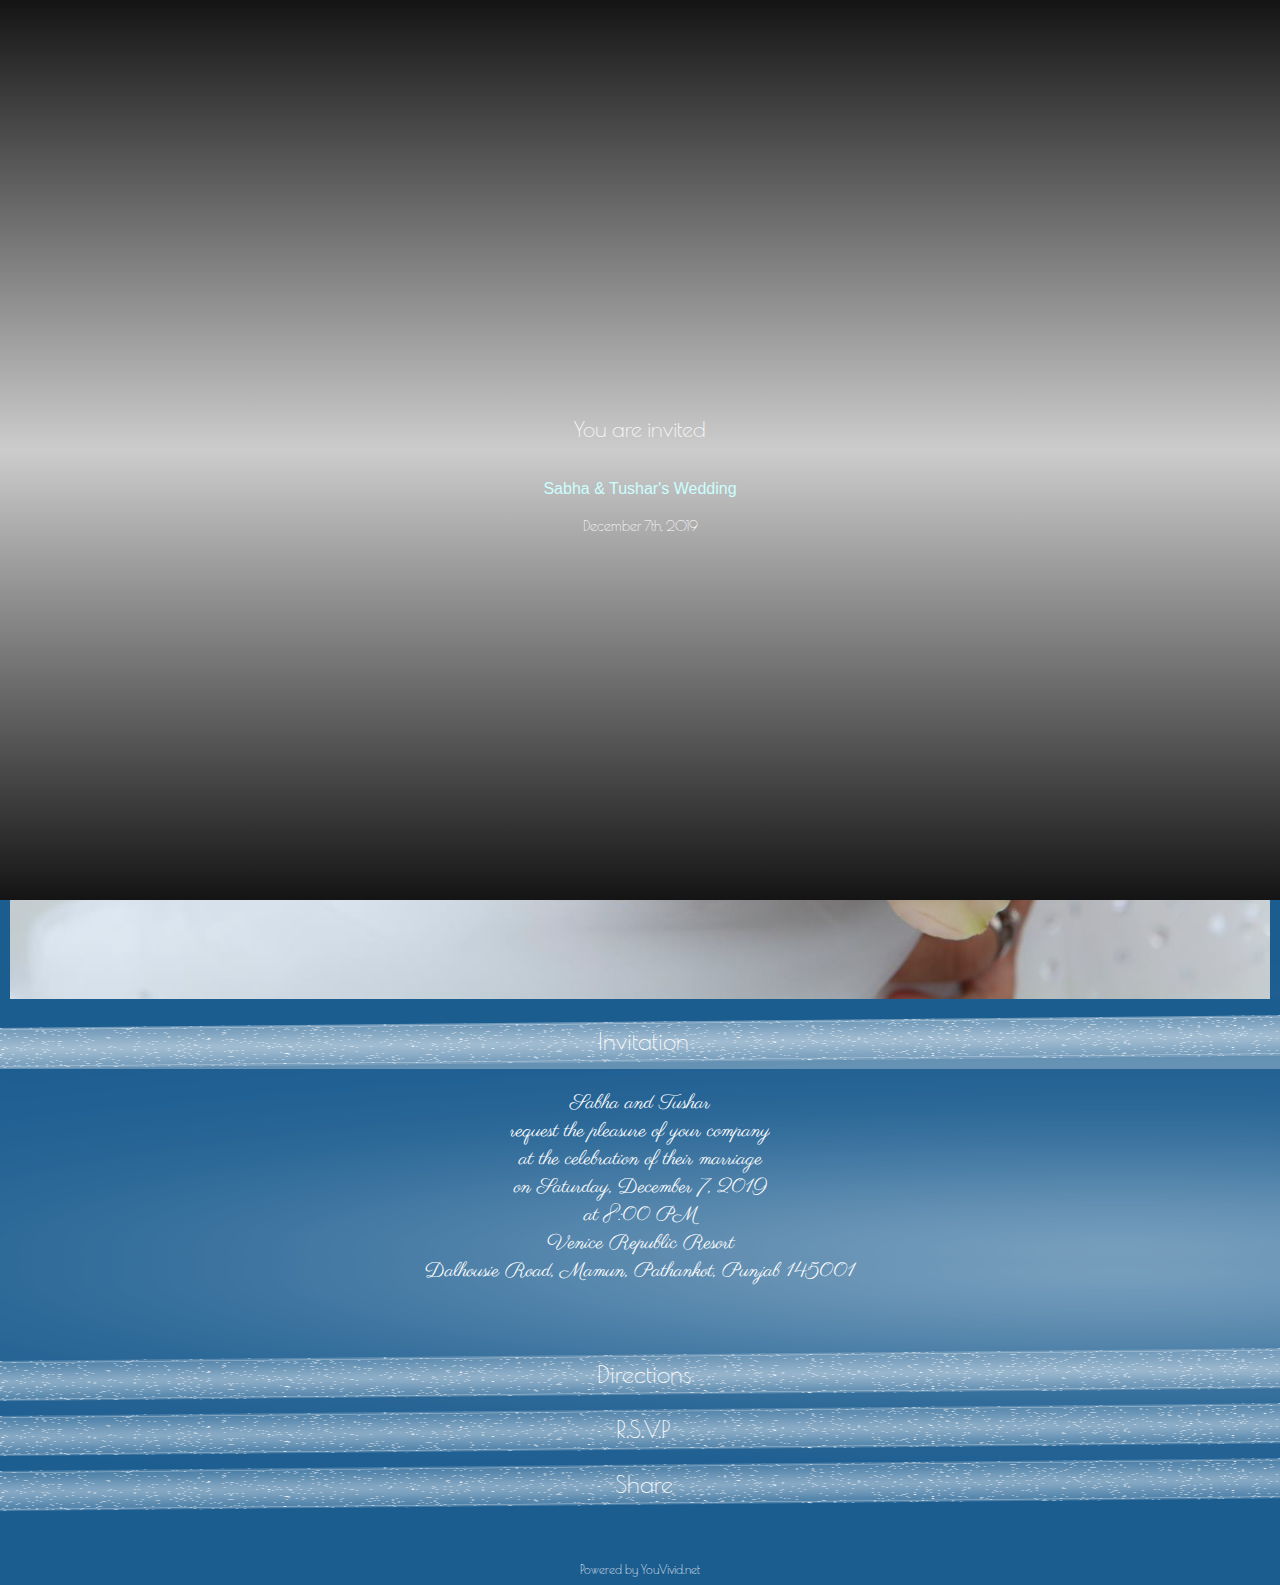
==== index.html @ 998dc178 "initial commit" ====
<!DOCTYPE html PUBLIC "-//WAPFORUM//DTD XHTML Mobile 1.2//EN" "http://www.openmobilealliance.org/tech/DTD/xhtml-mobile12.dtd">
<!-- saved from url=(0032)https://en.youvivid.net/_vD34ES6 -->
<html xmlns="http://www.w3.org/1999/xhtml" class="gr__en_youvivid_net"><head><meta http-equiv="Content-Type" content="text/html; charset=UTF-8">
<meta property="og:image" content="http://youvivid-jp-s3-uploads7cdn.youvivid.com/invite_cimage/b1172484-55FD4BFE28DD8DFB5767482CB80EFE5AD34ES69581.721.jpg">
<meta property="og:image:secure_url" content="https://youvivid-jp-s3-uploads7cdn.youvivid.com/invite_cimage/b1172484-55FD4BFE28DD8DFB5767482CB80EFE5AD34ES69581.721.jpg">
<meta property="og:image:width" content="500">
<meta property="og:image:height" content="500">
<meta property="og:image:type" content="image/jpeg">


	<link href="https://en.youvivid.net/_vD34ES6" rel="canonical">


<meta name="HandheldFriendly" content="true">
<meta name="MobileOptimized" content="317">
<meta name="viewport" content="width=317, minimum-scale=0.5, maximum-scale=2.5, user-scalable=yes">
<title>Sabha &amp; Tushar's Wedding</title>
<meta name="description" content="2019/12/07 8:00 PM Venice Republic Resort">
<meta property="og:type" content="article"> 
<meta property="og:url" content="https://en.youvivid.net/_vD34ES6">
<meta property="og:title" content="Sabha &amp; Tushar&#39;s Wedding">
<meta property="og:description" content="2019/12/07 8:00 PM Venice Republic Resort">
<meta property="og:site_name" content="youvivid.net">
<meta property="fb:app_id" content="113568098684585">
<meta property="fb:admins" content="632874169">

<script type="text/javascript" async="" src="./Sabha &amp; Tushar&#39;s Wedding_files/f.txt"></script><script type="text/javascript" async="" src="./Sabha &amp; Tushar&#39;s Wedding_files/analytics.js.download"></script><script async="" src="./Sabha &amp; Tushar&#39;s Wedding_files/icons.29.svg.js.download"></script><script src="./Sabha &amp; Tushar&#39;s Wedding_files/jquery-latest.js.download"></script>
<script type="text/javascript" src="./Sabha &amp; Tushar&#39;s Wedding_files/jquery-ui-1.8.18.full.min.js.download"></script>

<script type="text/javascript" src="./Sabha &amp; Tushar&#39;s Wedding_files/jquery.jplayer.min.js.download"></script>

<script type="text/javascript">


        function RefreshImage(valImageId) {
            var objImage = document.getElementById(valImageId)
            if (objImage == undefined) {
                return;
            }
            var now = new Date();
            objImage.src = objImage.src.split('?')[0] + '?x=' + now.toUTCString();
        }



var instanceClose;
function addWinOnloadEvent(func) {
  var oldonload = window.onload;
  if (typeof window.onload != 'function') {
    window.onload = func;
  } else {
    window.onload = function() {
      if (oldonload) {
        oldonload();
      }
      func();
    }
  }
}


//?建求XMLHttpRequest?象
function createRequest() {
	try {
		request = new XMLHttpRequest();
	} catch (trymicrosoft) {
		try {
			request = new ActiveXObject("Msxml2.XMLHTTP");
		} catch (othermicrosoft) {
			try {
				request = new ActiveXObject("Microsoft.XMLHTTP");
			} catch (failed) {
				request = false;
			}
		}
	}
	if (!request)
		alert("ERROR XMLHttpRequest!");
}

function filterEmoji(text){
    var ranges = [
            '\ud83c[\udf00-\udfff]', 
            '\ud83d[\udc00-\ude4f]', 
            '\ud83d[\ude80-\udeff]'
        ];
    return text.replace(new RegExp(ranges.join('|'), 'g'), '');
}




function getMinTextInOrder(txt){
	var txt_array_inorder = filterEmoji(txt).split('').sort();
	
	if (txt_array_inorder.length > 0) {
		txt_min = txt_array_inorder[0]; 
		prechr = txt_array_inorder[0];
		for (i=1; i<txt_array_inorder.length; i++){
			if (txt_array_inorder[i] != prechr){
				prechr = txt_array_inorder[i];
				txt_min = txt_min + txt_array_inorder[i];
			}
		}
	} else {
		txt_min = "";
	}

	return txt_min;	
}


</script>


<script type="text/javascript">



if ( window==window.top  ) {
	
	
		//if ( 2 > 2 &&  swfobject.hasFlashPlayerVersion("8.0.0")  ) {
		if ( 2 > 2 ) {
	
	  // has Flash
			
			window.location.href="mobile_invite_view.asp?sn=D34ES6&ts=1573623689";
		}
	
	
}


</script>

	<link rel="stylesheet" href="./Sabha &amp; Tushar&#39;s Wedding_files/animate.min.css">


    <link rel="stylesheet" href="./Sabha &amp; Tushar&#39;s Wedding_files/photoswipe.css"> 
    <link rel="stylesheet" href="./Sabha &amp; Tushar&#39;s Wedding_files/default-skin.leo.css"> 
    <script src="./Sabha &amp; Tushar&#39;s Wedding_files/photoswipe.min.js.download"></script> 
    <script src="./Sabha &amp; Tushar&#39;s Wedding_files/photoswipe-ui-default.leo.js.download"></script> 


<script type="text/javascript">





var invite_styletype = 0; 

function processButtonBackground(){
	
	if (invite_styletype==1){
		$("h3:visible>.button").each(function(index) {
				//$('#detail' + $(this).attr('id').split('button')[1]).attr('id', 'detail' + (index + 1) );			
				$(this).attr('id', 'button' + (index + 1) );
		});

		$("h3:visible+div>.detail").each(function(index) {
				$(this).attr('id', 'detail' + (index + 1) )
		});

	} 
}

function initProcessButtonBackground(){
	
	if (invite_styletype==1){
		$("h3:visible>.button").each(function(index) {
				$(this).attr('id', 'button' + (index + 1) )
		});
		$("h3:visible+div>.detail").each(function(index) {
				$(this).attr('id', 'detail' + (index + 1) )
		});
	} else {
		$("h3>.button").each(function(index) {
				$(this).attr('id', $(this).attr('name') )
		});
		$("h3+div>.detail").each(function(index) {
				$(this).attr('id', $(this).attr('name') )
		});
	}


}


var oldFunc;
var mapCallBackFunc = function () {};




var dragFlag48032227 = false;
var start48032227 = 0, end48032227 = 0;

function thisTouchStart48032227(e)
{
    dragFlag48032227 = true;
    start48032227 = e.touches[0].pageY; 
}

function thisTouchEnd48032227()
{
    dragFlag48032227 = false;
}

function thisTouchMove48032227(e)
{
    if ( !dragFlag48032227 ) return;
    end48032227 = e.touches[0].pageY;
    window.scrollBy( 0,( start48032227 - end48032227 ) );
}





	var map48032227 = null;
	var marker48032227;
	var map48032227_zoom = 17;
	var map48032227_latcenter = 32.2748581;
	var map48032227_lngcenter = 75.68418070000007;
	var map48032227_latmarker = 32.2748581;
	var map48032227_lngmarker = 75.68418070000007;

	  




  

$(document).ready(function() {
	
	
		$("#accordion").accordion({ autoHeight: false },{ collapsible: true,active: 0 } );
	

	//$("#accordion").accordion("activate",0);
	//$("#accordion").accordion("activate","#accordion10");
	  
	$("#accordion").bind('accordionchange', function(event, ui) {
         //   ui.newHeader // jQuery object, activated header
         //   ui.oldHeader // jQuery object, previous header
         //   ui.newContent // jQuery object, activated content
         //   ui.oldContent // jQuery object, previous content
	    //console.log(ui);		
       // console.log($("#accordion").accordion( "option", "active" ));    
			if ($(ui.newHeader).offset() != null){
            	$('html, body').animate({scrollTop: $(ui.newHeader).offset().top} );
			}
		bVideoPlaying = 0;
		
	});



});



var bPlayVideo=1;

function clickObj(o){  
//    alert('clicked');
//	bPlayVideo=0;
    var o = document.getElementById(o);  
    
    if( document.all){  
  		o.click();
        //o.fireEvent("onclick");  
    
    }else{
        
        var e = document.createEvent('MouseEvent');  
        e.initEvent('click', false, false);  
        o.dispatchEvent(e);  
    }
      
  }  


</script>



	<script type="text/javascript">

	function loadScript() {
	  var script = document.createElement('script');
	  script.type = 'text/javascript';
	  script.src = '//maps.googleapis.com/maps/api/js?key=AIzaSyCF5MS1Oeo_dPBEQu9hyzZc5WnBPJaBwkE&callback=mapCallBackFunc';
	  document.body.appendChild(script);
	  //console.log("load script");
	  
	  setSlideshow();
	}

	/////addWinOnloadEvent(loadScript);
    
    
    </script>


        <script type="text/javascript">

			function parseYoutubeVID(url) {
				//urlBuf = url.toLowerCase();
				urlBuf = url;
			
				var youtubeVID = urlBuf.match(/(?:https?:\/{2})?(?:w{3}\.)?youtu(?:be)?\.(?:com|be)(?:\/watch\?v=|\/)([^\s&]+)/);
				if(youtubeVID != null) {
				   return youtubeVID[1];
				} else { 
					return "ERR"; 
				}				
			
			} 
			
			

        </script>




<script language="javascript">
<!--

  function init(){
    

  }
  

	function replaceAll(oldStr,findStr,repStr) {
	
	  var srchNdx = 0;
					  
	  var newStr = "";
	  while (oldStr.indexOf(findStr,srchNdx) != -1)  
	  {
		newStr += oldStr.substring(srchNdx,oldStr.indexOf(findStr,srchNdx));
		newStr += repStr;
		srchNdx = (oldStr.indexOf(findStr,srchNdx) + findStr.length);
	  }
	  newStr += oldStr.substring(srchNdx,oldStr.length);
	
	  return newStr;
	} 

/*
function getGlobalMobile(no) {
	start = String(no.slice(0,1));
	if (start == "+" ) {
		return String(no.slice(1,no.length))
	} else {
		if (start == "0") {
			return  "91" + String(no.slice(1,no.length)) 
		} else {
			return "91" + no 
		}
	} 
}
*/

function getGlobalMobile(no) {
	var tmp_no, inter_no;
	var preset_cc = '91';
	start = String(no.slice(0,1));
	if (start == "+" ) {
		tmp_no = String(no.slice(1,no.length)); //remove leading +
		if ( String(tmp_no.slice(0,preset_cc.length)) == preset_cc && String(tmp_no.slice(preset_cc.length,preset_cc.length+1)) == '0' ) {
			inter_no = preset_cc + String(tmp_no.slice(preset_cc.length + 1, tmp_no.length));
		} else {
			inter_no = tmp_no;
		}
	} else {
		if (start == "0") {
			inter_no = preset_cc + String(no.slice(1,no.length)) 
		} else {
			if ( String(no.slice(0,preset_cc.length)) == preset_cc ) {
				if ( String(no.slice(preset_cc.length,preset_cc.length+1)) == '0'  ) {
					inter_no = preset_cc + String(no.slice(preset_cc.length + 1, no.length));
				} else {
					inter_no =  no; 
				}
			} else {
				inter_no = preset_cc + no; 
			}
		}
	} 
	return inter_no;

}

	
	function checkMobileNumber( mo ) {
	
	
	
		if (String(mo.slice(0,1)) == "+" ) {
			if( isNaN(mo.slice(1,mo.length))) {
				return false;
			}
			if( mo.length < 5) {
				return false;
			}
		} else {
			if( isNaN(mo)) {
				return false;
			}
			if( mo.length < 6) {
				return false;
			}
		}
		return true
	}
	
	
	



-->
</script>



<script language="javascript">
<!--
  

  function addRow(invite_detail_id, parent_node, maxid){
  
   
    
    //取得屬於要應用新增列的區塊
    var obj=document.getElementById( parent_node);
    //取得目前有多少欄位
    //var sIndex=obj.getElementsByTagName('div').length+1;
    var sIndex = maxid;
    
    //依照原表單格式,先建一個div
    var div=document.createElement('div');
    div.id = 's'+sIndex; 
    
    //再建立文字欄位,並指定相關屬性
    var input=document.createElement('input');
    input.type='radio';
    input.name='t'+parent_node.replace('q', '');
    
   
    var txt=document.createElement('span');
    txt.id='o'+maxid;
    txt.innerHTML = ' new option';



    div.appendChild(input);
    div.appendChild(txt);
    
    obj.appendChild(div);

    
  
    var obj2 = eval('document.iform' + invite_detail_id + '.t'+ parent_node.replace('q',''));
    if (typeof(obj2.length) == 'undefined'){
        
        obj2.style.display = 'none';
        
    }else{

        for (var i=0; i<obj2.length; i++){
    
             obj2[i].style.display = '';
        }      
    }      

  }

  function delRow(invite_detail_id, q, t){

    d = document.getElementById(t);

    d.parentNode.removeChild(d);
    
    
  
    var obj2 = eval('document.iform' + invite_detail_id + '.t' + q.replace('q',''));
    if (typeof(obj2.length) == 'undefined'){
        
        obj2.style.display = 'none';
        
    }else{

        for (var i=0; i<obj2.length; i++){
    
             obj2[i].style.display = '';
        }      
    }    
    
  }


  function setQuestionTitle(qq, txt){
    
     document.getElementById('qq'+qq).innerHTML = txt;
    
  }

  function showCheckin(invite_detail_id, bcheckin){

    var obj = eval('document.iform' + invite_detail_id);
    
    if (bcheckin == true){
        $("#qrcode_276D06543C8694BF73248032230").css({"display": ""});     
        obj.bcheckin.value = "1";
    }else{
        $("#qrcode_276D06543C8694BF73248032230").css({"display": "none"});     
        obj.bcheckin.value = "0";
    }  
      
      
    
       
  }


  function setOptionTitle(invite_detail_id, o, txt){

    var range_array, inputstr, qid;
    var leftstr, rightstr, midstr, leftpos, rightpos;
    var txtlength;
    var option_title, option_title_left, option_title_right;

    option_title = txt;
    option_title_right = option_title;
    
    leftstr = '';
    rightstr = '';
    midstr = '';
  
    inputstr = '';
  
    qid = document.getElementById('o'+o).parentNode.parentNode.id.replace('q','');
    
    if ( option_title.split('{').length-1 > 1){
         txtlength = 20;  
    }else{
         txtlength = 20;
    }

    if ( option_title.split('{').length-1 > 0){
        
       for (var n=0; n<option_title.split('{').length-1; n++){       
      //if (leftpos >= 0 && rightpos > 0){
    
          //是,{1-10}人 {} 

          option_title_left = option_title_right;
          leftstr = "";
          rightstr = "";
          midstr = "";
          leftpos = parseInt( option_title_left.indexOf('{'));
          rightpos = parseInt( option_title_left.indexOf('}'));

          leftstr = option_title_left.substring(0, leftpos);
          
          midstr = option_title_left.substring( leftpos+1, rightpos);
          
          inputstr += leftstr;
            
          if ( midstr == ''){
  
              inputstr += '&nbsp;<input type="text" id="n' + qid + '" name="n' + qid + '" value="" size="' + txtlength + '" onkeyup="setOptionValue(' + invite_detail_id + ', ' + qid + ', this.value, ' + replaceAll(option_title,"'", "\'") + ', ' + o + ')" onblur="setOptionValue(' + invite_detail_id + ', ' + qid + ', this.value, ' + replaceAll(option_title,"'", "\'") + ', ' + o + ')">&nbsp;';
              
              
               
          }else if ( midstr.toLowerCase().indexOf('br') > 0){
          

              inputstr += '&nbsp;<textarea style="display:inline-block;vertical-align:top;" name="n' + qid + '" cols="' + txtlength + '" rows="' + midstr.toLowerCase().split('br').length + '" onkeyup="setOptionValue( ' + invite_detail_id + ',' + qid + ', this.value, ' + replaceAll(option_title,"'", "\'") + ', ' + o + ')" onblur="setOptionValue( ' + invite_detail_id + ',' + qid + ', this.value, ' + replaceAll(option_title,"'", "\'") + ', ' + o + ')"></textarea>';

          }else{
          
  
        			//inputstr = '';
        			inputstr += '&nbsp;<select id="n' + qid + '" name="n' + qid + '" onchange="setOptionValue(' + invite_detail_id + ', ' + qid + ', this.value, ' + replaceAll(option_title,"'", "\'")  + ', ' + o + ')">';
        			inputstr += '<option value="">Select</option>';
        			option_array = midstr.split('|');
        			//alert(option_array.length);
        			cc = 1;
        			for (i = 0; i<option_array.length; i++){
        			
        			
        				
        				range_array = option_array[i].split('-');
        				
        				
        				if (range_array.length==2) {
        					for (j = parseInt( range_array[0]); j<= parseInt(range_array[1]); j++) {
        						inputstr += '<option value="' + j + '">' + j + '</option>';
        						cc = cc + 1;
        					}      
        				} else {
        					inputstr += '<option value="' + option_array[i] + '">' + option_array[i] + '</option>';
        				}
        				
        				cc = cc + 1;
        			
        			}
                    inputstr += '</select>&nbsp;';
        
        
                	
                
                }  
                
        //alert(leftstr + inputstr + rightstr);
               // inputstr += leftstr;
  
        leftpos = parseInt( option_title_left.indexOf('{'));
        rightpos = parseInt( option_title_left.indexOf('}'));
        option_title_right = option_title_left.substring( rightpos+1, txt.length); 
        
        
     }  
     inputstr += option_title_right;
     
     document.getElementById('o'+o).innerHTML = inputstr; 
              
    }else{
        
        document.getElementById('o'+o).innerHTML = ' ' + txt;
    }
      
    
    
  }

  function updateSelect(parent_node, str){
    
    
   
    var s = document.getElementById( parent_node.replace('q', 't'));
    
    var arr = new Array();  
    arr = parent.document.getElementById( parent_node).getElementsByTagName('input');
        
    
    s.options.length = 0;
    
    s.options[0] = new Option('Select', 0);
    for (var i=0; i<arr.length; i++){
      
        if (arr[i].value.Trim().length != 0){
           
            s.options[i+1] = new Option( arr[i].value, arr[i].value);
           
            if( arr[i].value == str) s.options[i+1].selected = true;
           
        }
    }
    
  }       

  function showMust(invite_detail_id, parent_node, check){

    var iform = eval('document.iform' + invite_detail_id + '.' + parent_node); 


    
    if (check){
      
       iform.value = '1';
       
       document.getElementById( parent_node.replace('b', 'nn')).innerHTML = '(Required)'; 
       
    }else{
      
       iform.value = '0';
       
       document.getElementById( parent_node.replace('b', 'nn')).innerHTML = ''; 
    }   


  }

  function showQuestion( invite_detail_id, parent_node, check){


    
    if (check){
      
       document.getElementById( parent_node.replace('q', 'ta')).style.display = 'block';
       
       
    }else{
      
       document.getElementById( parent_node.replace('q', 'ta')).style.display = 'none';

       document.getElementById( parent_node.replace('q', 'nn')).innerHTML = ''; 
       
    }   

    var n = 0; 
    
    //console.log($("#rsvptable" + invite_detail_id + " tr[style*='display: block']"));
    
    
    
    $("#rsvptable" + invite_detail_id + " tr[style*='block']").each( function(n){            
      n++;
      
      $(this).find("span:eq(0)").html(n);
    });    

  }
  
  
  function setOptionValue( invite_detail_id, id, txt, order, optionid){
    

    var obj, obj2, obj3;
    var val;
    
    obj = eval('document.iform' + invite_detail_id + '.q' + id);
    
    obj3 = document.getElementsByName('n'+ id + '_' + optionid);
    
    //if (typeof(obj3.length) == 'undefined'){
    if (obj3.length == 1){        
        obj.value = txt;
        
    }else{
        
        val = '';
        
        for (var i=0; i<obj3.length; i++){
    
            val += '^' + obj3[i].value + '^';
              
        }
        
        val = replaceAll(val,'^^','|');
        val = replaceAll(val, '^', '');

        obj.value = val;
        
    }    
   
    
    obj2 = eval('document.iform' + invite_detail_id + '.t' + id);

    if (typeof(obj2.length) == 'undefined'){
        
        obj2.checked = true;
        
    }else{
        
        for (var i=0; i<obj2.length; i++){
    
            if (obj2[i].value == order){
              
                obj2[i].checked = true;
            }
        }
    }
  }
  
  function setOptionValue_noValue(invite_detail_id, id, txt, order, optionid){
    

    var obj, obj2, obj3;
    var val;
    
    var obj4;

    obj = eval('document.iform' + invite_detail_id + '.q' + id);
        
    //obj3 = eval('document.iform' + invite_detail_id + '.n' + id + '_' + optionid);
    obj3 = document.getElementsByName('n'+ id + '_' + optionid);
    
    //if (typeof(obj3.length) == 'undefined'){
   
    obj4 = eval('document.iform' + invite_detail_id + '.' + txt);


    if (obj3.length == 1){        
        obj.value = obj4.value;
        
    }else{
        
        val = '';
        
        for (var i=0; i<obj3.length; i++){
    
            val += '^' + obj3[i].value + '^';
              
        }
        
        val = replaceAll(val,'^^','|');
        val = replaceAll(val, '^', '');

        obj.value = val;
        
    }    
   

    
    obj2 = eval('document.iform' + invite_detail_id + '.t' + id);

    if (typeof(obj2.length) == 'undefined'){
        
        obj2.checked = true;
        
    }else{
        
        for (var i=0; i<obj2.length; i++){
    
            if (obj2[i].value == order){
              
                obj2[i].checked = true;
            }
        }
    }
  }
  

String.prototype.Trim = function() { 

  return this.replace(/(^\s*)|(\s*$)/g, ""); 

}                    




var bVideoPlaying = 0;



		
var bMute = 1;



//var audioPlayer; //initialize in $(window).load(function()


function setMusic(mp3Url) {

	
	if (mp3Url.indexOf("musicnotfound.mp3") >= 0) {
		bMute = 1;
		$("#jquery_jplayer_1").jPlayer("option", "loop", false);
	} else {
		bMute = 0;
		$("#jquery_jplayer_1").jPlayer("option", "loop", true);
	}
	//alert(mp3Url);
	
	$("#jquery_jplayer_1").jPlayer("pause");
	 
	$("#jquery_jplayer_1").jPlayer("setMedia", {
		mp3:  mp3Url
	}).jPlayer("play");		
}



-->
</script>

<style type="text/css">

body {
	font-family: 'Poiret One', cursive;
	margin-left: 4px;
	margin-top: 4px;
	margin-right: 4px;
	font-size:90%;
}

/*
html,body {
	font-family:'Poiret One',cursive;
	font-size:90%;
    width: 100%;
    height: 100%;
    margin: 0px;
    padding: 0px;
    overflow-x: hidden;
}
*/


body {
	background-color: #1c5d90;
	
}


.fontcolor-button-title {
	color: inherit;
}


.fontcolor-detail-mm {
	color: inherit;
}


.ui-widget{
	/*font-family:Georgia, "Times New Roman", Times, serif;*/
	font-family:'Poiret One',cursive;
}

.play_video_button{
border: solid 1px #CCC; /* 邊框樣式 */
-moz-box-shadow: 1px 1px 5px #999; /* Firefox */
-webkit-box-shadow: 1px 1px 5px #999; /* Safari 和 Chrome */
box-shadow: 1px 1px 5px #999; /* Opera 10.5 + */
}

/*
.header_style {
	-webkit-box-shadow: rgba(0,0,0,.3) 1px 1px 2px;
	margin-bottom: 8px;
}
*/

/*no use now */
.title {
	-webkit-border-radius: 6px;
	-moz-border-radius: 6px;
	-webkit-box-shadow: rgba(0,0,0,.3) 1px 1px 2px;
	border: 0px solid #E0E0E0;
	background-color: #ff87c3; /* Changes the homepage menu background color */
	text-align: center;
	padding: 3px 0 3px 0;
	margin-bottom: 5px;
	font-size: 120%; color:#999;


	
	background: #ff87c3; /* Old browsers */
	background: -moz-linear-gradient(top,  #fcecfc 0%, #fba6e1 50%, #fd89d7 51%, #ff87c3 100%); /* FF3.6+ */
	background: -webkit-gradient(linear, left top, left bottom, color-stop(0%,#fcecfc), color-stop(50%,#fba6e1), color-stop(51%,#fd89d7), color-stop(100%,#ff87c3)); /* Chrome,Safari4+ */
	background: -webkit-linear-gradient(top,  #fcecfc 0%,#fba6e1 50%,#fd89d7 51%,#ff87c3 100%); /* Chrome10+,Safari5.1+ */
	background: -o-linear-gradient(top,  #fcecfc 0%,#fba6e1 50%,#fd89d7 51%,#ff87c3 100%); /* Opera 11.10+ */
	background: -ms-linear-gradient(top,  #fcecfc 0%,#fba6e1 50%,#fd89d7 51%,#ff87c3 100%); /* IE10+ */
	background: linear-gradient(top,  #fcecfc 0%,#fba6e1 50%,#fd89d7 51%,#ff87c3 100%); /* W3C */
	filter: progid:DXImageTransform.Microsoft.gradient( startColorstr='#fcecfc', endColorstr='#ff87c3',GradientType=0 );  /*IE6-9 */
	


}

/*jquery UI css overwrite*/
.ui-accordion-content, .detail, .pswp__caption {
/*
	filter: alpha(opacity=10);
	opacity:0.4;
*/	
/*	background-image:url(//cdn.youvivid.com/images/index_bg_02.jpg);
	background-repeat: repeat; 
	background-position: center center; 
*/






input { height: 20px; font-size:14px; }
textarea {  font-size:14px; }


</style>



<link class="customcss" href="./Sabha &amp; Tushar&#39;s Wedding_files/custom7.css" rel="stylesheet" type="text/css">
<link class="themecss" href="./Sabha &amp; Tushar&#39;s Wedding_files/common_invite.css" rel="stylesheet" type="text/css">

<link class="fontcss" href="./Sabha &amp; Tushar&#39;s Wedding_files/css" rel="stylesheet" type="text/css">


<style>
  * { -webkit-tap-highlight-color: rgba(0, 0, 0, 0); -webkit-font-smoothing: antialiased }
</style>

<!-- include alertify script -->
<!-- include alertify.css -->
<link rel="stylesheet" href="./Sabha &amp; Tushar&#39;s Wedding_files/alertify.leo.min.css">

<style>
.alertify-notifier, .ajs-message, .ajs-error, .ajs-content{
	font-family:Arial, Helvetica, sans-serif;
}

</style>

<script src="./Sabha &amp; Tushar&#39;s Wedding_files/alertify.min.js.download"></script>

<script type="text/javascript">
// custom OK and Cancel label
// default: OK, Cancel

alertify.defaults = {
        // dialogs defaults
        autoReset:true,
        basic:false,
        closable:false,
        closableByDimmer:true,
        frameless:false,
        maintainFocus:false, // <== global default not per instance, applies to all dialogs
        maximizable:true,
        modal:true,
        movable:true,
        moveBounded:false,
        overflow:true,
        padding: true,
        pinnable:true,
        pinned:true,
        preventBodyShift:false, // <== global default not per instance, applies to all dialogs
        resizable:true,
        startMaximized:false,
        transition:'slide',

        // notifier defaults
        notifier:{
            // auto-dismiss wait time (in seconds)  
            delay:5,
            // default position
            position:'bottom-right',
            // adds a close button to notifier messages
            closeButton: false
        },

        // language resources 
        glossary:{
            // dialogs default title
            title:'',
            // ok button text
            ok: 'OK',
            // cancel button text
            cancel: 'Cancel'            
        },

        // theme settings
        theme:{
            // class name attached to prompt dialog input textbox.
            input:'form-control',
            // class name attached to ok button
            ok:'btn btn-primary',
            // class name attached to cancel button 
            cancel:'btn btn-danger'
        }
    };


/*
alertify.defaults.transition = "slide";
alertify.defaults.theme.ok = "btn btn-primary";
alertify.defaults.theme.cancel = "btn btn-danger";
alertify.defaults.theme.input = "form-control";
alertify.defaults.glossary.title = "";
alertify.defaults.glossary.ok = "OK";
alertify.defaults.glossary.cancel = "Cancel";
*/	
</script>

<script type="text/javascript" src="./Sabha &amp; Tushar&#39;s Wedding_files/math.uuid.js.download"></script>
<script type="text/javascript" src="./Sabha &amp; Tushar&#39;s Wedding_files/plupload.full.min.js.download"></script>
<!-- activate language -->
<script type="text/javascript" src="./Sabha &amp; Tushar&#39;s Wedding_files/en_US.js.download"></script>
<script>

	// run the currently selected effect
	function runEffect(controlID, page) {
	  // get effect type from
	  var selectedEffect = "blind";
	
	  // most effect types need no options passed by default
	  var options = {};
	  
	
		//options = { percent: 0 };
	
		//options = { to: { width: 100%, height: auto } };
	
	
	  // run the effect
	  $( "#page-" + controlID + "-" +page ).toggle( selectedEffect, options, 500 );
	  $( "#more-"+ controlID + "-" +(page-1) ).toggle( "puff", options, 500 );
	};

</script>	







		<script async="" src="./Sabha &amp; Tushar&#39;s Wedding_files/f(1).txt"></script>
	

<link rel="stylesheet" href="./Sabha &amp; Tushar&#39;s Wedding_files/invite_my_button.css">

<style type="text/css">.a2a_menu,.a2a_menu *{-moz-box-sizing:content-box;-webkit-box-sizing:content-box;box-sizing:content-box;float:none;margin:0;padding:0;position:static;height:auto;width:auto}.a2a_menu{border-radius:6px;display:none;direction:ltr;background:#FFF;font:16px sans-serif-light,HelveticaNeue-Light,"Helvetica Neue Light","Helvetica Neue",Arial,Helvetica,"Liberation Sans",sans-serif;color:#000;line-height:12px;border:1px solid #CCC;vertical-align:baseline;outline:0;overflow:hidden}.a2a_mini{min-width:200px;position:absolute;width:300px;z-index:9999997}.a2a_overlay{display:none;background:#616c7d;_height:expression( ((e=document.documentElement.clientHeight)?e:document.body.clientHeight)+"px" );_width:expression( ((e=document.documentElement.clientWidth)?e:document.body.clientWidth)+"px" );filter:alpha(opacity=90);opacity:.92;position:fixed;_position:absolute;top:0;right:0;left:0;bottom:0;z-index:9999998;-webkit-tap-highlight-color:rgba(0,0,0,0);transition:opacity .14s}.a2a_full{background:#FFF;border:1px solid #FFF;height:auto;height:calc(320px);top:15%;_top:expression(40+((e=document.documentElement.scrollTop)?e:document.body.scrollTop)+"px");left:50%;margin-left:-320px;position:fixed;_position:absolute;text-align:center;width:640px;z-index:9999999;transition:transform .14s,opacity .14s}.a2a_full_footer,.a2a_full_header,.a2a_full_services{border:0;margin:0;padding:12px;box-sizing:border-box}.a2a_full_header{padding-bottom:8px}.a2a_full_services{height:280px;overflow-y:scroll;padding:0 12px;-webkit-overflow-scrolling:touch}.a2a_full_services .a2a_i{display:inline-block;float:none;width:181px;width:calc(33.334% - 18px)}div.a2a_full_footer{font-size:12px;text-align:center;padding:8px 14px}div.a2a_full_footer a,div.a2a_full_footer a:visited{display:inline;font-size:12px;line-height:14px;padding:8px 14px}div.a2a_full_footer a:focus,div.a2a_full_footer a:hover{background:0 0;border:0;color:#0166FF}div.a2a_full_footer a span.a2a_s_a2a,div.a2a_full_footer a span.a2a_w_a2a{background-size:14px;border-radius:3px;display:inline-block;height:14px;line-height:14px;margin:0 3px 0 0;vertical-align:top;*vertical-align:middle;width:14px}.a2a_modal{height:0;left:50%;margin-left:-320px;position:fixed;_position:absolute;text-align:center;top:15%;_top:expression(40+((e=document.documentElement.scrollTop)?e:document.body.scrollTop)+"px");width:640px;z-index:9999999;transition:transform .14s,opacity .14s;-webkit-tap-highlight-color:rgba(0,0,0,0)}.a2a_modal_body{background:0 0;border:0;font:24px sans-serif-light,HelveticaNeue-Light,"Helvetica Neue Light","Helvetica Neue",Arial,Helvetica,"Liberation Sans",sans-serif;position:relative;height:auto;width:auto}.a2a_thanks{color:#fff;height:auto;margin-top:20px;width:auto}.a2a_thanks>div:first-child{margin:0 0 40px 0}.a2a_thanks div *{height:inherit}#a2a_copy_link{background:#FFF;border:1px solid #FFF;margin-top:15%}span.a2a_s_link#a2a_copy_link_icon,span.a2a_w_link#a2a_copy_link_icon{background-size:48px;border-radius:0;display:inline-block;height:48px;left:0;line-height:48px;margin:0 3px 0 0;position:absolute;vertical-align:top;*vertical-align:middle;width:48px}#a2a_modal input#a2a_copy_link_text{background-color:transparent;_background-color:#FFF;border:0;color:#2A2A2A;font:inherit;height:48px;left:62px;max-width:initial;padding:0;position:relative;width:564px;width:calc(100% - 76px)}#a2a_copy_link_copied{background-color:#0166ff;color:#fff;display:none;font:inherit;font-size:16px;margin-top:1px;padding:3px 8px}@media print{.a2a_floating_style,.a2a_menu,.a2a_overlay{visibility:hidden}}@keyframes a2aFadeIn{from{opacity:0}to{opacity:1}}.a2a_starting{opacity:0}.a2a_starting.a2a_full,.a2a_starting.a2a_modal{transform:scale(.8)}@media (max-width:639px){.a2a_full{border-radius:0;top:15%;left:0;margin-left:auto;width:100%}.a2a_modal{left:0;margin-left:10px;width:calc(100% - 20px)}}@media (min-width:318px) and (max-width:437px){.a2a_full .a2a_full_services .a2a_i{width:calc(50% - 18px)}}@media (max-width:317px){.a2a_full .a2a_full_services .a2a_i{width:calc(100% - 18px)}}@media (max-height:436px){.a2a_full{bottom:40px;height:auto;top:40px}}@media (max-height:550px){.a2a_modal{top:30px}}@media (max-height:360px){.a2a_modal{top:20px}.a2a_thanks>div:first-child{margin-bottom:20px}}.a2a_menu a{color:#0166FF;text-decoration:none;font:16px sans-serif-light,HelveticaNeue-Light,"Helvetica Neue Light","Helvetica Neue",Arial,Helvetica,"Liberation Sans",sans-serif;line-height:14px;height:auto;width:auto;outline:0;-moz-outline:none}.a2a_menu a.a2a_i:visited,.a2a_menu a.a2a_more{color:#0166FF}.a2a_menu a.a2a_i:active,.a2a_menu a.a2a_i:focus,.a2a_menu a.a2a_i:hover,.a2a_menu a.a2a_more:active,.a2a_menu a.a2a_more:focus,.a2a_menu a.a2a_more:hover{color:#2A2A2A;border-color:#EEE;border-style:solid;background-color:#EEE;text-decoration:none}.a2a_menu span.a2a_s_find{background-size:24px;height:24px;left:8px;position:absolute;top:7px;width:24px}.a2a_menu span.a2a_s_find svg{background-color:#FFF}.a2a_menu span.a2a_s_find svg path{fill:#CCC}#a2a_menu_container{display:inline-block}#a2a_menu_container{_display:inline}.a2a_menu_find_container{border:1px solid #CCC;border-radius:6px;padding:2px 24px 2px 0;position:relative;text-align:left}.a2a_cols_container .a2a_col1{overflow-x:hidden;overflow-y:auto;-webkit-overflow-scrolling:touch}#a2a_modal input,#a2a_modal input[type=text],.a2a_menu input,.a2a_menu input[type=text]{display:block;background-image:none;box-shadow:none;line-height:100%;margin:0;outline:0;overflow:hidden;padding:0;-moz-box-shadow:none;-webkit-box-shadow:none;-webkit-appearance:none}#a2apage_find_container input,#a2apage_find_container input[type=text]{background-color:transparent;_background-color:#FFF;border:0;box-sizing:content-box;color:#2A2A2A;font:inherit;font-size:16px;height:28px;line-height:20px;left:38px;outline:0;margin:0;max-width:initial;padding:2px 0;position:relative;width:99%}.a2a_clear{clear:both} .a2a_svg{background-repeat:no-repeat;display:block;overflow:hidden;height:32px;line-height:32px;padding:0;width:32px}.a2a_svg svg{background-repeat:no-repeat;background-position:50% 50%;border:none;display:block;left:0;margin:0 auto;overflow:hidden;padding:0;position:relative;top:0;width:auto;height:auto}a.a2a_i,i.a2a_i{display:block;float:left;border:1px solid #FFF;line-height:24px;padding:6px 8px;text-align:left;white-space:nowrap;overflow:hidden;text-overflow:ellipsis;width:132px}a.a2a_i span,a.a2a_more span{display:inline-block;overflow:hidden;vertical-align:top;*vertical-align:middle}a.a2a_i .a2a_svg{margin:0 6px 0 0}a.a2a_i .a2a_svg,a.a2a_more .a2a_svg{background-size:24px;height:24px;line-height:24px;width:24px}a.a2a_sss:hover{border-left:1px solid #CCC}a.a2a_menu_show_more_less{border-bottom:1px solid #FFF;border-left:0;border-right:0;line-height:24px;margin:6px 0 0;padding:6px;-webkit-touch-callout:none}a.a2a_menu_show_more_less span{display:inline-block;height:24px;margin:0 6px 0 0}.a2a_kit .a2a_svg{background-repeat:repeat}.a2a_default_style a{float:left;line-height:16px;padding:0 2px}.a2a_default_style a:hover .a2a_svg,.a2a_floating_style a:hover .a2a_svg,.a2a_overlay_style a:hover .a2a_svg svg{opacity:.7}.a2a_overlay_style.a2a_default_style a:hover .a2a_svg{opacity:1}.a2a_default_style .a2a_count,.a2a_default_style .a2a_svg,.a2a_floating_style .a2a_svg,.a2a_menu .a2a_svg,.a2a_vertical_style .a2a_count,.a2a_vertical_style .a2a_svg{border-radius:4px}.a2a_default_style .a2a_counter img,.a2a_default_style .a2a_dd,.a2a_default_style .a2a_svg{float:left}.a2a_default_style .a2a_img_text{margin-right:4px}.a2a_default_style .a2a_divider{border-left:1px solid #000;display:inline;float:left;height:16px;line-height:16px;margin:0 5px}.a2a_kit a{cursor:pointer}.a2a_floating_style{background-color:#fff;border-radius:6px;position:fixed;z-index:9999995}.a2a_overlay_style{z-index:2147483647}.a2a_floating_style,.a2a_overlay_style{animation:a2aFadeIn .2s ease-in;padding:4px}.a2a_vertical_style a{clear:left;display:block;overflow:hidden;padding:4px;text-decoration:none}.a2a_floating_style.a2a_default_style{bottom:0}.a2a_floating_style.a2a_default_style a,.a2a_overlay_style.a2a_default_style a{padding:4px}.a2a_count{background-color:#fff;border:1px solid #ccc;box-sizing:border-box;color:#2a2a2a;display:block;float:left;font:12px Arial,Helvetica,sans-serif;height:16px;margin-left:4px;position:relative;text-align:center;width:50px}.a2a_count:after,.a2a_count:before{border:solid transparent;border-width:4px 4px 4px 0;content:"";height:0;left:0;line-height:0;margin:-4px 0 0 -4px;position:absolute;top:50%;width:0}.a2a_count:before{border-right-color:#ccc}.a2a_count:after{border-right-color:#fff;margin-left:-3px}.a2a_count span{animation:a2aFadeIn .14s ease-in}.a2a_vertical_style .a2a_counter img{display:block}.a2a_vertical_style .a2a_count{float:none;margin-left:0;margin-top:6px}.a2a_vertical_style .a2a_count:after,.a2a_vertical_style .a2a_count:before{border:solid transparent;border-width:0 4px 4px 4px;content:"";height:0;left:50%;line-height:0;margin:-4px 0 0 -4px;position:absolute;top:0;width:0}.a2a_vertical_style .a2a_count:before{border-bottom-color:#ccc}.a2a_vertical_style .a2a_count:after{border-bottom-color:#fff;margin-top:-3px}.a2a_nowrap{white-space:nowrap}.a2a_note{margin:0 auto;padding:9px;font-size:12px;text-align:center}.a2a_note .a2a_note_note{margin:0;color:#2A2A2A}.a2a_wide a{display:block;margin-top:3px;border-top:1px solid #EEE;text-align:center}.a2a_label{position:absolute!important;clip:rect(1px 1px 1px 1px);clip:rect(1px,1px,1px,1px);clip-path:polygon(0 0,0 0,0 0);-webkit-clip-path:polygon(0 0,0 0,0 0);overflow:hidden;height:1px;width:1px}.a2a_kit,.a2a_menu,.a2a_modal,.a2a_overlay{-ms-touch-action:manipulation;touch-action:manipulation}.a2a_dd img{border:0}.a2a_button_facebook_like iframe{max-width:none}</style><link class="fontcss_detail48032224" id="Martel" rel="stylesheet" type="text/css" href="https://en.youvivid.net/_vD34ES6"><link class="fontcss_detail48032224" id="Caudex" rel="stylesheet" type="text/css" href="https://en.youvivid.net/_vD34ES6"><link class="fontcss_detail48032224" id="Lora" rel="stylesheet" type="text/css" href="https://en.youvivid.net/_vD34ES6"><link class="fontcss_detail48032224" id="Bree Serif" rel="stylesheet" type="text/css" href="https://en.youvivid.net/_vD34ES6"><link class="fontcss_detail48032224" id="Raleway" rel="stylesheet" type="text/css" href="https://en.youvivid.net/_vD34ES6"><link class="fontcss_detail48032224" id="Allerta" rel="stylesheet" type="text/css" href="https://en.youvivid.net/_vD34ES6"><link class="fontcss_detail48032224" id="Roboto" rel="stylesheet" type="text/css" href="https://en.youvivid.net/_vD34ES6"><link class="fontcss_detail48032224" id="Ubuntu" rel="stylesheet" type="text/css" href="https://en.youvivid.net/_vD34ES6"><link class="fontcss_detail48032224" id="Rubik One" rel="stylesheet" type="text/css" href="https://en.youvivid.net/_vD34ES6"><link class="fontcss_detail48032224" id="Lobster Two" rel="stylesheet" type="text/css" href="https://en.youvivid.net/_vD34ES6"><link class="fontcss_detail48032224" id="Oleo Script" rel="stylesheet" type="text/css" href="https://en.youvivid.net/_vD34ES6"><link class="fontcss_detail48032224" id="Abril Fatface" rel="stylesheet" type="text/css" href="https://en.youvivid.net/_vD34ES6"><link class="fontcss_detail48032224" id="Poiret One" rel="stylesheet" type="text/css" href="https://en.youvivid.net/_vD34ES6"><link class="fontcss_detail48032224" id="Mystery Quest" rel="stylesheet" type="text/css" href="https://en.youvivid.net/_vD34ES6"><link class="fontcss_detail48032224" id="Leckerli One" rel="stylesheet" type="text/css" href="https://en.youvivid.net/_vD34ES6"><link class="fontcss_detail48032224" id="Parisienne" rel="stylesheet" type="text/css" href="./Sabha &amp; Tushar&#39;s Wedding_files/css(1)"><link class="fontcss_detail48032224" id="Alex Brush" rel="stylesheet" type="text/css" href="https://en.youvivid.net/_vD34ES6"><link class="fontcss_detail48032224" id="Arizonia" rel="stylesheet" type="text/css" href="https://en.youvivid.net/_vD34ES6"><link class="fontcss_detail48032224" id="Handlee" rel="stylesheet" type="text/css" href="https://en.youvivid.net/_vD34ES6"><link class="fontcss_detail48032224" id="Dancing Script" rel="stylesheet" type="text/css" href="https://en.youvivid.net/_vD34ES6"><link class="fontcss_detail48032224" id="Merienda One" rel="stylesheet" type="text/css" href="https://en.youvivid.net/_vD34ES6"><link class="fontcss_detail48032224" id="Inconsolata" rel="stylesheet" type="text/css" href="https://en.youvivid.net/_vD34ES6"><link class="fontcss_detail48032224" id="Cousine" rel="stylesheet" type="text/css" href="https://en.youvivid.net/_vD34ES6"><link class="fontcss_detail48032224" id="PT Mono" rel="stylesheet" type="text/css" href="https://en.youvivid.net/_vD34ES6"><link class="fontcss_detail48032224" id="Nova Mono" rel="stylesheet" type="text/css" href="https://en.youvivid.net/_vD34ES6"><script src="./Sabha &amp; Tushar&#39;s Wedding_files/f(2).txt"></script><script type="text/javascript" charset="UTF-8" src="./Sabha &amp; Tushar&#39;s Wedding_files/common.js.download"></script><script type="text/javascript" charset="UTF-8" src="./Sabha &amp; Tushar&#39;s Wedding_files/util.js.download"></script><script type="text/javascript" charset="UTF-8" src="./Sabha &amp; Tushar&#39;s Wedding_files/AuthenticationService(1).Authenticate"></script></head>
<link href="https://fonts.googleapis.com/css?family=Poiret+One&display=swap" rel="stylesheet">
<link href="https://fonts.googleapis.com/css?family=Parisienne&display=swap" rel="stylesheet">
<body data-gr-c-s-loaded="true">



    
    <style>
    
    
    
      #Loading{
          position:fixed;
          top:0;
          left:0;
    	
          width:100%;
          height:100%;
    	
          background:#CCCCCC;
          margin:0px 0px 0px 0px; 
          z-index:1001;
          -webkit-animation-duration: 2s;
          -moz-animation-duration: 2s;
          -ms-animation-duration: 2s;
          animation-duration: 2s;
      }
      #loading_bg {
    
    	
          width:100%;
          height:100%;
    
          background: center center url('https://youvivid-jp-s3-uploads7cdn.youvivid.com/images/2018/26/f180629ps5TO3j4FvjRv.jpg'),linear-gradient(rgba(0,0,0,0.9), rgba(0,0,0,0), rgba(0,0,0,0.9)),center center url('https://youvivid-jp-s3-uploads7cdn.youvivid.com/images/2018/26/f180629ps5TO3j4FvjRv.jpg');
		  background-repeat:no-repeat,no-repeat,repeat;
          background-size:contain,cover,contain;
	
          margin: auto; 
          z-index:300;
        -webkit-animation-duration: 1.6s;
        -moz-animation-duration: 1.6s;
        -ms-animation-duration: 1.6s;
        animation-duration: 1.6s;
      }
    
      
      
      #loading_bg2{
          width:100%;
          height:100%;
          background: center center url(//cdn.youvivid.com/css/cover/msk.png);
          margin:0px 0px 0px 0px; 
        -webkit-animation-duration: 1.6s;
        -moz-animation-duration: 1.6s;
        -ms-animation-duration: 1.6s;
        animation-duration: 1.6s;
         z-index:300;
      }
    
    
    
    
     #loading_circle_outer {
          position:absolute;
          width:100%;
          /*height:150px; */
            top:0; bottom:0; left:0; right:0; 
            margin:0 auto;

		 
        display: table;
        height:100%;
         z-index:300;
     }
     
     
          
     #loading_circle {
        display: table-cell;
        vertical-align:middle;	  
            
     }

          
          
          
     #loading_circle_1 {
        background: center top url(//cdn.youvivid.com/css/cover/p1.png) no-repeat;
        background-size: 180px 42px;
        height:55px;
        width:100%;
        -webkit-animation-duration: 1.6s;
        -moz-animation-duration: 1.6s;
        -ms-animation-duration: 1.6s;
        animation-duration: 1.6s;
    
         
     }
    
     #loading_circle_2 {
        background: center bottom url(//cdn.youvivid.com/css/cover/p2.png) no-repeat;
        background-size: 255px 15px;
        height:15px;
        width:100%;
        
        -webkit-animation-duration: 0.5s;
        -moz-animation-duration: 0.5s;
        -ms-animation-duration: 0.5s;
        animation-duration: 0.5s;
        
     }
     #loading_circle_3 {
         text-align:center;

         color:#FFF;
         font-size:22px;
		 line-height:1.1;
         font-weight: normal;
         padding: 14px;
        -webkit-animation-duration: 1s;
        -moz-animation-duration: 1s;
        -ms-animation-duration: 1s;
        animation-duration: 1s;
     }
     #loading_circle_4 {
        background: center bottom url(//cdn.youvivid.com/css/cover/p3.png) no-repeat;
        background-size: 255px 15px;
        height:15px;
        width:100%;
        -webkit-animation-duration: 0.5s;
        -moz-animation-duration: 0.5s;
        -ms-animation-duration: 0.5s;
        animation-duration: 0.5s;
     }
     #loading_circle_5 {
         font-family:verdana, tahoma, arial, serif;
         text-align:center;
         color: #CFF;
         font-size:16px;
		 line-height:1.1;
         font-weight: normal;
         padding: 10px;
        -webkit-animation-duration: 0.6s;
        -moz-animation-duration: 0.6s;
        -ms-animation-duration: 0.6s;
        animation-duration: 0.6s;
     }
    
    
     #loading_circle_6 {
        background: center bottom url(//cdn.youvivid.com/css/cover/p4.png) no-repeat;
        background-size: 150px 8px;
        height:8px;
        width:100%;
        -webkit-animation-duration: 1.6s;
        -moz-animation-duration: 1.6s;
        -ms-animation-duration: 1.6s;
        animation-duration: 1.6s;
     }
     #loading_circle_7 {
         text-align:center;
         color:#FFF;
         font-size:14px;
		 line-height:1.1;
         padding:3px;
        -webkit-animation-duration: 1.6s;
        -moz-animation-duration: 1.6s;
        -ms-animation-duration: 1.6s;
        animation-duration: 1.6s;
     }
     #loading_circle_8 {
        background: center bottom url(//cdn.youvivid.com/css/cover/p5.png) no-repeat;
        background-size: 180px 40px;
        height:50px;
        width:100%;
        margin-top:-20px;
        -webkit-animation-duration: 1.6s;
        -moz-animation-duration: 1.6s;
        -ms-animation-duration: 1.6s;
        animation-duration: 1.6s;
     }
          
     #click_open {
		right: 40px;
		bottom: 0;
		color:#FFFFFF;
		font-size:16px;
		font-style:italic;
		position: absolute;      
        font-family:verdana, tahoma, arial, serif;
		-webkit-animation-iteration-count: infinite;		
		-moz-animation-iteration-count: infinite;		
		-ms-animation-iteration-count: infinite;		
		animation-iteration-count: infinite;		
	 }
          
     .hide-div {
         /*display:none;*/
         visibility:hidden;
     }	 
     
     .hide-div-display {
         display:none;
     }	  
    
    </style>
    
    <script language="javascript">
    <!--
    $(document).ready(function() {
    /*	
        if (window.self != window.top) {
            $(document.body).addClass("in-iframe");
        }
    */	
    
    
    
    
        if(/Android|webOS|iPhone|iPad|iPod|BlackBerry|IEMobile|Opera Mini/i.test(navigator.userAgent)){
            $('#Loading').on('touchstart', function (e) {
                //stopLoading();
                if (bWinOnLoadFired==0){
                    winOnloadFunc();		
                }
            });
        } else {
            $('#Loading').on('click', function (e) {
                //stopLoading();
                if (bWinOnLoadFired==0){
                    winOnloadFunc();		
                }
            });
    
        }
        
        $('#loading_bg').removeClass('hide-div');
        $('#loading_bg').addClass('animated fadeIn');
        
        $('#loading_bg2').removeClass('hide-div');
        $('#loading_bg2').addClass('animated fadeIn');
    
        $('#loading_bg2').one('webkitAnimationEnd mozAnimationEnd MSAnimationEnd oanimationend animationend',function(){
             $('#loading_circle_2').removeClass('hide-div');
             $('#loading_circle_2').addClass('animated fadeInUp');
             $('#loading_circle_4').removeClass('hide-div');
             $('#loading_circle_4').addClass('animated fadeInDown');
        });
        
    
        $('#loading_circle_2').one('webkitAnimationEnd mozAnimationEnd MSAnimationEnd oanimationend animationend',function(){
             $('#loading_circle_3').removeClass('hide-div');
             $('#loading_circle_3').addClass('animated zoomIn');
             $('#loading_circle_1').removeClass('hide-div');
             $('#loading_circle_1').addClass('animated bounceInDown');
             $('#loading_circle_6').removeClass('hide-div');
             $('#loading_circle_6').addClass('animated bounceInUp');
             $('#loading_circle_7').removeClass('hide-div');
             $('#loading_circle_7').addClass('animated bounceInUp');
             $('#loading_circle_8').removeClass('hide-div');
             $('#loading_circle_8').addClass('animated bounceInUp');
        });
    
        $('#loading_circle_1').one('webkitAnimationEnd mozAnimationEnd MSAnimationEnd oanimationend animationend',function(){
             $('#loading_circle_5').removeClass('hide-div');
             $('#loading_circle_5').addClass('animated lightSpeedIn');
        });
    
        $('#loading_circle_5').one('webkitAnimationEnd mozAnimationEnd MSAnimationEnd oanimationend animationend',function(){
            setTimeout(function() {
                //alert("bWinOnLoadFired");
                if (bWinOnLoadFired==0){
                    //winOnloadFunc();		
					$('#click_open').removeClass('hide-div');
					$('#click_open').addClass('animated pulse');

                }
          // Do something after 20 seconds
    }, 2000);	
    
        });
    
    
    });
    
        function stopLoading(){
            if($.browser.msie && parseInt($.browser.version, 10) <= 9) {
                $("#Loading").fadeOut();
            } else {
                    
                $("#Loading").addClass('animated fadeOut');
        
                $('#Loading').one('webkitAnimationEnd mozAnimationEnd MSAnimationEnd oanimationend animationend',function(){
                     $('#Loading').addClass('hide-div');
                     $('#Loading').addClass('hide-div-display');
                });
            }
            
    
            //audioPlayer = $("#xaudio")[0];
            
            
        }
    
        
        function winOnloadFunc () {
            bWinOnLoadFired=1;
            stopLoading();	
            loadScript();	
        }
        
        
        var bWinOnLoadFired=0;
            
        $(window).load(function() {
            if($.browser.msie && parseInt($.browser.version, 10) <= 9 ) {
                if (bWinOnLoadFired==0){
                    winOnloadFunc();		
                }
            }
            
            
            
        });
    
        $(function() {
            setTimeout(function() {
                //alert("bWinOnLoadFired");
                if (bWinOnLoadFired==0){
                    winOnloadFunc();		
                }
          // Do something after 20 seconds
    }, 30000);	
        });
    
    
    
    -->
    </script>
    
    
    <!-- <div class="ui-accordion-header ui-helper-reset ui-state-default ui-corner-all" > -->
    <div id="Loading">
        <div id="loading_bg" class="animated fadeIn">
            <div id="loading_bg2" class="animated fadeIn">
            </div>    
        </div>    
     
        <div id="loading_circle_outer">
            <div id="loading_circle">
                <div id="loading_circle_1" class="animated bounceInDown"></div>
                <div id="loading_circle_2" class="animated fadeInUp"></div>
                <div id="loading_circle_3" class="animated zoomIn">You are invited</div>
                <div id="loading_circle_4" class="animated fadeInDown"></div>
                <div id="loading_circle_5" class="animated lightSpeedIn">Sabha &amp; Tushar's Wedding</div>
                <div id="loading_circle_6" class="animated bounceInUp"></div>
                <div id="loading_circle_7" class="animated bounceInUp">December 7th, 2019</div>
                <div id="loading_circle_8" class="animated bounceInUp"></div>
        
            </div>
        </div>
		<div id="click_open" class="hide-div">Tap screen to open</div>
    </div>
    
    


<script language="javascript" type="text/javascript">

$(document).ready(function() {
/*	
	if (window.self != window.top) {
		$(document.body).addClass("in-iframe");
	}
*/	

	if (bMute==0) $("#mbut").addClass('mof');


	function mon() {
		$("#jquery_jplayer_1").jPlayer("play");
		//alert('func mon');
	}

	function mof() {
		$("#jquery_jplayer_1").jPlayer("pause");
		//alert('func mof');
	}





      $("#jquery_jplayer_1").jPlayer({
        ready: function() {
          $(this).jPlayer("setMedia", {
            mp3: "audios_system/musicnotfound.mp3"
          }).jPlayer("play");
          var click = document.ontouchstart === undefined ? 'click' : 'touchstart';
          var kickoff = function () {
			if (bVideoPlaying==1) {
				$("#jquery_jplayer_1").jPlayer("pause");
			} else {
				$("#jquery_jplayer_1").jPlayer("play");
				//alert('play');
			}
			//alert('kickoff');
				
				//$("#MainBody,#Loading").off( "click", kickoff );
				

          };
		  	
			$("#MainBody,#Loading,#mbut").on( "click", kickoff );
 		  	
		  
		  $("#jquery_jplayer_1").bind($.jPlayer.event.play, function(event) {
			  if (bMute==0) {
				  $("#mbut").removeClass('mof');
				  $("#mbut").removeClass('mon');
				  $("#mbut").addClass('mon');
				  $("#mbut").off( "click", mof );
				  $("#mbut").off( "click", mon );
				  $("#mbut").on( "click", mof );
			  } else {
				  $("#mbut").removeClass('mof');
				  $("#mbut").removeClass('mon');
				  $("#mbut").off( "click", mof );
				  $("#mbut").off( "click", mon );
			  }
			  $("#MainBody,#Loading,#mbut").off( "click", kickoff );
			  //alert('event play, bmute = ' + bMute);
			   
		  });
		  $("#jquery_jplayer_1").bind($.jPlayer.event.pause, function(event) {
			  if (bMute==0) {
				  $("#mbut").removeClass('mof');
				  $("#mbut").removeClass('mon');
				  $("#mbut").addClass('mof');
				  $("#mbut").off( "click", mof );
				  $("#mbut").off( "click", mon );
				  $("#mbut").on( "click", mon );
			  } else {
				  $("#mbut").removeClass('mof');
				  $("#mbut").removeClass('mon');
				  $("#mbut").off( "click", mof );
				  $("#mbut").off( "click", mon );
			  }
			  //alert('event pause');
			   
		  });
		  
		  
        },
        swfPath: "/js",
		
		
        loop: false
      });
});

</script>


<style>
.mon {
    position: fixed;
	width:42px;
	height:42px;
    right: 10px;
    top: 5px;
    z-index: 300;
	background: url(//cdn.youvivid.com/images_funssage/m_play2.png) no-repeat;
}
.mof {
    position: fixed;
	width:42px;
	height:42px;
    right: 10px;
    top: 5px;
    z-index: 300;
	background: url(//cdn.youvivid.com/images_funssage/m_stop2.png) no-repeat;
}


#preload-19 { background: url(//cdn.youvivid.com/images_funssage/m_play2.png) no-repeat -9999px -9999px; }
#preload-20 { background: url(//cdn.youvivid.com/images_funssage/m_stop2.png) no-repeat -9999px -9999px; }

</style>
<div id="mbut"></div>


<div id="MainBody">
<div id="coverpage"></div>
<div id="MainContent">

        <div id="freeAD" style="background-color: rgb(255, 255, 255); position: fixed; left: 0px; z-index: 1000; width: 100%; height: 90px; display: none;">
            <div style="margin: auto; width:320px; height:90px">
      
                <div style="height:20px; line-height: 20px; color: #00C; font-family:Arial, Helvetica, sans-serif; text-align:center">
                    		
                      <a href="https://en.youvivid.net/m_invite_send.asp?invite_id=1172484" style="color:inherit;">[ The invitation will be expired in 3 day ]</a>
                    		
                </div>
                
                
                
		 
                    <div align="center" style="padding:5px 0px 5px 0px;">
                        <a class="myButton" href="https://en.youvivid.net/m_invite_send.asp?invite_id=1172484">Pay online to upgrade</a>
                    
					</div>            
				
                <div style="height:20px; line-height: 20px; cursor:pointer; color:#666; font-family:verdana, tahoma, arial, serif" align="center" onclick="document.getElementById(&#39;freeAD&#39;).style.display = &#39;none&#39;;document.getElementById(&#39;freeADPlaceHolder&#39;).style.display = &#39;none&#39;;">Tap here to hide prompt</div>

			


                
            </div>
        </div>
        <div id="freeADPlaceHolder" style="background-color: rgb(255, 255, 255); width: 100%; height: 90px; display: none;">
        </div>
		
<div id="outter">
	<div class="outter-main-tr"><div class="outter-main-tl"><div class="outter-main-tm"></div></div></div>
    <div class="outter-main-mr"><div class="outter-main-ml">

        <div class="ui-widget-header ui-corner-all">
            <div id="inner">
                <div class="inner-main-tr"><div class="inner-main-tl"><div class="inner-main-tm">
                    <div id="main-title">
                        <div class="main-title-tr"><div class="main-title-tl"><div class="main-title-tm">
                        </div></div></div>
                        <div class="main-title-mr"><div class="main-title-ml">
                    
                            <div class="main-title-mm">
                                <div id="maintitlehtml"><span style="text-decoration: none; font-style: normal; font-size: 24px; font-weight: normal;">Sabha &amp; Tushar's<br>Wedding</span></div>
			                	<div id="maintitle_decoration1"></div>

                            </div>
                    
                        </div>
                        </div>
                        <div class="main-title-br"><div class="main-title-bl"><div class="main-title-bm">
                        </div></div></div>
                    </div>
                </div></div></div>
                <div class="inner-main-mr">
                	<div id="img_decoration1"></div>
                    <div id="img_decoration2"></div>
                    <div id="img_decoration4"></div>
                    <div class="inner-main-ml">
                        <div id="frame1_1"><div id="frame1_2"><div id="frame1_3"></div></div></div>
                        <div id="frame2_1"><div id="frame2_2"><div id="frame2_3"></div></div></div>
                        <div id="frame3_1"><div id="frame3_2"><div id="frame3_3"></div></div></div>
                        <div class="inner-main-mm">
<!-- 大圖 -->  
							<div id="main_image_container">

						 
                                <div class="invite_webimg_album" id="invite_webimg_album_mainimage" style=" display:none; background:url(&#39;https://youvivid-jp-s3-uploads7cdn.youvivid.com/images/2018/26/f180629ps5TO3j4FvjRv.jpg&#39;) no-repeat center center; background-size: cover; min-width:100%; min-height:100%"></div>
                                                    
                                <img id="invite_webimg" style=" display:block" src="./Sabha &amp; Tushar&#39;s Wedding_files/f180629ps5TO3j4FvjRv.jpg" width="100%" alt="Mobile Wedding Invitations">
                        	</div>
    
                            <div id="img_videobutton_placeholder" style="position:relative;"> 
                                <div id="img_videobutton" style="display:none;"></div>
                            </div>

<style type="text/css">
#main_image_container{position: relative;overflow: hidden; width:100%; height:100% }
.invite_webimg_album{float: left;position: absolute;top:0;left: 0; transform: scale(1.09,1.09); -webkit-transform: scale(1.09,1.09);}
/*.invite_webimg_album:last-child{display: block; -webkit-transform: scale(1.2,1.2);}*/

.auto{animation: imgScale 4s ease-out; -webkit-animation: imgScale 4s ease-out;}

@keyframes imgScale{
	0%{transform:scale(1,1);}
100%{transform:scale(1.09,1.09);}}


@-webkit-keyframes imgScale{
	0%{-webkit-transform:scale(1,1);}
100%{-webkit-transform:scale(1.09,1.09);}}
</style>

<script type="text/javascript">

$(function() {
/*	
	$('#invite_webimg').on('load', function () {
		$("#main_image_container").width($(this).width()).height($(this).height());
		//alert('#invite_webimg onload, w=' + $(this).width() + ', h=' + $(this).height() );
	}).each(function() {
		if(this.complete) $(this).load();
	});	
	
	
*/

});


var now_img=0,img_count=0;
var slideshowTimer

function setSlideshow() {
//alert('setSlideshow');
	//alert('#invite_webimg , w=' + $('#invite_webimg').width() + ', h=' + $('#invite_webimg').height() );

	//$("#main_image_container").width($('#invite_webimg').width()).height($('#invite_webimg').height());
	if (slideshowTimer) {
		clearInterval(slideshowTimer);
	}
	img_count = $('.invite_webimg_album').length;
	if(img_count>1){
		
		now_img = img_count-1;
		slideshowTimer = setInterval(function(){
				if(now_img == 0){
					next_img = img_count-1;
				}else{
					next_img  = now_img -1;
				}
			  $(".invite_webimg_album").eq(next_img).fadeIn(1000).addClass('auto');
			  $(".invite_webimg_album").eq(now_img).fadeOut(2000).removeClass('auto');
			
			  now_img = next_img;
		},4000);
	} else {
		
		
	}

}


function addSlideshowItem(fileurl){


	$( "#main_image_container" ).prepend( "<div class='invite_webimg_album' style='background:url(\"" + fileurl + "\") no-repeat center center; background-size: cover; min-width:100%; min-height:100%' ></div>" );				

}

function addSlideshowItem_pos(fileurl, pos){

	if (pos.length == 0 )
		pos = "50% 50%";
	$( "#main_image_container" ).prepend( "<div class='invite_webimg_album' style='background:url(\"" + fileurl + "\") no-repeat; background-position: " + pos + "; background-size: cover; min-width:100%; min-height:100%' ></div>" );				

}

</script>



<script>

  var startX, startY

// detect if touch event supported or not
if ('ontouchstart' in document.documentElement) {
  document.getElementById("invite_webimg").addEventListener("touchmove", handleMove, false);	
  document.getElementById("invite_webimg").addEventListener("touchend", handleEnd, false);	
  document.getElementById("invite_webimg").addEventListener("touchstart", handleStart, false);
}
  
  function handleStart(event){
    //event.preventDefault();
    var touch = event.touches[0];
    startX = parseInt( touch.pageX);
    startY = parseInt( touch.pageY);
    
    //alert(startX + ' ' + startY);
  }
  
  function handleEnd(event){



  }
  
  function handleMove(event){

    //event.preventDefault();          
    var x, y;
         
        
         var touch = event.touches[0];
         x = parseInt( touch.pageX) - startX;
         y = parseInt( touch.pageY) - startY;        
        
    if ($("#Gallery0 li").size() > 0){
         
        if ((Math.abs(x) > Math.abs(y)) && (Math.abs(x) > 150) ){		          
		     
		        instance0.show(0);
		    }    
		}    
		
  }
	
	// default mv parameter 
  var invite_mediatype = 0;
	var invite_preview_objurl;
	var invite_preview_usrdata;

	
	
/*	
	$(document).ready(function() {
			//init
			if (invite_mediatype == 1) {
				$( "#img_videobutton").show();
				$( "#img_videobutton_placeholder").show();
			} else {
				$( "#img_videobutton").hide();
				$( "#img_videobutton_placeholder").hide();
			}

	});
*/


	$(function() {
			//if (invite_mediatype == 1) {
			//	$( "#img_decoration1,#img_decoration2,#img_decoration3").css('cursor', 'pointer');	
			//} else {
			//	$( "#img_decoration1,#img_decoration2,#img_decoration3").css('cursor', 'default');	
			//}
		



			
			$( "#img_videobutton" ).click(function() {
				//alert("playVideo");

				if (invite_mediatype == 1) {
				
						window.location = 'https://jp-streaming.youvivid.com/IVT20170428/EEcJVkGN5ECqB0XKMV5NYQ.mp4';


					
				}


				return false;
			});
			

						

			
	});

</script>
                        </div>
                	</div>
                </div>
                <div class="inner-main-br">
                <div id="img_decoration3"></div>
                <div class="inner-main-bl"><div class="inner-main-bm">

                    <div id="sub-title">
                        <div class="sub-title-tr"><div class="sub-title-tl"><div class="sub-title-tm">
                        </div></div></div>
                        <div class="sub-title-mr"><div class="sub-title-ml">
                    
                            <div class="sub-title-mm">
			                    <div id="subtitlehtml"><span style="font-weight: normal; font-size: 16px;">December 7th, 2019</span></div>

                            </div>
                    
                        </div>
                        </div>
                        <div class="sub-title-br"><div class="sub-title-bl"><div class="sub-title-bm">
                        </div></div></div>
                    </div>


                </div></div></div>
            </div>
        
        </div>

    </div></div>
	<div class="outter-main-br"><div class="outter-main-bl"><div class="outter-main-bm"></div></div></div>
</div>

<!-- preload placeholder for custom.css assets-->
<div id="preload-01"></div> 
<div id="preload-02"></div> 
<div id="preload-03"></div> 
<div id="preload-04"></div> 
<div id="preload-05"></div> 
<div id="preload-06"></div> 
<div id="preload-07"></div> 
<div id="preload-08"></div> 
<div id="preload-09"></div> 
<div id="preload-10"></div> 
<div id="preload-11"></div> 
<div id="preload-12"></div> 
<div id="preload-13"></div> 
<div id="preload-14"></div> 
<div id="preload-15"></div> 
<div id="preload-16"></div> 
<div id="preload-17"></div> 
<div id="preload-18"></div> 
<div id="preload-19"></div> 
<div id="preload-20"></div> 

  
<div id="accordion" class="ui-accordion ui-widget ui-helper-reset ui-accordion-icons" role="tablist">




	<h3 class="detail-compact ui-accordion-header ui-helper-reset ui-state-default ui-state-active ui-corner-top" style="display:" id="invite_detail_title48032224" role="tab" aria-expanded="true" aria-selected="true" tabindex="0"><span class="ui-icon ui-icon-triangle-1-s"></span>
    
 		<div name="button1" id="button1" class="button button_detail_id_48032224">




            <div class="button-tr"><div class="button-tl"><div class="button-tm"></div></div></div>
            <div class="button-mr">
            <div class="button-ml">
			<div class="button-mm">
    			<a href="javaScript:void(0);"><img class="iconimage" alt="1.png" src="./Sabha &amp; Tushar&#39;s Wedding_files/1.png" border="0" align="absmiddle">&nbsp;<span id="invite_detail_name48032224" class="button-title"><span class="fontcolor-button-title">Invitation</span></span>&nbsp;</a>
            </div>
            </div>
            </div>
            <div class="button-br"><div class="button-bl"><div class="button-bm"></div></div></div>
            
		</div>
	</h3>

	<div class="accordion ui-accordion-content ui-helper-reset ui-widget-content ui-corner-bottom ui-accordion-content-active" id="invite_detail_content48032224" role="tabpanel">

    <div name="detail1" id="detail1" class="detail">


        <div class="detail-tr"><div class="detail-tl"><div class="detail-tm"></div></div></div>
        <div class="detail-mr">
        <div class="detail-ml">
        <div class="detail-mm">
        <div class="fontcolor-detail-mm">



		

	<div class="invite_detail_editor" id="invite_detail_editor48032224">
    	<div style="text-align: center; "><span style="font-size:20px;"><span style="font-family:parisienne,cursive;">Sabha and Tushar</span></span></div>

<div style="text-align: center; "><span style="font-size:20px;"><span style="font-family:parisienne,cursive;">request the pleasure of your company</span></span></div>

<div style="text-align: center; "><span style="font-size:20px;"><span style="font-family:parisienne,cursive;">at the celebration of their marriage</span></span></div>

<div style="text-align: center; "><span style="font-size:20px;"><span style="font-family:parisienne,cursive;">on Saturday, December 7, 2019</span></span></div>

<div style="text-align: center; "><span style="font-size:20px;"><span style="font-family:parisienne,cursive;">at 8:00 PM</span></span></div>

<div style="text-align: center; "><span style="font-size:20px;"><span style="font-family:parisienne,cursive;">Venice Republic Resort</span></span></div>

<div style="text-align: center; "><span style="font-size:20px;"><span style="font-family:parisienne,cursive;">Dalhousie Road, Mamun, Pathankot, Punjab 145001</span></span></div>

<div style="text-align: center; ">&nbsp;</div>

	</div>
<script type="text/javascript">




	function reloadWebFont48032224(){
		
		
		$("link.fontcss_detail48032224").remove();
		
		var webfontinfo_array = ['Martel|Martel|//fonts.googleapis.com/css?family=Martel|3','Caudex|Caudex|//fonts.googleapis.com/css?family=Caudex|3','Lora|Lora|//fonts.googleapis.com/css?family=Lora|3','Bree Serif|Bree Serif|//fonts.googleapis.com/css?family=Bree+Serif|3','Raleway|Raleway|//fonts.googleapis.com/css?family=Raleway|3','Allerta|Allerta|//fonts.googleapis.com/css?family=Allerta|3','Roboto|Roboto|//fonts.googleapis.com/css?family=Roboto|3','Ubuntu|Ubuntu|//fonts.googleapis.com/css?family=Ubuntu|3','Rubik One|Rubik One|//fonts.googleapis.com/css?family=Rubik+One|3','Lobster Two|Lobster Two|//fonts.googleapis.com/css?family=Lobster+Two|3','Oleo Script|Oleo Script|//fonts.googleapis.com/css?family=Oleo+Script|3','Abril Fatface|Abril Fatface|//fonts.googleapis.com/css?family=Abril+Fatface|3','Poiret One|Poiret One|//fonts.googleapis.com/css?family=Poiret+One|3','Mystery Quest|Mystery Quest|//fonts.googleapis.com/css?family=Mystery+Quest|3','Leckerli One|Leckerli One|//fonts.googleapis.com/css?family=Leckerli+One|3','Parisienne|Parisienne|//fonts.googleapis.com/css?family=Parisienne|3','Alex Brush|Alex Brush|//fonts.googleapis.com/css?family=Alex+Brush&subset=latin,latin-ext|3','Arizonia|Arizonia|//fonts.googleapis.com/css?family=Arizonia|3','Handlee|Handlee|//fonts.googleapis.com/css?family=Handlee|3','Dancing Script|Dancing Script|//fonts.googleapis.com/css?family=Dancing+Script:400,700|3','Merienda One|Merienda One|//fonts.googleapis.com/css?family=Merienda+One|3','Inconsolata|Inconsolata|//fonts.googleapis.com/css?family=Inconsolata:700|3','Cousine|Cousine|//fonts.googleapis.com/css?family=Cousine|3','PT Mono|PT Mono|//fonts.googleapis.com/css?family=PT+Mono|3','Nova Mono|Nova Mono|//fonts.googleapis.com/css?family=Nova+Mono|3'];
		var htmltext = $("#invite_detail_editor48032224").html();
		plaintext = htmltext.replace( /(<[^<|>]+?>|\r\n|\n|\r|^\s*|\s*$|\s+|&nbsp;)/gim,'' );
		
		plaintext_min = getMinTextInOrder(plaintext)
		
		contentcss_list = "";
		//alert(webfontinfo_array);	

		for ( cc=0; cc < webfontinfo_array.length ; cc++) {
			
			tmp_webfontname = webfontinfo_array[cc].split('|')[0];
		//	alert(tmp_webfontname);	
			tmp_webfont = webfontinfo_array[cc].split('|')[1];
			tmp_webfonturl = webfontinfo_array[cc].split('|')[2];
			tmp_webfonttype = webfontinfo_array[cc].split('|')[3];
			
			if (  htmltext.toUpperCase().indexOf(tmp_webfont.toUpperCase()) >= 0 ) {
				var_text = plaintext_min;
				if (tmp_webfonttype==1 ) {
					$(document).find('head').append('<link class="fontcss_detail48032224" id="' + tmp_webfont + '" rel="stylesheet" type="text/css" href="'+ tmp_webfonturl + "&text=" + encodeURIComponent(var_text) +'">');
				} else if (tmp_webfonttype==3 ) { //google webfont pure english,  no text parameter
					$(document).find('head').append('<link class="fontcss_detail48032224" id="' + tmp_webfont + '" rel="stylesheet" type="text/css" href="'+ tmp_webfonturl +'">');
				} else {
					post_url = tmp_webfonturl.split('?')[0];
					post_vars = tmp_webfonturl.split('?')[1] + "&text=" + encodeURIComponent(var_text);
					createRequest();
					//post_url = "http://cn.youvivid.com/test_test.asp";
					//alert(parseInt($.browser.version, 10));
					
						if($.browser.msie && parseInt($.browser.version, 10) <= 7) {
							post_url = "//en.youvivid.net/mobile_invite_getcontentcssurl.asp";
						} else {
							
							serverUrl = '//en.youvivid.net/';
							post_url = "//awsfont.youvivid.net/Fonts/csslink";
						}
					
					
					
					//alert(post_url);
					request.open("POST", post_url, false);
					
					request.setRequestHeader("Content-type","application/x-www-form-urlencoded");
					//alert(post_url+"," + post_vars);
					request.send(post_vars);
					post_response = request.responseText; //?取服?器返回的JSON字串
	
				//	alert("post_response=" + post_response);
					// this is for testing 
					//$(document).find('head').append('<link class="fontcss_detail" id="' + tmp_webfont + '" rel="stylesheet" type="text/css" href="'+ tmp_webfonturl + "&text=" + encodeURIComponent(var_text) +'">');
					$(document).find('head').append('<link class="fontcss_detail48032224" id="' + tmp_webfont + '" rel="stylesheet" type="text/css" href="'+ post_response +'">');
					
				}
			}else{
				var_text = tmp_webfontname ;
				if (tmp_webfonttype==1 ) {
					$(document).find('head').append('<link class="fontcss_detail48032224" id="' + tmp_webfont + '" rel="stylesheet" type="text/css" href="'+ tmp_webfonturl + "&text=" + encodeURIComponent(var_text) +'">');
					
					

				}else{
					$(document).find('head').append('<link class="fontcss_detail48032224" id="' + tmp_webfont + '" rel="stylesheet" type="text/css" href="">');
					
				}
			}//if (  htmltext.toUpperCase().indexOf(tmp_webfont.toUpperCase()) >= 0 ) {
		} 
	} //end	function reloadWebFont48032224(){



	$(document).ready(function() { 
		
		try { // prevent from load alifont error cause rsvp submit stop
			// reloadWebFont48032224();
		}
		catch(err) {
		}		
		
		bReloadWebFontOnce48032224 = 0;

	
	});



</script>    
    
    




		</div>
		</div>
    
        </div>
        </div>
        <div class="detail-br"><div class="detail-bl"><div class="detail-bm"></div></div></div>
        </div>
    </div>
    




	<h3 class="detail-compact ui-accordion-header ui-helper-reset ui-state-default ui-corner-all" style="display:" id="invite_detail_title48032227" role="tab" aria-expanded="false" aria-selected="false" tabindex="-1"><span class="ui-icon ui-icon-triangle-1-e"></span>
    
 		<div name="button4" id="button4" class="button button_detail_id_48032227">




            <div class="button-tr"><div class="button-tl"><div class="button-tm"></div></div></div>
            <div class="button-mr">
            <div class="button-ml">
			<div class="button-mm">
    			<a href="javaScript:void(0);"><img class="iconimage" alt="4.png" src="./Sabha &amp; Tushar&#39;s Wedding_files/4.png" border="0" align="absmiddle">&nbsp;<span id="invite_detail_name48032227" class="button-title"><span class="fontcolor-button-title">Directions</span></span>&nbsp;</a>
            </div>
            </div>
            </div>
            <div class="button-br"><div class="button-bl"><div class="button-bm"></div></div></div>
            
		</div>
	</h3>

	<div class="accordion ui-accordion-content ui-helper-reset ui-widget-content ui-corner-bottom" id="invite_detail_content48032227" role="tabpanel" style="display: none;">

    <div name="detail4" id="detail4" class="detail">


        <div class="detail-tr"><div class="detail-tl"><div class="detail-tm"></div></div></div>
        <div class="detail-mr">
        <div class="detail-ml">
        <div class="detail-mm">
        <div class="fontcolor-detail-mm">



		
		
    <input type="hidden" name="invite_detail_mapimgurl48032227" id="invite_detail_mapimgurl48032227" value="">
	
    <img class="mapimg" id="invite_detail_mapimg48032227" style="width: 100%; border: thin solid rgb(153, 153, 153); display: none;" src="https://en.youvivid.net/_vD34ES6" width="100%">    

 

    <iframe id="map_canvas48032227" width="100%" height="300" frameborder="0" style="border: thin solid" src="./Sabha &amp; Tushar&#39;s Wedding_files/place.html" allowfullscreen="">
    </iframe>
 


	<div id="map_direction48032227" style="width:100%" align="right">
    				
    	<input id="map_direction_button48032227" name="map_direction_button48032227" onclick="google_map_direction48032227();" type="button" value=" Navigate ">
	<script language="javascript">
		function google_map_direction48032227(){
			
			//url_buf = "https://maps.google.com/maps?q=" + map48032227_latmarker+","+map48032227_lngmarker+"&z="+ map48032227_zoom ;
			url_buf = "//maps.apple.com/?q=" + map48032227_latmarker+","+map48032227_lngmarker+"&z="+ map48032227_zoom ;

			//alert(url_buf);
			$("#jquery_jplayer_1").jPlayer("pause");
					
			window.open(url_buf, "_self" );
					
		}
	</script>    
    
    
    </div>

 

	<div id="map_desc48032227">Venice Republic Resort<br>Dalhousie Road, Mamun, Pathankot, Punjab 145001<br>9876543210</div>


    
	 <script language="javascript">
    $(document).ready(function() { 
		//init
		if ($("#invite_detail_mapimgurl48032227").val() == '') {
			$("#invite_detail_mapimg48032227").hide();
			$("#map_canvas48032227").show();
			$("#map_direction48032227").show();
		} else {
			$("#invite_detail_mapimg48032227").show();
			$("#map_canvas48032227").hide();
			$("#map_direction48032227").hide();
		}

		
    });		
    </script>		

    
    
    




		</div>
		</div>
    
        </div>
        </div>
        <div class="detail-br"><div class="detail-bl"><div class="detail-bm"></div></div></div>
        </div>
    </div>
    




	<h3 class="detail-compact ui-accordion-header ui-helper-reset ui-state-default ui-corner-all" style="display:" id="invite_detail_title48032228" role="tab" aria-expanded="false" aria-selected="false" tabindex="-1"><span class="ui-icon ui-icon-triangle-1-e"></span>
    
 		<div name="button3" id="button3" class="button button_detail_id_48032228">




            <div class="button-tr"><div class="button-tl"><div class="button-tm"></div></div></div>
            <div class="button-mr">
            <div class="button-ml">
			<div class="button-mm">
    			<a href="javaScript:void(0);"><img class="iconimage" alt="3.png" src="./Sabha &amp; Tushar&#39;s Wedding_files/3.png" border="0" align="absmiddle">&nbsp;<span id="invite_detail_name48032228" class="button-title"><span class="fontcolor-button-title">R.S.V.P</span></span>&nbsp;</a>
            </div>
            </div>
            </div>
            <div class="button-br"><div class="button-bl"><div class="button-bm"></div></div></div>
            
		</div>
	</h3>

	<div class="accordion ui-accordion-content ui-helper-reset ui-widget-content ui-corner-bottom" id="invite_detail_content48032228" role="tabpanel" style="display: none;">

    <div name="detail3" id="detail3" class="detail">


        <div class="detail-tr"><div class="detail-tl"><div class="detail-tm"></div></div></div>
        <div class="detail-mr">
        <div class="detail-ml">
        <div class="detail-mm">
        <div class="fontcolor-detail-mm">



		
 

<script>
$(document).ready(function(){

    //$("#iform").submit(function(e)
     $("#rsvp_btn48032228").on('click', function(){
         

        var btn='';
        var confirmMsg='';
        
        if (document.iform48032228.sum.value == '0'){
          
            btn = ' Submit ';  
            confirmMsg = 'Are you sure to submit?';
        }else{
           
            btn = ' Update ';  
            confirmMsg = 'Are you sure to modify?';
        
        }
        

		alertify.confirm(confirmMsg, function () {

				//var postData = $(this).serialize();
				//var formURL = $(this).attr("action");
				var postData = $("#iform48032228").serialize();
				var formURL = $("#iform48032228").attr("action");
				
				$.ajax(
				{
					
					url : formURL,
					type: "POST",
					data : postData,
					success:function(data, textStatus, jqXHR) 
					{
				
				        $("#rsvptable48032228 tr").removeClass('taborder');

                        if (jqXHR.responseText == 'CAPTCHA'){
                            
                            alertify.alert('Sent fail. Please write correct safe code!');

                        }else if (jqXHR.responseText == 'OK'){

								//data: return data from server
								alertify.alert('Received with thanks');
								//alert('Received with thanks\n\n' + jqXHR.status + ' ' + jqXHR.responseText);
				
							  if ( $("form[name='iform48032228'] input[name='bcheckin']").val() == "1"){  
								
								$("#qrcode_"+ $("form[name='iform48032228'] input[name='invite_usrcookies']").val() + "48032228").css({"display": ""});
							  
							  }else{
								
								$("#qrcode_"+ $("form[name='iform48032228'] input[name='invite_usrcookies']").val()+ "48032228").css({"display": "none"});
							  }
						  	 
							 	$("#rsvp_btn48032228").val(" Update ");  
							 

                        
                        }else{
                             
                             var rtn = jqXHR.responseText.split('|');

                             alertify.alert( rtn[1]);

                             var bquestionid = rtn[0].split(',');
                             
                             var color = $(".detail-mm").css('color')
                             
                             for (var i=0; i<bquestionid.length;i++){
                                 $("#ta" + bquestionid[i]).addClass('taborder');
                                 $("#ta" + bquestionid[i]).css('border-color', color);
                             }   

                        }				
					},
					error: function(jqXHR, textStatus, errorThrown) 
					{
						//if fails    
		
						alertify.alert('Submit fail.\n\n' + jqXHR.status + ' ' + jqXHR.responseText);
		
					}
				});
				
				//return false;
				//e.preventDefault(); //STOP default action
	
		});



     });
    


});


    
    
</script>

<style>
 .taborder{

 	border: 1px dashed #000000;
  -webkit-animation: blink-answer-required 1s infinite; 
  -moz-animation: blink-answer-required 1s infinite; 
  -o-animation: blink-answer-required 1s infinite; 
  animation: blink-answer-required 1s infinite;
 
 }
</style>


<style type="text/css">
	@-webkit-keyframes blink-answer-required {
		0%, 49% {
			border-color: #FCF;
		}
		50%, 100% {
			border-color: inherit;
		}
	}            
</style>


      
    <!--  RSVP START -->
    <div id="rsvpdiv">

    
    <!--onsubmit="javascript: return isIns();"--> 
    <form id="iform48032228" name="iform48032228" action="https://en.youvivid.net/mobile_invite_act.asp" method="post" style="display:block;">

        <input type="hidden" name="bcheckin" value="0">
        <input type="hidden" name="invite_usrcookies" value="276D06543C8694BF732">
         

         <input type="hidden" name="invite_covertitle" value="">
        
        <input type="hidden" name="sum" value="0">
        <input type="hidden" name="bsubmit" value="1">

       <!-- <input type="hidden" name="sn" value="D34ES6"> -->

        <input type="hidden" name="rsvp_invite_detail_id" value="J3FSHR6">
        
	<div id="qaprompt48032228"><span>
We look forward to celebrating with you. Please kindly reply here.</span></div>
    
    
    <table id="rsvptable48032228" width="100%" cellpadding="3" cellspacing="1" border="0" class="n4" style="line-height: 20px;">

    



         
         <tbody><tr id="ta41833733" style=" padding: 3px; margin-top:10px; display: block">
          <td width="100%" height="50" align="left">

           <input type="hidden" name="questionid" value="41833733">
           <input type="hidden" name="answertype" value="1"> 
           <input type="hidden" name="q41833733" value="">  
           <input type="hidden" name="b41833733" value="1">  


          <span class="seq">1</span>.<span id="qq41833733">Your name:&nbsp;<span id="nn41833733">(Required)</span></span>&nbsp;<br>
          
<div style="margin-left:10px">


         
         

          
          
          <div id="q41833733"> 
          

           <div id="s72292315" style="padding: 3px;"> 
           <!-- <input type="radio" name="t41833733"  style='display: none;' value="{}"   onClick="setOptionValue('48032228', '41833733', '', '{}', '72292315');"> -->
           <input type="radio" name="t41833733" style="display: none;" value="{}" onclick="setOptionValue_noValue(&#39;48032228&#39;, &#39;41833733&#39;, &#39;n41833733_72292315&#39;, &#39;{}&#39;, &#39;72292315&#39;);"> 
            
            <span id="o72292315">
<span onclick="setOptionValue_noValue(&#39;48032228&#39;, &#39;41833733&#39;, &#39;n41833733_72292315&#39;, &#39;{}&#39;, &#39;72292315&#39;);"></span>
          <input type="text" name="n41833733_72292315" value="" size="20" onkeyup="setOptionValue(&#39;48032228&#39;, &#39;41833733&#39;, this.value, &#39;{}&#39;, &#39;72292315&#39;);" onblur="setOptionValue(&#39;48032228&#39;, &#39;41833733&#39;, this.value, &#39;{}&#39;, &#39;72292315&#39;);">
<span onclick="setOptionValue_noValue(&#39;48032228&#39;, &#39;41833733&#39;, &#39;n41833733_72292315&#39;, &#39;{}&#39;, &#39;72292315&#39;);"></span>
             </span>               
           </div> 

          </div>
        


</div>
     </td></tr>   

         
         <tr id="ta41833734" style=" padding: 3px; margin-top:10px; display: block">
          <td width="100%" height="50" align="left">

           <input type="hidden" name="questionid" value="41833734">
           <input type="hidden" name="answertype" value="1"> 
           <input type="hidden" name="q41833734" value="">  
           <input type="hidden" name="b41833734" value="1">  


          <span class="seq">2</span>.<span id="qq41833734">Will you attend our wedding?&nbsp;<span id="nn41833734">(Required)</span></span>&nbsp;<br>
          
<div style="margin-left:10px">


         
         

          
          
          <div id="q41833734"> 
          

           <div id="s72292316" style="padding: 3px;"> 
           <!-- <input type="radio" name="t41833734" style='display:inline-block; vertical-align:top;' value="{1-10} accept with pleasure"   onClick="setOptionValue('48032228', '41833734', '', '{1-10} accept with pleasure', '72292316');"> -->
           <input type="radio" name="t41833734" style="display:inline-block; vertical-align:top;" value="{1-10} accept with pleasure" onclick="setOptionValue_noValue(&#39;48032228&#39;, &#39;41833734&#39;, &#39;n41833734_72292316&#39;, &#39;{1-10} accept with pleasure&#39;, &#39;72292316&#39;);"> 
            
            <span id="o72292316">
<span onclick="setOptionValue_noValue(&#39;48032228&#39;, &#39;41833734&#39;, &#39;n41833734_72292316&#39;, &#39;{1-10} accept with pleasure&#39;, &#39;72292316&#39;);"></span>

            <select name="n41833734_72292316" onchange="setOptionValue(&#39;48032228&#39;, &#39;41833734&#39;, this.value, &#39;{1-10} accept with pleasure&#39;, &#39;72292316&#39;);">
             <option value="">Select</option>
					
                 <option value="1">1</option>
					
                 <option value="2">2</option>
					
                 <option value="3">3</option>
					
                 <option value="4">4</option>
					
                 <option value="5">5</option>
					
                 <option value="6">6</option>
					
                 <option value="7">7</option>
					
                 <option value="8">8</option>
					
                 <option value="9">9</option>
					
                 <option value="10">10</option>

            </select>
<span onclick="setOptionValue_noValue(&#39;48032228&#39;, &#39;41833734&#39;, &#39;n41833734_72292316&#39;, &#39;{1-10} accept with pleasure&#39;, &#39;72292316&#39;);">accept with pleasure</span>
             </span>               
           </div> 

           <div id="s72292317" style="padding: 3px;"> 
           <!-- <input type="radio" name="t41833734" style='display:inline-block; vertical-align:top;' value="Declines with regrets"   onClick="setOptionValue('48032228', '41833734', '', 'Declines with regrets', '72292317');"> -->
           <input type="radio" name="t41833734" style="display:inline-block; vertical-align:top;" value="Declines with regrets" onclick="setOptionValue_noValue(&#39;48032228&#39;, &#39;41833734&#39;, &#39;n41833734_72292317&#39;, &#39;Declines with regrets&#39;, &#39;72292317&#39;);"> 
            
            <span id="o72292317">
<span onclick="setOptionValue_noValue(&#39;48032228&#39;, &#39;41833734&#39;, &#39;n41833734_72292317&#39;, &#39;Declines with regrets&#39;, &#39;72292317&#39;);">Declines with regrets</span>
             </span>               
           </div> 

           <div id="s72292318" style="padding: 3px;"> 
           <!-- <input type="radio" name="t41833734" style='display:inline-block; vertical-align:top;' value="Else {}"   onClick="setOptionValue('48032228', '41833734', '', 'Else {}', '72292318');"> -->
           <input type="radio" name="t41833734" style="display:inline-block; vertical-align:top;" value="Else {}" onclick="setOptionValue_noValue(&#39;48032228&#39;, &#39;41833734&#39;, &#39;n41833734_72292318&#39;, &#39;Else {}&#39;, &#39;72292318&#39;);"> 
            
            <span id="o72292318">
<span onclick="setOptionValue_noValue(&#39;48032228&#39;, &#39;41833734&#39;, &#39;n41833734_72292318&#39;, &#39;Else {}&#39;, &#39;72292318&#39;);">Else </span>
          <input type="text" name="n41833734_72292318" value="" size="20" onkeyup="setOptionValue(&#39;48032228&#39;, &#39;41833734&#39;, this.value, &#39;Else {}&#39;, &#39;72292318&#39;);" onblur="setOptionValue(&#39;48032228&#39;, &#39;41833734&#39;, this.value, &#39;Else {}&#39;, &#39;72292318&#39;);">
<span onclick="setOptionValue_noValue(&#39;48032228&#39;, &#39;41833734&#39;, &#39;n41833734_72292318&#39;, &#39;Else {}&#39;, &#39;72292318&#39;);"></span>
             </span>               
           </div> 

          </div>
        


</div>
     </td></tr>   

         
         <tr id="ta41833735" style=" padding: 3px; margin-top:10px; display: none">
          <td width="100%" height="50" align="left">

           <input type="hidden" name="questionid" value="41833735">
           <input type="hidden" name="answertype" value="1"> 
           <input type="hidden" name="q41833735" value="">  
           <input type="hidden" name="b41833735" value="0">  


          <span class="seq">2</span>.<span id="qq41833735">Attendee guest names(one name per line):&nbsp;<span id="nn41833735"></span></span>&nbsp;<br>
          
<div style="margin-left:10px">


         
         

          
          
          <div id="q41833735"> 
          

           <div id="s72292319" style="padding: 3px;"> 
           <!-- <input type="radio" name="t41833735"  style='display: none;' value="{<BR><BR><BR>}"   onClick="setOptionValue('48032228', '41833735', '', '{<BR><BR><BR>}', '72292319');"> -->
           <input type="radio" name="t41833735" style="display: none;" value="{&lt;BR&gt;&lt;BR&gt;&lt;BR&gt;}" onclick="setOptionValue_noValue(&#39;48032228&#39;, &#39;41833735&#39;, &#39;n41833735_72292319&#39;, &#39;{&lt;BR&gt;&lt;BR&gt;&lt;BR&gt;}&#39;, &#39;72292319&#39;);"> 
            
            <span id="o72292319">
<span onclick="setOptionValue_noValue(&#39;48032228&#39;, &#39;41833735&#39;, &#39;n41833735_72292319&#39;, &#39;{&lt;BR&gt;&lt;BR&gt;&lt;BR&gt;}&#39;, &#39;72292319&#39;);"></span>
          <textarea style="display:inline-block;vertical-align:top;" name="n41833735_72292319" cols="20" rows="3" onkeyup="setOptionValue(&#39;48032228&#39;, &#39;41833735&#39;, this.value, &#39;{&lt;BR&gt;&lt;BR&gt;&lt;BR&gt;}&#39;, &#39;72292319&#39;);" onblur="setOptionValue(&#39;48032228&#39;, &#39;41833735&#39;, this.value, &#39;{&lt;BR&gt;&lt;BR&gt;&lt;BR&gt;}&#39;, &#39;72292319&#39;);"></textarea> 
<span onclick="setOptionValue_noValue(&#39;48032228&#39;, &#39;41833735&#39;, &#39;n41833735_72292319&#39;, &#39;{&lt;BR&gt;&lt;BR&gt;&lt;BR&gt;}&#39;, &#39;72292319&#39;);"></span>
             </span>               
           </div> 

          </div>
        


</div>
     </td></tr>   

         
         <tr id="ta41833736" style=" padding: 3px; margin-top:10px; display: none">
          <td width="100%" height="50" align="left">

           <input type="hidden" name="questionid" value="41833736">
           <input type="hidden" name="answertype" value="1"> 
           <input type="hidden" name="q41833736" value="">  
           <input type="hidden" name="b41833736" value="0">  


          <span class="seq">2</span>.<span id="qq41833736">Will you attend our ceremony?&nbsp;<span id="nn41833736"></span></span>&nbsp;<br>
          
<div style="margin-left:10px">


         
         

          
          
          <div id="q41833736"> 
          

           <div id="s72292320" style="padding: 3px;"> 
           <!-- <input type="radio" name="t41833736"  style='display: none;' value="{0-10} will attend"   onClick="setOptionValue('48032228', '41833736', '', '{0-10} will attend', '72292320');"> -->
           <input type="radio" name="t41833736" style="display: none;" value="{0-10} will attend" onclick="setOptionValue_noValue(&#39;48032228&#39;, &#39;41833736&#39;, &#39;n41833736_72292320&#39;, &#39;{0-10} will attend&#39;, &#39;72292320&#39;);"> 
            
            <span id="o72292320">
<span onclick="setOptionValue_noValue(&#39;48032228&#39;, &#39;41833736&#39;, &#39;n41833736_72292320&#39;, &#39;{0-10} will attend&#39;, &#39;72292320&#39;);"></span>

            <select name="n41833736_72292320" onchange="setOptionValue(&#39;48032228&#39;, &#39;41833736&#39;, this.value, &#39;{0-10} will attend&#39;, &#39;72292320&#39;);">
             <option value="">Select</option>
					
                 <option value="0">0</option>
					
                 <option value="1">1</option>
					
                 <option value="2">2</option>
					
                 <option value="3">3</option>
					
                 <option value="4">4</option>
					
                 <option value="5">5</option>
					
                 <option value="6">6</option>
					
                 <option value="7">7</option>
					
                 <option value="8">8</option>
					
                 <option value="9">9</option>
					
                 <option value="10">10</option>

            </select>
<span onclick="setOptionValue_noValue(&#39;48032228&#39;, &#39;41833736&#39;, &#39;n41833736_72292320&#39;, &#39;{0-10} will attend&#39;, &#39;72292320&#39;);">will attend</span>
             </span>               
           </div> 

          </div>
        


</div>
     </td></tr>   

         
         <tr id="ta41833737" style=" padding: 3px; margin-top:10px; display: none">
          <td width="100%" height="50" align="left">

           <input type="hidden" name="questionid" value="41833737">
           <input type="hidden" name="answertype" value="1"> 
           <input type="hidden" name="q41833737" value="">  
           <input type="hidden" name="b41833737" value="0">  


          <span class="seq">2</span>.<span id="qq41833737">Will you attend our reception?&nbsp;<span id="nn41833737"></span></span>&nbsp;<br>
          
<div style="margin-left:10px">


         
         

          
          
          <div id="q41833737"> 
          

           <div id="s72292321" style="padding: 3px;"> 
           <!-- <input type="radio" name="t41833737"  style='display: none;' value="{0-10} will attend"   onClick="setOptionValue('48032228', '41833737', '', '{0-10} will attend', '72292321');"> -->
           <input type="radio" name="t41833737" style="display: none;" value="{0-10} will attend" onclick="setOptionValue_noValue(&#39;48032228&#39;, &#39;41833737&#39;, &#39;n41833737_72292321&#39;, &#39;{0-10} will attend&#39;, &#39;72292321&#39;);"> 
            
            <span id="o72292321">
<span onclick="setOptionValue_noValue(&#39;48032228&#39;, &#39;41833737&#39;, &#39;n41833737_72292321&#39;, &#39;{0-10} will attend&#39;, &#39;72292321&#39;);"></span>

            <select name="n41833737_72292321" onchange="setOptionValue(&#39;48032228&#39;, &#39;41833737&#39;, this.value, &#39;{0-10} will attend&#39;, &#39;72292321&#39;);">
             <option value="">Select</option>
					
                 <option value="0">0</option>
					
                 <option value="1">1</option>
					
                 <option value="2">2</option>
					
                 <option value="3">3</option>
					
                 <option value="4">4</option>
					
                 <option value="5">5</option>
					
                 <option value="6">6</option>
					
                 <option value="7">7</option>
					
                 <option value="8">8</option>
					
                 <option value="9">9</option>
					
                 <option value="10">10</option>

            </select>
<span onclick="setOptionValue_noValue(&#39;48032228&#39;, &#39;41833737&#39;, &#39;n41833737_72292321&#39;, &#39;{0-10} will attend&#39;, &#39;72292321&#39;);">will attend</span>
             </span>               
           </div> 

          </div>
        


</div>
     </td></tr>   

         
         <tr id="ta41833738" style=" padding: 3px; margin-top:10px; display: none">
          <td width="100%" height="50" align="left">

           <input type="hidden" name="questionid" value="41833738">
           <input type="hidden" name="answertype" value="1"> 
           <input type="hidden" name="q41833738" value="">  
           <input type="hidden" name="b41833738" value="0">  


          <span class="seq">2</span>.<span id="qq41833738">Will you attend the Sunday brunch?&nbsp;<span id="nn41833738"></span></span>&nbsp;<br>
          
<div style="margin-left:10px">


         
         

          
          
          <div id="q41833738"> 
          

           <div id="s72292322" style="padding: 3px;"> 
           <!-- <input type="radio" name="t41833738"  style='display: none;' value="{0-10} will attend"   onClick="setOptionValue('48032228', '41833738', '', '{0-10} will attend', '72292322');"> -->
           <input type="radio" name="t41833738" style="display: none;" value="{0-10} will attend" onclick="setOptionValue_noValue(&#39;48032228&#39;, &#39;41833738&#39;, &#39;n41833738_72292322&#39;, &#39;{0-10} will attend&#39;, &#39;72292322&#39;);"> 
            
            <span id="o72292322">
<span onclick="setOptionValue_noValue(&#39;48032228&#39;, &#39;41833738&#39;, &#39;n41833738_72292322&#39;, &#39;{0-10} will attend&#39;, &#39;72292322&#39;);"></span>

            <select name="n41833738_72292322" onchange="setOptionValue(&#39;48032228&#39;, &#39;41833738&#39;, this.value, &#39;{0-10} will attend&#39;, &#39;72292322&#39;);">
             <option value="">Select</option>
					
                 <option value="0">0</option>
					
                 <option value="1">1</option>
					
                 <option value="2">2</option>
					
                 <option value="3">3</option>
					
                 <option value="4">4</option>
					
                 <option value="5">5</option>
					
                 <option value="6">6</option>
					
                 <option value="7">7</option>
					
                 <option value="8">8</option>
					
                 <option value="9">9</option>
					
                 <option value="10">10</option>

            </select>
<span onclick="setOptionValue_noValue(&#39;48032228&#39;, &#39;41833738&#39;, &#39;n41833738_72292322&#39;, &#39;{0-10} will attend&#39;, &#39;72292322&#39;);">will attend</span>
             </span>               
           </div> 

          </div>
        


</div>
     </td></tr>   

         
         <tr id="ta41833739" style=" padding: 3px; margin-top:10px; display: none">
          <td width="100%" height="50" align="left">

           <input type="hidden" name="questionid" value="41833739">
           <input type="hidden" name="answertype" value="1"> 
           <input type="hidden" name="q41833739" value="">  
           <input type="hidden" name="b41833739" value="0">  


          <span class="seq">2</span>.<span id="qq41833739">Wanna receive a postal invitation?&nbsp;<span id="nn41833739"></span></span>&nbsp;<br>
          
<div style="margin-left:10px">


         
         

          
          
          <div id="q41833739"> 
          

           <div id="s72292323" style="padding: 3px;"> 
           <!-- <input type="radio" name="t41833739" style='display:inline-block; vertical-align:top;' value="Yes, mail to:{}"   onClick="setOptionValue('48032228', '41833739', '', 'Yes, mail to:{}', '72292323');"> -->
           <input type="radio" name="t41833739" style="display:inline-block; vertical-align:top;" value="Yes, mail to:{}" onclick="setOptionValue_noValue(&#39;48032228&#39;, &#39;41833739&#39;, &#39;n41833739_72292323&#39;, &#39;Yes, mail to:{}&#39;, &#39;72292323&#39;);"> 
            
            <span id="o72292323">
<span onclick="setOptionValue_noValue(&#39;48032228&#39;, &#39;41833739&#39;, &#39;n41833739_72292323&#39;, &#39;Yes, mail to:{}&#39;, &#39;72292323&#39;);">Yes, mail to:</span>
          <input type="text" name="n41833739_72292323" value="" size="20" onkeyup="setOptionValue(&#39;48032228&#39;, &#39;41833739&#39;, this.value, &#39;Yes, mail to:{}&#39;, &#39;72292323&#39;);" onblur="setOptionValue(&#39;48032228&#39;, &#39;41833739&#39;, this.value, &#39;Yes, mail to:{}&#39;, &#39;72292323&#39;);">
<span onclick="setOptionValue_noValue(&#39;48032228&#39;, &#39;41833739&#39;, &#39;n41833739_72292323&#39;, &#39;Yes, mail to:{}&#39;, &#39;72292323&#39;);"></span>
             </span>               
           </div> 

           <div id="s72292324" style="padding: 3px;"> 
           <!-- <input type="radio" name="t41833739" style='display:inline-block; vertical-align:top;' value="No, for the sake of saving trees."   onClick="setOptionValue('48032228', '41833739', '', 'No, for the sake of saving trees.', '72292324');"> -->
           <input type="radio" name="t41833739" style="display:inline-block; vertical-align:top;" value="No, for the sake of saving trees." onclick="setOptionValue_noValue(&#39;48032228&#39;, &#39;41833739&#39;, &#39;n41833739_72292324&#39;, &#39;No, for the sake of saving trees.&#39;, &#39;72292324&#39;);"> 
            
            <span id="o72292324">
<span onclick="setOptionValue_noValue(&#39;48032228&#39;, &#39;41833739&#39;, &#39;n41833739_72292324&#39;, &#39;No, for the sake of saving trees.&#39;, &#39;72292324&#39;);">No, for the sake of saving trees.</span>
             </span>               
           </div> 

          </div>
        


</div>
     </td></tr>   

         
         <tr id="ta41833740" style=" padding: 3px; margin-top:10px; display: none">
          <td width="100%" height="50" align="left">

           <input type="hidden" name="questionid" value="41833740">
           <input type="hidden" name="answertype" value="1"> 
           <input type="hidden" name="q41833740" value="">  
           <input type="hidden" name="b41833740" value="0">  


          <span class="seq">2</span>.<span id="qq41833740">Wanna dance? Please list your song request?&nbsp;<span id="nn41833740"></span></span>&nbsp;<br>
          
<div style="margin-left:10px">


         
         

          
          
          <div id="q41833740"> 
          

           <div id="s72292325" style="padding: 3px;"> 
           <!-- <input type="radio" name="t41833740"  style='display: none;' value="{}"   onClick="setOptionValue('48032228', '41833740', '', '{}', '72292325');"> -->
           <input type="radio" name="t41833740" style="display: none;" value="{}" onclick="setOptionValue_noValue(&#39;48032228&#39;, &#39;41833740&#39;, &#39;n41833740_72292325&#39;, &#39;{}&#39;, &#39;72292325&#39;);"> 
            
            <span id="o72292325">
<span onclick="setOptionValue_noValue(&#39;48032228&#39;, &#39;41833740&#39;, &#39;n41833740_72292325&#39;, &#39;{}&#39;, &#39;72292325&#39;);"></span>
          <input type="text" name="n41833740_72292325" value="" size="20" onkeyup="setOptionValue(&#39;48032228&#39;, &#39;41833740&#39;, this.value, &#39;{}&#39;, &#39;72292325&#39;);" onblur="setOptionValue(&#39;48032228&#39;, &#39;41833740&#39;, this.value, &#39;{}&#39;, &#39;72292325&#39;);">
<span onclick="setOptionValue_noValue(&#39;48032228&#39;, &#39;41833740&#39;, &#39;n41833740_72292325&#39;, &#39;{}&#39;, &#39;72292325&#39;);"></span>
             </span>               
           </div> 

          </div>
        


</div>
     </td></tr>   

         
         <tr id="ta41833741" style=" padding: 3px; margin-top:10px; display: none">
          <td width="100%" height="50" align="left">

           <input type="hidden" name="questionid" value="41833741">
           <input type="hidden" name="answertype" value="1"> 
           <input type="hidden" name="q41833741" value="">  
           <input type="hidden" name="b41833741" value="0">  


          <span class="seq">2</span>.<span id="qq41833741">Your contact phone please?&nbsp;<span id="nn41833741"></span></span>&nbsp;<br>
          
<div style="margin-left:10px">


         
         

          
          
          <div id="q41833741"> 
          

           <div id="s72292326" style="padding: 3px;"> 
           <!-- <input type="radio" name="t41833741"  style='display: none;' value="{}"   onClick="setOptionValue('48032228', '41833741', '', '{}', '72292326');"> -->
           <input type="radio" name="t41833741" style="display: none;" value="{}" onclick="setOptionValue_noValue(&#39;48032228&#39;, &#39;41833741&#39;, &#39;n41833741_72292326&#39;, &#39;{}&#39;, &#39;72292326&#39;);"> 
            
            <span id="o72292326">
<span onclick="setOptionValue_noValue(&#39;48032228&#39;, &#39;41833741&#39;, &#39;n41833741_72292326&#39;, &#39;{}&#39;, &#39;72292326&#39;);"></span>
          <input type="text" name="n41833741_72292326" value="" size="20" onkeyup="setOptionValue(&#39;48032228&#39;, &#39;41833741&#39;, this.value, &#39;{}&#39;, &#39;72292326&#39;);" onblur="setOptionValue(&#39;48032228&#39;, &#39;41833741&#39;, this.value, &#39;{}&#39;, &#39;72292326&#39;);">
<span onclick="setOptionValue_noValue(&#39;48032228&#39;, &#39;41833741&#39;, &#39;n41833741_72292326&#39;, &#39;{}&#39;, &#39;72292326&#39;);"></span>
             </span>               
           </div> 

          </div>
        


</div>
     </td></tr>   

         
         <tr id="ta41833742" style=" padding: 3px; margin-top:10px; display: none">
          <td width="100%" height="50" align="left">

           <input type="hidden" name="questionid" value="41833742">
           <input type="hidden" name="answertype" value="1"> 
           <input type="hidden" name="q41833742" value="">  
           <input type="hidden" name="b41833742" value="0">  


          <span class="seq">2</span>.<span id="qq41833742">Your email please?&nbsp;<span id="nn41833742"></span></span>&nbsp;<br>
          
<div style="margin-left:10px">


         
         

          
          
          <div id="q41833742"> 
          

           <div id="s72292327" style="padding: 3px;"> 
           <!-- <input type="radio" name="t41833742"  style='display: none;' value="{}"   onClick="setOptionValue('48032228', '41833742', '', '{}', '72292327');"> -->
           <input type="radio" name="t41833742" style="display: none;" value="{}" onclick="setOptionValue_noValue(&#39;48032228&#39;, &#39;41833742&#39;, &#39;n41833742_72292327&#39;, &#39;{}&#39;, &#39;72292327&#39;);"> 
            
            <span id="o72292327">
<span onclick="setOptionValue_noValue(&#39;48032228&#39;, &#39;41833742&#39;, &#39;n41833742_72292327&#39;, &#39;{}&#39;, &#39;72292327&#39;);"></span>
          <input type="text" name="n41833742_72292327" value="" size="20" onkeyup="setOptionValue(&#39;48032228&#39;, &#39;41833742&#39;, this.value, &#39;{}&#39;, &#39;72292327&#39;);" onblur="setOptionValue(&#39;48032228&#39;, &#39;41833742&#39;, this.value, &#39;{}&#39;, &#39;72292327&#39;);">
<span onclick="setOptionValue_noValue(&#39;48032228&#39;, &#39;41833742&#39;, &#39;n41833742_72292327&#39;, &#39;{}&#39;, &#39;72292327&#39;);"></span>
             </span>               
           </div> 

          </div>
        


</div>
     </td></tr>   

         
         <tr id="ta41833743" style=" padding: 3px; margin-top:10px; display: none">
          <td width="100%" height="50" align="left">

           <input type="hidden" name="questionid" value="41833743">
           <input type="hidden" name="answertype" value="1"> 
           <input type="hidden" name="q41833743" value="">  
           <input type="hidden" name="b41833743" value="0">  


          <span class="seq">2</span>.<span id="qq41833743">Please indicate guest number for entree choice:&nbsp;<span id="nn41833743"></span></span>&nbsp;<br>
          
<div style="margin-left:10px">


         
         

          
          
          <div id="q41833743"> 
          

           <div id="s72292328" style="padding: 3px;"> 
           <!-- <input type="radio" name="t41833743"  style='display: none;' value="{0-10}pork<BR>{0-10}chicken<BR>{0-10}fish<BR>{0-10}vegetarian"   onClick="setOptionValue('48032228', '41833743', '', '{0-10}pork<BR>{0-10}chicken<BR>{0-10}fish<BR>{0-10}vegetarian', '72292328');"> -->
           <input type="radio" name="t41833743" style="display: none;" value="{0-10}pork&lt;BR&gt;{0-10}chicken&lt;BR&gt;{0-10}fish&lt;BR&gt;{0-10}vegetarian" onclick="setOptionValue_noValue(&#39;48032228&#39;, &#39;41833743&#39;, &#39;n41833743_72292328&#39;, &#39;{0-10}pork&lt;BR&gt;{0-10}chicken&lt;BR&gt;{0-10}fish&lt;BR&gt;{0-10}vegetarian&#39;, &#39;72292328&#39;);"> 
            
            <span id="o72292328">
<span onclick="setOptionValue_noValue(&#39;48032228&#39;, &#39;41833743&#39;, &#39;n41833743_72292328&#39;, &#39;{0-10}pork&lt;BR&gt;{0-10}chicken&lt;BR&gt;{0-10}fish&lt;BR&gt;{0-10}vegetarian&#39;, &#39;72292328&#39;);"></span>

            <select name="n41833743_72292328" onchange="setOptionValue(&#39;48032228&#39;, &#39;41833743&#39;, this.value, &#39;{0-10}pork&lt;BR&gt;{0-10}chicken&lt;BR&gt;{0-10}fish&lt;BR&gt;{0-10}vegetarian&#39;, &#39;72292328&#39;);">
             <option value="">Select</option>
					
                 <option value="0">0</option>
					
                 <option value="1">1</option>
					
                 <option value="2">2</option>
					
                 <option value="3">3</option>
					
                 <option value="4">4</option>
					
                 <option value="5">5</option>
					
                 <option value="6">6</option>
					
                 <option value="7">7</option>
					
                 <option value="8">8</option>
					
                 <option value="9">9</option>
					
                 <option value="10">10</option>

            </select>
<span onclick="setOptionValue_noValue(&#39;48032228&#39;, &#39;41833743&#39;, &#39;n41833743_72292328&#39;, &#39;{0-10}pork&lt;BR&gt;{0-10}chicken&lt;BR&gt;{0-10}fish&lt;BR&gt;{0-10}vegetarian&#39;, &#39;72292328&#39;);">pork<br></span>

            <select name="n41833743_72292328" onchange="setOptionValue(&#39;48032228&#39;, &#39;41833743&#39;, this.value, &#39;{0-10}pork&lt;BR&gt;{0-10}chicken&lt;BR&gt;{0-10}fish&lt;BR&gt;{0-10}vegetarian&#39;, &#39;72292328&#39;);">
             <option value="">Select</option>
					
                 <option value="0">0</option>
					
                 <option value="1">1</option>
					
                 <option value="2">2</option>
					
                 <option value="3">3</option>
					
                 <option value="4">4</option>
					
                 <option value="5">5</option>
					
                 <option value="6">6</option>
					
                 <option value="7">7</option>
					
                 <option value="8">8</option>
					
                 <option value="9">9</option>
					
                 <option value="10">10</option>

            </select>
<span onclick="setOptionValue_noValue(&#39;48032228&#39;, &#39;41833743&#39;, &#39;n41833743_72292328&#39;, &#39;{0-10}pork&lt;BR&gt;{0-10}chicken&lt;BR&gt;{0-10}fish&lt;BR&gt;{0-10}vegetarian&#39;, &#39;72292328&#39;);">chicken<br></span>

            <select name="n41833743_72292328" onchange="setOptionValue(&#39;48032228&#39;, &#39;41833743&#39;, this.value, &#39;{0-10}pork&lt;BR&gt;{0-10}chicken&lt;BR&gt;{0-10}fish&lt;BR&gt;{0-10}vegetarian&#39;, &#39;72292328&#39;);">
             <option value="">Select</option>
					
                 <option value="0">0</option>
					
                 <option value="1">1</option>
					
                 <option value="2">2</option>
					
                 <option value="3">3</option>
					
                 <option value="4">4</option>
					
                 <option value="5">5</option>
					
                 <option value="6">6</option>
					
                 <option value="7">7</option>
					
                 <option value="8">8</option>
					
                 <option value="9">9</option>
					
                 <option value="10">10</option>

            </select>
<span onclick="setOptionValue_noValue(&#39;48032228&#39;, &#39;41833743&#39;, &#39;n41833743_72292328&#39;, &#39;{0-10}pork&lt;BR&gt;{0-10}chicken&lt;BR&gt;{0-10}fish&lt;BR&gt;{0-10}vegetarian&#39;, &#39;72292328&#39;);">fish<br></span>

            <select name="n41833743_72292328" onchange="setOptionValue(&#39;48032228&#39;, &#39;41833743&#39;, this.value, &#39;{0-10}pork&lt;BR&gt;{0-10}chicken&lt;BR&gt;{0-10}fish&lt;BR&gt;{0-10}vegetarian&#39;, &#39;72292328&#39;);">
             <option value="">Select</option>
					
                 <option value="0">0</option>
					
                 <option value="1">1</option>
					
                 <option value="2">2</option>
					
                 <option value="3">3</option>
					
                 <option value="4">4</option>
					
                 <option value="5">5</option>
					
                 <option value="6">6</option>
					
                 <option value="7">7</option>
					
                 <option value="8">8</option>
					
                 <option value="9">9</option>
					
                 <option value="10">10</option>

            </select>
<span onclick="setOptionValue_noValue(&#39;48032228&#39;, &#39;41833743&#39;, &#39;n41833743_72292328&#39;, &#39;{0-10}pork&lt;BR&gt;{0-10}chicken&lt;BR&gt;{0-10}fish&lt;BR&gt;{0-10}vegetarian&#39;, &#39;72292328&#39;);">vegetarian</span>
             </span>               
           </div> 

          </div>
        


</div>
     </td></tr>   

         
         <tr id="ta41833744" style=" padding: 3px; margin-top:10px; display: block">
          <td width="100%" height="50" align="left">

           <input type="hidden" name="questionid" value="41833744">
           <input type="hidden" name="answertype" value="1"> 
           <input type="hidden" name="q41833744" value="">  
           <input type="hidden" name="b41833744" value="0">  


          <span class="seq">3</span>.<span id="qq41833744">A message for the couple:&nbsp;<span id="nn41833744"></span></span>&nbsp;<br>
          
<div style="margin-left:10px">


         
         

          
          
          <div id="q41833744"> 
          

           <div id="s72292329" style="padding: 3px;"> 
           <!-- <input type="radio" name="t41833744"  style='display: none;' value="{<BR><BR><BR>}"   onClick="setOptionValue('48032228', '41833744', '', '{<BR><BR><BR>}', '72292329');"> -->
           <input type="radio" name="t41833744" style="display: none;" value="{&lt;BR&gt;&lt;BR&gt;&lt;BR&gt;}" onclick="setOptionValue_noValue(&#39;48032228&#39;, &#39;41833744&#39;, &#39;n41833744_72292329&#39;, &#39;{&lt;BR&gt;&lt;BR&gt;&lt;BR&gt;}&#39;, &#39;72292329&#39;);"> 
            
            <span id="o72292329">
<span onclick="setOptionValue_noValue(&#39;48032228&#39;, &#39;41833744&#39;, &#39;n41833744_72292329&#39;, &#39;{&lt;BR&gt;&lt;BR&gt;&lt;BR&gt;}&#39;, &#39;72292329&#39;);"></span>
          <textarea style="display:inline-block;vertical-align:top;" name="n41833744_72292329" cols="20" rows="3" onkeyup="setOptionValue(&#39;48032228&#39;, &#39;41833744&#39;, this.value, &#39;{&lt;BR&gt;&lt;BR&gt;&lt;BR&gt;}&#39;, &#39;72292329&#39;);" onblur="setOptionValue(&#39;48032228&#39;, &#39;41833744&#39;, this.value, &#39;{&lt;BR&gt;&lt;BR&gt;&lt;BR&gt;}&#39;, &#39;72292329&#39;);"></textarea> 
<span onclick="setOptionValue_noValue(&#39;48032228&#39;, &#39;41833744&#39;, &#39;n41833744_72292329&#39;, &#39;{&lt;BR&gt;&lt;BR&gt;&lt;BR&gt;}&#39;, &#39;72292329&#39;);"></span>
             </span>               
           </div> 

          </div>
        


</div>
     </td></tr>   

         
         <tr id="ta41833745" style=" padding: 3px; margin-top:10px; display: none">
          <td width="100%" height="50" align="left">

           <input type="hidden" name="questionid" value="41833745">
           <input type="hidden" name="answertype" value="1"> 
           <input type="hidden" name="q41833745" value="">  
           <input type="hidden" name="b41833745" value="0">  


          <span class="seq">3</span>.<span id="qq41833745">Spare question (Single selection)&nbsp;<span id="nn41833745"></span></span>&nbsp;<br>
          
<div style="margin-left:10px">


         
         

          
          
          <div id="q41833745"> 
          

           <div id="s72292330" style="padding: 3px;"> 
           <!-- <input type="radio" name="t41833745" style='display:inline-block; vertical-align:top;' value="Yes"   onClick="setOptionValue('48032228', '41833745', '', 'Yes', '72292330');"> -->
           <input type="radio" name="t41833745" style="display:inline-block; vertical-align:top;" value="Yes" onclick="setOptionValue_noValue(&#39;48032228&#39;, &#39;41833745&#39;, &#39;n41833745_72292330&#39;, &#39;Yes&#39;, &#39;72292330&#39;);"> 
            
            <span id="o72292330">
<span onclick="setOptionValue_noValue(&#39;48032228&#39;, &#39;41833745&#39;, &#39;n41833745_72292330&#39;, &#39;Yes&#39;, &#39;72292330&#39;);">Yes</span>
             </span>               
           </div> 

           <div id="s72292331" style="padding: 3px;"> 
           <!-- <input type="radio" name="t41833745" style='display:inline-block; vertical-align:top;' value="No"   onClick="setOptionValue('48032228', '41833745', '', 'No', '72292331');"> -->
           <input type="radio" name="t41833745" style="display:inline-block; vertical-align:top;" value="No" onclick="setOptionValue_noValue(&#39;48032228&#39;, &#39;41833745&#39;, &#39;n41833745_72292331&#39;, &#39;No&#39;, &#39;72292331&#39;);"> 
            
            <span id="o72292331">
<span onclick="setOptionValue_noValue(&#39;48032228&#39;, &#39;41833745&#39;, &#39;n41833745_72292331&#39;, &#39;No&#39;, &#39;72292331&#39;);">No</span>
             </span>               
           </div> 

           <div id="s72292332" style="padding: 3px;"> 
           <!-- <input type="radio" name="t41833745" style='display:inline-block; vertical-align:top;' value="Else: {}"   onClick="setOptionValue('48032228', '41833745', '', 'Else: {}', '72292332');"> -->
           <input type="radio" name="t41833745" style="display:inline-block; vertical-align:top;" value="Else: {}" onclick="setOptionValue_noValue(&#39;48032228&#39;, &#39;41833745&#39;, &#39;n41833745_72292332&#39;, &#39;Else: {}&#39;, &#39;72292332&#39;);"> 
            
            <span id="o72292332">
<span onclick="setOptionValue_noValue(&#39;48032228&#39;, &#39;41833745&#39;, &#39;n41833745_72292332&#39;, &#39;Else: {}&#39;, &#39;72292332&#39;);">Else: </span>
          <input type="text" name="n41833745_72292332" value="" size="20" onkeyup="setOptionValue(&#39;48032228&#39;, &#39;41833745&#39;, this.value, &#39;Else: {}&#39;, &#39;72292332&#39;);" onblur="setOptionValue(&#39;48032228&#39;, &#39;41833745&#39;, this.value, &#39;Else: {}&#39;, &#39;72292332&#39;);">
<span onclick="setOptionValue_noValue(&#39;48032228&#39;, &#39;41833745&#39;, &#39;n41833745_72292332&#39;, &#39;Else: {}&#39;, &#39;72292332&#39;);"></span>
             </span>               
           </div> 

          </div>
        


</div>
     </td></tr>   

         
         <tr id="ta41833746" style=" padding: 3px; margin-top:10px; display: none">
          <td width="100%" height="50" align="left">

           <input type="hidden" name="questionid" value="41833746">
           <input type="hidden" name="answertype" value="1"> 
           <input type="hidden" name="q41833746" value="">  
           <input type="hidden" name="b41833746" value="0">  


          <span class="seq">3</span>.<span id="qq41833746">Spare question (Single line text)&nbsp;<span id="nn41833746"></span></span>&nbsp;<br>
          
<div style="margin-left:10px">


         
         

          
          
          <div id="q41833746"> 
          

           <div id="s72292333" style="padding: 3px;"> 
           <!-- <input type="radio" name="t41833746"  style='display: none;' value="{}"   onClick="setOptionValue('48032228', '41833746', '', '{}', '72292333');"> -->
           <input type="radio" name="t41833746" style="display: none;" value="{}" onclick="setOptionValue_noValue(&#39;48032228&#39;, &#39;41833746&#39;, &#39;n41833746_72292333&#39;, &#39;{}&#39;, &#39;72292333&#39;);"> 
            
            <span id="o72292333">
<span onclick="setOptionValue_noValue(&#39;48032228&#39;, &#39;41833746&#39;, &#39;n41833746_72292333&#39;, &#39;{}&#39;, &#39;72292333&#39;);"></span>
          <input type="text" name="n41833746_72292333" value="" size="20" onkeyup="setOptionValue(&#39;48032228&#39;, &#39;41833746&#39;, this.value, &#39;{}&#39;, &#39;72292333&#39;);" onblur="setOptionValue(&#39;48032228&#39;, &#39;41833746&#39;, this.value, &#39;{}&#39;, &#39;72292333&#39;);">
<span onclick="setOptionValue_noValue(&#39;48032228&#39;, &#39;41833746&#39;, &#39;n41833746_72292333&#39;, &#39;{}&#39;, &#39;72292333&#39;);"></span>
             </span>               
           </div> 

          </div>
        


</div>
     </td></tr>   

         
         <tr id="ta41833747" style=" padding: 3px; margin-top:10px; display: none">
          <td width="100%" height="50" align="left">

           <input type="hidden" name="questionid" value="41833747">
           <input type="hidden" name="answertype" value="1"> 
           <input type="hidden" name="q41833747" value="">  
           <input type="hidden" name="b41833747" value="0">  


          <span class="seq">3</span>.<span id="qq41833747">Spare question (Multiple line text)&nbsp;<span id="nn41833747"></span></span>&nbsp;<br>
          
<div style="margin-left:10px">


         
         

          
          
          <div id="q41833747"> 
          

           <div id="s72292334" style="padding: 3px;"> 
           <!-- <input type="radio" name="t41833747"  style='display: none;' value="{<BR><BR><BR>}"   onClick="setOptionValue('48032228', '41833747', '', '{<BR><BR><BR>}', '72292334');"> -->
           <input type="radio" name="t41833747" style="display: none;" value="{&lt;BR&gt;&lt;BR&gt;&lt;BR&gt;}" onclick="setOptionValue_noValue(&#39;48032228&#39;, &#39;41833747&#39;, &#39;n41833747_72292334&#39;, &#39;{&lt;BR&gt;&lt;BR&gt;&lt;BR&gt;}&#39;, &#39;72292334&#39;);"> 
            
            <span id="o72292334">
<span onclick="setOptionValue_noValue(&#39;48032228&#39;, &#39;41833747&#39;, &#39;n41833747_72292334&#39;, &#39;{&lt;BR&gt;&lt;BR&gt;&lt;BR&gt;}&#39;, &#39;72292334&#39;);"></span>
          <textarea style="display:inline-block;vertical-align:top;" name="n41833747_72292334" cols="20" rows="3" onkeyup="setOptionValue(&#39;48032228&#39;, &#39;41833747&#39;, this.value, &#39;{&lt;BR&gt;&lt;BR&gt;&lt;BR&gt;}&#39;, &#39;72292334&#39;);" onblur="setOptionValue(&#39;48032228&#39;, &#39;41833747&#39;, this.value, &#39;{&lt;BR&gt;&lt;BR&gt;&lt;BR&gt;}&#39;, &#39;72292334&#39;);"></textarea> 
<span onclick="setOptionValue_noValue(&#39;48032228&#39;, &#39;41833747&#39;, &#39;n41833747_72292334&#39;, &#39;{&lt;BR&gt;&lt;BR&gt;&lt;BR&gt;}&#39;, &#39;72292334&#39;);"></span>
             </span>               
           </div> 

          </div>
        


</div>
     </td></tr>   

<!-- captcha 安全碼 -->   
<!--
     <tr><td width="100%" height="30" align="center" valign="middle">

  
<br>
		<img src="/captcha/captcha.asp" align="absmiddle" id="imgCaptcha" />&nbsp;
		<a href="javascript:void(0);" onClick="RefreshImage('imgCaptcha');">Refresh</a><br />
		  Write Safe Code <input type="text" name="txtCaptcha" id="txtCaptcha" value="" size="6"/>   
     
 
     </td></tr>
-->
<tr><td width="100%" height="25" align="center" valign="middle">       
    <input type="hidden" name="bshowbless" value="">
    <!--<br><input type="checkbox" name="bshowbless" value="1" style="vertical-align:middle">&nbsp;Private Reply-->

  </td></tr>

     
     <tr><td width="100%" height="30" align="center" valign="middle">
     
   
     <!--<input type="submit" value=" Submit 2">-->
     <!--onclick="isIns(); return false;"-->
	   
     <input id="rsvp_btn48032228" type="button" value=" Submit ">
     


<br><br>
     <div id="qrcode_276D06543C8694BF73248032228" style="display: none;">

	

      

    
     </div>


 
     </td></tr>


    </tbody></table>

    </form>

<style style="display: none;">/* Gradient transparent - color - transparent */
		
hr.style-two {

    clear:left; 
    border: 0;
    height: 1px;

/***
    background-image: -webkit-linear-gradient(left, rgba(0,0,0,0), rgba(0,0,0,0.75), rgba(0,0,0,0)); 
    background-image:    -moz-linear-gradient(left, rgba(0,0,0,0), rgba(0,0,0,0.75), rgba(0,0,0,0)); 
    background-image:     -ms-linear-gradient(left, rgba(0,0,0,0), rgba(0,0,0,0.75), rgba(0,0,0,0)); 
    background-image:      -o-linear-gradient(left, rgba(0,0,0,0), rgba(0,0,0,0.75), rgba(0,0,0,0)); 
***/

    border: 0;
    height: 0;
    border-top: 1px solid rgba(0, 0, 0, 0.1);
    border-bottom: 1px solid rgba(255, 255, 255, 0.3);    
    
}

span.two{

  font-size: 8pt;
}

  .bless_sortable {
     display: block;
     width: 100%;  
     list-style-type: none; 
     margin: 0; 
     padding: 0;
  }
  .bless_sortable li { float: left;}
  .bless_sortable li:first-child { text-align: left;width: 50%;}
  .bless_sortable li:last-child { text-align: right;width: 50%;}


  .bless_first {
     width: 100%;  
     list-style-type: none; 
     margin: 0; 
     padding: 0;
     text-align: right;
  }


  .bless_other {
  	 display: block;
     width: 100%;  
     list-style-type: none; 
     margin: 0; 
     padding: 0;
  }

  .bless_other li { width: 100%; float: left;}
  
</style>
            


	</div>
	
	<!--RSVP END-->




		</div>
		</div>
    
        </div>
        </div>
        <div class="detail-br"><div class="detail-bl"><div class="detail-bm"></div></div></div>
        </div>
    </div>
    




	<h3 class="detail-compact ui-accordion-header ui-helper-reset ui-state-default ui-corner-all" style="display:" id="invite_detail_title48032230" role="tab" aria-expanded="false" aria-selected="false" tabindex="-1"><span class="ui-icon ui-icon-triangle-1-e"></span>
    
 		<div name="button5" id="button5" class="button button_detail_id_48032230">




            <div class="button-tr"><div class="button-tl"><div class="button-tm"></div></div></div>
            <div class="button-mr">
            <div class="button-ml">
			<div class="button-mm">
    			<a href="javaScript:void(0);"><img class="iconimage" alt="5.png" src="./Sabha &amp; Tushar&#39;s Wedding_files/5.png" border="0" align="absmiddle">&nbsp;<span id="invite_detail_name48032230" class="button-title"><span class="fontcolor-button-title">Share</span></span>&nbsp;</a>
            </div>
            </div>
            </div>
            <div class="button-br"><div class="button-bl"><div class="button-bm"></div></div></div>
            
		</div>
	</h3>

	<div class="accordion ui-accordion-content ui-helper-reset ui-widget-content ui-corner-bottom" id="invite_detail_content48032230" role="tabpanel" style="display: none;">

    <div name="detail5" id="detail5" class="detail">


        <div class="detail-tr"><div class="detail-tl"><div class="detail-tm"></div></div></div>
        <div class="detail-mr">
        <div class="detail-ml">
        <div class="detail-mm">
        <div class="fontcolor-detail-mm">



		
		
<!--

            <div style="margin-top:5px; margin-bottom:15px">
                <div style="font-size:14px; margin-bottom:5px">Forward to friend's mobile:</div>
                <div style="width:100%" align="center">
                    <textarea  name="invitesms" cols="20" rows="5" id="invitesms" style="border:1px solid #777; background-color:#FFC; font-size:20px; color:#777;" title="Click right mouse button to copy code" alt="Click right mouse button to copy code" >Not yet published</textarea>
                    
                    <div style="font-size:12px; margin-top:5px">Copy/paste above to send via mobile SMS, WhatsAPP, or other IM.</div>
                </div>
            </div>
<script>
	$(function() {
		$('#invitesms').click(function(){
				if($.browser.msie) this.createTextRange().select();
				else {
					this.selectionStart = 0;
					this.selectionEnd = this.value.length;
				}
		});
	})
</script>
-->

                <div style="font-size:14px; margin-bottom:15px; -webkit-user-select: none;">Share URL:</div>
                <div style="width:100%; margin-bottom:15px;" align="center">
                    <div style="width:100%; padding-top:4px;padding-bottom:4px; border-radius:4px; border:1px solid #777; background-color:#FFF; font-size:14px; letter-spacing:-1px; color:#777; font-family:verdana, tahoma, arial, serif">
                         https://en.youvivid.net/_vD34ES6
                    </div>
                </div>
            
<script>
	$(function() {
		$('#inviteurl').click(function(){
				if($.browser.msie) this.createTextRange().select();
				else {
					this.selectionStart = 0;
					this.selectionEnd = this.value.length;
				}
		});
	})
</script>

		 
                <!-- AddToAny BEGIN -->
                <div class="a2a_kit a2a_kit_size_32 a2a_default_style" data-a2a-url="https://en.youvivid.net/_vD34ES6" data-a2a-title="Sabha ＆ Tushar\&#39;s Wedding" style="margin: 0px auto; width: 100%; display: flex; justify-content: center; line-height: 32px;" id="share_buttons">
			 
            
            
                <a class="a2a_button_whatsapp" target="_blank" href="https://en.youvivid.net/#whatsapp" rel="nofollow noopener"><span class="a2a_svg a2a_s__default a2a_s_whatsapp" style="background-color: rgb(18, 175, 10);"><svg focusable="false" xmlns="http://www.w3.org/2000/svg" viewBox="0 0 32 32"><path fill-rule="evenodd" clip-rule="evenodd" fill="#FFF" d="M16.21 4.41C9.973 4.41 4.917 9.465 4.917 15.7c0 2.134.592 4.13 1.62 5.832L4.5 27.59l6.25-2.002a11.241 11.241 0 0 0 5.46 1.404c6.234 0 11.29-5.055 11.29-11.29 0-6.237-5.056-11.292-11.29-11.292zm0 20.69c-1.91 0-3.69-.57-5.173-1.553l-3.61 1.156 1.173-3.49a9.345 9.345 0 0 1-1.79-5.512c0-5.18 4.217-9.4 9.4-9.4 5.183 0 9.397 4.22 9.397 9.4 0 5.188-4.214 9.4-9.398 9.4zm5.293-6.832c-.284-.155-1.673-.906-1.934-1.012-.265-.106-.455-.16-.658.12s-.78.91-.954 1.096c-.176.186-.345.203-.628.048-.282-.154-1.2-.494-2.264-1.517-.83-.795-1.373-1.76-1.53-2.055-.158-.295 0-.445.15-.584.134-.124.3-.326.45-.488.15-.163.203-.28.306-.47.104-.19.06-.36-.005-.506-.066-.147-.59-1.587-.81-2.173-.218-.586-.46-.498-.63-.505-.168-.007-.358-.038-.55-.045-.19-.007-.51.054-.78.332-.277.274-1.05.943-1.1 2.362-.055 1.418.926 2.826 1.064 3.023.137.2 1.874 3.272 4.76 4.537 2.888 1.264 2.9.878 3.43.85.53-.027 1.734-.633 2-1.297.266-.664.287-1.24.22-1.363-.07-.123-.26-.203-.54-.357z"></path></svg></span><span class="a2a_label">WhatsApp</span></a>
                <a class="a2a_button_facebook_messenger" target="_blank" href="https://en.youvivid.net/#facebook_messenger" rel="nofollow noopener"><span class="a2a_svg a2a_s__default a2a_s_facebook_messenger" style="background-color: rgb(0, 132, 255);"><svg focusable="false" xmlns="http://www.w3.org/2000/svg" viewBox="0 0 32 32"><path fill="#FFF" d="M16 5C9.986 5 5.11 9.56 5.11 15.182c0 3.2 1.58 6.054 4.046 7.92V27l3.716-2.06c.99.276 2.04.425 3.128.425 6.014 0 10.89-4.56 10.89-10.183S22.013 5 16 5zm1.147 13.655L14.33 15.73l-5.423 3 5.946-6.31 2.816 2.925 5.42-3-5.946 6.31z"></path></svg></span><span class="a2a_label">Facebook Messenger</span></a>
                <a class="a2a_button_facebook" target="_blank" href="https://en.youvivid.net/#facebook" rel="nofollow noopener"><span class="a2a_svg a2a_s__default a2a_s_facebook" style="background-color: rgb(59, 89, 152);"><svg focusable="false" xmlns="http://www.w3.org/2000/svg" viewBox="0 0 32 32"><path fill="#FFF" d="M17.78 27.5V17.008h3.522l.527-4.09h-4.05v-2.61c0-1.182.33-1.99 2.023-1.99h2.166V4.66c-.375-.05-1.66-.16-3.155-.16-3.123 0-5.26 1.905-5.26 5.405v3.016h-3.53v4.09h3.53V27.5h4.223z"></path></svg></span><span class="a2a_label">Facebook</span></a>
                <a class="a2a_button_line" target="_blank" href="https://en.youvivid.net/#line" rel="nofollow noopener"><span class="a2a_svg a2a_s__default a2a_s_line" style="background-color: rgb(0, 195, 0);"><svg focusable="false" xmlns="http://www.w3.org/2000/svg" viewBox="0 0 32 32"><path fill="#FFF" d="M28 14.304c0-5.37-5.384-9.738-12-9.738S4 8.936 4 14.304c0 4.814 4.27 8.846 10.035 9.608.39.084.923.258 1.058.592.122.303.08.778.04 1.084l-.172 1.028c-.05.303-.24 1.187 1.04.647s6.91-4.07 9.43-6.968c1.74-1.905 2.57-3.842 2.57-5.99zM11.302 17.5H8.918a.631.631 0 0 1-.63-.63V12.1a.63.63 0 0 1 1.26.002v4.14h1.754c.35 0 .63.28.63.628a.63.63 0 0 1-.63.63zm2.467-.63a.631.631 0 0 1-.63.628.629.629 0 0 1-.63-.63V12.1a.63.63 0 1 1 1.26 0v4.77zm5.74 0a.632.632 0 0 1-1.137.378l-2.443-3.33v2.95a.631.631 0 0 1-1.26 0V12.1a.634.634 0 0 1 .63-.63.63.63 0 0 1 .504.252l2.444 3.328V12.1a.63.63 0 0 1 1.26 0v4.77zm3.853-3.014a.63.63 0 1 1 0 1.258H21.61v1.126h1.755a.63.63 0 1 1 0 1.258H20.98a.63.63 0 0 1-.628-.63V12.1a.63.63 0 0 1 .63-.628h2.384a.63.63 0 0 1 0 1.258h-1.754v1.126h1.754z"></path></svg></span><span class="a2a_label">Line</span></a>
                <a class="a2a_button_sms" target="_blank" href="https://en.youvivid.net/#sms" rel="nofollow noopener"><span class="a2a_svg a2a_s__default a2a_s_sms" style="background-color: rgb(108, 190, 69);"><svg focusable="false" xmlns="http://www.w3.org/2000/svg" viewBox="0 0 32 32"><path fill="#FFF" d="M16 3.543c-7.177 0-13 4.612-13 10.294 0 3.35 2.027 6.33 5.16 8.21 1.71 1.565 1.542 4.08-.827 6.41 2.874 0 7.445-1.698 8.462-4.34H16c7.176 0 13-4.605 13-10.285s-5.824-10.29-13-10.29zM9.045 17.376c-.73 0-1.45-.19-1.81-.388l.294-1.194c.384.2.98.398 1.6.398.66 0 1.01-.275 1.01-.692 0-.398-.302-.625-1.07-.9-1.06-.37-1.753-.957-1.753-1.886 0-1.09.91-1.924 2.415-1.924.72 0 1.25.152 1.63.322l-.322 1.166a3.037 3.037 0 0 0-1.336-.303c-.625 0-.93.284-.93.616 0 .41.36.59 1.186.9 1.127.42 1.658 1.01 1.658 1.91.003 1.07-.822 1.98-2.575 1.98zm9.053-.095l-.095-2.44a72.993 72.993 0 0 1-.057-2.626h-.028a35.41 35.41 0 0 1-.71 2.475l-.778 2.49h-1.128l-.682-2.473a29.602 29.602 0 0 1-.578-2.493h-.02c-.037.863-.065 1.85-.112 2.645l-.114 2.425H12.46l.407-6.386h1.924l.63 2.13c.2.74.397 1.536.54 2.285h.027a52.9 52.9 0 0 1 .607-2.293l.683-2.12h1.886l.35 6.386H18.1zm4.09.1c-.73 0-1.45-.19-1.81-.39l.293-1.194c.39.2.99.398 1.605.398.663 0 1.014-.275 1.014-.692 0-.396-.305-.623-1.07-.9-1.064-.37-1.755-.955-1.755-1.884 0-1.09.91-1.924 2.416-1.924.72 0 1.25.153 1.63.323l-.322 1.166a3.038 3.038 0 0 0-1.337-.303c-.625 0-.93.284-.93.616 0 .408.36.588 1.186.9 1.127.42 1.658 1.006 1.658 1.906.002 1.07-.823 1.98-2.576 1.98z"></path></svg></span><span class="a2a_label">SMS</span></a>
                <a class="a2a_button_email" target="_blank" href="https://en.youvivid.net/#email" rel="nofollow noopener"><span class="a2a_svg a2a_s__default a2a_s_email" style="background-color: rgb(1, 102, 255);"><svg focusable="false" xmlns="http://www.w3.org/2000/svg" viewBox="0 0 32 32"><path fill="#FFF" d="M26 21.25v-9s-9.1 6.35-9.984 6.68C15.144 18.616 6 12.25 6 12.25v9c0 1.25.266 1.5 1.5 1.5h17c1.266 0 1.5-.22 1.5-1.5zm-.015-10.765c0-.91-.265-1.235-1.485-1.235h-17c-1.255 0-1.5.39-1.5 1.3l.015.14s9.035 6.22 10 6.56c1.02-.395 9.985-6.7 9.985-6.7l-.015-.065z"></path></svg></span><span class="a2a_label">Email</span></a>
                <a class="a2a_button_copy_link" target="_blank" href="https://en.youvivid.net/#copy_link" rel="nofollow noopener"><span class="a2a_svg a2a_s__default a2a_s_link" style="background-color: rgb(1, 102, 255);"><svg focusable="false" xmlns="http://www.w3.org/2000/svg" viewBox="0 0 32 32"><path fill="#FFF" d="M24.412 21.177c0-.36-.126-.665-.377-.917l-2.804-2.804a1.235 1.235 0 0 0-.913-.378c-.377 0-.7.144-.97.43.026.028.11.11.255.25.144.14.24.236.29.29s.117.14.2.256c.087.117.146.232.177.344.03.112.046.236.046.37 0 .36-.126.666-.377.918a1.25 1.25 0 0 1-.918.377 1.4 1.4 0 0 1-.373-.047 1.062 1.062 0 0 1-.345-.175 2.268 2.268 0 0 1-.256-.2 6.815 6.815 0 0 1-.29-.29c-.14-.142-.223-.23-.25-.254-.297.28-.445.607-.445.984 0 .36.126.664.377.916l2.778 2.79c.243.243.548.364.917.364.36 0 .665-.118.917-.35l1.982-1.97c.252-.25.378-.55.378-.9zm-9.477-9.504c0-.36-.126-.665-.377-.917l-2.777-2.79a1.235 1.235 0 0 0-.913-.378c-.35 0-.656.12-.917.364L7.967 9.92c-.254.252-.38.553-.38.903 0 .36.126.665.38.917l2.802 2.804c.242.243.547.364.916.364.377 0 .7-.14.97-.418-.026-.027-.11-.11-.255-.25s-.24-.235-.29-.29a2.675 2.675 0 0 1-.2-.255 1.052 1.052 0 0 1-.176-.344 1.396 1.396 0 0 1-.047-.37c0-.36.126-.662.377-.914.252-.252.557-.377.917-.377.136 0 .26.015.37.046.114.03.23.09.346.175.117.085.202.153.256.2.054.05.15.148.29.29.14.146.222.23.25.258.294-.278.442-.606.442-.983zM27 21.177c0 1.078-.382 1.99-1.146 2.736l-1.982 1.968c-.745.75-1.658 1.12-2.736 1.12-1.087 0-2.004-.38-2.75-1.143l-2.777-2.79c-.75-.747-1.12-1.66-1.12-2.737 0-1.106.392-2.046 1.183-2.818l-1.186-1.185c-.774.79-1.708 1.186-2.805 1.186-1.078 0-1.995-.376-2.75-1.13l-2.803-2.81C5.377 12.82 5 11.903 5 10.826c0-1.08.382-1.993 1.146-2.738L8.128 6.12C8.873 5.372 9.785 5 10.864 5c1.087 0 2.004.382 2.75 1.146l2.777 2.79c.75.747 1.12 1.66 1.12 2.737 0 1.105-.392 2.045-1.183 2.817l1.186 1.186c.774-.79 1.708-1.186 2.805-1.186 1.078 0 1.995.377 2.75 1.132l2.804 2.804c.754.755 1.13 1.672 1.13 2.75z"></path></svg></span><span class="a2a_label">Copy Link</span></a>
               <!-- <a class="a2a_dd" href="https://www.addtoany.com/share_save?linkurl=https%3A%2F%2Fen%2Eyouvivid%2Enet%2F%5FvD34ES6&amp;linkname=Sabha+%26+Tushar%27s+Wedding"  title="More sharing options"></a> -->
			

                <div style="clear: both;"></div></div>


            

                <script type="text/javascript" src="./Sabha &amp; Tushar&#39;s Wedding_files/page.js.download"></script>
                <!-- AddToAny END -->
                   
                



		</div>
		</div>
    
        </div>
        </div>
        <div class="detail-br"><div class="detail-bl"><div class="detail-bm"></div></div></div>
        </div>
    </div>
    


   <div id="accordion_bottom" class="ui-accordion-header ui-helper-reset ui-state-default ui-corner-all" role="tab" aria-expanded="false" aria-selected="false" tabindex="-1"><span class="ui-icon ui-icon-triangle-1-e"></span></div>
</div>

<!--<div id="PhotoSwipeTarget"></div>-->

<div id="footer"><div id="copyright"><div id="copyright-text"><div id="copyright-text-content">
	<span class="fontcolor-button-title">
		Powered by YouVivid.net
    </span>
</div></div></div></div>

<a id="autoMobileVideo" href="https://en.youvivid.net/mobile_invite_autovideo.asp?sn=D34ES6&amp;autovideourl=&amp;ts=1573652489"></a>

</div>
</div><div style="position: static;"><div class="a2a_overlay" id="a2a_overlay"></div><div id="a2a_modal" class="a2a_modal" role="dialog" tabindex="-1" aria-label="" style="display:none"><div class="a2a_modal_body a2a_menu" id="a2a_copy_link" style="display:none"><span id="a2a_copy_link_icon" class="a2a_svg a2a_s_link" style="background-color:#0166ff"><svg focusable="false" xmlns="http://www.w3.org/2000/svg" viewBox="0 0 32 32"><path fill="#FFF" d="M24.4 21.18c0-.36-.1-.67-.36-.92l-2.8-2.8a1.24 1.24 0 0 0-.92-.38c-.38 0-.7.14-.97.43.02.04.1.12.25.26l.3.3.2.24c.08.12.14.24.17.35.03.1.05.23.05.37 0 .36-.13.66-.38.92a1.25 1.25 0 0 1-.92.37 1.4 1.4 0 0 1-.37-.03 1.06 1.06 0 0 1-.35-.18 2.27 2.27 0 0 1-.25-.2 6.82 6.82 0 0 1-.3-.3l-.24-.25c-.3.28-.44.6-.44.98 0 .36.13.66.38.92l2.78 2.8c.24.23.54.35.9.35.37 0 .68-.12.93-.35l1.98-1.97c.26-.25.38-.55.38-.9zm-9.46-9.5c0-.37-.13-.67-.38-.92l-2.78-2.8a1.24 1.24 0 0 0-.9-.37c-.36 0-.67.1-.93.35L7.97 9.92c-.26.25-.38.55-.38.9 0 .36.1.67.37.92l2.8 2.8c.24.25.55.37.92.37.36 0 .7-.13.96-.4-.03-.04-.1-.12-.26-.26s-.24-.23-.3-.3a2.67 2.67 0 0 1-.2-.24 1.05 1.05 0 0 1-.17-.35 1.4 1.4 0 0 1-.04-.37c0-.36.1-.66.36-.9.26-.26.56-.4.92-.4.14 0 .26.03.37.06.12.03.23.1.35.17.1.1.2.16.25.2l.3.3.24.26c.3-.28.44-.6.44-.98zM27 21.17c0 1.07-.38 2-1.15 2.73l-1.98 1.98c-.74.75-1.66 1.12-2.73 1.12-1.1 0-2-.38-2.75-1.14l-2.8-2.8c-.74-.74-1.1-1.65-1.1-2.73 0-1.1.38-2.04 1.17-2.82l-1.18-1.17c-.8.8-1.72 1.18-2.82 1.18-1.08 0-2-.36-2.75-1.12l-2.8-2.8C5.38 12.8 5 11.9 5 10.82c0-1.08.38-2 1.15-2.74L8.13 6.1C8.87 5.37 9.78 5 10.86 5c1.1 0 2 .38 2.75 1.15l2.8 2.8c.74.73 1.1 1.65 1.1 2.72 0 1.1-.38 2.05-1.17 2.82l1.18 1.18c.8-.8 1.72-1.2 2.82-1.2 1.08 0 2 .4 2.75 1.14l2.8 2.8c.76.76 1.13 1.68 1.13 2.76z"></path></svg></span><input id="a2a_copy_link_text" type="text" title="Copy link" readonly=""><div id="a2a_copy_link_copied">✓</div></div><div class="a2a_modal_body a2a_menu a2a_thanks" id="a2a_thanks" style="display:none"><div class="a2a_localize" data-a2a-localize="inner,ThanksForSharing">Thanks for sharing!</div></div></div><div class="a2a_menu a2a_full a2a_localize" id="a2apage_full" role="dialog" tabindex="-1" aria-label="Share" data-a2a-localize="title,Share"><div class="a2a_full_header"><div id="a2apage_find_container" class="a2a_menu_find_container"><input id="a2apage_find" class="a2a_menu_find a2a_localize" type="text" autocomplete="off" title="Find any service" data-a2a-localize="title,FindAnyServiceToAddTo"><span id="a2apage_find_icon" class="a2a_svg a2a_s_find"><svg focusable="false" xmlns="http://www.w3.org/2000/svg" viewBox="0 0 24 24"><path fill="#CCC" d="M19.7 18.2l-4.5-4.5c.7-1.1 1.2-2.3 1.2-3.6 0-3.5-2.8-6.3-6.3-6.3s-6.3 2.8-6.3 6.3 2.8 6.3 6.3 6.3c1.4 0 2.6-.4 3.6-1.2l4.5 4.5c.6.6 1.3.7 1.7.2.5-.4.4-1.1-.2-1.7zm-9.6-3.6c-2.5 0-4.5-2.1-4.5-4.5 0-2.5 2.1-4.5 4.5-4.5 2.5 0 4.5 2.1 4.5 4.5s-2 4.5-4.5 4.5z"></path></svg></span></div></div><div class="a2a_full_services" id="a2apage_full_services" role="presentation"><a rel="nofollow noopener" class="a2a_i" href="https://en.youvivid.net/#facebook" target="_blank"><span class="a2a_svg a2a_s__default a2a_s_facebook" style="background-color: rgb(59, 89, 152);"><svg focusable="false" xmlns="http://www.w3.org/2000/svg" viewBox="0 0 32 32"><path fill="#FFF" d="M17.78 27.5V17.008h3.522l.527-4.09h-4.05v-2.61c0-1.182.33-1.99 2.023-1.99h2.166V4.66c-.375-.05-1.66-.16-3.155-.16-3.123 0-5.26 1.905-5.26 5.405v3.016h-3.53v4.09h3.53V27.5h4.223z"></path></svg></span>Facebook </a><a rel="nofollow noopener" class="a2a_i" href="https://en.youvivid.net/#twitter" target="_blank"><span class="a2a_svg a2a_s__default a2a_s_twitter" style="background-color: rgb(85, 172, 238);"><svg focusable="false" xmlns="http://www.w3.org/2000/svg" viewBox="0 0 32 32"><path fill="#FFF" d="M28 8.557a9.913 9.913 0 0 1-2.828.775 4.93 4.93 0 0 0 2.166-2.725 9.738 9.738 0 0 1-3.13 1.194 4.92 4.92 0 0 0-3.593-1.55 4.924 4.924 0 0 0-4.794 6.049c-4.09-.21-7.72-2.17-10.15-5.15a4.942 4.942 0 0 0-.665 2.477c0 1.71.87 3.214 2.19 4.1a4.968 4.968 0 0 1-2.23-.616v.06c0 2.39 1.7 4.38 3.952 4.83-.414.115-.85.174-1.297.174-.318 0-.626-.03-.928-.086a4.935 4.935 0 0 0 4.6 3.42 9.893 9.893 0 0 1-6.114 2.107c-.398 0-.79-.023-1.175-.068a13.953 13.953 0 0 0 7.55 2.213c9.056 0 14.01-7.507 14.01-14.013 0-.213-.005-.426-.015-.637.96-.695 1.795-1.56 2.455-2.55z"></path></svg></span>Twitter </a><a rel="nofollow noopener" class="a2a_i" href="https://en.youvivid.net/#email" target="_blank"><span class="a2a_svg a2a_s__default a2a_s_email" style="background-color: rgb(1, 102, 255);"><svg focusable="false" xmlns="http://www.w3.org/2000/svg" viewBox="0 0 32 32"><path fill="#FFF" d="M26 21.25v-9s-9.1 6.35-9.984 6.68C15.144 18.616 6 12.25 6 12.25v9c0 1.25.266 1.5 1.5 1.5h17c1.266 0 1.5-.22 1.5-1.5zm-.015-10.765c0-.91-.265-1.235-1.485-1.235h-17c-1.255 0-1.5.39-1.5 1.3l.015.14s9.035 6.22 10 6.56c1.02-.395 9.985-6.7 9.985-6.7l-.015-.065z"></path></svg></span>Email </a><a rel="nofollow noopener" class="a2a_i" href="https://en.youvivid.net/#pinterest" target="_blank"><span class="a2a_svg a2a_s__default a2a_s_pinterest" style="background-color: rgb(189, 8, 28);"><svg focusable="false" xmlns="http://www.w3.org/2000/svg" viewBox="0 0 32 32"><path fill="#FFF" d="M16.539 4.5c-6.277 0-9.442 4.5-9.442 8.253 0 2.272.86 4.293 2.705 5.046.303.125.574.005.662-.33.061-.231.205-.816.27-1.06.088-.331.053-.447-.191-.736-.532-.627-.873-1.439-.873-2.591 0-3.338 2.498-6.327 6.505-6.327 3.548 0 5.497 2.168 5.497 5.062 0 3.81-1.686 7.025-4.188 7.025-1.382 0-2.416-1.142-2.085-2.545.397-1.674 1.166-3.48 1.166-4.689 0-1.081-.581-1.983-1.782-1.983-1.413 0-2.548 1.462-2.548 3.419 0 1.247.421 2.091.421 2.091l-1.699 7.199c-.505 2.137-.076 4.755-.039 5.019.021.158.223.196.314.077.13-.17 1.813-2.247 2.384-4.324.162-.587.929-3.631.929-3.631.46.876 1.801 1.646 3.227 1.646 4.247 0 7.128-3.871 7.128-9.053.003-3.918-3.317-7.568-8.361-7.568z"></path></svg></span>Pinterest </a><a rel="nofollow noopener" class="a2a_i" href="https://en.youvivid.net/#linkedin" target="_blank"><span class="a2a_svg a2a_s__default a2a_s_linkedin" style="background-color: rgb(0, 123, 181);"><svg focusable="false" xmlns="http://www.w3.org/2000/svg" viewBox="0 0 32 32"><path d="M6.227 12.61h4.19v13.48h-4.19V12.61zm2.095-6.7a2.43 2.43 0 0 1 0 4.86c-1.344 0-2.428-1.09-2.428-2.43s1.084-2.43 2.428-2.43m4.72 6.7h4.02v1.84h.058c.56-1.058 1.927-2.176 3.965-2.176 4.238 0 5.02 2.792 5.02 6.42v7.395h-4.183v-6.56c0-1.564-.03-3.574-2.178-3.574-2.18 0-2.514 1.7-2.514 3.46v6.668h-4.187V12.61z" fill="#FFF"></path></svg></span>LinkedIn </a><a rel="nofollow noopener" class="a2a_i" href="https://en.youvivid.net/#reddit" target="_blank"><span class="a2a_svg a2a_s__default a2a_s_reddit" style="background-color: rgb(255, 69, 0);"><svg focusable="false" xmlns="http://www.w3.org/2000/svg" viewBox="0 0 32 32"><path d="M28.543 15.774a2.953 2.953 0 0 0-2.951-2.949 2.882 2.882 0 0 0-1.9.713 14.075 14.075 0 0 0-6.85-2.044l1.38-4.349 3.768.884a2.452 2.452 0 1 0 .24-1.176l-4.274-1a.6.6 0 0 0-.709.4l-1.659 5.224a14.314 14.314 0 0 0-7.316 2.029 2.908 2.908 0 0 0-1.872-.681 2.942 2.942 0 0 0-1.618 5.4 5.109 5.109 0 0 0-.062.765c0 4.158 5.037 7.541 11.229 7.541s11.22-3.383 11.22-7.541a5.2 5.2 0 0 0-.053-.706 2.963 2.963 0 0 0 1.427-2.51zm-18.008 1.88a1.753 1.753 0 0 1 1.73-1.74 1.73 1.73 0 0 1 1.709 1.74 1.709 1.709 0 0 1-1.709 1.711 1.733 1.733 0 0 1-1.73-1.711zm9.565 4.968a5.573 5.573 0 0 1-4.081 1.272h-.032a5.576 5.576 0 0 1-4.087-1.272.6.6 0 0 1 .844-.854 4.5 4.5 0 0 0 3.238.927h.032a4.5 4.5 0 0 0 3.237-.927.6.6 0 1 1 .844.854zm-.331-3.256a1.726 1.726 0 1 1 1.709-1.712 1.717 1.717 0 0 1-1.712 1.712z" fill="#fff"></path></svg></span>Reddit </a><a rel="nofollow noopener" class="a2a_i" href="https://en.youvivid.net/#whatsapp" target="_blank"><span class="a2a_svg a2a_s__default a2a_s_whatsapp" style="background-color: rgb(18, 175, 10);"><svg focusable="false" xmlns="http://www.w3.org/2000/svg" viewBox="0 0 32 32"><path fill-rule="evenodd" clip-rule="evenodd" fill="#FFF" d="M16.21 4.41C9.973 4.41 4.917 9.465 4.917 15.7c0 2.134.592 4.13 1.62 5.832L4.5 27.59l6.25-2.002a11.241 11.241 0 0 0 5.46 1.404c6.234 0 11.29-5.055 11.29-11.29 0-6.237-5.056-11.292-11.29-11.292zm0 20.69c-1.91 0-3.69-.57-5.173-1.553l-3.61 1.156 1.173-3.49a9.345 9.345 0 0 1-1.79-5.512c0-5.18 4.217-9.4 9.4-9.4 5.183 0 9.397 4.22 9.397 9.4 0 5.188-4.214 9.4-9.398 9.4zm5.293-6.832c-.284-.155-1.673-.906-1.934-1.012-.265-.106-.455-.16-.658.12s-.78.91-.954 1.096c-.176.186-.345.203-.628.048-.282-.154-1.2-.494-2.264-1.517-.83-.795-1.373-1.76-1.53-2.055-.158-.295 0-.445.15-.584.134-.124.3-.326.45-.488.15-.163.203-.28.306-.47.104-.19.06-.36-.005-.506-.066-.147-.59-1.587-.81-2.173-.218-.586-.46-.498-.63-.505-.168-.007-.358-.038-.55-.045-.19-.007-.51.054-.78.332-.277.274-1.05.943-1.1 2.362-.055 1.418.926 2.826 1.064 3.023.137.2 1.874 3.272 4.76 4.537 2.888 1.264 2.9.878 3.43.85.53-.027 1.734-.633 2-1.297.266-.664.287-1.24.22-1.363-.07-.123-.26-.203-.54-.357z"></path></svg></span>WhatsApp </a><a rel="nofollow noopener" class="a2a_i" href="https://en.youvivid.net/#google_gmail" target="_blank"><span class="a2a_svg a2a_s__default a2a_s_gmail" style="background-color: rgb(221, 83, 71);"><svg focusable="false" xmlns="http://www.w3.org/2000/svg" viewBox="0 0 32 32"><path fill="#fff" opacity=".25" d="M4.958 6.569h22.338V25.43H4.958z"></path><path d="M28.709 7.321a1.7 1.7 0 0 0-1.409-.752h-.077l-1.1.8-.082.06-9.952 7.271L5.961 7.3l-1-.733H4.7A1.7 1.7 0 0 0 3 8.273v15.454a1.676 1.676 0 0 0 .069.481A1.7 1.7 0 0 0 4.7 25.431h1.261V11.36l7.35 5.368 2.416 1.764.445.326 2.778-2.029 7.088-5.177v13.819H27.3a1.7 1.7 0 0 0 1.634-1.223 1.675 1.675 0 0 0 .066-.481V8.273a1.7 1.7 0 0 0-.291-.952z" fill="#fff"></path></svg></span>Gmail </a><a rel="nofollow noopener" class="a2a_i" href="https://en.youvivid.net/#telegram" target="_blank"><span class="a2a_svg a2a_s__default a2a_s_telegram" style="background-color: rgb(44, 165, 224);"><svg focusable="false" xmlns="http://www.w3.org/2000/svg" viewBox="0 0 32 32"><path fill="#FFF" d="M25.515 6.896L6.027 14.41c-1.33.534-1.322 1.276-.243 1.606l5 1.56 1.72 5.66c.226.625.115.873.77.873.506 0 .73-.235 1.012-.51l2.43-2.363 5.056 3.734c.93.514 1.602.25 1.834-.863l3.32-15.638c.338-1.363-.52-1.98-1.41-1.577z"></path></svg></span>Telegram </a><a rel="nofollow noopener" class="a2a_i" href="https://en.youvivid.net/#pocket" target="_blank"><span class="a2a_svg a2a_s__default a2a_s_pocket" style="background-color: rgb(238, 64, 86);"><svg focusable="false" xmlns="http://www.w3.org/2000/svg" viewBox="0 0 32 32"><path fill="#FFF" d="M16.005 6.244c2.927 0 5.854-.002 8.782 0 1.396.002 2.195.78 2.188 2.165-.015 2.483.116 4.985-.11 7.454-.75 8.204-10.027 12.607-16.91 8.064-3.086-2.037-4.82-4.926-4.917-8.673-.06-2.34-.034-4.684-.018-7.025.008-1.214.812-1.98 2.056-1.983 2.975-.01 5.952-.005 8.93-.007zm-5.037 5.483c-.867.093-1.365.396-1.62 1.025-.27.67-.078 1.256.417 1.732a529.74 529.74 0 0 0 5.09 4.838c.745.695 1.537.687 2.278-.01a473.74 473.74 0 0 0 4.93-4.686c.827-.797.91-1.714.252-2.38-.694-.704-1.583-.647-2.447.17-1.097 1.04-2.215 2.06-3.266 3.143-.485.492-.77.432-1.227-.027a87.392 87.392 0 0 0-3.39-3.225c-.325-.29-.77-.448-1.017-.584z"></path></svg></span>Pocket </a><a rel="nofollow noopener" class="a2a_i" href="https://en.youvivid.net/#mix" target="_blank"><span class="a2a_svg a2a_s__default a2a_s_mix" style="background-color: rgb(255, 130, 38);"><svg focusable="false" xmlns="http://www.w3.org/2000/svg" viewBox="0 0 32 32"><g fill="#FFF"><path opacity=".8" d="M27.87 4.125c-5.224 0-9.467 4.159-9.467 9.291v2.89c0-1.306 1.074-2.362 2.399-2.362s2.399 1.056 2.399 2.362v1.204c0 1.306 1.074 2.362 2.399 2.362s2.399-1.056 2.399-2.362V4.134c-.036-.009-.082-.009-.129-.009"></path><path d="M4 4.125v12.94c2.566 0 4.668-1.973 4.807-4.465v-2.214c0-.065 0-.12.009-.176.093-1.213 1.13-2.177 2.39-2.177 1.325 0 2.399 1.056 2.399 2.362v9.226c0 1.306 1.074 2.353 2.399 2.353s2.399-1.056 2.399-2.353v-6.206c0-5.132 4.233-9.291 9.467-9.291H4z"></path><path opacity=".8" d="M4 17.074v8.438c0 1.306 1.074 2.362 2.399 2.362s2.399-1.056 2.399-2.362V12.61C8.659 15.102 6.566 17.074 4 17.074"></path></g></svg></span>Mix </a><a rel="nofollow noopener" class="a2a_i" href="https://en.youvivid.net/#tumblr" target="_blank"><span class="a2a_svg a2a_s__default a2a_s_tumblr" style="background-color: rgb(53, 70, 92);"><svg focusable="false" xmlns="http://www.w3.org/2000/svg" viewBox="0 0 32 32"><path fill="#FFF" d="M20.775 21.962c-.37.177-1.08.33-1.61.345-1.598.043-1.907-1.122-1.92-1.968v-6.217h4.007V11.1H17.26V6.02h-2.925s-.132.044-.144.15c-.17 1.556-.895 4.287-3.923 5.378v2.578h2.02v6.522c0 2.232 1.647 5.404 5.994 5.33 1.467-.025 3.096-.64 3.456-1.17l-.96-2.846z"></path></svg></span>Tumblr </a><a rel="nofollow noopener" class="a2a_i" href="https://en.youvivid.net/#amazon_wish_list" target="_blank"><span class="a2a_svg a2a_s__default a2a_s_amazon" style="background-color: rgb(255, 153, 0);"><svg focusable="false" xmlns="http://www.w3.org/2000/svg" viewBox="0 0 32 32"><path d="M24.998 23.842a.901.901 0 0 0-.377.086l-.4.172-.193.08-.25.1v.005c-2.72 1.102-5.573 1.748-8.215 1.805-.097.004-.193.004-.29.004-4.153.003-7.544-1.926-10.964-3.823a.803.803 0 0 0-.36-.093.646.646 0 0 0-.43.164.591.591 0 0 0-.182.427c0 .207.112.395.267.52 3.21 2.786 6.73 5.376 11.46 5.378.094 0 .188-.002.28-.004 3.01-.07 6.415-1.084 9.058-2.744l.017-.01a9.07 9.07 0 0 0 1.018-.703c.205-.15.346-.385.344-.63-.01-.435-.378-.73-.776-.73zm3.666-1.54c-.012-.265-.068-.466-.178-.632l-.01-.016-.015-.02a.863.863 0 0 0-.332-.218c-.347-.133-.853-.205-1.46-.207-.437 0-.92.04-1.4.142l-.002-.03-.486.16-.01.006-.276.09v.012a4.617 4.617 0 0 0-.89.498c-.167.13-.31.297-.317.556a.51.51 0 0 0 .185.395.6.6 0 0 0 .378.13c.027 0 .055 0 .078-.006l.023-.002.02-.003c.237-.054.585-.086.99-.145a10.3 10.3 0 0 1 1.04-.066c.226 0 .43.013.57.044a.558.558 0 0 1 .17.06c.007.02.017.067.015.14.004.268-.11.767-.266 1.25-.153.487-.34.974-.46 1.298a.66.66 0 0 0-.05.247.55.55 0 0 0 .16.392c.11.104.256.145.375.145h.006a.738.738 0 0 0 .464-.176c1.236-1.11 1.666-2.887 1.684-3.887l-.003-.16zm-11.31-11.918c-.727.055-1.564.11-2.403.222-1.28.17-2.57.39-3.63.896-2.07.838-3.466 2.627-3.466 5.254 0 3.3 2.124 4.98 4.81 4.98.894 0 1.622-.114 2.29-.28 1.064-.336 1.958-.95 3.02-2.07.614.838.782 1.23 1.844 2.125.278.115.558.115.78-.05.673-.56 1.85-1.57 2.462-2.126.28-.224.224-.56.056-.837-.613-.783-1.23-1.455-1.23-2.965V10.5c0-2.125.167-4.082-1.397-5.534-1.286-1.173-3.3-1.62-4.865-1.62h-.672c-2.85.164-5.868 1.395-6.54 4.918-.11.447.226.613.45.67l3.13.39c.336-.055.502-.336.56-.613.278-1.23 1.284-1.844 2.4-1.96h.227c.67 0 1.397.28 1.79.84.447.67.39 1.57.39 2.35v.447zm-.612 6.65c-.393.782-1.063 1.286-1.79 1.456-.112 0-.28.055-.448.055-1.228 0-1.956-.95-1.956-2.35 0-1.788 1.06-2.627 2.402-3.018.727-.167 1.567-.225 2.405-.225v.672c0 1.287.057 2.292-.613 3.41z" fill="#FFF"></path></svg></span>Amazon Wish List </a><a rel="nofollow noopener" class="a2a_i" href="https://en.youvivid.net/#aol_mail" target="_blank"><span class="a2a_svg a2a_s__default a2a_s_aol" style="background-color: rgb(42, 42, 42);"><svg focusable="false" xmlns="http://www.w3.org/2000/svg" viewBox="0 0 32 32"><path d="M17.334 13.26c-2.315 0-4.067 1.8-4.067 4.027 0 2.35 1.824 4.03 4.067 4.03 2.243 0 4.062-1.68 4.062-4.03 0-2.228-1.744-4.027-4.062-4.027zm0 2.127c1-.007 1.82.847 1.82 1.9 0 1.048-.82 1.9-1.82 1.9s-1.818-.853-1.818-1.9c0-1.053.817-1.9 1.818-1.9zm11.59 4.518c0 .778-.63 1.412-1.41 1.412a1.41 1.41 0 1 1 1.41-1.412zm-4.104 1.418h-2.216v-10.28h2.216v10.28zM9.33 11.04s2.585 6.79 3.862 10.13c.015.037.028.078.047.132-.06.006-.106.01-.15.01-.83.002-1.665-.003-2.498.004-.12.002-.17-.04-.204-.156-.116-.385-.247-.766-.365-1.147-.032-.11-.074-.153-.193-.153-1.066.006-2.132.006-3.2 0-.1 0-.142.03-.173.13-.127.405-.26.81-.39 1.21-.02.076-.05.117-.136.117-.873-.006-1.75-.004-2.623-.004-.016 0-.036-.005-.07-.012.023-.06.04-.115.064-.17 1.287-3.306 3.91-10.085 3.91-10.085h2.12zm-.023 6.674c-.343-1.147-.68-2.274-1.02-3.4h-.03l-1.017 3.4h2.067z" fill="#FFF"></path></svg></span>AOL Mail </a><a rel="nofollow noopener" class="a2a_i" href="https://en.youvivid.net/#balatarin" target="_blank"><span class="a2a_svg a2a_s__default a2a_s_balatarin" style="background-color: rgb(7, 153, 72);"><svg focusable="false" xmlns="http://www.w3.org/2000/svg" viewBox="0 0 32 32"><path d="M4 16.923v9.231A1.852 1.852 0 0 0 5.846 28h20.308A1.852 1.852 0 0 0 28 26.154v-9.231zm15.692 6.462h-7.384v-1.847h7.385zM26.154 4H5.846A1.852 1.852 0 0 0 4 5.846v9.231h24V5.846A1.852 1.852 0 0 0 26.154 4zm-6.462 6.462h-2.769v2.769h-1.846v-2.769h-2.769V8.615h2.769V5.846h1.846v2.769h2.769z" fill="#fff"></path></svg></span>Balatarin </a><a rel="nofollow noopener" class="a2a_i" href="https://en.youvivid.net/#bibsonomy" target="_blank"><span class="a2a_svg a2a_s__default a2a_s_bibsonomy" style="background-color: rgb(42, 42, 42);"><svg focusable="false" xmlns="http://www.w3.org/2000/svg" viewBox="0 0 32 32"><path fill="#FFF" d="M25.058 25.892c-.25 0-.484.065-.694.17l-5.907-8.2a1.548 1.548 0 0 0 .344-1.68l4.28-2.573c.288.333.71.552 1.187.552.862 0 1.56-.7 1.56-1.56 0-.776-.567-1.415-1.31-1.535V6.11a1.556 1.556 0 0 0-.25-3.095c-.862 0-1.56.7-1.56 1.56 0 .196.04.383.106.556l-4.256 2.477a1.548 1.548 0 0 0-1.2-.574c-.862 0-1.56.7-1.56 1.56 0 .778.567 1.417 1.31 1.537v5.1c-.218.035-.42.112-.598.23L9.93 8.204c.213-.268.345-.6.345-.97a1.56 1.56 0 1 0-.712 1.309l6.575 7.25c-.213.267-.345.6-.345.968 0 .23.054.45.144.647L8.08 22.66a1.547 1.547 0 0 0-1.138-.5 1.56 1.56 0 1 0 1.56 1.56c0-.23-.053-.45-.144-.646l7.857-5.25c.07.076.147.144.23.204l-1.95 3.927a1.536 1.536 0 0 0-.457-.076c-.862 0-1.56.695-1.56 1.56a1.56 1.56 0 1 0 2.468-1.27l1.95-3.926c.146.045.297.076.458.076.25 0 .484-.064.694-.17l5.907 8.2a1.56 1.56 0 1 0 1.103-.459zM18.914 8.59c0-.197-.04-.383-.106-.556l4.257-2.473c.236.29.567.49.95.55v4.96a1.558 1.558 0 0 0-1.197 2.115l-4.278 2.573a1.542 1.542 0 0 0-.935-.53v-5.102a1.555 1.555 0 0 0 1.31-1.534z"></path></svg></span>BibSonomy </a><a rel="nofollow noopener" class="a2a_i" href="https://en.youvivid.net/#bitty_browser" target="_blank"><span class="a2a_svg a2a_s__default a2a_s_bitty" style="background-color: rgb(153, 153, 153);"><svg focusable="false" xmlns="http://www.w3.org/2000/svg" viewBox="0 0 32 32"><g fill="#FFF"><path d="M4 4h12v12H4z"></path><path d="M20 4v16H4v8h24V4"></path></g></svg></span>Bitty Browser </a><a rel="nofollow noopener" class="a2a_i" href="https://en.youvivid.net/#blinklist" target="_blank"><span class="a2a_svg a2a_s__default a2a_s_blinklist" style="background-color: rgb(61, 60, 59);"><svg focusable="false" xmlns="http://www.w3.org/2000/svg" viewBox="0 0 32 32"><g fill="#FFF"><path d="M3 10.35v11.3l8.977-5.418"></path><path d="M17.55 27.454c-4.397 0-8.314-2.39-10.205-6.36l1.675-1.04a9.49 9.49 0 0 0 8.53 5.388c5.204 0 9.438-4.235 9.438-9.44 0-5.208-4.233-9.443-9.44-9.443a9.424 9.424 0 0 0-8.7 5.762l-1.733-1.057c1.798-4.25 5.82-6.72 10.434-6.72 6.31 0 11.45 5.138 11.45 11.45 0 6.318-5.136 11.458-11.45 11.458z"></path><path d="M11.425 18.623a6.708 6.708 0 0 0 6.18 4.09 6.713 6.713 0 0 0 6.715-6.712c0-3.71-3.005-6.71-6.714-6.71a6.71 6.71 0 0 0-6.295 4.38l3.96 2.565-3.84 2.39z"></path></g></svg></span>Blinklist </a><a rel="nofollow noopener" class="a2a_i" href="https://en.youvivid.net/#blogger" target="_blank"><span class="a2a_svg a2a_s__default a2a_s_blogger" style="background-color: rgb(253, 163, 82);"><svg focusable="false" xmlns="http://www.w3.org/2000/svg" viewBox="0 0 32 32"><path fill="#FFF" d="M25.793 14.325l-.166-.344-.277-.214c-.363-.284-2.2.02-2.695-.43-.352-.324-.404-.905-.51-1.69-.197-1.527-.322-1.606-.56-2.122-.866-1.836-3.214-3.217-4.825-3.408h-4.367c-3.436 0-6.244 2.814-6.242 6.248v7.29c0 3.428 2.81 6.238 6.248 6.238h7.174c3.436 0 6.225-2.81 6.244-6.237l.04-5.048-.06-.277zM12.47 11.22h3.464c.66 0 1.195.534 1.195 1.188 0 .653-.54 1.195-1.2 1.195h-3.46c-.66 0-1.194-.542-1.194-1.195 0-.654.535-1.19 1.195-1.19zm7.038 9.526H12.47c-.66 0-1.194-.54-1.194-1.188 0-.654.535-1.19 1.195-1.19h7.04c.655 0 1.19.536 1.19 1.19 0 .646-.535 1.188-1.19 1.188z"></path></svg></span>Blogger </a><a rel="nofollow noopener" class="a2a_i" href="https://en.youvivid.net/#blogmarks" target="_blank"><span class="a2a_svg a2a_s__default a2a_s_blogmarks" style="background-color: rgb(83, 83, 83);"><svg focusable="false" xmlns="http://www.w3.org/2000/svg" viewBox="0 0 32 32"><path d="M22.762 18.917L17.646 16l-8.408-4.795V29l13.524-7.71m0-10.58L9.238 3v8.204l8.408 4.794 5.116-2.915" fill="#FFF"></path></svg></span>BlogMarks </a><a rel="nofollow noopener" class="a2a_i" href="https://en.youvivid.net/#bookmarks_fr" target="_blank"><span class="a2a_svg a2a_s__default a2a_s_bookmarks_fr" style="background-color: rgb(150, 192, 68);"><svg focusable="false" xmlns="http://www.w3.org/2000/svg" viewBox="0 0 32 32"><path d="M27.256 9.5c-2.188-3.79-6.36-.54-7.83 2.205a5.533 5.533 0 0 1 2.006 3.475c3.103.094 8.023-1.873 5.824-5.68-.7-1.212.515.894 0 0zM15.998 3c-4.368 0-3.664 5.23-2.013 7.886a5.53 5.53 0 0 1 4.023 0C19.66 8.23 20.366 3 15.998 3zM9.255 8.294c-1.108-.64-2.42-.918-3.49-.053-.96.78-1.79 2.27-1.617 3.54.352 2.563 4.32 3.467 6.416 3.404a5.527 5.527 0 0 1 2.01-3.477c-.67-1.256-1.898-2.59-3.32-3.41-.71-.41 1.422.82 0 0zm2.17 10.756a5.476 5.476 0 0 1-.86-2.23c-2.786-.084-7.77 1.608-6.057 5.24 2.023 4.292 6.448 1.248 8.063-1.765a5.427 5.427 0 0 1-1.14-1.246c-.133-.2.313.47 0 0zm6.777 2.408a6.145 6.145 0 0 0-.198-.342 5.543 5.543 0 0 1-4.02 0C12.338 23.766 11.624 29 16 29c4.218 0 3.67-4.848 2.204-7.542-.064-.12.678 1.243 0 0zm9.628-1.37c-.478-2.46-4.326-3.33-6.398-3.27a5.527 5.527 0 0 1-2.007 3.476c.934 1.744 2.858 3.73 4.913 4.006 2.043.276 3.853-2.332 3.49-4.212-.153-.8.137.706 0 0z" fill="#FFF"></path></svg></span>Bookmarks.fr </a><a rel="nofollow noopener" class="a2a_i" href="https://en.youvivid.net/#box_net" target="_blank"><span class="a2a_svg a2a_s__default a2a_s_box" style="background-color: rgb(26, 116, 176);"><svg focusable="false" xmlns="http://www.w3.org/2000/svg" viewBox="0 0 32 32"><path fill="#FFF" d="M16.49 11.36c-1.653 0-3.18.524-4.434 1.41V6.543a1.617 1.617 0 0 0-3.235 0v11.903c-.017.2.002 1.37.055 1.7.53 3.73 3.73 6.604 7.61 6.604a7.693 7.693 0 0 0 7.692-7.696 7.694 7.694 0 0 0-7.695-7.695zm0 12.126a4.432 4.432 0 0 1-4.434-4.432 4.432 4.432 0 1 1 8.863 0 4.433 4.433 0 0 1-4.434 4.432z"></path></svg></span>Box.net </a><a rel="nofollow noopener" class="a2a_i" href="https://en.youvivid.net/#buffer" target="_blank"><span class="a2a_svg a2a_s__default a2a_s_buffer" style="background-color: rgb(42, 42, 42);"><svg focusable="false" xmlns="http://www.w3.org/2000/svg" viewBox="0 0 32 32"><path fill="#FFF" d="M5.985 10.736l9.378 4.142c.36.122.84.107 1.157 0l9.54-4.142c.568-.2.568-.916 0-1.157L16.52 5.6c-.318-.13-.88-.135-1.157 0L5.985 9.58c-.628.265-.628.818 0 1.156zm20.076 4.57l-2.1-.877-7.44 3.23c-.395.15-.77.14-1.154 0L8.05 14.43l-2.064.875c-.628.267-.628.865 0 1.157l9.378 4.142c.364.122.753.143 1.157 0l9.545-4.142c.566-.312.566-.818 0-1.157zm0 5.796l-2.1-.876-7.44 3.23a1.55 1.55 0 0 1-1.154 0l-7.313-3.23-2.064.876c-.63.266-.63.865 0 1.156l9.377 4.142c.364.122.753.143 1.157 0l9.54-4.142c.57-.31.57-.818 0-1.156z"></path></svg></span>Buffer </a><a rel="nofollow noopener" class="a2a_i" href="https://en.youvivid.net/#care2_news" target="_blank"><span class="a2a_svg a2a_s__default a2a_s_care2" style="background-color: rgb(110, 180, 63);"><svg focusable="false" xmlns="http://www.w3.org/2000/svg" viewBox="0 0 32 32"><path fill="#FFF" d="M20.56 21.21a20.225 20.225 0 0 0 4.95 2.122c.746.207 1.255.03 1.596-.673.102-.21.25-.405.4-.587 2.322-2.812 1.91-6.988-1.06-7.983.66-.517.662-1.2.47-1.92-.156-.59-.265-1.204-.492-1.767-.514-1.278-.694-2.603-.77-3.964-.047-.815-.1-1.768-1-2.07-.875-.29-1.54.358-2.09.978-1.85 2.082-2.9 4.576-3.644 7.22-.372 1.33-.7 2.676-1.077 4.12-.332-.34-.57-.837-.925-.897-.14-.375-.74-2.2.177-3.78a.11.11 0 0 0 .047-.036l.174-.22a.142.142 0 0 0-.024-.2.138.138 0 0 0-.196.025l-.174.222a.143.143 0 0 0-.02.138c-.84 1.48-.432 3.147-.23 3.76-.422-.616-1.416-1.792-2.95-2.06a.136.136 0 0 0-.116-.067h-.28a.141.141 0 1 0-.001.282h.28a.13.13 0 0 0 .062-.017c1.54.254 2.51 1.48 2.884 2.046-.38.265.128.786.08 1.276-1.985-1.483-4.07-2.605-6.243-3.572-1.956-.87-3.89-1.798-6.008-2.233-.47-.097-.978-.107-1.25.41-.25.474-.094.936.19 1.34.152.222.346.434.565.585 2.44 1.678 4.303 3.93 6.212 6.145.446.517.896 1.027 1.665 1.065.25.012.455.132.445.446v.123c.047.826.25 1.5.774 2.28 1.366 1.67 3.08 2.88 5.055 3.7.4.166.73.25 1.01.25.685 0 1.018-.518 1.116-1.58.027-1.45-.42-2.82-.862-4.153.352-.27.517.24.788.065.237-.33-.216-.68.018-1.08.172.097.316.173.456.256z"></path></svg></span>Care2 News </a><a rel="nofollow noopener" class="a2a_i" href="https://en.youvivid.net/#citeulike" target="_blank"><span class="a2a_svg a2a_s__default a2a_s_citeulike" style="background-color: rgb(39, 129, 205);"><svg focusable="false" xmlns="http://www.w3.org/2000/svg" viewBox="0 0 32 32"><path d="M8 24h16v2H8zm0-6h16v2H8zm0-6h16v2H8zm0-6h16v2H8z" fill="#FFF"></path></svg></span>CiteULike </a><a rel="nofollow noopener" class="a2a_i" href="https://en.youvivid.net/#copy_link" target="_blank"><span class="a2a_svg a2a_s__default a2a_s_link" style="background-color: rgb(1, 102, 255);"><svg focusable="false" xmlns="http://www.w3.org/2000/svg" viewBox="0 0 32 32"><path fill="#FFF" d="M24.412 21.177c0-.36-.126-.665-.377-.917l-2.804-2.804a1.235 1.235 0 0 0-.913-.378c-.377 0-.7.144-.97.43.026.028.11.11.255.25.144.14.24.236.29.29s.117.14.2.256c.087.117.146.232.177.344.03.112.046.236.046.37 0 .36-.126.666-.377.918a1.25 1.25 0 0 1-.918.377 1.4 1.4 0 0 1-.373-.047 1.062 1.062 0 0 1-.345-.175 2.268 2.268 0 0 1-.256-.2 6.815 6.815 0 0 1-.29-.29c-.14-.142-.223-.23-.25-.254-.297.28-.445.607-.445.984 0 .36.126.664.377.916l2.778 2.79c.243.243.548.364.917.364.36 0 .665-.118.917-.35l1.982-1.97c.252-.25.378-.55.378-.9zm-9.477-9.504c0-.36-.126-.665-.377-.917l-2.777-2.79a1.235 1.235 0 0 0-.913-.378c-.35 0-.656.12-.917.364L7.967 9.92c-.254.252-.38.553-.38.903 0 .36.126.665.38.917l2.802 2.804c.242.243.547.364.916.364.377 0 .7-.14.97-.418-.026-.027-.11-.11-.255-.25s-.24-.235-.29-.29a2.675 2.675 0 0 1-.2-.255 1.052 1.052 0 0 1-.176-.344 1.396 1.396 0 0 1-.047-.37c0-.36.126-.662.377-.914.252-.252.557-.377.917-.377.136 0 .26.015.37.046.114.03.23.09.346.175.117.085.202.153.256.2.054.05.15.148.29.29.14.146.222.23.25.258.294-.278.442-.606.442-.983zM27 21.177c0 1.078-.382 1.99-1.146 2.736l-1.982 1.968c-.745.75-1.658 1.12-2.736 1.12-1.087 0-2.004-.38-2.75-1.143l-2.777-2.79c-.75-.747-1.12-1.66-1.12-2.737 0-1.106.392-2.046 1.183-2.818l-1.186-1.185c-.774.79-1.708 1.186-2.805 1.186-1.078 0-1.995-.376-2.75-1.13l-2.803-2.81C5.377 12.82 5 11.903 5 10.826c0-1.08.382-1.993 1.146-2.738L8.128 6.12C8.873 5.372 9.785 5 10.864 5c1.087 0 2.004.382 2.75 1.146l2.777 2.79c.75.747 1.12 1.66 1.12 2.737 0 1.105-.392 2.045-1.183 2.817l1.186 1.186c.774-.79 1.708-1.186 2.805-1.186 1.078 0 1.995.377 2.75 1.132l2.804 2.804c.754.755 1.13 1.672 1.13 2.75z"></path></svg></span>Copy Link </a><a rel="nofollow noopener" class="a2a_i" href="https://en.youvivid.net/#design_float" target="_blank"><span class="a2a_svg a2a_s__default a2a_s_designfloat" style="background-color: rgb(138, 200, 255);"><svg focusable="false" xmlns="http://www.w3.org/2000/svg" viewBox="0 0 32 32"><g fill="#FFF"><path d="M16 3C8.814 3 3 8.814 3 16s5.814 13 13 13 13-5.814 13-13S23.187 3 16 3zm0 25.152c-6.712 0-12.153-5.44-12.153-12.152C3.847 9.288 9.287 3.848 16 3.848S28.152 9.288 28.152 16c0 6.712-5.44 12.152-12.152 12.152z"></path><path d="M22.406 16A6.402 6.402 0 0 0 16 9.593 6.402 6.402 0 0 0 9.593 16 6.4 6.4 0 0 0 16 22.406 6.4 6.4 0 0 0 22.406 16zM16 21.39A5.392 5.392 0 0 1 10.61 16 5.403 5.403 0 0 1 16 10.61 5.393 5.393 0 0 1 21.39 16 5.382 5.382 0 0 1 16 21.39z"></path><path d="M13.763 9.187V4.864c-4.475.9-8 4.424-8.898 8.898h4.322a7.226 7.226 0 0 1 4.576-4.575zm9.05 4.576h4.32c-.896-4.475-4.422-8-8.896-8.898v4.322a7.224 7.224 0 0 1 4.575 4.576zm-4.576 9.052v4.322c4.475-.9 8-4.424 8.897-8.9h-4.322a7.232 7.232 0 0 1-4.575 4.578zm-9.05-4.578H4.863c.898 4.475 4.424 8 8.898 8.9v-4.323a7.233 7.233 0 0 1-4.574-4.577z"></path></g></svg></span>Design Float </a><a rel="nofollow noopener" class="a2a_i" href="https://en.youvivid.net/#diary_ru" target="_blank"><span class="a2a_svg a2a_s__default a2a_s_diary_ru" style="background-color: rgb(145, 45, 49);"><svg focusable="false" xmlns="http://www.w3.org/2000/svg" viewBox="0 0 32 32"><path fill="#FFF" d="M16 3C8.82 3 3 8.82 3 16s5.82 13 13 13 13-5.82 13-13S23.18 3 16 3zm0 24.807C9.48 27.807 4.192 22.522 4.192 16 4.192 9.48 9.48 4.193 16 4.193c3.92 0 7.392 1.91 9.54 4.85h-8.308s-2.863.397-3.18 2.544c-.34 2.293-1.988 2.465-1.988 2.465h-4.69v1.51h9.74a2.343 2.343 0 1 1 4.605.001h1.633v.874H21.72a2.348 2.348 0 0 1-2.304 1.91c-1.147 0-2.1-.823-2.306-1.91H7.37v1.59h4.69s1.67 0 1.988 2.464c.304 2.357 3.18 2.55 3.18 2.55h8.25a11.786 11.786 0 0 1-9.48 4.77z"></path></svg></span>Diary.Ru </a><a rel="nofollow noopener" class="a2a_i" href="https://en.youvivid.net/#diaspora" target="_blank"><span class="a2a_svg a2a_s__default a2a_s_diaspora" style="background-color: rgb(46, 52, 54);"><svg focusable="false" xmlns="http://www.w3.org/2000/svg" viewBox="0 0 32 32"><path fill="#FFF" d="M13.498 6.49v6.258l-5.953-1.933L6 15.57l5.95 1.934-3.677 5.063 4.046 2.942L16 20.44l3.68 5.064 4.047-2.943L20.05 17.5 26 15.57l-1.545-4.755-5.953 1.933V6.49h-5.004z"></path></svg></span>Diaspora </a><a rel="nofollow noopener" class="a2a_i" href="https://en.youvivid.net/#digg" target="_blank"><span class="a2a_svg a2a_s__default a2a_s_digg" style="background-color: rgb(42, 42, 42);"><svg focusable="false" xmlns="http://www.w3.org/2000/svg" viewBox="0 0 32 32"><path d="M7.07 8.122V11.8h-4.2v8.927h6.828V8.122H7.07zm0 10.504H5.497V13.9H7.07v4.726zm3.678-6.826h2.626v8.927h-2.626zm0-3.678h2.626v2.626h-2.626zm3.677 3.678v8.927h4.2v1.05h-4.2v2.102h6.827V11.8h-6.827zm4.2 6.826H17.05V13.9h1.577v4.726zm3.677-6.826v8.927h4.202v1.05h-4.202v2.102h6.828V11.8h-6.828zm4.202 6.826H24.93V13.9h1.574v4.726z" fill="#FFF"></path></svg></span>Digg </a><a rel="nofollow noopener" class="a2a_i" href="https://en.youvivid.net/#diigo" target="_blank"><span class="a2a_svg a2a_s__default a2a_s_diigo" style="background-color: rgb(74, 139, 202);"><svg focusable="false" xmlns="http://www.w3.org/2000/svg" viewBox="0 0 32 32"><path fill-rule="evenodd" clip-rule="evenodd" fill="#FFF" d="M23.81 4.5c.012.198.035.396.035.593 0 4.807.026 9.615-.01 14.422-.02 3.248-1.5 5.678-4.393 7.158-4.66 2.385-10.495-.64-11.212-5.836-.76-5.517 3.747-9.56 8.682-9.018 1.114.12 2.16.5 3.134 1.07.517.3.527.294.53-.29.007-2.7.01-5.4.014-8.104h3.22zm-7.914 19.97c2.608.068 4.82-2.025 4.954-4.552.138-2.626-1.89-5.074-4.727-5.145-2.7-.067-4.867 2-4.973 4.71-.107 2.72 2.13 5.008 4.746 4.988z"></path></svg></span>Diigo </a><a rel="nofollow noopener" class="a2a_i" href="https://en.youvivid.net/#douban" target="_blank"><span class="a2a_svg a2a_s__default a2a_s_douban" style="background-color: rgb(0, 119, 17);"><svg focusable="false" xmlns="http://www.w3.org/2000/svg" viewBox="0 0 32 32"><path fill="#FFF" d="M5.755 5.505h20.55v2.59H5.755v-2.59zm14.99 18.47l1.93-4.29h2.21v-9.97h-18v9.98h2.04l1.93 4.29h-5.78v2.51h21.85v-2.51l-6.18-.01zm-10.74-6.95v-4.88h11.68v4.88h-11.68zm7.99 6.95h-4.37l-1.93-4.29h8.24l-1.94 4.29z"></path></svg></span>Douban </a><a rel="nofollow noopener" class="a2a_i" href="https://en.youvivid.net/#draugiem" target="_blank"><span class="a2a_svg a2a_s__default a2a_s_draugiem" style="background-color: rgb(255, 102, 0);"><svg focusable="false" xmlns="http://www.w3.org/2000/svg" viewBox="0 0 32 32"><path fill="#FFF" d="M21.55 11.33c4.656.062 7.374 2.92 4.294 6.828-1.415 1.798-3.812 3.575-7.003 4.725-.15.056-.303.105-.46.16-.3.098-.595.188-.89.28a24.866 24.866 0 0 1-4.05.814c-.464.043-.91.078-1.35.085-2.97.077-5.205-.74-5.93-2.474-.88-2.077.9-4.976 4.454-7.178-2.627 1.06-7.408 3.546-7.61 7.12v.454c.02.362.09.725.21 1.108.76 2.41 4.333 3.533 8.884 3.13.446-.036.892-.092 1.352-.16.66-.1 1.337-.23 2.027-.39a35.76 35.76 0 0 0 2.02-.558c.154-.056.3-.098.454-.153.31-.094.608-.2.9-.31 3.945-1.436 6.87-3.34 8.58-5.526.975-1.253 1.476-2.424 1.574-3.448v-.787c-.28-2.61-3.317-4.135-7.45-3.717zm-3.024-1.29c.11 0 .21-.014.307-.035.662-.167.983-.87 1.01-1.7.028-.885-.286-1.624-1.01-1.728-.063-.014-.125-.014-.195-.014-.578 0-.955.348-1.157.857-.094.265-.16.564-.163.885-.014.383.034.745.167 1.038.196.418.53.697 1.046.697zm-.014.292c-.293 0-.544.028-.76.084l.063.084.11.202.092.21.077.215.056.223.035.223.02.23.008.223v.237l-.014.23-.018.23-.028.23-.028.23-.043.23-.042.23-.04.223-.056.223-.042.212-.056.21-.057.2-.057.196-.042.19-.04.18-.02.11-.03.125-.028.132-.02.14-.03.152-.02.124v.03l-.028.166-.056.21-.02.172-.03.18-.02.182-.03.18-.02.19-.03.18-.02.188-.02.188-.02.19v.007c.04.537.082.997.103 1.26.02.3.085.517.18.663.14.215.378.292.706.32.28-.028.487-.084.647-.23.153-.14.237-.376.3-.753.118-.774.467-3.31.767-4.397.425-1.568 1.456-4.418-1.066-4.634-.122-.024-.226-.024-.338-.024zm-3.06-.8h.015c.976-.008 1.436-.9 1.436-1.994s-.46-1.993-1.436-2h-.014c-.99 0-1.45.9-1.45 2s.46 1.993 1.45 1.993zm-2.013 4.626c.09.383.18.732.254 1.052.307 1.254.606 4.16.718 5.038.105.885.418 1.073 1.052 1.136.62-.063.94-.25 1.045-1.136.105-.878.41-3.79.71-5.038.08-.314.175-.67.266-1.052.28-1.15.502-2.495 0-3.366-.32-.557-.94-.92-2.02-.92-1.088 0-1.708.37-2.03.92-.5.864-.27 2.216 0 3.366zm-1.35-4.153c.1.02.196.035.308.035.516 0 .857-.28 1.045-.704.118-.293.174-.655.167-1.038a2.96 2.96 0 0 0-.167-.885c-.202-.51-.585-.857-1.157-.857-.07 0-.134 0-.197.014-.725.105-1.045.843-1.01 1.728.02.836.35 1.54 1.01 1.707zm-.3 9.373c.057.376.154.606.3.753.16.157.37.206.65.23.33-.024.557-.1.704-.32.09-.14.153-.36.18-.66.022-.264.064-.72.106-1.253v-.014l-.02-.187-.02-.188-.03-.188-.02-.18-.02-.19-.03-.18-.02-.18-.03-.183-.025-.174-.02-.166-.03-.167v-.02l-.02-.133-.028-.153-.028-.14-.024-.13-.028-.125-.03-.11-.034-.184-.056-.188-.04-.196-.058-.203-.056-.21-.056-.215-.04-.223-.057-.225-.04-.23-.033-.23-.028-.23-.03-.23-.02-.23-.008-.237v-.23l.007-.223.02-.23.034-.223.056-.222.07-.216.1-.21.11-.2.065-.085a3.128 3.128 0 0 0-.76-.083c-.11 0-.216 0-.32.014-2.524.216-1.492 3.066-1.067 4.634.262 1.054.603 3.59.728 4.364z"></path></svg></span>Draugiem </a><a rel="nofollow noopener" class="a2a_i" href="https://en.youvivid.net/#dzone" target="_blank"><span class="a2a_svg a2a_s__default a2a_s_dzone" style="background-color: rgb(130, 194, 81);"><svg focusable="false" xmlns="http://www.w3.org/2000/svg" viewBox="0 0 32 32"><path d="M16.957 21.422l8.6-10.75h-7.972V9.008H28v1.628l-8.65 10.69H28v1.667H16.957v-1.57zM4 9.007h5.59c1.898 0 3.37.683 4.416 2.047.933 1.23 1.4 2.81 1.4 4.73 0 1.486-.277 2.83-.828 4.028-.97 2.12-2.64 3.18-5.007 3.18H4V9.007zm5.22 12.367c.626 0 1.14-.066 1.544-.2.72-.247 1.31-.724 1.768-1.428.367-.565.63-1.29.792-2.17.094-.527.14-1.016.14-1.466 0-1.732-.336-3.078-1.01-4.037-.674-.958-1.758-1.438-3.254-1.438H5.913v10.74H9.22z" fill="#FFF"></path></svg></span>DZone </a><a rel="nofollow noopener" class="a2a_i" href="https://en.youvivid.net/#evernote" target="_blank"><span class="a2a_svg a2a_s__default a2a_s_evernote" style="background-color: rgb(0, 168, 45);"><svg focusable="false" xmlns="http://www.w3.org/2000/svg" viewBox="0 0 32 32"><path fill="#FFF" d="M7.884 8.573h2.276c.13 0 .236-.106.236-.235 0 0-.027-1.95-.027-2.494v-.006c0-.445.09-.833.252-1.16l.078-.145c-.007 0-.017.005-.025.014l-4.42 4.385a.044.044 0 0 0-.017.026c.09-.046.215-.107.233-.115.387-.175.85-.27 1.41-.27zm17.704-.477c-.18-.968-.755-1.444-1.275-1.632-.56-.203-1.698-.413-3.127-.58-1.15-.137-2.504-.126-3.318-.1-.1-.672-.568-1.285-1.096-1.498-1.404-.564-3.573-.428-4.13-.272-.442.125-.932.378-1.205.768-.183.262-.302.595-.302 1.062 0 .265.007.886.015 1.44l.014 1.054c0 .494-.4.896-.896.897H7.99c-.485 0-.856.082-1.14.21a1.572 1.572 0 0 0-.636.508c-.304.408-.357.912-.355 1.426 0 0 0 .415.1 1.23.085.63.768 5.02 1.415 6.355.25.522.42.736.912.966 1.1.47 3.61.995 4.787 1.147 1.174.15 1.912.466 2.35-.457.002 0 .088-.227.208-.56.382-1.156.435-2.18.435-2.924 0-.076.11-.078.11 0 0 .524-.1 2.38 1.303 2.875.554.198 1.7.374 2.864.51 1.055.12 1.82.538 1.82 3.24 0 1.646-.346 1.87-2.152 1.87-1.464 0-2.02.04-2.02-1.124 0-.938.93-.842 1.616-.842.31 0 .086-.23.086-.81 0-.576.36-.91.02-.918-2.384-.065-3.786-.004-3.786 2.978 0 2.706 1.036 3.208 4.418 3.208 2.65 0 3.588-.086 4.682-3.483.22-.67.742-2.72 1.06-6.155.197-2.173-.194-8.732-.502-10.388zm-4.622 7.25a4.915 4.915 0 0 0-.937.056c.08-.667.352-1.488 1.33-1.453 1.08.032 1.23 1.055 1.238 1.75a4.402 4.402 0 0 0-1.635-.358z"></path></svg></span>Evernote </a><a rel="nofollow noopener" class="a2a_i" href="https://en.youvivid.net/#facebook_messenger" target="_blank"><span class="a2a_svg a2a_s__default a2a_s_facebook_messenger" style="background-color: rgb(0, 132, 255);"><svg focusable="false" xmlns="http://www.w3.org/2000/svg" viewBox="0 0 32 32"><path fill="#FFF" d="M16 5C9.986 5 5.11 9.56 5.11 15.182c0 3.2 1.58 6.054 4.046 7.92V27l3.716-2.06c.99.276 2.04.425 3.128.425 6.014 0 10.89-4.56 10.89-10.183S22.013 5 16 5zm1.147 13.655L14.33 15.73l-5.423 3 5.946-6.31 2.816 2.925 5.42-3-5.946 6.31z"></path></svg></span>Facebook Messenger </a><a rel="nofollow noopener" class="a2a_i" href="https://en.youvivid.net/#fark" target="_blank"><span class="a2a_svg a2a_s__default a2a_s_fark" style="background-color: rgb(85, 85, 85);"><svg focusable="false" xmlns="http://www.w3.org/2000/svg" viewBox="0 0 32 32"><path fill="#FFF" d="M22.925 9.77V5.613H9.075v20.772h5.54v-8.31h8.31v-4.153h-8.31V9.77"></path></svg></span>Fark </a><a rel="nofollow noopener" class="a2a_i" href="https://en.youvivid.net/#flipboard" target="_blank"><span class="a2a_svg a2a_s__default a2a_s_flipboard" style="background-color: rgb(204, 0, 0);"><svg focusable="false" xmlns="http://www.w3.org/2000/svg" viewBox="0 0 32 32"><g fill="#FFF"><path d="M19 19H7V7h12v12z"></path><path d="M25 13H7V7h18v6z"></path><path d="M13 25H7V7h6v18z"></path></g></svg></span>Flipboard </a><a rel="nofollow noopener" class="a2a_i" href="https://en.youvivid.net/#folkd" target="_blank"><span class="a2a_svg a2a_s__default a2a_s_folkd" style="background-color: rgb(15, 112, 178);"><svg focusable="false" xmlns="http://www.w3.org/2000/svg" viewBox="0 0 32 32"><path fill="#FFF" d="M19.956 10.21c-.183.192-.613.138-.99.14-.102.317-.126.71-.283.974.626.496 1.85.406 2.405.972 1.197-.444.245-1.354.99-2.085 1.134-.14 1.386.59 1.697 1.255-.267.247-.936.102-1.415.14-.26.208-.333.6-.565.833.258.58.96.724 1.133 1.39a52.822 52.822 0 0 1 4.526-.973c.41-.43.317-1.356.99-1.53 1.104.213 1.46 1.16 1.556 2.363-.586 1.043-2.1.605-2.546-.277-1.465.227-2.867.52-4.245.833-.11.325.1 1.263-.145 1.81.926.625 1.29-.49 2.122-.42.48.503.495 2.374-.566 2.224-.603-.053-.673-.634-.707-1.25-.432.1-.515-.143-.85-.14-.646.383-.97 1.083-1.695 1.39.094 1.236 1.462.38 2.12.974-.057 1.01-.8 1.346-1.838 1.39-.066-.835.216-1.502-.707-1.944-.94.142-1.37.782-2.264.973-.014.43.174.663.283.97.248.17 1.165-.21 1.415.28-.01 1.074-1.473 1.827-2.264 1.25-.063-.617.382-.735.565-1.11-.268-.294-.406-.714-.565-1.113-.878.342-1.665.773-2.83.834.004.328-.243.41-.14.834-.056.518.68.26.706.696.24 1.26-1.776 1.455-2.12.555-.03-.86 1.034-.65.707-1.808-.713-.274-1.917-.063-2.55-.417-.374.14-.382.644-.706.835.066.4.5.436.426.974-.925.36-2.313.07-2.12-1.115.533-.615 1.49-.076 1.835-.973-.556-.656-1.165-1.263-1.412-2.223-2.124.463-3.843 1.322-5.8 1.946-.187.467-.196 1.107-.566 1.39-.59.148-.625.036-1.273 0-.56-.854-.258-2.7.85-2.78.61-.135.41.523.85.557 2.015-.472 3.78-1.195 5.8-1.667-.434-2.485 3.205-4.233-.85-3.893-.397-1.225.372-2.164 1.13-2.085 1.272.132.284 1.725 1.272 2.224.908-.498 1.543-1.263 2.69-1.53.08-.45-.097-.646-.143-.972-.09-.33-.87.02-.99-.28v-.97c.46-.426 1.662-.355 1.98.138.113.623-.25.773-.707.834.037.427.308.626.424.972.9-.37 2.268-.273 3.538-.277.2-.17.266-.48.28-.836.108-.52-.75-.094-.564-.693.157-1.48 2.126-.633 2.12.416zm1.132 6.256c.652-.378.368-1.677.424-2.64-1.742-1.426-2.885 2.7-.424 2.64zm-6.224 1.53c1.3.173 3.114-1.23 2.97-2.502-.14-1.227-2.55-2.332-3.96-1.67-1.815.858-.44 3.98.99 4.17z"></path></svg></span>Folkd </a><a rel="nofollow noopener" class="a2a_i" href="https://en.youvivid.net/#google_bookmarks" target="_blank"><span class="a2a_svg a2a_s__default a2a_s_google" style="background-color: rgb(66, 133, 244);"><svg focusable="false" xmlns="http://www.w3.org/2000/svg" viewBox="0 0 32 32"><path fill="#FFF" d="M16.194 17.94v-3.796h9.55c.144.643.256 1.244.256 2.09 0 5.827-3.91 9.97-9.796 9.97C10.572 26.204 6 21.632 6 16S10.572 5.796 16.204 5.796c2.755 0 5.06 1.01 6.827 2.663l-2.894 2.812c-.734-.694-2.02-1.51-3.93-1.51-3.376 0-6.13 2.805-6.13 6.243s2.754 6.244 6.13 6.244c3.91 0 5.348-2.704 5.613-4.306h-5.623v-.007z"></path></svg></span>Google Bookmarks </a><a rel="nofollow noopener" class="a2a_i" href="https://en.youvivid.net/#google_classroom" target="_blank"><span class="a2a_svg a2a_s__default a2a_s_google_classroom" style="background-color: rgb(255, 193, 18);"><svg focusable="false" xmlns="http://www.w3.org/2000/svg" viewBox="0 0 32 32"><g fill="#FFF"><path d="M22.667 16.667a1.667 1.667 0 1 0 0-3.334 1.667 1.667 0 0 0 0 3.334zM22.333 18c-1.928 0-4 .946-4 2.117v1.217h8v-1.217c0-1.17-2.072-2.117-4-2.117zm-13-1.333a1.668 1.668 0 1 0-.002-3.336 1.668 1.668 0 0 0 .002 3.336zM9.667 18c-1.928 0-4 .946-4 2.117v1.217h8v-1.217c0-1.17-2.072-2.117-4-2.117z"></path><path d="M15.335 15.333A2.332 2.332 0 1 0 13 13a2.333 2.333 0 0 0 2.335 2.333zm.332 1.334c-2.572 0-5.333 1.392-5.333 3.11v1.557H21v-1.556c0-1.72-2.762-3.11-5.333-3.11zm3 10.666h8v2h-8v-2z"></path></g></svg></span>Google Classroom </a><a rel="nofollow noopener" class="a2a_i" href="https://en.youvivid.net/#hacker_news" target="_blank"><span class="a2a_svg a2a_s__default a2a_s_y18" style="background-color: rgb(255, 102, 0);"><svg focusable="false" xmlns="http://www.w3.org/2000/svg" viewBox="0 0 32 32"><path fill="#FFF" d="M17.275 17.834v7.13h-2.602v-7.182L9 7.035h3.07l2.967 6.115c.365.755.702 1.51.988 2.316.312-.728.65-1.483 1.042-2.29l3.018-6.142H23l-5.725 10.8z"></path></svg></span>Hacker News </a><a rel="nofollow noopener" class="a2a_i" href="https://en.youvivid.net/#hatena" target="_blank"><span class="a2a_svg a2a_s__default a2a_s_hatena" style="background-color: rgb(0, 166, 219);"><svg focusable="false" xmlns="http://www.w3.org/2000/svg" viewBox="0 0 32 32"><g fill="#FFF"><path d="M6.96 8.33h7.328c1.247 0 2.206.366 2.875 1.098.666.733 1.002 1.64 1.002 2.72 0 .91-.24 1.688-.715 2.336-.318.433-.784.773-1.396 1.023.928.266 1.614.72 2.05 1.367.44.645.66 1.457.66 2.432 0 .795-.157 1.512-.468 2.146-.314.635-.74 1.14-1.28 1.508-.337.23-.842.396-1.52.502-.9.14-1.498.21-1.79.21H6.958V8.328zm3.877 6.017h1.74c.623 0 1.058-.13 1.302-.382.24-.255.362-.623.362-1.104 0-.44-.123-.79-.366-1.043-.245-.25-.67-.377-1.276-.377h-1.766v2.91zm0 6.027h2.038c.69 0 1.176-.145 1.458-.434.282-.29.425-.68.425-1.168 0-.453-.142-.818-.42-1.092-.28-.277-.77-.414-1.47-.414h-2.03v3.108zM21.213 8.52h3.584v9.58h-3.584z"></path><circle cx="23.005" cy="21.635" r="2.036"></circle></g></svg></span>Hatena </a><a rel="nofollow noopener" class="a2a_i" href="https://en.youvivid.net/#houzz" target="_blank"><span class="a2a_svg a2a_s__default a2a_s_houzz" style="background-color: rgb(122, 193, 67);"><svg focusable="false" xmlns="http://www.w3.org/2000/svg" viewBox="0 0 32 32"><path fill="#FFF" d="M16 4L9.072 7.999v8.002L16 12V4"></path><path fill="#FFF" d="M9.072 16v8L16 19.999 9.072 16M16 19.999V28l6.928-4v-8L16 19.999m0-7.998L22.928 16V7.999L16 12.001"></path><path opacity=".5" fill="#FFF" d="M9.072 16L16 19.999v-7.998L9.072 16"></path></svg></span>Houzz </a><a rel="nofollow noopener" class="a2a_i" href="https://en.youvivid.net/#instapaper" target="_blank"><span class="a2a_svg a2a_s__default a2a_s_instapaper" style="background-color: rgb(42, 42, 42);"><svg focusable="false" xmlns="http://www.w3.org/2000/svg" viewBox="0 0 32 32"><path fill="#FFF" d="M11.98 5.5h8.04v1.265h-.62c-.582 0-1.004.08-1.264.242-.262.162-.453.39-.572.69-.12.297-.182.874-.182 1.732v13.53c0 .68.064 1.165.195 1.45.13.287.313.495.55.626.234.13.658.196 1.27.196h.618V26.5H11.98v-1.265h.662c.592 0 1.012-.067 1.258-.203.246-.135.424-.33.533-.587.11-.256.166-.75.166-1.483V9.112c0-.776-.06-1.3-.17-1.567a1.108 1.108 0 0 0-.533-.59c-.247-.128-.667-.19-1.26-.19h-.66V5.5z"></path></svg></span>Instapaper </a><a rel="nofollow noopener" class="a2a_i" href="https://en.youvivid.net/#kakao" target="_blank"><span class="a2a_svg a2a_s__default a2a_s_kakao" style="background-color: rgb(252, 183, 0);"><svg focusable="false" xmlns="http://www.w3.org/2000/svg" viewBox="0 0 32 32"><path fill="#FFF" d="M20.345 6h-8.688c-.583 0-1.06.45-1.06 1.005v8.814c0 .55.477 1 1.06 1h4.007c-.03.98-.445 2.057-1.077 2.997-.612.904-1.613 1.796-2.156 2.223l-.04.033c-.115.107-.2.23-.202.405-.003.13.07.232.15.34l.018.022 2.774 2.975s.136.137.246.163c.126.03.27.032.368-.042 4.84-3.56 5.537-8.023 5.66-10.44V7.004C21.404 6.45 20.93 6 20.346 6"></path></svg></span>Kakao </a><a rel="nofollow noopener" class="a2a_i" href="https://en.youvivid.net/#kik" target="_blank"><span class="a2a_svg a2a_s__default a2a_s_kik" style="background-color: rgb(42, 42, 42);"><svg focusable="false" xmlns="http://www.w3.org/2000/svg" viewBox="0 0 32 32"><path d="M23.436 20.74a2.511 2.511 0 0 0 .109-5.019h-.11a2.516 2.516 0 0 0-2.507 2.515 2.509 2.509 0 0 0 2.508 2.508zm-7.946-3.09l2.89-2.89c.93-.93.93-2.434 0-3.363a2.374 2.374 0 0 0-3.362 0l-4.262 4.263V7.267A2.378 2.378 0 0 0 6 7.263V24.7a2.378 2.378 0 0 0 4.756.002v-2.316l1.335-1.335 3.76 5.07a2.378 2.378 0 0 0 3.866-2.771c-.016-.02-.03-.04-.047-.06l-4.177-5.638v-.002z" fill="#FFF"></path></svg></span>Kik </a><a rel="nofollow noopener" class="a2a_i" href="https://en.youvivid.net/#kindle_it" target="_blank"><span class="a2a_svg a2a_s__default a2a_s_kindle" style="background-color: rgb(42, 42, 42);"><svg focusable="false" xmlns="http://www.w3.org/2000/svg" viewBox="0 0 32 32"><path fill="#FFF" d="M12.927 27H10V5h2.927v11.754l5.15-5.47h3.683l-5.814 6.067L22 27h-3.407l-4.704-7.763-.966 1.037V27z"></path></svg></span>Kindle It </a><a rel="nofollow noopener" class="a2a_i" href="https://en.youvivid.net/#known" target="_blank"><span class="a2a_svg a2a_s__default a2a_s_known" style="background-color: rgb(42, 42, 42);"><svg focusable="false" xmlns="http://www.w3.org/2000/svg" viewBox="0 0 32 32"><g fill="#FFF"><path d="M16.38 2.65c-7.45 0-13.5 6.048-13.5 13.5s6.05 13.5 13.5 13.5 13.5-6.048 13.5-13.5-6.04-13.5-13.5-13.5zm.078 25.203c-6.387 0-11.57-5.184-11.57-11.57 0-6.388 5.183-11.572 11.57-11.572S28.03 9.898 28.03 16.28c0 6.39-5.176 11.573-11.572 11.573z"></path><path d="M23.856 21.758c-.393 0-.694-.07-.903-.2-.154-.094-.4-.402-.74-.91l-3.934-5.964 3.3-3.2c.252-.248.46-.433.623-.54.162-.11.293-.178.41-.217.107-.03.307-.046.593-.046h.207v-.01l.555-.01V8.55h-.65v.01h-6.086v2.12h.548c.31 0 .494.023.57.077.078.054.117.13.117.23 0 .055-.024.11-.063.178-.04.07-.154.2-.34.4l-4.257 4.437v-4.08c0-.402.03-.68.1-.826a.698.698 0 0 1 .34-.34c.1-.053.363-.076.78-.076h.44V8.56H8.8v2.113h.563c.34 0 .58.04.71.116.132.073.225.19.286.343.06.154.082.455.082.91v8.37c0 .478-.022.78-.076.903a.615.615 0 0 1-.285.33c-.13.07-.394.108-.78.108h-.5v2.12h6.666v-2.12h-.556c-.363 0-.61-.03-.733-.093a.566.566 0 0 1-.278-.31c-.065-.144-.1-.407-.1-.785V19.02l2.065-2.012 2.4 3.84c.2.333.3.54.3.626 0 .077-.054.147-.162.2-.108.055-.417.078-.918.078h-.278v2.12h6.89v-2.12h-.24z"></path></g></svg></span>Known </a><a rel="nofollow noopener" class="a2a_i" href="https://en.youvivid.net/#line" target="_blank"><span class="a2a_svg a2a_s__default a2a_s_line" style="background-color: rgb(0, 195, 0);"><svg focusable="false" xmlns="http://www.w3.org/2000/svg" viewBox="0 0 32 32"><path fill="#FFF" d="M28 14.304c0-5.37-5.384-9.738-12-9.738S4 8.936 4 14.304c0 4.814 4.27 8.846 10.035 9.608.39.084.923.258 1.058.592.122.303.08.778.04 1.084l-.172 1.028c-.05.303-.24 1.187 1.04.647s6.91-4.07 9.43-6.968c1.74-1.905 2.57-3.842 2.57-5.99zM11.302 17.5H8.918a.631.631 0 0 1-.63-.63V12.1a.63.63 0 0 1 1.26.002v4.14h1.754c.35 0 .63.28.63.628a.63.63 0 0 1-.63.63zm2.467-.63a.631.631 0 0 1-.63.628.629.629 0 0 1-.63-.63V12.1a.63.63 0 1 1 1.26 0v4.77zm5.74 0a.632.632 0 0 1-1.137.378l-2.443-3.33v2.95a.631.631 0 0 1-1.26 0V12.1a.634.634 0 0 1 .63-.63.63.63 0 0 1 .504.252l2.444 3.328V12.1a.63.63 0 0 1 1.26 0v4.77zm3.853-3.014a.63.63 0 1 1 0 1.258H21.61v1.126h1.755a.63.63 0 1 1 0 1.258H20.98a.63.63 0 0 1-.628-.63V12.1a.63.63 0 0 1 .63-.628h2.384a.63.63 0 0 1 0 1.258h-1.754v1.126h1.754z"></path></svg></span>Line </a><a rel="nofollow noopener" class="a2a_i" href="https://en.youvivid.net/#livejournal" target="_blank"><span class="a2a_svg a2a_s__default a2a_s_livejournal" style="background-color: rgb(17, 49, 64);"><svg focusable="false" xmlns="http://www.w3.org/2000/svg" viewBox="0 0 32 32"><g fill="#FFF"><path d="M16.76 5.53c-1.586 0-3.094.33-4.462.922l-2.47-2.465h-.005A11.268 11.268 0 0 0 4 9.843l2.472 2.47a11.283 11.283 0 0 1 5.823-5.86h.004l9.14 9.128h-.006a11.304 11.304 0 0 0-5.823 5.86l-9.14-9.13c-.597 1.372-.952 2.865-.952 4.457 0 6.21 5.03 11.24 11.24 11.24S28 22.98 28 16.77c0-6.206-5.033-11.24-11.24-11.24zm1.95 16.573a6.561 6.561 0 0 1 3.38-3.403l.887 4.285-4.268-.882z"></path><path d="M22.092 18.702l-.653-3.118h-.007a11.288 11.288 0 0 0-5.822 5.858l3.097.66a6.58 6.58 0 0 1 3.38-3.4"></path></g></svg></span>LiveJournal </a><a rel="nofollow noopener" class="a2a_i" href="https://en.youvivid.net/#mail_ru" target="_blank"><span class="a2a_svg a2a_s__default a2a_s_mail_ru" style="background-color: rgb(53, 111, 172);"><svg focusable="false" xmlns="http://www.w3.org/2000/svg" viewBox="0 0 32 32"><path fill="#FFF" d="M19.975 15.894c-.134-2.542-2.02-4.07-4.3-4.07h-.086c-2.63 0-4.09 2.068-4.09 4.417 0 2.635 1.763 4.298 4.075 4.298 2.58 0 4.275-1.89 4.4-4.127l-.003-.514zm-4.372-6.346c1.756 0 3.408.776 4.62 1.993v.008c0-.584.396-1.024.94-1.024h.14c.852 0 1.026.808 1.026 1.063v9.08c-.06.595.614.9.99.52 1.457-1.497 3.203-7.702-.907-11.295-3.83-3.35-8.967-2.8-11.7-.915-2.904 2-4.764 6.436-2.957 10.6 1.968 4.544 7.6 5.897 10.947 4.547 1.696-.683 2.48 1.608.72 2.356-2.66 1.132-10.065 1.02-13.524-4.972-2.34-4.046-2.214-11.163 3.986-14.85 4.74-2.822 10.99-2.042 14.762 1.895 3.936 4.116 3.704 11.82-.138 14.817-1.742 1.36-4.326.035-4.312-1.947l-.02-.65a6.456 6.456 0 0 1-4.58 1.906c-3.475 0-6.53-3.057-6.53-6.53 0-3.507 3.057-6.6 6.53-6.6"></path></svg></span>Mail.Ru </a><a rel="nofollow noopener" class="a2a_i" href="https://en.youvivid.net/#mastodon" target="_blank"><span class="a2a_svg a2a_s__default a2a_s_mastodon" style="background-color: rgb(43, 144, 217);"><svg focusable="false" xmlns="http://www.w3.org/2000/svg" viewBox="0 0 32 32"><path d="M27 12c0-5.12-3.35-6.62-3.35-6.62C22 4.56 19.05 4.23 16 4.21c-3 0-5.92.35-7.61 1.12C8.36 5.33 5 6.83 5 12v4c.12 5 .92 9.93 5.54 11.16a17.67 17.67 0 0 0 5.44.6 10.88 10.88 0 0 0 4.18-.95l-.09-1.95a13.36 13.36 0 0 1-4.07.54c-2.12-.07-4.37-.23-4.71-2.84a5.58 5.58 0 0 1-.05-.73 27.46 27.46 0 0 0 4.73.63 26.76 26.76 0 0 0 4.68-.28c3-.35 5.53-2.17 5.85-3.83A39.25 39.25 0 0 0 27 12zm-3.95 6.59h-2.46v-6c0-1.27-.53-1.91-1.6-1.91s-1.77.76-1.77 2.27v3.29h-2.44v-3.35c0-1.51-.59-2.27-1.77-2.27s-1.6.64-1.6 1.91v6H9v-6.18a4.49 4.49 0 0 1 1-3 3.39 3.39 0 0 1 2.63-1.12 3.17 3.17 0 0 1 2.84 1.44l.61 1 .61-1a3.17 3.17 0 0 1 2.84-1.44 3.39 3.39 0 0 1 2.63 1.12 4.49 4.49 0 0 1 1 3z" fill="#fff"></path></svg></span>Mastodon </a><a rel="nofollow noopener" class="a2a_i" href="https://en.youvivid.net/#mendeley" target="_blank"><span class="a2a_svg a2a_s__default a2a_s_mendeley" style="background-color: rgb(167, 8, 5);"><svg focusable="false" xmlns="http://www.w3.org/2000/svg" viewBox="0 0 32 32"><path fill="#FFF" d="M26.596 18.11c-1.466-.087-2.02-.834-1.93-2.164.076-1.113.274-2.22.418-3.327-.023-1.745-.942-3.13-2.488-3.59-1.583-.47-2.97-.14-4.102 1.15-2.322 2.644-2.616 2.632-5.023-.047-1.15-1.28-2.85-1.66-4.39-.98-1.5.667-2.37 2.237-2.15 3.954.08.625.28 1.235.38 1.863.337 2.123-.107 2.7-2.227 3.148-1.066.228-1.913.786-2.05 1.99-.137 1.22.17 2.39 1.404 2.75.77.226 1.854.084 2.55-.32.96-.553 1.064-1.64.733-2.74-.62-2.05-.028-3.04 2.114-3.34a5.973 5.973 0 0 1 2.568.235c1.302.41 1.692 1.373 1.175 2.65-.45 1.1-.443 2.09.39 2.984.84.9 2.417 1.08 3.518.435 1.12-.657 1.497-1.807 1.042-3.164-.608-1.814-.085-2.783 1.807-3.123a5.94 5.94 0 0 1 2.16.025c1.834.367 2.377 1.377 1.84 3.188-.504 1.698.196 3.09 1.72 3.43 1.332.295 2.624-.607 2.89-2.022.308-1.633-.593-2.882-2.344-2.988zm-10.71-.085a2.556 2.556 0 0 1-2.445-2.57c.01-1.46 1.15-2.567 2.61-2.54 1.47.026 2.57 1.177 2.52 2.627a2.568 2.568 0 0 1-2.682 2.483z"></path></svg></span>Mendeley </a><a rel="nofollow noopener" class="a2a_i" href="https://en.youvivid.net/#meneame" target="_blank"><span class="a2a_svg a2a_s__default a2a_s_meneame" style="background-color: rgb(255, 125, 18);"><svg focusable="false" xmlns="http://www.w3.org/2000/svg" viewBox="0 0 32 32"><g fill="#FFF"><path d="M27.03 7.804c-.012-.44-.617-1.916-.893-1.916l-.067.01-.03.04c-.043.055-.07.157.083.714.23 1.14.413 2.764-.68 3.712-.658.667-1.562 1.052-2.437 1.425-1.208.51-2.456 1.042-3.09 2.334-.76 2.156.583 5.37 1.563 7.716.203.496.4.963.56 1.38.044.09.05.184.01.28-.224.58-1.725 1.16-2.82 1.584-.977.378-1.316.52-1.32.704 0 .037.01.11.112.155l.02.01h.023c2.303-.027 3.968-.564 4.688-1.514.372-.49.48-1.08.312-1.708-.144-.536-.448-1.233-.8-2.04-.7-1.61-1.575-3.616-1.575-5.315.045-1.5 1.388-2.156 2.687-2.787.313-.15.61-.295.874-.445 1.64-.734 3.208-2.413 2.78-4.344z"></path><path d="M15.32 25.348c-.423-.03-.82-.057-1.108-.1-.32-.035-.646-.067-.974-.1-1.927-.19-3.92-.387-5.528-1.5-1.79-1.34-1.916-3.96-1.124-5.748.644-1.635 1.616-3.337 2.89-5.06l.066-.09c.07.21.15.42.247.622.812 1.687 1.77 2.585 2.92 2.745.31.046.62.07.925.07 1.04 0 1.977-.267 2.716-.77l.38-.26-.452.08c-.168.028-.34.06-.51.094-.535.106-1.086.21-1.617.21-.617 0-1.12-.15-1.54-.46-1.882-1.203-2.623-3.85-1.582-5.67.743-1.402 2.184-2.104 4.536-2.21 2.03-.092 3.998.83 5.16 1.37.292.136.545.253.74.326.482.152 1.04.314 1.577.314.62 0 1.083-.226 1.374-.66.27-.32.3-1.006.176-1.484-.046-.178-.135-.402-.295-.462l-.15-.056.016.16c.048.444-.11.938-.397 1.256a.96.96 0 0 1-.714.34c-.09 0-.187-.014-.29-.043-.53-.124-1.044-.35-1.54-.57-.18-.08-.363-.16-.54-.232-1.76-.91-3.38-1.352-4.944-1.352-.61 0-1.22.07-1.805.207-1.19.22-2.786.9-3.693 2.137-.9 1.074-1.16 2.65-.738 4.122l-.16.132-.467.38c-.704.563-1.367 1.096-2.01 2.02-1.097 1.726-2.3 4.013-1.868 6.39.404 2.53 2.847 4.146 5.05 4.434 1.068.125 2.18.185 3.4.185h.002c1.088 0 2.25-.045 3.66-.147l.037-.002.026-.024c.09-.09.08-.17.065-.212-.082-.224-.645-.286-1.91-.375z"></path><path d="M18.398 21.133c-.044-.124-.178-.502-2.283-.502-1.357 0-3.012.17-3.363.3l-.427.16.454.034c.313.025.68.037 1.063.05 1.257.04 2.82.088 3.634.644.18.316.053 1.464-.05 2.39-.11 1.004-.17 1.582-.044 1.77l.02.03.034.01a.279.279 0 0 0 .063.008c.095 0 .184-.06.267-.177.515-.734.933-3.86.627-4.713z"></path></g></svg></span>Meneame </a><a rel="nofollow noopener" class="a2a_i" href="https://en.youvivid.net/#mewe" target="_blank"><span class="a2a_svg a2a_s__default a2a_s_mewe" style="background-color: rgb(0, 125, 161);"><svg focusable="false" xmlns="http://www.w3.org/2000/svg" viewBox="0 0 32 32"><g fill="#FFF"><path d="M9.636 10.427a1.22 1.22 0 1 1-2.44 0 1.22 1.22 0 1 1 2.44 0zM15.574 10.431a1.22 1.22 0 0 1-2.438 0 1.22 1.22 0 1 1 2.438 0zM22.592 10.431a1.221 1.221 0 1 1-2.443 0 1.221 1.221 0 0 1 2.443 0zM29.605 10.431a1.221 1.221 0 1 1-2.442 0 1.221 1.221 0 0 1 2.442 0zM3.605 13.772c0-.471.374-.859.859-.859h.18c.374 0 .624.194.789.457l2.935 4.597 2.95-4.611c.18-.291.43-.443.774-.443h.18c.485 0 .859.387.859.859v8.113a.843.843 0 0 1-.859.845.857.857 0 0 1-.845-.845V16.07l-2.366 3.559c-.18.276-.402.443-.72.443-.304 0-.526-.167-.706-.443l-2.354-3.53V21.9c0 .471-.374.83-.845.83a.815.815 0 0 1-.83-.83v-8.128h-.001zM14.396 14.055a.9.9 0 0 1-.069-.333c0-.471.402-.83.872-.83.415 0 .735.263.845.624l2.23 6.66 2.187-6.632c.139-.402.428-.678.859-.678h.124c.428 0 .735.278.859.678l2.187 6.632 2.23-6.675c.126-.346.415-.609.83-.609.457 0 .845.361.845.817a.96.96 0 0 1-.083.346l-2.867 8.032c-.152.43-.471.706-.887.706h-.165c-.415 0-.721-.263-.872-.706l-2.161-6.328-2.16 6.328c-.152.443-.47.706-.887.706h-.165c-.415 0-.72-.263-.887-.706l-2.865-8.032z"></path></g></svg></span>MeWe </a><a rel="nofollow noopener" class="a2a_i" href="https://en.youvivid.net/#mixi" target="_blank"><span class="a2a_svg a2a_s__default a2a_s_mixi" style="background-color: rgb(209, 173, 90);"><svg focusable="false" xmlns="http://www.w3.org/2000/svg" viewBox="0 0 32 32"><path fill="#FFF" d="M16.09 5.246C9.617 5.246 4 9.216 4 16.63c0 6.93 7.707 10.193 12.758 9.01v2.374S28 25.054 28 15.034c0-6.11-4.505-9.788-11.91-9.788zm6.83 14.778h-1.657v-5.688s-.505-1.586-1.585-1.586c-.9 0-2.525.374-2.525 2.08v5.193h-1.657V14.77c0-1.586-.787-2.09-1.506-2.09-1.15 0-2.727.807-2.727 2.403v4.94H9.606v-9.01h1.657v1.03c.656-.546 1.564-1.03 2.727-1.03 1.224 0 2.092.434 2.606 1.282a4.484 4.484 0 0 1 3.082-1.202c1.97 0 3.24 1.788 3.24 3.202v5.73z"></path></svg></span>Mixi </a><a rel="nofollow noopener" class="a2a_i" href="https://en.youvivid.net/#myspace" target="_blank"><span class="a2a_svg a2a_s__default a2a_s_myspace" style="background-color: rgb(42, 42, 42);"><svg focusable="false" xmlns="http://www.w3.org/2000/svg" viewBox="0 0 32 32"><g fill="#FFF"><path d="M24 17.716c-2.21 0-4 1.79-4 4v1.712h8v-1.713c0-2.21-1.79-4-4-4z"></path><circle cx="24" cy="12.572" r="4"></circle><path d="M15.148 18.31a3.715 3.715 0 0 0-3.72 3.71v1.408h7.437c.002-.615.002-1.148.002-1.408 0-2.05-1.665-3.71-3.72-3.71z"></path><ellipse cx="15.147" cy="13.447" rx="3.719" ry="3.71"></ellipse><path d="M7.148 18.875A3.14 3.14 0 0 0 4 22.008v1.42h6.295c.002-.636.002-1.178.002-1.42 0-1.73-1.41-3.133-3.15-3.133z"></path><ellipse cx="7.148" cy="14.58" rx="3.148" ry="3.133"></ellipse></g></svg></span>MySpace </a><a rel="nofollow noopener" class="a2a_i" href="https://en.youvivid.net/#netvouz" target="_blank"><span class="a2a_svg a2a_s__default a2a_s_netvouz" style="background-color: rgb(102, 204, 51);"><svg focusable="false" xmlns="http://www.w3.org/2000/svg" viewBox="0 0 32 32"><g fill="#FFF"><path d="M10.25 8.72v17.184H5.5V6.096h8.396l5.605 5.77v6.43"></path><path d="M21.75 23.28V6.095h4.75v19.808h-8.396L12.5 20.13v-6.427"></path></g></svg></span>Netvouz </a><a rel="nofollow noopener" class="a2a_i" href="https://en.youvivid.net/#odnoklassniki" target="_blank"><span class="a2a_svg a2a_s__default a2a_s_odnoklassniki" style="background-color: rgb(242, 114, 12);"><svg focusable="false" xmlns="http://www.w3.org/2000/svg" viewBox="0 0 32 32"><path fill="#FFF" d="M16 16.16a6.579 6.579 0 0 1-6.58-6.58A6.578 6.578 0 0 1 16 3a6.58 6.58 0 1 1 .002 13.16zm0-9.817a3.235 3.235 0 0 0-3.236 3.237 3.234 3.234 0 0 0 3.237 3.236 3.236 3.236 0 1 0 .004-6.473zm7.586 10.62c.647 1.3-.084 1.93-1.735 2.99-1.395.9-3.313 1.238-4.564 1.368l1.048 1.05 3.877 3.88c.59.59.59 1.543 0 2.133l-.177.18c-.59.59-1.544.59-2.134 0l-3.88-3.88-3.877 3.88c-.59.59-1.543.59-2.135 0l-.176-.18a1.505 1.505 0 0 1 0-2.132l3.88-3.877 1.042-1.046c-1.25-.127-3.19-.465-4.6-1.37-1.65-1.062-2.38-1.69-1.733-2.99.37-.747 1.4-1.367 2.768-.29C13.035 18.13 16 18.13 16 18.13s2.968 0 4.818-1.456c1.368-1.077 2.4-.457 2.768.29z"></path></svg></span>Odnoklassniki </a><a rel="nofollow noopener" class="a2a_i" href="https://en.youvivid.net/#outlook_com" target="_blank"><span class="a2a_svg a2a_s__default a2a_s_outlook_com" style="background-color: rgb(0, 114, 198);"><svg focusable="false" xmlns="http://www.w3.org/2000/svg" viewBox="0 0 32 32"><g fill="#FFF"><path d="M19.52 8.29v5.5l1.92 1.208a.474.474 0 0 0 .212 0l8.27-5.574c0-.66-.613-1.134-.962-1.134h-9.44z"></path><path d="M19.52 15.84l1.755 1.204c.246.183.543 0 .543 0-.297.183 8.104-5.397 8.104-5.397V21.75c0 1.102-.704 1.562-1.496 1.562H19.52V15.84zm-9.075-2.535c-.6 0-1.073.282-1.426.842-.357.56-.53 1.305-.53 2.23 0 .936.173 1.677.53 2.22.345.546.81.82 1.38.82.59 0 1.053-.266 1.4-.795.342-.53.515-1.266.515-2.206 0-.984-.17-1.744-.502-2.288-.333-.55-.79-.823-1.37-.823z"></path><path d="M2.123 5.5v21.51l16.362 3.428V2.33L2.123 5.5zm10.95 14.387c-.693.91-1.594 1.367-2.706 1.367-1.082 0-1.967-.442-2.65-1.324-.68-.88-1.02-2.03-1.02-3.448 0-1.496.343-2.707 1.037-3.63.693-.926 1.614-1.388 2.754-1.388 1.08 0 1.955.438 2.62 1.324.667.885 1 2.05 1 3.495.004 1.496-.345 2.695-1.034 3.604z"></path></g></svg></span>Outlook.com </a><a rel="nofollow noopener" class="a2a_i" href="https://en.youvivid.net/#papaly" target="_blank"><span class="a2a_svg a2a_s__default a2a_s_papaly" style="background-color: rgb(58, 192, 246);"><svg focusable="false" xmlns="http://www.w3.org/2000/svg" viewBox="0 0 32 32"><path fill="#FFF" d="M20.744 8.217c1.112 0 2.296.519 3.106 1.329l.185.185c1.361 1.361 1.402 4.432.042 5.792l-3.103 2.787L16 22.777l-4.974-4.467-3.103-2.787c-1.361-1.361-1.319-4.432.042-5.792l.185-.185c.81-.81 1.994-1.329 3.106-1.329.756 0 1.48.24 2.03.79L16 12.291l2.714-3.284c.55-.55 1.274-.79 2.03-.79m0-2.921c-1.58 0-3.035.585-4.096 1.646l-.098.098-.088.107-.462.558-.462-.559-.088-.106-.098-.098c-1.061-1.061-2.516-1.646-4.096-1.646-1.871 0-3.804.816-5.172 2.184l-.185.185c-2.515 2.515-2.535 7.43-.042 9.924l.055.055.058.052 3.103 2.787 4.974 4.467L16 26.704l1.952-1.753 4.974-4.467 3.103-2.787.058-.052.055-.055c2.494-2.494 2.473-7.409-.042-9.924l-.184-.186c-1.368-1.368-3.301-2.184-5.172-2.184z"></path></svg></span>Papaly </a><a rel="nofollow noopener" class="a2a_i" href="https://en.youvivid.net/#pinboard" target="_blank"><span class="a2a_svg a2a_s__default a2a_s_pinboard" style="background-color: rgb(19, 65, 222);"><svg focusable="false" xmlns="http://www.w3.org/2000/svg" viewBox="0 0 32 32"><path fill="#FFF" d="M17.357 18.913l-5.01 5.014.88-4.5-6.588-8.075-3.48.044 4.314-4.313 4.035-4.04V6.85l7.795 6.403 4.502-.786-4.876 4.87 9.908 11.62"></path></svg></span>Pinboard </a><a rel="nofollow noopener" class="a2a_i" href="https://en.youvivid.net/#plurk" target="_blank"><span class="a2a_svg a2a_s__default a2a_s_plurk" style="background-color: rgb(207, 104, 47);"><svg focusable="false" xmlns="http://www.w3.org/2000/svg" viewBox="0 0 32 32"><path fill="#FFF" d="M20.215 16.016h-8.43V9.7h8.43v6.316zm4.2 4.2V5.5H7.585v21h4.2v-6.285h12.63z"></path></svg></span>Plurk </a><a rel="nofollow noopener" class="a2a_i" href="https://en.youvivid.net/#print" target="_blank"><span class="a2a_svg a2a_s__default a2a_s_print" style="background-color: rgb(1, 102, 255);"><svg focusable="false" xmlns="http://www.w3.org/2000/svg" viewBox="0 0 32 32"><path d="M22.5 19.59V24h-13v-4.41z" fill="#fff" stroke="#fff" stroke-linecap="round" stroke-miterlimit="10" stroke-width="1.4"></path><path d="M9.44 21.12H6.38a.8.8 0 0 1-.87-.7v-7.35a.8.8 0 0 1 .88-.7h19.23a.8.8 0 0 1 .88.7v7.35a.8.8 0 0 1-.88.7h-3.06" fill="none" stroke="#fff" stroke-linecap="round" stroke-miterlimit="10" stroke-width="1.4"></path><path d="M22.5 12.32V8h-13v4.28" fill="#fff" stroke="#fff" stroke-linecap="round" stroke-miterlimit="10" stroke-width="1.4"></path></svg></span>Print </a><a rel="nofollow noopener" class="a2a_i" href="https://en.youvivid.net/#printfriendly" target="_blank"><span class="a2a_svg a2a_s__default a2a_s_printfriendly" style="background-color: rgb(109, 159, 0);"><svg focusable="false" xmlns="http://www.w3.org/2000/svg" viewBox="0 0 32 32"><g stroke="#FFF" stroke-width="1.5" stroke-linecap="round" stroke-miterlimit="10"><path fill="none" d="M22.562 19.588v4.373H9.438v-4.37h13.124zm-13.124 1.53H6.375c-.483 0-.875-.313-.875-.7v-7.35c0-.387.392-.7.875-.7h19.25c.482 0 .875.313.875.7v7.35c0 .387-.393.7-.876.7h-3.062"></path><path fill="#FFF" d="M22.562 12.32V8.04H9.436v4.28"></path></g></svg></span>PrintFriendly </a><a rel="nofollow noopener" class="a2a_i" href="https://en.youvivid.net/#protopage_bookmarks" target="_blank"><span class="a2a_svg a2a_s__default a2a_s_protopage" style="background-color: rgb(65, 63, 255);"><svg focusable="false" xmlns="http://www.w3.org/2000/svg" viewBox="0 0 32 32"><path fill="#FFF" stroke="#FFF" stroke-miterlimit="10" d="M17.866 14.47l7.626-1.048.574 3.078-7.68 1.038 3.54 7.058-2.804 1.418-3.614-7.23-5.873 5.557-2.144-2.29 5.74-5.42-6.86-3.6 1.595-2.697 6.808 3.595 1.3-7.375 3.1.546-1.303 7.373z"></path></svg></span>Protopage Bookmarks </a><a rel="nofollow noopener" class="a2a_i" href="https://en.youvivid.net/#pusha" target="_blank"><span class="a2a_svg a2a_s__default a2a_s_pusha" style="background-color: rgb(0, 114, 184);"><svg focusable="false" xmlns="http://www.w3.org/2000/svg" viewBox="0 0 32 32"><path fill="#FFF" d="M29.27 22.188V8.068L17.207 14.92l3.838 2.33C15.715 24.144 5.898 29.306 0 31.964V32h19.635c3.682-4.865 7.03-11.46 7.03-11.46l2.604 1.648z"></path></svg></span>Pusha </a><a rel="nofollow noopener" class="a2a_i" href="https://en.youvivid.net/#qzone" target="_blank"><span class="a2a_svg a2a_s__default a2a_s_qzone" style="background-color: rgb(43, 130, 217);"><svg focusable="false" xmlns="http://www.w3.org/2000/svg" viewBox="0 0 32 32"><path fill="#FFF" d="M27.996 12.83l-7.423-.737c-.566-.053-.694-.142-.87-.604l-3.175-7.045c-.29-.598-.765-.598-1.055 0l-3.384 7.04c-.23.393-.34.48-.898.534l-7.187.807c-.66.064-.808.493-.327.952l5.64 5.184c.266.25.27.355.195.697l-1.447 7.61c-.124.65.247.915.82.58l6.44-3.715c.45-.284.87-.293 1.31-.018l6.47 3.734c.575.334.948.07.826-.58L22.83 21.2c.66-.226 1.305-.5 1.69-.81l-.156.03c-2.29.547-5.438.872-8.355.872-1.08 0-2.128-.038-3.13-.11l-.006.005a39.39 39.39 0 0 1-2.53-.26c-.3-.05.026-.242.026-.242l7.76-5.513s.202-.126.002-.153c-3.188-.5-6.723-.627-10.042-.627h-.23c2.246-.51 5.07-.815 8.14-.815 1.81 0 3.54.105 5.11.296-.002.003.888.124 1.31.193.33.05.024.24.024.24l-7.77 5.384s-.18.107.015.136c2.39.337 5.332.457 7.98.49l-.118-.65c-.06-.38 0-.51.284-.78l5.478-5.12c.485-.455.34-.88-.318-.945z"></path></svg></span>Qzone </a><a rel="nofollow noopener" class="a2a_i" href="https://en.youvivid.net/#rediff" target="_blank"><span class="a2a_svg a2a_s__default a2a_s_rediff" style="background-color: rgb(210, 0, 0);"><svg focusable="false" xmlns="http://www.w3.org/2000/svg" viewBox="0 0 32 32"><path fill="#FFF" d="M22.506 6.004c-.336 0-.64 0-.92-.002L20.926 6c-1.742 0-2.418.07-3.738.923-.744.457-1.38 1.034-1.85 1.517V6.188a.182.182 0 0 0-.182-.184h-5.71c-.1 0-.183.082-.183.184v19.62c0 .115.115.23.232.18h5.71c.1 0 .18-.08.18-.18V14.933c0-2.584 1.85-2.916 3.464-2.916h3.7c.1 0 .183-.08.183-.182V6.188c-.05-.147-.172-.147-.287-.184h.056z"></path></svg></span>Rediff MyPage </a><a rel="nofollow noopener" class="a2a_i" href="https://en.youvivid.net/#refind" target="_blank"><span class="a2a_svg a2a_s__default a2a_s_refind" style="background-color: rgb(20, 146, 239);"><svg focusable="false" xmlns="http://www.w3.org/2000/svg" viewBox="0 0 32 32"><g fill="#FFF"><path d="M16 21.256c-2.891 0-5.256-2.365-5.256-5.255 0-2.891 2.365-5.255 5.255-5.255 2.891 0 5.255 2.365 5.255 5.255.002 2.89-2.363 5.255-5.254 5.255z"></path><path d="M20.664 23.676A8.91 8.91 0 0 1 16 25c-4.95 0-9-4.05-9-9s4.05-9 9-9 9 4.05 9 9a8.912 8.912 0 0 1-1.302 4.628l2.293 1.991A11.908 11.908 0 0 0 28 16c0-6.6-5.4-12-12-12S4 9.4 4 16s5.4 12 12 12c2.456 0 4.745-.75 6.652-2.029l-1.988-2.295z"></path></g></svg></span>Refind </a><a rel="nofollow noopener" class="a2a_i" href="https://en.youvivid.net/#renren" target="_blank"><span class="a2a_svg a2a_s__default a2a_s_renren" style="background-color: rgb(0, 94, 172);"><svg focusable="false" xmlns="http://www.w3.org/2000/svg" viewBox="0 0 32 32"><path fill="#FFF" d="M18.74 3.266a14.24 14.24 0 0 0-5.48 0c0 8.96-.07 16.176-9.26 21.662A14.406 14.406 0 0 0 8.322 29c3.595-2.168 5.688-4.736 7.69-8.275 2 3.54 4.07 6.107 7.69 8.275A14.07 14.07 0 0 0 28 24.928c-9.19-5.487-9.26-12.7-9.26-21.662z"></path></svg></span>Renren </a><a rel="nofollow noopener" class="a2a_i" href="https://en.youvivid.net/#sina_weibo" target="_blank"><span class="a2a_svg a2a_s__default a2a_s_sina_weibo" style="background-color: rgb(230, 22, 45);"><svg focusable="false" xmlns="http://www.w3.org/2000/svg" viewBox="0 0 32 32"><g fill="#FFF"><path d="M13.92 24.99c-4.303.424-8.02-1.52-8.3-4.346-.278-2.827 2.987-5.463 7.292-5.888 4.304-.426 8.018 1.52 8.297 4.345.274 2.83-2.987 5.468-7.29 5.89m8.61-9.38c-.367-.11-.62-.184-.428-.663.416-1.046.458-1.946.01-2.59-.846-1.204-3.155-1.14-5.8-.03 0-.004-.834.362-.62-.297.406-1.31.345-2.407-.29-3.04-1.435-1.437-5.255.055-8.53 3.33C4.422 14.77 3 17.37 3 19.617c0 4.3 5.513 6.913 10.907 6.913 7.07 0 11.776-4.105 11.776-7.37 0-1.97-1.66-3.09-3.15-3.55m4.693-7.87a6.89 6.89 0 0 0-6.55-2.12h-.002a.997.997 0 0 0-.765 1.182.99.99 0 0 0 1.18.765 4.91 4.91 0 0 1 4.66 1.508 4.899 4.899 0 0 1 1.02 4.787.995.995 0 1 0 1.894.615v-.004a6.883 6.883 0 0 0-1.44-6.732m-2.622 2.37a3.343 3.343 0 0 0-3.192-1.03.852.852 0 0 0-.655 1.016.854.854 0 0 0 1.016.657v.003a1.655 1.655 0 0 1 1.564.502c.406.453.514 1.066.338 1.606h.005a.858.858 0 1 0 1.63.528 3.345 3.345 0 0 0-.7-3.28"></path><path d="M14.16 19.87c-.15.26-.484.383-.746.275-.256-.104-.335-.393-.19-.646.15-.255.47-.378.725-.276.26.094.35.386.21.644m-1.375 1.76c-.417.666-1.308.957-1.98.65-.66-.302-.855-1.072-.44-1.72.413-.645 1.274-.933 1.94-.653.673.287.888 1.054.48 1.724m1.564-4.7c-2.047-.533-4.364.49-5.254 2.293-.904 1.84-.028 3.884 2.04 4.552 2.144.69 4.67-.368 5.55-2.354.865-1.943-.216-3.943-2.336-4.49"></path></g></svg></span>Sina Weibo </a><a rel="nofollow noopener" class="a2a_i" href="https://en.youvivid.net/#sitejot" target="_blank"><span class="a2a_svg a2a_s__default a2a_s_sitejot" style="background-color: rgb(255, 200, 8);"><svg focusable="false" xmlns="http://www.w3.org/2000/svg" viewBox="0 0 32 32"><path d="M23.506 8.08c.645 0 1.3.073 1.967.225.547.12.937.285 1.173.495.236.21.354.5.354.868 0 .232-.043.414-.13.547-.086.13-.272.29-.56.48-.333.224-.524.49-.573.794-.05.3-.094 1.48-.134 3.54-.018 1.99-.033 3.183-.048 3.58-.015.4-.05.786-.107 1.16-.167 1.1-.504 1.96-1.01 2.583-.414.51-.946.912-1.596 1.205-.65.293-1.335.44-2.054.44-.64 0-1.278-.11-1.92-.326a5.407 5.407 0 0 1-1.67-.902c-.39-.315-.7-.74-.93-1.278a4.326 4.326 0 0 1-.347-1.72c0-.75.186-1.37.548-1.863.362-.49.816-.738 1.363-.738.535 0 .99.207 1.363.62.375.42.56.938.56 1.555 0 .155-.033.42-.102.787-.01.075-.017.157-.017.247 0 .24.066.437.2.587.13.15.307.227.524.227.386 0 .696-.226.933-.677.233-.45.35-1.043.35-1.78l-.01-1.024-.016-2.76c-.052-1.676-.09-2.662-.116-2.96-.027-.296-.09-.538-.195-.725-.086-.15-.162-.247-.23-.29-.065-.047-.245-.118-.538-.216-.138-.038-.256-.144-.353-.315a1.114 1.114 0 0 1-.147-.555c0-.405.122-.73.366-.975.247-.242.646-.44 1.198-.59.62-.17 1.254-.25 1.91-.25zM10.202 8c.593 0 1.37.19 2.33.574a.785.785 0 0 0 .275.068c.058 0 .23-.068.518-.203.093-.05.19-.07.294-.07.38 0 .79.4 1.22 1.193.43.797.64 1.555.64 2.275 0 .42-.097.775-.29 1.065-.19.288-.426.434-.7.434-.23 0-.418-.06-.56-.18-.146-.12-.46-.48-.95-1.07-.69-.843-1.37-1.264-2.037-1.264-.322 0-.58.102-.772.305-.19.204-.29.47-.29.8 0 .654.44 1.147 1.32 1.477 1.193.46 1.955.793 2.288 1.003 1.466.934 2.2 2.305 2.2 4.114 0 1.6-.5 2.907-1.5 3.922C13.162 23.48 11.825 24 10.175 24a8.64 8.64 0 0 1-2.33-.344c-.816-.23-1.406-.497-1.77-.805-.274-.24-.523-.762-.745-1.57a8.972 8.972 0 0 1-.33-2.36c0-.368.06-.647.174-.834.143-.24.324-.36.543-.36.22 0 .43.146.63.438.12.165.405.695.855 1.59.215.42.553.768 1.016 1.048.463.28.94.418 1.437.418.426 0 .77-.104 1.035-.31a.964.964 0 0 0 .396-.794c0-.3-.103-.56-.31-.777-.208-.22-.544-.423-1.01-.61-.823-.338-1.45-.65-1.88-.93a5.844 5.844 0 0 1-1.21-1.064c-.908-1.053-1.362-2.246-1.362-3.583 0-.66.12-1.305.355-1.932s.57-1.17 1-1.627C7.63 8.53 8.81 8 10.2 8z" fill="#FFF"></path></svg></span>SiteJot </a><a rel="nofollow noopener" class="a2a_i" href="https://en.youvivid.net/#skype" target="_blank"><span class="a2a_svg a2a_s__default a2a_s_skype" style="background-color: rgb(0, 175, 240);"><svg focusable="false" xmlns="http://www.w3.org/2000/svg" viewBox="0 0 32 32"><path fill="#FFF" d="M27.15 18c-.007.04-.012.084-.02.126l-.04-.24.06.113c.124-.678.19-1.37.19-2.06 0-1.53-.3-3.013-.892-4.41a11.273 11.273 0 0 0-2.43-3.602 11.288 11.288 0 0 0-8.012-3.32c-.72 0-1.443.068-2.146.203h-.005c.04.023.08.04.118.063l-.238-.037c.04-.01.08-.018.12-.026a6.717 6.717 0 0 0-3.146-.787 6.67 6.67 0 0 0-4.748 1.965A6.7 6.7 0 0 0 4 10.738c0 1.14.293 2.262.844 3.253.007-.04.012-.08.02-.12l.04.238-.06-.114c-.112.643-.17 1.3-.17 1.954a11.285 11.285 0 0 0 3.32 8.012c1.04 1.04 2.25 1.86 3.602 2.43 1.397.592 2.882.89 4.412.89.666 0 1.334-.06 1.985-.175-.038-.02-.077-.04-.116-.063l.242.04c-.046.01-.088.015-.13.02a6.68 6.68 0 0 0 3.3.87 6.661 6.661 0 0 0 4.743-1.963A6.666 6.666 0 0 0 28 21.26c0-1.145-.295-2.27-.85-3.264zm-11.098 4.885c-4.027 0-5.828-1.98-5.828-3.463 0-.76.562-1.294 1.336-1.294 1.723 0 1.277 2.474 4.49 2.474 1.647 0 2.556-.893 2.556-1.808 0-.55-.27-1.16-1.355-1.426l-3.58-.895c-2.88-.723-3.405-2.282-3.405-3.748 0-3.043 2.865-4.186 5.556-4.186 2.478 0 5.4 1.37 5.4 3.192 0 .783-.677 1.237-1.45 1.237-1.472 0-1.2-2.035-4.163-2.035-1.47 0-2.285.666-2.285 1.618 0 .95 1.16 1.254 2.17 1.484l2.65.587c2.905.647 3.64 2.342 3.64 3.94 0 2.47-1.895 4.318-5.726 4.318z"></path></svg></span>Skype </a><a rel="nofollow noopener" class="a2a_i" href="https://en.youvivid.net/#slashdot" target="_blank"><span class="a2a_svg a2a_s__default a2a_s_slashdot" style="background-color: rgb(0, 66, 66);"><svg focusable="false" xmlns="http://www.w3.org/2000/svg" viewBox="0 0 32 32"><g fill="#FFF"><path d="M20.89 6h-5L8.61 26h5"></path><circle cx="20.89" cy="23.5" r="2.5"></circle></g></svg></span>Slashdot </a><a rel="nofollow noopener" class="a2a_i" href="https://en.youvivid.net/#sms" target="_blank"><span class="a2a_svg a2a_s__default a2a_s_sms" style="background-color: rgb(108, 190, 69);"><svg focusable="false" xmlns="http://www.w3.org/2000/svg" viewBox="0 0 32 32"><path fill="#FFF" d="M16 3.543c-7.177 0-13 4.612-13 10.294 0 3.35 2.027 6.33 5.16 8.21 1.71 1.565 1.542 4.08-.827 6.41 2.874 0 7.445-1.698 8.462-4.34H16c7.176 0 13-4.605 13-10.285s-5.824-10.29-13-10.29zM9.045 17.376c-.73 0-1.45-.19-1.81-.388l.294-1.194c.384.2.98.398 1.6.398.66 0 1.01-.275 1.01-.692 0-.398-.302-.625-1.07-.9-1.06-.37-1.753-.957-1.753-1.886 0-1.09.91-1.924 2.415-1.924.72 0 1.25.152 1.63.322l-.322 1.166a3.037 3.037 0 0 0-1.336-.303c-.625 0-.93.284-.93.616 0 .41.36.59 1.186.9 1.127.42 1.658 1.01 1.658 1.91.003 1.07-.822 1.98-2.575 1.98zm9.053-.095l-.095-2.44a72.993 72.993 0 0 1-.057-2.626h-.028a35.41 35.41 0 0 1-.71 2.475l-.778 2.49h-1.128l-.682-2.473a29.602 29.602 0 0 1-.578-2.493h-.02c-.037.863-.065 1.85-.112 2.645l-.114 2.425H12.46l.407-6.386h1.924l.63 2.13c.2.74.397 1.536.54 2.285h.027a52.9 52.9 0 0 1 .607-2.293l.683-2.12h1.886l.35 6.386H18.1zm4.09.1c-.73 0-1.45-.19-1.81-.39l.293-1.194c.39.2.99.398 1.605.398.663 0 1.014-.275 1.014-.692 0-.396-.305-.623-1.07-.9-1.064-.37-1.755-.955-1.755-1.884 0-1.09.91-1.924 2.416-1.924.72 0 1.25.153 1.63.323l-.322 1.166a3.038 3.038 0 0 0-1.337-.303c-.625 0-.93.284-.93.616 0 .408.36.588 1.186.9 1.127.42 1.658 1.006 1.658 1.906.002 1.07-.823 1.98-2.576 1.98z"></path></svg></span>SMS </a><a rel="nofollow noopener" class="a2a_i" href="https://en.youvivid.net/#stocktwits" target="_blank"><span class="a2a_svg a2a_s__default a2a_s_stocktwits" style="background-color: rgb(64, 87, 111);"><svg focusable="false" xmlns="http://www.w3.org/2000/svg" viewBox="0 0 32 32"><path d="M11.328 14.309l-1.793-.736c-1.303-.536-1.955-1.244-1.955-2.123 0-.637.249-1.166.746-1.587.498-.427 1.123-.642 1.878-.642.614 0 1.115.125 1.504.373.373.218.766.684 1.178 1.399l2.204-1.306c-1.166-2.024-2.788-3.037-4.863-3.037-1.539 0-2.828.459-3.866 1.376-1.039.909-1.559 2.039-1.559 3.391 0 2.005 1.232 3.528 3.698 4.569l1.738.722c.451.194.84.399 1.167.612.326.214.593.443.799.687.206.245.358.513.455.805.097.291.146.612.146.961 0 .871-.28 1.59-.84 2.156-.56.568-1.263.851-2.111.851-1.073 0-1.889-.389-2.449-1.166-.311-.405-.529-1.135-.653-2.193L4 20.028c.249 1.679.875 2.986 1.878 3.92 1.018.936 2.309 1.403 3.872 1.403 1.648 0 3.028-.544 4.139-1.634 1.102-1.082 1.653-2.451 1.653-4.109 0-1.237-.338-2.281-1.012-3.134-.676-.852-1.743-1.573-3.202-2.165zM28 7.023H17.037v2.571h4.14v15.425h2.695V9.594H28z" fill="#FFF"></path></svg></span>StockTwits </a><a rel="nofollow noopener" class="a2a_i" href="https://en.youvivid.net/#svejo" target="_blank"><span class="a2a_svg a2a_s__default a2a_s_svejo" style="background-color: rgb(91, 212, 40);"><svg focusable="false" xmlns="http://www.w3.org/2000/svg" viewBox="0 0 32 32"><g fill="#FFF"><path d="M19.865 10.524c.31.16.48.29.48.29l.04-.02c.2-4.96-2.933-7.41-2.933-7.41-.688.87-1.147 2.21-1.387 3.04.26.11.51.24.76.38 2.13 1.19 2.83 2.92 3.04 3.72zm0 0c-.22-.8-.91-2.53-3.04-3.73-.25-.14-.5-.26-.76-.38-2.27-.99-4.73-.96-4.73-.96s0 2.92 3.08 4.95c.48-.17 1-.31 1.57-.42 1.81-.32 3.19.19 3.88.54zm-9.07 2.72c-.93 1.82 2.15 6.7 4.75 9.37 1.29 1.33 1.93 2.48 2.19 3.052 2.1.5 3.28-.29 3.42-.4l.07-.12c.93-1.94-1.46-4.818-3.19-7.068-2.14-2.78-2.7-4.832-2.7-4.832l-.01-.01c-3.5-1.582-4.53.008-4.53.008z"></path><path d="M21.176 25.274c-.15.11-1.32.9-3.42.4-1.1-.26-2.47-.88-4.07-2.15-2.31-1.818-4.03-3.43-5.2-5.53-.3-.528-.98-.568-1.37.2-.6 1.19-.67 4.5.7 6.44 0 0-.38 1.28.62 2.37.67.73 2.22 1.06 3.06.76l.17-.07s1.73 1.302 4.37.813c2.64-.49 4.33-1.73 5.18-3.24l-.04.007zm3.01-11.4s.38-1.28-.62-2.37c-.67-.73-2.22-1.06-3.06-.76l-.12.05-.04.02s-.17-.13-.48-.28c-.69-.36-2.07-.87-3.89-.53-.57.102-1.09.25-1.57.42-1.68.59-2.83 1.542-3.51 2.66l-.1.17s1.02-1.59 4.53-.01c.84.382 1.83.94 2.978 1.75 2.41 1.692 4.03 3.432 5.2 5.53.3.53.98.57 1.37-.198.612-1.2.682-4.512-.69-6.45z"></path></g></svg></span>Svejo </a><a rel="nofollow noopener" class="a2a_i" href="https://en.youvivid.net/#symbaloo_bookmarks" target="_blank"><span class="a2a_svg a2a_s__default a2a_s_symbaloo" style="background-color: rgb(109, 168, 247);"><svg focusable="false" xmlns="http://www.w3.org/2000/svg" viewBox="0 0 32 32"><path d="M7 7h4.5v4.5H7zm6.75 0h4.5v4.5h-4.5zm6.75 0H25v4.5h-4.5zM7 13.75h4.5v4.5H7zm6.75 0h4.5v4.5h-4.5zm6.75 0H25v4.5h-4.5zM7 20.5h4.5V25H7zm6.75 0h4.5V25h-4.5zm6.75 0H25V25h-4.5z" fill="#FFF"></path></svg></span>Symbaloo Bookmarks </a><a rel="nofollow noopener" class="a2a_i" href="https://en.youvivid.net/#threema" target="_blank"><span class="a2a_svg a2a_s__default a2a_s_threema" style="background-color: rgb(42, 42, 42);"><svg focusable="false" xmlns="http://www.w3.org/2000/svg" viewBox="0 0 32 32"><g fill="#FFF"><path d="M11.4 25.941a1.734 1.734 0 1 1-3.467 0 1.734 1.734 0 0 1 3.467 0m12.667 0a1.734 1.734 0 1 1-3.467 0 1.734 1.734 0 0 1 3.467 0m-6.334 0a1.734 1.734 0 1 1-3.467 0 1.734 1.734 0 0 1 3.467 0M16.082 8.716h-.262c-.886 0-1.507.682-1.507 1.568v2.015h3.372v-2.015c.001-.886-.718-1.568-1.603-1.568z"></path><path d="M16 4.325c-6.075 0-11 3.752-11 8.381 0 1.924.851 3.697 2.283 5.111.49.484.607 1.231.283 1.839l-1.479 2.776 4.39-1.384a6.183 6.183 0 0 1 1.863-.284c.383 0 .766.034 1.145.102.807.144 1.649.22 2.514.22 6.075 0 11-3.752 11-8.381S22.075 4.325 16 4.325zm3.793 12.432c0 .368-.409.6-.777.6H12.85c-.368 0-.643-.231-.643-.6v-3.733c0-.368.275-.725.643-.725h.2v-2.015c0-1.585 1.187-2.832 2.771-2.832h.262c1.583 0 2.868 1.247 2.868 2.832v2.015h.066c.368 0 .777.357.777.725v3.733z"></path></g></svg></span>Threema </a><a rel="nofollow noopener" class="a2a_i" href="https://en.youvivid.net/#trello" target="_blank"><span class="a2a_svg a2a_s__default a2a_s_trello" style="background-color: rgb(0, 121, 191);"><svg focusable="false" xmlns="http://www.w3.org/2000/svg" viewBox="0 0 32 32"><path fill="#FFF" d="M26.5 4h-21A1.5 1.5 0 0 0 4 5.5v21A1.5 1.5 0 0 0 5.5 28h21a1.5 1.5 0 0 0 1.5-1.5v-21A1.5 1.5 0 0 0 26.5 4zM14.44 22.12c0 .825-.675 1.5-1.5 1.5H8.62c-.825 0-1.5-.675-1.5-1.5V8.62c0-.825.675-1.5 1.5-1.5h4.32c.825 0 1.5.675 1.5 1.5v13.5zm10.44-6c0 .825-.675 1.5-1.5 1.5h-4.32c-.825 0-1.5-.675-1.5-1.5v-7.5c0-.825.675-1.5 1.5-1.5h4.32c.825 0 1.5.675 1.5 1.5v7.5z"></path></svg></span>Trello </a><a rel="nofollow noopener" class="a2a_i" href="https://en.youvivid.net/#tuenti" target="_blank"><span class="a2a_svg a2a_s__default a2a_s_tuenti" style="background-color: rgb(0, 117, 201);"><svg focusable="false" xmlns="http://www.w3.org/2000/svg" viewBox="0 0 32 32"><path d="M13.907 19.803l-2.463 5.062a1.836 1.836 0 0 1-2.463.847 1.844 1.844 0 0 1-.844-2.465l2.46-5.062a1.844 1.844 0 0 1 3.314 1.618zm-.053-7.497a2.394 2.394 0 0 1-1.682.698 2.383 2.383 0 0 1-2.378-2.378c0-.626.255-1.236.7-1.68.885-.888 2.48-.888 3.36 0 .442.444.696 1.054.696 1.68 0 .626-.254 1.235-.696 1.68zm9.834 7.17a16.055 16.055 0 0 1-2.445 5.73 1.81 1.81 0 0 1-2.522.478 1.815 1.815 0 0 1-.473-2.52 12.532 12.532 0 0 0 1.896-4.448c.38-1.775.38-3.654 0-5.432a12.506 12.506 0 0 0-1.895-4.445 1.82 1.82 0 0 1 .48-2.527 1.815 1.815 0 0 1 2.522.48c1.177 1.727 2 3.655 2.442 5.73a16.68 16.68 0 0 1-.002 6.95z" fill="#FFF"></path></svg></span>Tuenti </a><a rel="nofollow noopener" class="a2a_i" href="https://en.youvivid.net/#twiddla" target="_blank"><span class="a2a_svg a2a_s__default a2a_s_twiddla" style="background-color: rgb(42, 42, 42);"><svg focusable="false" xmlns="http://www.w3.org/2000/svg" viewBox="0 0 32 32"><path fill="#FFF" d="M10.5 5.688l1.375 1.375-4.812 4.812L5.688 10.5A3.438 3.438 0 0 1 10.5 5.688zm2.406 2.406l-4.812 4.812 12.72 12.72L27 27l-1.375-6.188-12.72-12.718zm-.095 3.533l9.63 9.625-1.187 1.183-9.624-9.625 1.185-1.183z"></path></svg></span>Twiddla </a><a rel="nofollow noopener" class="a2a_i" href="https://en.youvivid.net/#typepad_post" target="_blank"><span class="a2a_svg a2a_s__default a2a_s_typepad" style="background-color: rgb(210, 222, 97);"><svg focusable="false" xmlns="http://www.w3.org/2000/svg" viewBox="0 0 32 32"><path fill="#FFF" d="M16 8.875c-6.627 0-12 3.225-12 7.202 0 .844.342 2.21.787 2.407.447.196 1.67.683 12.523-3.836 0 0-9.096 4.09-9.83 5.85-.253.605 2.154 2.627 8.52 2.627 6.626 0 12-3.148 12-7.125s-5.374-7.125-12-7.125z"></path></svg></span>TypePad Post </a><a rel="nofollow noopener" class="a2a_i" href="https://en.youvivid.net/#viadeo" target="_blank"><span class="a2a_svg a2a_s__default a2a_s_viadeo" style="background-color: rgb(42, 42, 42);"><svg focusable="false" xmlns="http://www.w3.org/2000/svg" viewBox="0 0 32 32"><g fill="#FFF"><path d="M15.107 4s2.838 1.88 3.326 7.05c0 0 .957 12.423-5.47 14.858 0 0 .577.106 1.224.076 0 0 7.947-5.012 4.3-14.742 0 0-1.09-3.396-3.38-7.242zm4.15 8.483s-1.48-2.29.397-4.18c0 0 .658-.725 2.537-1.202 0 0 1.88-.4 2.897-2.553 0 0 2.105 2.94.81 6.807 0 0-.64 1.742-1.976 2.538-1.01.6-2.535.788-4.133-.776 0 0 4.83-2.644 5.01-4.884 0 0-1.483 3.334-5.54 4.256z"></path><path d="M19.256 12.483s-1.48-2.29.398-4.18c0 0 .658-.725 2.537-1.202 0 0 1.88-.4 2.897-2.553 0 0 2.105 2.94.81 6.807 0 0-.64 1.742-1.976 2.538-1.01.6-2.535.788-4.133-.776 0 0 4.83-2.644 5.01-4.884 0 0-1.483 3.334-5.54 4.256zm1.23 6.95c0 1.19-.283 2.3-.85 3.33-.57 1.03-1.34 1.825-2.306 2.384-.967.56-2.03.84-3.186.84-1.156 0-2.22-.28-3.186-.84-.97-.56-1.736-1.354-2.305-2.383a6.787 6.787 0 0 1-.853-3.33c0-1.847.625-3.42 1.87-4.723 1.247-1.3 2.74-1.95 4.474-1.95.824 0 1.596.15 2.313.45.072-.754.336-1.456.63-2.03a8.578 8.578 0 0 0-2.936-.49c-2.504 0-4.58.92-6.22 2.77-1.495 1.675-2.24 3.65-2.24 5.933 0 2.3.79 4.31 2.366 6.03C9.63 27.14 11.666 28 14.15 28c2.48 0 4.508-.86 6.086-2.58 1.578-1.72 2.367-3.73 2.367-6.03 0-1.233-.22-2.374-.65-3.427a6.21 6.21 0 0 1-1.982.797c.347.816.52 1.707.52 2.674z"></path></g></svg></span>Viadeo </a><a rel="nofollow noopener" class="a2a_i" href="https://en.youvivid.net/#viber" target="_blank"><span class="a2a_svg a2a_s__default a2a_s_viber" style="background-color: rgb(124, 82, 158);"><svg focusable="false" xmlns="http://www.w3.org/2000/svg" viewBox="0 0 32 32"><path d="M22.57 27.22a7.39 7.39 0 0 1-1.14-.32 29 29 0 0 1-16-16.12c-1-2.55 0-4.7 2.66-5.58a2 2 0 0 1 1.39 0c1.12.41 3.94 4.3 4 5.46a2 2 0 0 1-1.16 1.78 2 2 0 0 0-.66 2.84A10.3 10.3 0 0 0 17 20.55a1.67 1.67 0 0 0 2.35-.55c1.07-1.62 2.38-1.54 3.82-.54.72.51 1.45 1 2.14 1.55.93.75 2.1 1.37 1.55 2.94a5.21 5.21 0 0 1-4.29 3.27zM17.06 4.79A10.42 10.42 0 0 1 26.79 15c0 .51.18 1.27-.58 1.25s-.54-.78-.6-1.29c-.7-5.52-3.23-8.13-8.71-9-.45-.07-1.15 0-1.11-.57.05-.87.87-.54 1.27-.6z" fill="#fff" fill-rule="evenodd"></path><path d="M24.09 14.06c-.05.38.17 1-.45 1.13-.83.13-.67-.64-.75-1.13-.56-3.36-1.74-4.59-5.12-5.35-.5-.11-1.27 0-1.15-.8s.82-.48 1.35-.42a6.9 6.9 0 0 1 6.12 6.57z" fill="#fff" fill-rule="evenodd"></path><path d="M21.52 13.45c0 .43 0 .87-.53.93s-.6-.26-.64-.64a2.47 2.47 0 0 0-2.26-2.43c-.42-.07-.82-.2-.63-.76.13-.38.47-.41.83-.42a3.66 3.66 0 0 1 3.23 3.32z" fill="#fff" fill-rule="evenodd"></path></svg></span>Viber </a><a rel="nofollow noopener" class="a2a_i" href="https://en.youvivid.net/#vk" target="_blank"><span class="a2a_svg a2a_s__default a2a_s_vk" style="background-color: rgb(88, 126, 163);"><svg focusable="false" xmlns="http://www.w3.org/2000/svg" viewBox="0 0 32 32"><path fill-rule="evenodd" clip-rule="evenodd" fill="#FFF" d="M15.764 22.223h1.315s.394-.044.6-.262c.184-.2.18-.574.18-.574s-.03-1.764.79-2.023c.81-.255 1.844 1.705 2.942 2.46.832.57 1.464.445 1.464.445l2.936-.04s1.538-.097.81-1.304c-.06-.1-.426-.894-2.186-2.526-1.843-1.71-1.594-1.434.624-4.39 1.353-1.804 1.893-2.902 1.724-3.374-.16-.45-1.153-.33-1.153-.33l-3.306.02s-.247-.034-.428.074c-.178.108-.293.356-.293.356s-.522 1.394-1.223 2.58c-1.47 2.5-2.06 2.633-2.3 2.476-.563-.36-.42-1.454-.42-2.23 0-2.423.365-3.435-.72-3.696-.357-.085-.623-.143-1.544-.15-1.182-.014-2.18.003-2.743.28-.378.185-.667.595-.49.62.218.027.713.13.975.49.34.46.33 1.496.33 1.496s.193 2.852-.46 3.206c-.442.245-1.056-.252-2.37-2.52-.67-1.163-1.18-2.446-1.18-2.446s-.1-.24-.273-.37c-.212-.155-.506-.204-.506-.204l-3.145.02s-.473.015-.647.22c-.154.183-.01.56-.01.56s2.46 5.757 5.245 8.657c2.553 2.66 5.454 2.485 5.454 2.485z"></path></svg></span>VK </a><a rel="nofollow noopener" class="a2a_i" href="https://en.youvivid.net/#wanelo" target="_blank"><span class="a2a_svg a2a_s__default a2a_s_wanelo" style="background-color: rgb(156, 176, 146);"><svg focusable="false" xmlns="http://www.w3.org/2000/svg" viewBox="0 0 32 32"><path fill="#fff" d="M4 4h7.5v7.5H4zm16.5 0H28v7.5h-7.5zm-8.25 0h7.5v7.5h-7.5zM4 20.5h7.5V28H4zm8.25-8.25h7.5v7.5h-7.5zm0 8.25h7.5V28h-7.5zM4 12.25h7.5v7.5H4zm16.5 0H28v7.5h-7.5z"></path></svg></span>Wanelo </a><a rel="nofollow noopener" class="a2a_i" href="https://en.youvivid.net/#wechat" target="_blank"><span class="a2a_svg a2a_s__default a2a_s_wechat" style="background-color: rgb(123, 179, 46);"><svg focusable="false" xmlns="http://www.w3.org/2000/svg" viewBox="0 0 32 32"><g fill="#FFF"><path d="M20.674 12.458c-2.228.116-4.165.792-5.738 2.318-1.59 1.542-2.315 3.43-2.116 5.772-.87-.108-1.664-.227-2.462-.294-.276-.023-.602.01-.836.14-.774.438-1.517.932-2.397 1.482.16-.73.266-1.37.45-1.985.137-.45.074-.7-.342-.994-2.673-1.89-3.803-4.714-2.958-7.624.78-2.69 2.697-4.323 5.302-5.173 3.555-1.16 7.55.022 9.712 2.845a6.632 6.632 0 0 1 1.38 3.516zm-10.253-.906c.025-.532-.44-1.01-.984-1.027a.997.997 0 0 0-1.038.964.984.984 0 0 0 .977 1.02 1.017 1.017 0 0 0 1.05-.96zm5.35-1.028c-.55.01-1.01.478-1 1.012.01.554.466.987 1.03.98a.982.982 0 0 0 .99-1.01.992.992 0 0 0-1.02-.982z"></path><path d="M25.68 26.347c-.705-.314-1.352-.785-2.042-.857-.686-.072-1.408.324-2.126.398-2.187.224-4.147-.386-5.762-1.88-3.073-2.842-2.634-7.2.92-9.53 3.16-2.07 7.795-1.38 10.022 1.493 1.944 2.51 1.716 5.837-.658 7.94-.687.61-.934 1.11-.493 1.917.086.148.095.336.14.523zm-8.03-7.775c.448 0 .818-.35.835-.795a.835.835 0 0 0-.83-.865.845.845 0 0 0-.84.86c.016.442.388.8.834.8zm5.176-1.658a.83.83 0 0 0-.824.794c-.02.47.347.858.813.86.45 0 .807-.34.823-.79a.825.825 0 0 0-.812-.864z"></path></g></svg></span>WeChat </a><a rel="nofollow noopener" class="a2a_i" href="https://en.youvivid.net/#wordpress" target="_blank"><span class="a2a_svg a2a_s__default a2a_s_wordpress" style="background-color: rgb(70, 70, 70);"><svg focusable="false" xmlns="http://www.w3.org/2000/svg" viewBox="0 0 32 32"><g fill="#FFF"><path d="M3.176 16c0 5.076 2.95 9.462 7.226 11.54L4.287 10.78A12.77 12.77 0 0 0 3.177 16zm21.48-.646c0-1.586-.57-2.684-1.06-3.537-.647-1.058-1.26-1.95-1.26-3.008 0-1.18.897-2.28 2.156-2.28.057 0 .11.01.166.01A12.772 12.772 0 0 0 16 3.172c-4.48 0-8.422 2.3-10.715 5.78.302.01.585.017.826.017 1.345 0 3.42-.163 3.42-.163.69-.042.774.974.084 1.056 0 0-.694.08-1.466.12l4.668 13.892 2.808-8.417-1.998-5.476c-.69-.04-1.345-.12-1.345-.12-.69-.04-.61-1.1.08-1.058 0 0 2.117.164 3.38.164 1.34 0 3.417-.163 3.417-.163.69-.04.77.976.08 1.058 0 0-.694.08-1.467.12l4.633 13.785 1.28-4.272c.552-1.773.975-3.048.975-4.144zm-8.43 1.766l-3.85 11.18c1.15.34 2.365.523 3.624.523 1.492 0 2.925-.26 4.26-.728a1.235 1.235 0 0 1-.093-.177L16.225 17.12zM27.25 9.848c.055.408.086.848.086 1.318 0 1.3-.242 2.764-.975 4.594l-3.914 11.324C26.26 24.86 28.822 20.73 28.822 16c0-2.23-.568-4.326-1.57-6.152z"></path><path d="M16 1.052C7.757 1.052 1.052 7.757 1.052 16c0 8.242 6.705 14.948 14.948 14.948 8.242 0 14.948-6.706 14.948-14.95 0-8.24-6.706-14.946-14.948-14.946zm0 29.212c-7.865 0-14.264-6.4-14.264-14.265S8.136 1.732 16 1.732c7.863 0 14.264 6.398 14.264 14.263 0 7.863-6.4 14.264-14.264 14.264z"></path></g></svg></span>WordPress </a><a rel="nofollow noopener" class="a2a_i" href="https://en.youvivid.net/#wykop" target="_blank"><span class="a2a_svg a2a_s__default a2a_s_wykop" style="background-color: rgb(54, 125, 169);"><svg focusable="false" xmlns="http://www.w3.org/2000/svg" viewBox="0 0 32 32"><path fill="#FFF" d="M23.54 3.5H8.46A4.96 4.96 0 0 0 3.5 8.46v15.08a4.96 4.96 0 0 0 4.96 4.96h15.08a4.96 4.96 0 0 0 4.96-4.96V8.46a4.96 4.96 0 0 0-4.96-4.96zM10.93 25.98L5 13.927l4.018-1.977 4.94 10.044 2.01-.988-4.94-10.043 4.016-1.977 4.942 10.043 2.01-.99L17.05 7.994l4.02-1.977L27 18.07l-16.07 7.91z"></path></svg></span>Wykop </a><a rel="nofollow noopener" class="a2a_i" href="https://en.youvivid.net/#xing" target="_blank"><span class="a2a_svg a2a_s__default a2a_s_xing" style="background-color: rgb(22, 91, 102);"><svg focusable="false" xmlns="http://www.w3.org/2000/svg" viewBox="0 0 32 32"><path d="M7.647 8.74c-.208 0-.384.072-.473.216-.09.147-.075.338.02.53l2.342 4.053c.003.004.003.01 0 .02l-3.68 6.49c-.095.19-.09.38 0 .53.09.14.245.23.454.23h3.46c.52 0 .768-.347.945-.667l3.736-6.607-2.38-4.15c-.17-.308-.43-.65-.96-.65H7.65zM22.187 4c-.516 0-.74.325-.926.66l-7.7 13.657 4.92 9.023c.17.307.437.66.967.66h3.458c.208 0 .37-.08.46-.222.092-.148.09-.344-.008-.535l-4.88-8.915c-.005-.007-.005-.017 0-.023l7.665-13.55c.096-.19.097-.387.006-.535-.088-.142-.25-.22-.46-.22H22.19z" fill="#FFF"></path></svg></span>XING </a><a rel="nofollow noopener" class="a2a_i" href="https://en.youvivid.net/#yahoo_mail" target="_blank"><span class="a2a_svg a2a_s__default a2a_s_yahoo" style="background-color: rgb(64, 0, 144);"><svg focusable="false" xmlns="http://www.w3.org/2000/svg" viewBox="0 0 32 32"><path fill="#FFF" d="M21.495 6.097c1.09.31 2.213.28 3.304 0l-7.42 12.09v9.91a4.366 4.366 0 0 0-1.37-.22c-.47 0-.937.065-1.404.22v-9.91L7.19 6.097c1.09.28 2.213.31 3.304 0l5.516 8.788 5.483-8.787z"></path></svg></span>Yahoo Mail </a><a rel="nofollow noopener" class="a2a_i" href="https://en.youvivid.net/#yoolink" target="_blank"><span class="a2a_svg a2a_s__default a2a_s_yoolink" style="background-color: rgb(162, 197, 56);"><svg focusable="false" xmlns="http://www.w3.org/2000/svg" viewBox="0 0 32 32"><path fill="#FFF" d="M16 4C9.37 4 4 9.373 4 16c0 6.628 5.372 12 12 12 6.626 0 12-5.372 12-12 0-6.627-5.374-12-12-12zm5.81 7.1c-.128.275-.346.655-.655 1.14l-3.694 5.942v4.908c0 .64-.14 1.118-.42 1.436a1.38 1.38 0 0 1-1.08.474c-.44 0-.8-.157-1.075-.47-.274-.313-.412-.794-.412-1.44v-4.91l-3.603-5.855c-.316-.528-.54-.94-.67-1.235-.13-.295-.197-.553-.197-.77 0-.36.133-.67.398-.93s.59-.39.98-.39c.41 0 .72.12.93.364.213.243.53.727.953 1.45l2.758 4.697 2.79-4.693c.17-.287.31-.53.423-.727.114-.198.24-.384.378-.556.14-.172.29-.305.46-.396.166-.09.37-.136.613-.136.376 0 .688.13.94.386.252.258.378.554.378.892 0 .275-.064.55-.19.823z"></path></svg></span>Yoolink </a><a rel="nofollow noopener" class="a2a_i" href="https://en.youvivid.net/#yummly" target="_blank"><span class="a2a_svg a2a_s__default a2a_s_yummly" style="background-color: rgb(225, 97, 32);"><svg focusable="false" xmlns="http://www.w3.org/2000/svg" viewBox="0 0 32 32"><path fill="#FFF" d="M27.127 21.682c-.015-.137-.132-.213-.216-.236-.21-.06-.43-.01-1.06-.29-.51-.23-2.875-1.37-6.13-1.746l2.357-13.426c.105-.602.1-1.087-.09-1.394-.277-.45-.886-.573-1.586-.514-.545.05-.98.25-1.07.312a.325.325 0 0 0-.145.288c.023.253.22.45.057 1.425-.032.21-.802 4.505-1.453 8.14-1.724 1.038-4.018 1.527-4.488.905-.228-.31-.177-.89.04-1.757.05-.193 1.06-4.03 1.347-5.135.54-2.105.13-4.035-2.05-4.23-1.88-.17-3.676.935-4.216 1.51-.39.415-.26.916.09 1.52.275.473.642.78.735.836.115.07.263.07.32.01.63-.71 1.775-1.243 2.173-.915.35.29.216.83.08 1.35 0 0-1.227 4.606-1.723 6.526-.366 1.417-.007 2.705 1.027 3.32.77.473 1.914.435 2.816.32 1.96-.24 3.11-1.066 3.296-1.208l-.363 2.02s-2.214.2-4.027 1.286c-2.383 1.428-3.345 4.673-1.82 6.347 1.526 1.674 4.193 1.04 5.277.308 1.045-.7 2.407-2.18 3.023-5.535 3.596.184 4.53 2.046 6.063 2.113 1.1.048 1.876-1.014 1.737-2.142zm-12.23 3.214c-.51.297-1.03.337-1.35-.03-.337-.388-.435-2.5 2.914-3.13.005 0-.523 2.56-1.56 3.16z"></path></svg></span>Yummly </a><i class="a2a_i"></i><i class="a2a_i"></i></div><div class="a2a_full_footer"><a href="https://www.addtoany.com/" title="Share Buttons" rel="noopener" target="_blank"><span class="a2a_svg a2a_s__default a2a_s_a2a" style="background-color:#0166ff"><svg focusable="false" xmlns="http://www.w3.org/2000/svg" viewBox="0 0 32 32"><g fill="#FFF"><path d="M14 7h4v18h-4z"></path><path d="M7 14h18v4H7z"></path></g></svg></span>AddToAny</a></div></div><div id="a2apage_dropdown" class="a2a_menu a2a_mini a2a_localize" tabindex="-1" aria-label="Share" data-a2a-localize="label,Share" style="display:none"><div id="a2apage_title_container" class="a2a_menu_title_container" style="display:none"><div id="a2apage_title" class="a2a_menu_title"></div></div><div class="a2a_mini_services" id="a2apage_mini_services"><a rel="nofollow noopener" class="a2a_i" href="https://en.youvivid.net/#facebook" target="_blank"><span class="a2a_svg a2a_s__default a2a_s_facebook" style="background-color: rgb(59, 89, 152);"><svg focusable="false" xmlns="http://www.w3.org/2000/svg" viewBox="0 0 32 32"><path fill="#FFF" d="M17.78 27.5V17.008h3.522l.527-4.09h-4.05v-2.61c0-1.182.33-1.99 2.023-1.99h2.166V4.66c-.375-.05-1.66-.16-3.155-.16-3.123 0-5.26 1.905-5.26 5.405v3.016h-3.53v4.09h3.53V27.5h4.223z"></path></svg></span>Facebook </a><a rel="nofollow noopener" class="a2a_i" href="https://en.youvivid.net/#twitter" target="_blank"><span class="a2a_svg a2a_s__default a2a_s_twitter" style="background-color: rgb(85, 172, 238);"><svg focusable="false" xmlns="http://www.w3.org/2000/svg" viewBox="0 0 32 32"><path fill="#FFF" d="M28 8.557a9.913 9.913 0 0 1-2.828.775 4.93 4.93 0 0 0 2.166-2.725 9.738 9.738 0 0 1-3.13 1.194 4.92 4.92 0 0 0-3.593-1.55 4.924 4.924 0 0 0-4.794 6.049c-4.09-.21-7.72-2.17-10.15-5.15a4.942 4.942 0 0 0-.665 2.477c0 1.71.87 3.214 2.19 4.1a4.968 4.968 0 0 1-2.23-.616v.06c0 2.39 1.7 4.38 3.952 4.83-.414.115-.85.174-1.297.174-.318 0-.626-.03-.928-.086a4.935 4.935 0 0 0 4.6 3.42 9.893 9.893 0 0 1-6.114 2.107c-.398 0-.79-.023-1.175-.068a13.953 13.953 0 0 0 7.55 2.213c9.056 0 14.01-7.507 14.01-14.013 0-.213-.005-.426-.015-.637.96-.695 1.795-1.56 2.455-2.55z"></path></svg></span>Twitter </a><a rel="nofollow noopener" class="a2a_i" href="https://en.youvivid.net/#email" target="_blank"><span class="a2a_svg a2a_s__default a2a_s_email" style="background-color: rgb(1, 102, 255);"><svg focusable="false" xmlns="http://www.w3.org/2000/svg" viewBox="0 0 32 32"><path fill="#FFF" d="M26 21.25v-9s-9.1 6.35-9.984 6.68C15.144 18.616 6 12.25 6 12.25v9c0 1.25.266 1.5 1.5 1.5h17c1.266 0 1.5-.22 1.5-1.5zm-.015-10.765c0-.91-.265-1.235-1.485-1.235h-17c-1.255 0-1.5.39-1.5 1.3l.015.14s9.035 6.22 10 6.56c1.02-.395 9.985-6.7 9.985-6.7l-.015-.065z"></path></svg></span>Email </a><a rel="nofollow noopener" class="a2a_i" href="https://en.youvivid.net/#pinterest" target="_blank"><span class="a2a_svg a2a_s__default a2a_s_pinterest" style="background-color: rgb(189, 8, 28);"><svg focusable="false" xmlns="http://www.w3.org/2000/svg" viewBox="0 0 32 32"><path fill="#FFF" d="M16.539 4.5c-6.277 0-9.442 4.5-9.442 8.253 0 2.272.86 4.293 2.705 5.046.303.125.574.005.662-.33.061-.231.205-.816.27-1.06.088-.331.053-.447-.191-.736-.532-.627-.873-1.439-.873-2.591 0-3.338 2.498-6.327 6.505-6.327 3.548 0 5.497 2.168 5.497 5.062 0 3.81-1.686 7.025-4.188 7.025-1.382 0-2.416-1.142-2.085-2.545.397-1.674 1.166-3.48 1.166-4.689 0-1.081-.581-1.983-1.782-1.983-1.413 0-2.548 1.462-2.548 3.419 0 1.247.421 2.091.421 2.091l-1.699 7.199c-.505 2.137-.076 4.755-.039 5.019.021.158.223.196.314.077.13-.17 1.813-2.247 2.384-4.324.162-.587.929-3.631.929-3.631.46.876 1.801 1.646 3.227 1.646 4.247 0 7.128-3.871 7.128-9.053.003-3.918-3.317-7.568-8.361-7.568z"></path></svg></span>Pinterest </a><a rel="nofollow noopener" class="a2a_i" href="https://en.youvivid.net/#linkedin" target="_blank"><span class="a2a_svg a2a_s__default a2a_s_linkedin" style="background-color: rgb(0, 123, 181);"><svg focusable="false" xmlns="http://www.w3.org/2000/svg" viewBox="0 0 32 32"><path d="M6.227 12.61h4.19v13.48h-4.19V12.61zm2.095-6.7a2.43 2.43 0 0 1 0 4.86c-1.344 0-2.428-1.09-2.428-2.43s1.084-2.43 2.428-2.43m4.72 6.7h4.02v1.84h.058c.56-1.058 1.927-2.176 3.965-2.176 4.238 0 5.02 2.792 5.02 6.42v7.395h-4.183v-6.56c0-1.564-.03-3.574-2.178-3.574-2.18 0-2.514 1.7-2.514 3.46v6.668h-4.187V12.61z" fill="#FFF"></path></svg></span>LinkedIn </a><a rel="nofollow noopener" class="a2a_i" href="https://en.youvivid.net/#reddit" target="_blank"><span class="a2a_svg a2a_s__default a2a_s_reddit" style="background-color: rgb(255, 69, 0);"><svg focusable="false" xmlns="http://www.w3.org/2000/svg" viewBox="0 0 32 32"><path d="M28.543 15.774a2.953 2.953 0 0 0-2.951-2.949 2.882 2.882 0 0 0-1.9.713 14.075 14.075 0 0 0-6.85-2.044l1.38-4.349 3.768.884a2.452 2.452 0 1 0 .24-1.176l-4.274-1a.6.6 0 0 0-.709.4l-1.659 5.224a14.314 14.314 0 0 0-7.316 2.029 2.908 2.908 0 0 0-1.872-.681 2.942 2.942 0 0 0-1.618 5.4 5.109 5.109 0 0 0-.062.765c0 4.158 5.037 7.541 11.229 7.541s11.22-3.383 11.22-7.541a5.2 5.2 0 0 0-.053-.706 2.963 2.963 0 0 0 1.427-2.51zm-18.008 1.88a1.753 1.753 0 0 1 1.73-1.74 1.73 1.73 0 0 1 1.709 1.74 1.709 1.709 0 0 1-1.709 1.711 1.733 1.733 0 0 1-1.73-1.711zm9.565 4.968a5.573 5.573 0 0 1-4.081 1.272h-.032a5.576 5.576 0 0 1-4.087-1.272.6.6 0 0 1 .844-.854 4.5 4.5 0 0 0 3.238.927h.032a4.5 4.5 0 0 0 3.237-.927.6.6 0 1 1 .844.854zm-.331-3.256a1.726 1.726 0 1 1 1.709-1.712 1.717 1.717 0 0 1-1.712 1.712z" fill="#fff"></path></svg></span>Reddit </a><a rel="nofollow noopener" class="a2a_i" href="https://en.youvivid.net/#whatsapp" target="_blank"><span class="a2a_svg a2a_s__default a2a_s_whatsapp" style="background-color: rgb(18, 175, 10);"><svg focusable="false" xmlns="http://www.w3.org/2000/svg" viewBox="0 0 32 32"><path fill-rule="evenodd" clip-rule="evenodd" fill="#FFF" d="M16.21 4.41C9.973 4.41 4.917 9.465 4.917 15.7c0 2.134.592 4.13 1.62 5.832L4.5 27.59l6.25-2.002a11.241 11.241 0 0 0 5.46 1.404c6.234 0 11.29-5.055 11.29-11.29 0-6.237-5.056-11.292-11.29-11.292zm0 20.69c-1.91 0-3.69-.57-5.173-1.553l-3.61 1.156 1.173-3.49a9.345 9.345 0 0 1-1.79-5.512c0-5.18 4.217-9.4 9.4-9.4 5.183 0 9.397 4.22 9.397 9.4 0 5.188-4.214 9.4-9.398 9.4zm5.293-6.832c-.284-.155-1.673-.906-1.934-1.012-.265-.106-.455-.16-.658.12s-.78.91-.954 1.096c-.176.186-.345.203-.628.048-.282-.154-1.2-.494-2.264-1.517-.83-.795-1.373-1.76-1.53-2.055-.158-.295 0-.445.15-.584.134-.124.3-.326.45-.488.15-.163.203-.28.306-.47.104-.19.06-.36-.005-.506-.066-.147-.59-1.587-.81-2.173-.218-.586-.46-.498-.63-.505-.168-.007-.358-.038-.55-.045-.19-.007-.51.054-.78.332-.277.274-1.05.943-1.1 2.362-.055 1.418.926 2.826 1.064 3.023.137.2 1.874 3.272 4.76 4.537 2.888 1.264 2.9.878 3.43.85.53-.027 1.734-.633 2-1.297.266-.664.287-1.24.22-1.363-.07-.123-.26-.203-.54-.357z"></path></svg></span>WhatsApp </a><a rel="nofollow noopener" class="a2a_i" href="https://en.youvivid.net/#google_gmail" target="_blank"><span class="a2a_svg a2a_s__default a2a_s_gmail" style="background-color: rgb(221, 83, 71);"><svg focusable="false" xmlns="http://www.w3.org/2000/svg" viewBox="0 0 32 32"><path fill="#fff" opacity=".25" d="M4.958 6.569h22.338V25.43H4.958z"></path><path d="M28.709 7.321a1.7 1.7 0 0 0-1.409-.752h-.077l-1.1.8-.082.06-9.952 7.271L5.961 7.3l-1-.733H4.7A1.7 1.7 0 0 0 3 8.273v15.454a1.676 1.676 0 0 0 .069.481A1.7 1.7 0 0 0 4.7 25.431h1.261V11.36l7.35 5.368 2.416 1.764.445.326 2.778-2.029 7.088-5.177v13.819H27.3a1.7 1.7 0 0 0 1.634-1.223 1.675 1.675 0 0 0 .066-.481V8.273a1.7 1.7 0 0 0-.291-.952z" fill="#fff"></path></svg></span>Gmail </a></div><div id="a2apage_cols_container" class="a2a_cols_container"><div class="a2a_col1" id="a2apage_col1"></div><div id="a2apage_2_col1" style="display:none"><a rel="nofollow noopener" class="a2a_i" href="https://en.youvivid.net/#email" target="_blank"><span class="a2a_svg a2a_s__default a2a_s_email" style="background-color: rgb(1, 102, 255);"><svg focusable="false" xmlns="http://www.w3.org/2000/svg" viewBox="0 0 32 32"><path fill="#FFF" d="M26 21.25v-9s-9.1 6.35-9.984 6.68C15.144 18.616 6 12.25 6 12.25v9c0 1.25.266 1.5 1.5 1.5h17c1.266 0 1.5-.22 1.5-1.5zm-.015-10.765c0-.91-.265-1.235-1.485-1.235h-17c-1.255 0-1.5.39-1.5 1.3l.015.14s9.035 6.22 10 6.56c1.02-.395 9.985-6.7 9.985-6.7l-.015-.065z"></path></svg></span>Email </a><a rel="nofollow noopener" class="a2a_i" href="https://en.youvivid.net/#google_gmail" target="_blank"><span class="a2a_svg a2a_s__default a2a_s_gmail" style="background-color: rgb(221, 83, 71);"><svg focusable="false" xmlns="http://www.w3.org/2000/svg" viewBox="0 0 32 32"><path fill="#fff" opacity=".25" d="M4.958 6.569h22.338V25.43H4.958z"></path><path d="M28.709 7.321a1.7 1.7 0 0 0-1.409-.752h-.077l-1.1.8-.082.06-9.952 7.271L5.961 7.3l-1-.733H4.7A1.7 1.7 0 0 0 3 8.273v15.454a1.676 1.676 0 0 0 .069.481A1.7 1.7 0 0 0 4.7 25.431h1.261V11.36l7.35 5.368 2.416 1.764.445.326 2.778-2.029 7.088-5.177v13.819H27.3a1.7 1.7 0 0 0 1.634-1.223 1.675 1.675 0 0 0 .066-.481V8.273a1.7 1.7 0 0 0-.291-.952z" fill="#fff"></path></svg></span>Gmail </a><a rel="nofollow noopener" class="a2a_i" href="https://en.youvivid.net/#aol_mail" target="_blank"><span class="a2a_svg a2a_s__default a2a_s_aol" style="background-color: rgb(42, 42, 42);"><svg focusable="false" xmlns="http://www.w3.org/2000/svg" viewBox="0 0 32 32"><path d="M17.334 13.26c-2.315 0-4.067 1.8-4.067 4.027 0 2.35 1.824 4.03 4.067 4.03 2.243 0 4.062-1.68 4.062-4.03 0-2.228-1.744-4.027-4.062-4.027zm0 2.127c1-.007 1.82.847 1.82 1.9 0 1.048-.82 1.9-1.82 1.9s-1.818-.853-1.818-1.9c0-1.053.817-1.9 1.818-1.9zm11.59 4.518c0 .778-.63 1.412-1.41 1.412a1.41 1.41 0 1 1 1.41-1.412zm-4.104 1.418h-2.216v-10.28h2.216v10.28zM9.33 11.04s2.585 6.79 3.862 10.13c.015.037.028.078.047.132-.06.006-.106.01-.15.01-.83.002-1.665-.003-2.498.004-.12.002-.17-.04-.204-.156-.116-.385-.247-.766-.365-1.147-.032-.11-.074-.153-.193-.153-1.066.006-2.132.006-3.2 0-.1 0-.142.03-.173.13-.127.405-.26.81-.39 1.21-.02.076-.05.117-.136.117-.873-.006-1.75-.004-2.623-.004-.016 0-.036-.005-.07-.012.023-.06.04-.115.064-.17 1.287-3.306 3.91-10.085 3.91-10.085h2.12zm-.023 6.674c-.343-1.147-.68-2.274-1.02-3.4h-.03l-1.017 3.4h2.067z" fill="#FFF"></path></svg></span>AOL Mail </a><a rel="nofollow noopener" class="a2a_i" href="https://en.youvivid.net/#outlook_com" target="_blank"><span class="a2a_svg a2a_s__default a2a_s_outlook_com" style="background-color: rgb(0, 114, 198);"><svg focusable="false" xmlns="http://www.w3.org/2000/svg" viewBox="0 0 32 32"><g fill="#FFF"><path d="M19.52 8.29v5.5l1.92 1.208a.474.474 0 0 0 .212 0l8.27-5.574c0-.66-.613-1.134-.962-1.134h-9.44z"></path><path d="M19.52 15.84l1.755 1.204c.246.183.543 0 .543 0-.297.183 8.104-5.397 8.104-5.397V21.75c0 1.102-.704 1.562-1.496 1.562H19.52V15.84zm-9.075-2.535c-.6 0-1.073.282-1.426.842-.357.56-.53 1.305-.53 2.23 0 .936.173 1.677.53 2.22.345.546.81.82 1.38.82.59 0 1.053-.266 1.4-.795.342-.53.515-1.266.515-2.206 0-.984-.17-1.744-.502-2.288-.333-.55-.79-.823-1.37-.823z"></path><path d="M2.123 5.5v21.51l16.362 3.428V2.33L2.123 5.5zm10.95 14.387c-.693.91-1.594 1.367-2.706 1.367-1.082 0-1.967-.442-2.65-1.324-.68-.88-1.02-2.03-1.02-3.448 0-1.496.343-2.707 1.037-3.63.693-.926 1.614-1.388 2.754-1.388 1.08 0 1.955.438 2.62 1.324.667.885 1 2.05 1 3.495.004 1.496-.345 2.695-1.034 3.604z"></path></g></svg></span>Outlook.com </a><a rel="nofollow noopener" class="a2a_i" href="https://en.youvivid.net/#yahoo_mail" target="_blank"><span class="a2a_svg a2a_s__default a2a_s_yahoo" style="background-color: rgb(64, 0, 144);"><svg focusable="false" xmlns="http://www.w3.org/2000/svg" viewBox="0 0 32 32"><path fill="#FFF" d="M21.495 6.097c1.09.31 2.213.28 3.304 0l-7.42 12.09v9.91a4.366 4.366 0 0 0-1.37-.22c-.47 0-.937.065-1.404.22v-9.91L7.19 6.097c1.09.28 2.213.31 3.304 0l5.516 8.788 5.483-8.787z"></path></svg></span>Yahoo Mail </a></div><div class="a2a_clear"></div></div><div class="a2apage_wide a2a_wide"><a href="https://en.youvivid.net/_vD34ES6" id="a2apage_show_more_less" class="a2a_menu_show_more_less a2a_more a2a_localize" title="Show all" data-a2a-localize="title,ShowAll"><span class="a2a_svg a2a_s__default a2a_s_a2a" style="background-color:#0166ff"><svg focusable="false" xmlns="http://www.w3.org/2000/svg" viewBox="0 0 32 32"><g fill="#FFF"><path d="M14 7h4v18h-4z"></path><path d="M7 14h18v4H7z"></path></g></svg></span><span class="a2a_localize" data-a2a-localize="inner,More">More…</span></a></div></div><div style="height: 1px; width: 1px; position: absolute; z-index: 100000; top: 0px; visibility: hidden;"><iframe id="a2apage_sm_ifr" height="1" width="1" title="AddToAny Utility Frame" transparency="true" allowtransparency="true" frameborder="0" src="./Sabha &amp; Tushar&#39;s Wedding_files/sm.22.html" style="height: 1px; width: 1px; border: 0px; left: 0px; top: 0px; position: absolute; z-index: 100000; display: none;"></iframe></div></div>

<div id="jquery_jplayer_1" style="width: 0px; height: 0px;"><img id="jp_poster_0" style="width: 0px; height: 0px; display: none;"><audio id="jp_audio_0" preload="metadata" src="https://en.youvivid.net/audios_system/musicnotfound.mp3"></audio></div>

 







<!-- Root element of PhotoSwipe. Must have class pswp. -->
<div class="pswp" tabindex="-1" role="dialog" aria-hidden="true">

    <!-- Background of PhotoSwipe. 
         It's a separate element as animating opacity is faster than rgba(). -->
    <div class="pswp__bg"></div>

    <!-- Slides wrapper with overflow:hidden. -->
    <div class="pswp__scroll-wrap">

        <!-- Container that holds slides. 
            PhotoSwipe keeps only 3 of them in the DOM to save memory.
            Don't modify these 3 pswp__item elements, data is added later on. -->
        <div class="pswp__container">
            <div class="pswp__item"></div>
            <div class="pswp__item"></div>
            <div class="pswp__item"></div>
        </div>

        <!-- Default (PhotoSwipeUI_Default) interface on top of sliding area. Can be changed. -->
        <div class="pswp__ui pswp__ui--hidden">

            <div class="pswp__top-bar">

                <!--  Controls are self-explanatory. Order can be changed. -->

                <div class="pswp__counter"></div>

                <button class="pswp__button pswp__button--close" title="Close (Esc)"></button>

              <!--  <button class="pswp__button pswp__button--share" title="Share"></button>-->

				<button class="pswp__button pswp__button--download" title="Download"></button>

                <button class="pswp__button pswp__button--fs" title="Toggle fullscreen"></button>

                <button class="pswp__button pswp__button--zoom" title="Zoom in/out"></button>

                <!-- Preloader demo https://codepen.io/dimsemenov/pen/yyBWoR -->
                <!-- element will get class pswp__preloader--active when preloader is running -->
                <div class="pswp__preloader">
                    <div class="pswp__preloader__icn">
                      <div class="pswp__preloader__cut">
                        <div class="pswp__preloader__donut"></div>
                      </div>
                    </div>
                </div>
            </div>

            <div class="pswp__share-modal pswp__share-modal--hidden pswp__single-tap">
                <div class="pswp__share-tooltip"></div> 
            </div>

            <button class="pswp__button pswp__button--arrow--left" title="Previous (arrow left)">
            </button>

            <button class="pswp__button pswp__button--arrow--right" title="Next (arrow right)">
            </button>

            <div class="pswp__caption">
                <div class="pswp__caption__center"></div>
            </div>

        </div>

    </div>

</div>








        <!-- Global site tag (gtag.js) - Google Analytics -->
        <script async="" src="./Sabha &amp; Tushar&#39;s Wedding_files/js(1)"></script>
        <script>
          window.dataLayer = window.dataLayer || [];
          function gtag(){dataLayer.push(arguments);}
          gtag('js', new Date());
        
          gtag('config', 'UA-2099323-9');
        </script>



        <!-- Global site tag (gtag.js) - Google Ads: 994544354 -->
        <script async="" src="./Sabha &amp; Tushar&#39;s Wedding_files/js(2)"></script>
        <script>
          window.dataLayer = window.dataLayer || [];
          function gtag(){dataLayer.push(arguments);}
          gtag('js', new Date());
        
          gtag('config', 'AW-994544354');
        </script>



	
<script src="./Sabha &amp; Tushar&#39;s Wedding_files/setcookie_timezone3.js.download" type="text/javascript"></script>



<iframe src="./Sabha &amp; Tushar&#39;s Wedding_files/pixel.html" style="display: none;"></iframe><script type="text/javascript" src="./Sabha &amp; Tushar&#39;s Wedding_files/js(3)"></script></body></html>
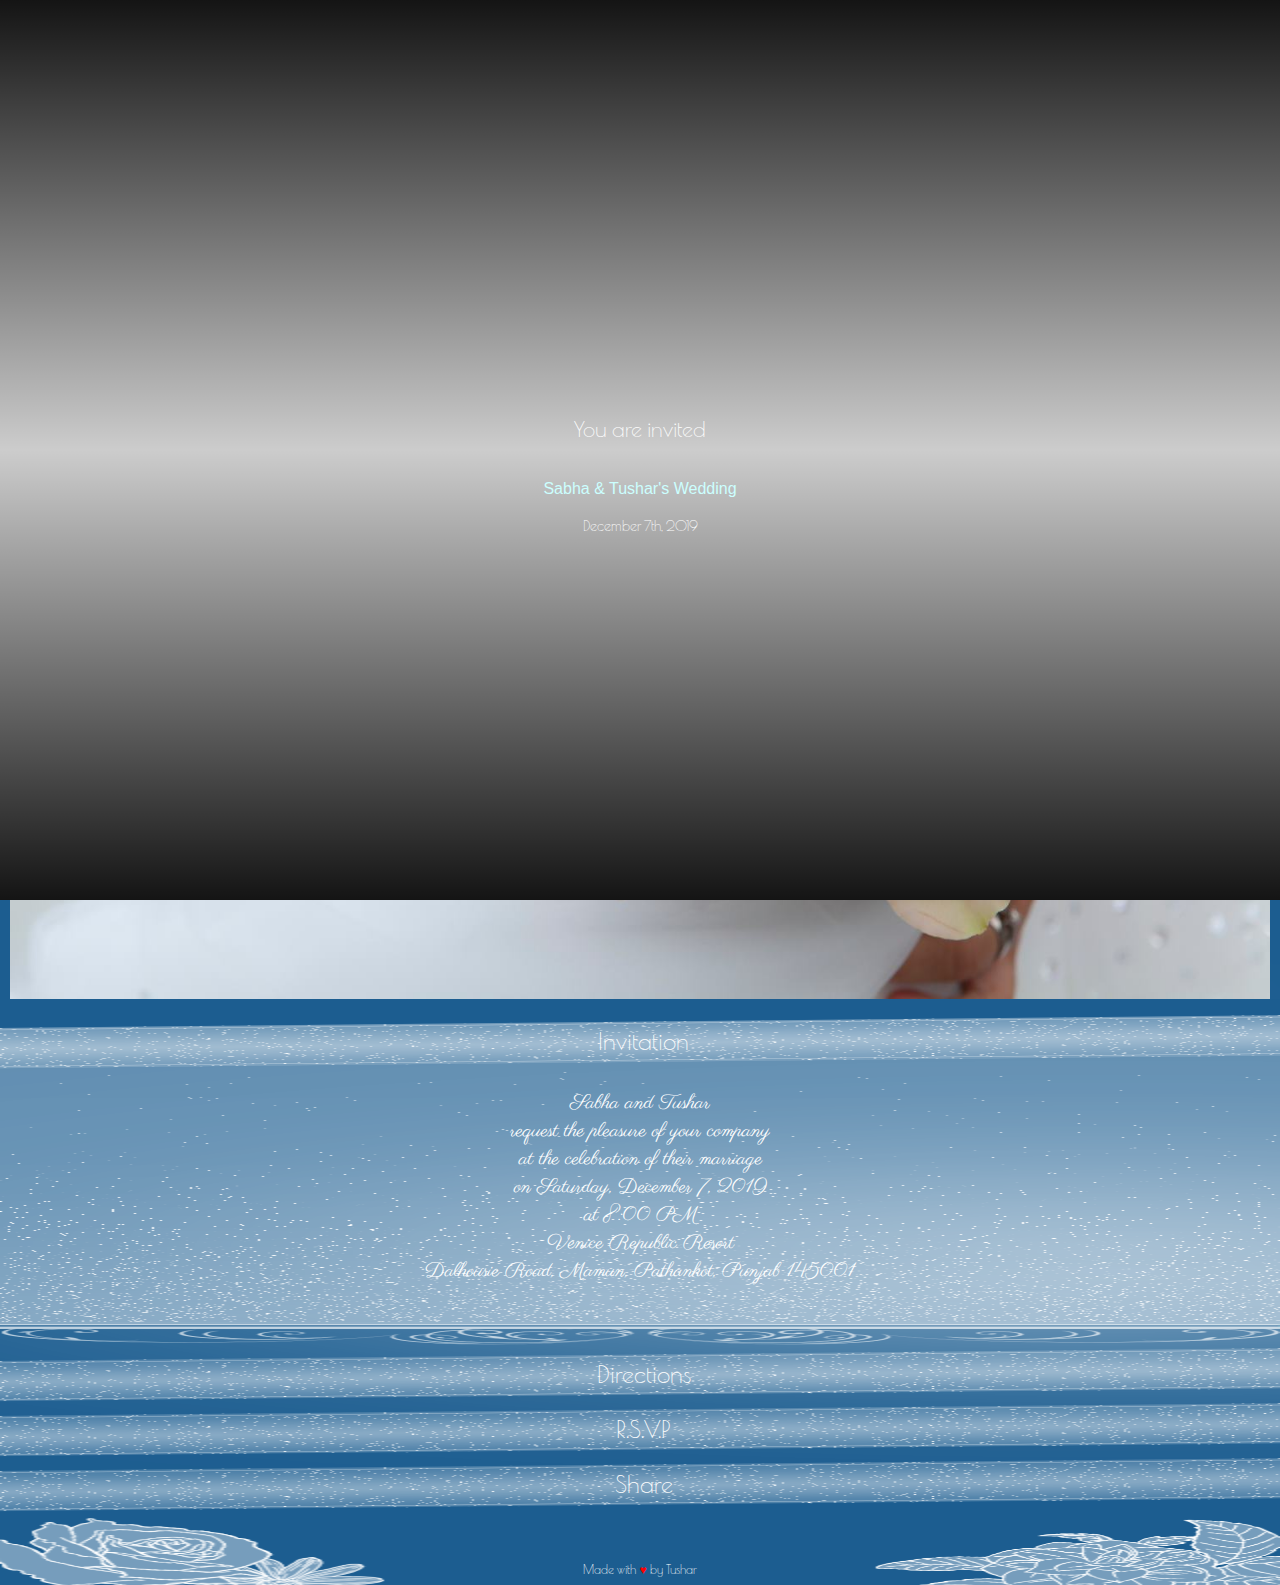
==== commit 23c9ddd6: "put more styles" ====
--- a/index.html
+++ b/index.html
@@ -223,9 +223,9 @@
 	var marker48032227;
 	var map48032227_zoom = 17;
 	var map48032227_latcenter = 32.2748581;
-	var map48032227_lngcenter = 75.68418070000007;
+	var map48032227_lngcenter = 75.6923275;
 	var map48032227_latmarker = 32.2748581;
-	var map48032227_lngmarker = 75.68418070000007;
+	var map48032227_lngmarker = 75.6923275;
 
 	  
 
@@ -289,18 +289,6 @@
 
 
 	<script type="text/javascript">
-
-	function loadScript() {
-	  var script = document.createElement('script');
-	  script.type = 'text/javascript';
-	  script.src = '//maps.googleapis.com/maps/api/js?key=AIzaSyCF5MS1Oeo_dPBEQu9hyzZc5WnBPJaBwkE&callback=mapCallBackFunc';
-	  document.body.appendChild(script);
-	  //console.log("load script");
-	  
-	  setSlideshow();
-	}
-
-	/////addWinOnloadEvent(loadScript);
     
     
     </script>
@@ -329,7 +317,6 @@
 
 
 <script language="javascript">
-<!--
 
   function init(){
     
@@ -426,13 +413,13 @@
 
 
 
--->
+
 </script>
 
 
 
 <script language="javascript">
-<!--
+
   
 
   function addRow(invite_detail_id, parent_node, maxid){
@@ -874,7 +861,7 @@
 
 
 
--->
+
 </script>
 
 <style type="text/css">
@@ -926,6 +913,22 @@
 -moz-box-shadow: 1px 1px 5px #999; /* Firefox */
 -webkit-box-shadow: 1px 1px 5px #999; /* Safari 和 Chrome */
 box-shadow: 1px 1px 5px #999; /* Opera 10.5 + */
+}
+
+#footer{
+	background:url(images/button_bg2.png) center top;
+	background-size: 100%;
+	}
+#footer #copyright{
+	background:url(images/bottom.png) center top;
+	background-size: 100% 73px;
+	height: 73px;
+	}
+#footer #copyright #copyright-text{
+	font-size:12px;
+	color:#fff;
+	text-align:center;
+	padding-top: 50px;
 }
 
 /*
@@ -1166,7 +1169,7 @@
       #loading_bg2{
           width:100%;
           height:100%;
-          background: center center url(//cdn.youvivid.com/css/cover/msk.png);
+          background: center center url(https://cdn.youvivid.com/css/cover/msk.png);
           margin:0px 0px 0px 0px; 
         -webkit-animation-duration: 1.6s;
         -moz-animation-duration: 1.6s;
@@ -1203,7 +1206,7 @@
           
           
      #loading_circle_1 {
-        background: center top url(//cdn.youvivid.com/css/cover/p1.png) no-repeat;
+        background: center top url(https://cdn.youvivid.com/css/cover/p1.png) no-repeat;
         background-size: 180px 42px;
         height:55px;
         width:100%;
@@ -1216,7 +1219,7 @@
      }
     
      #loading_circle_2 {
-        background: center bottom url(//cdn.youvivid.com/css/cover/p2.png) no-repeat;
+        background: center bottom url(https://cdn.youvivid.com/css/cover/p2.png) no-repeat;
         background-size: 255px 15px;
         height:15px;
         width:100%;
@@ -1241,7 +1244,7 @@
         animation-duration: 1s;
      }
      #loading_circle_4 {
-        background: center bottom url(//cdn.youvivid.com/css/cover/p3.png) no-repeat;
+        background: center bottom url(https://cdn.youvivid.com/css/cover/p3.png) no-repeat;
         background-size: 255px 15px;
         height:15px;
         width:100%;
@@ -1266,7 +1269,7 @@
     
     
      #loading_circle_6 {
-        background: center bottom url(//cdn.youvivid.com/css/cover/p4.png) no-repeat;
+        background: center bottom url(https://cdn.youvivid.com/css/cover/p4.png) no-repeat;
         background-size: 150px 8px;
         height:8px;
         width:100%;
@@ -1287,7 +1290,7 @@
         animation-duration: 1.6s;
      }
      #loading_circle_8 {
-        background: center bottom url(//cdn.youvivid.com/css/cover/p5.png) no-repeat;
+        background: center bottom url(https://cdn.youvivid.com/css/cover/p5.png) no-repeat;
         background-size: 180px 40px;
         height:50px;
         width:100%;
@@ -1424,7 +1427,6 @@
         function winOnloadFunc () {
             bWinOnLoadFired=1;
             stopLoading();	
-            loadScript();	
         }
         
         
@@ -1588,7 +1590,7 @@
     right: 10px;
     top: 5px;
     z-index: 300;
-	background: url(//cdn.youvivid.com/images_funssage/m_play2.png) no-repeat;
+	background: url(https://cdn.youvivid.com/images_funssage/m_play2.png) no-repeat;
 }
 .mof {
     position: fixed;
@@ -1597,12 +1599,12 @@
     right: 10px;
     top: 5px;
     z-index: 300;
-	background: url(//cdn.youvivid.com/images_funssage/m_stop2.png) no-repeat;
+	background: url(https://cdn.youvivid.com/images_funssage/m_stop2.png) no-repeat;
 }
 
 
-#preload-19 { background: url(//cdn.youvivid.com/images_funssage/m_play2.png) no-repeat -9999px -9999px; }
-#preload-20 { background: url(//cdn.youvivid.com/images_funssage/m_stop2.png) no-repeat -9999px -9999px; }
+#preload-19 { background: url(https://cdn.youvivid.com/images_funssage/m_play2.png) no-repeat -9999px -9999px; }
+#preload-20 { background: url(https://cdn.youvivid.com/images_funssage/m_stop2.png) no-repeat -9999px -9999px; }
 
 </style>
 <div id="mbut"></div>
@@ -2143,36 +2145,11 @@
 	
     <img class="mapimg" id="invite_detail_mapimg48032227" style="width: 100%; border: thin solid rgb(153, 153, 153); display: none;" src="https://en.youvivid.net/_vD34ES6" width="100%">    
 
- 
-
-    <iframe id="map_canvas48032227" width="100%" height="300" frameborder="0" style="border: thin solid" src="./Sabha &amp; Tushar&#39;s Wedding_files/place.html" allowfullscreen="">
-    </iframe>
- 
-
-
-	<div id="map_direction48032227" style="width:100%" align="right">
-    				
-    	<input id="map_direction_button48032227" name="map_direction_button48032227" onclick="google_map_direction48032227();" type="button" value=" Navigate ">
-	<script language="javascript">
-		function google_map_direction48032227(){
-			
-			//url_buf = "https://maps.google.com/maps?q=" + map48032227_latmarker+","+map48032227_lngmarker+"&z="+ map48032227_zoom ;
-			url_buf = "//maps.apple.com/?q=" + map48032227_latmarker+","+map48032227_lngmarker+"&z="+ map48032227_zoom ;
-
-			//alert(url_buf);
-			$("#jquery_jplayer_1").jPlayer("pause");
-					
-			window.open(url_buf, "_self" );
-					
-		}
-	</script>    
-    
-    
-    </div>
-
- 
-
-	<div id="map_desc48032227">Venice Republic Resort<br>Dalhousie Road, Mamun, Pathankot, Punjab 145001<br>9876543210</div>
+
+    <div class="mapouter"><div class="gmap_canvas"><iframe width="100%" height="231" id="gmap_canvas" src="https://maps.google.com/maps?q=venice%20republic%20resort&t=&z=15&ie=UTF8&iwloc=&output=embed" frameborder="0" scrolling="no" marginheight="0" marginwidth="0"></iframe><a href="https://www.embedgooglemap.net/blog/nordvpn-coupon-code/"></a></div><style>.mapouter{position:relative;text-align:right;height:231px;width:100%;}.gmap_canvas {overflow:hidden;background:none!important;height:231px;width:100%;}</style></div>
+  
+
+	<div id="map_desc48032227">Venice Republic Resort<br>Dalhousie Road, Mamun, Pathankot, Punjab 145001<br></div>
 
 
     
@@ -2181,11 +2158,11 @@
 		//init
 		if ($("#invite_detail_mapimgurl48032227").val() == '') {
 			$("#invite_detail_mapimg48032227").hide();
-			$("#map_canvas48032227").show();
+			// $("#map_canvas48032227").show();
 			$("#map_direction48032227").show();
 		} else {
 			$("#invite_detail_mapimg48032227").show();
-			$("#map_canvas48032227").hide();
+			// $("#map_canvas48032227").hide();
 			$("#map_direction48032227").hide();
 		}
 
@@ -3478,7 +3455,7 @@
                 <div style="font-size:14px; margin-bottom:15px; -webkit-user-select: none;">Share URL:</div>
                 <div style="width:100%; margin-bottom:15px;" align="center">
                     <div style="width:100%; padding-top:4px;padding-bottom:4px; border-radius:4px; border:1px solid #777; background-color:#FFF; font-size:14px; letter-spacing:-1px; color:#777; font-family:verdana, tahoma, arial, serif">
-                         https://en.youvivid.net/_vD34ES6
+                        http://tusharsabha.tk/
                     </div>
                 </div>
             
@@ -3496,17 +3473,17 @@
 
 		 
                 <!-- AddToAny BEGIN -->
-                <div class="a2a_kit a2a_kit_size_32 a2a_default_style" data-a2a-url="https://en.youvivid.net/_vD34ES6" data-a2a-title="Sabha ＆ Tushar\&#39;s Wedding" style="margin: 0px auto; width: 100%; display: flex; justify-content: center; line-height: 32px;" id="share_buttons">
+                <div class="a2a_kit a2a_kit_size_32 a2a_default_style" data-a2a-url="http://tusharsabha.tk" data-a2a-title="Sabha ＆ Tushar\&#39;s Wedding Card" style="margin: 0px auto; width: 100%; display: flex; justify-content: center; line-height: 32px;" id="share_buttons">
 			 
             
             
-                <a class="a2a_button_whatsapp" target="_blank" href="https://en.youvivid.net/#whatsapp" rel="nofollow noopener"><span class="a2a_svg a2a_s__default a2a_s_whatsapp" style="background-color: rgb(18, 175, 10);"><svg focusable="false" xmlns="http://www.w3.org/2000/svg" viewBox="0 0 32 32"><path fill-rule="evenodd" clip-rule="evenodd" fill="#FFF" d="M16.21 4.41C9.973 4.41 4.917 9.465 4.917 15.7c0 2.134.592 4.13 1.62 5.832L4.5 27.59l6.25-2.002a11.241 11.241 0 0 0 5.46 1.404c6.234 0 11.29-5.055 11.29-11.29 0-6.237-5.056-11.292-11.29-11.292zm0 20.69c-1.91 0-3.69-.57-5.173-1.553l-3.61 1.156 1.173-3.49a9.345 9.345 0 0 1-1.79-5.512c0-5.18 4.217-9.4 9.4-9.4 5.183 0 9.397 4.22 9.397 9.4 0 5.188-4.214 9.4-9.398 9.4zm5.293-6.832c-.284-.155-1.673-.906-1.934-1.012-.265-.106-.455-.16-.658.12s-.78.91-.954 1.096c-.176.186-.345.203-.628.048-.282-.154-1.2-.494-2.264-1.517-.83-.795-1.373-1.76-1.53-2.055-.158-.295 0-.445.15-.584.134-.124.3-.326.45-.488.15-.163.203-.28.306-.47.104-.19.06-.36-.005-.506-.066-.147-.59-1.587-.81-2.173-.218-.586-.46-.498-.63-.505-.168-.007-.358-.038-.55-.045-.19-.007-.51.054-.78.332-.277.274-1.05.943-1.1 2.362-.055 1.418.926 2.826 1.064 3.023.137.2 1.874 3.272 4.76 4.537 2.888 1.264 2.9.878 3.43.85.53-.027 1.734-.633 2-1.297.266-.664.287-1.24.22-1.363-.07-.123-.26-.203-.54-.357z"></path></svg></span><span class="a2a_label">WhatsApp</span></a>
-                <a class="a2a_button_facebook_messenger" target="_blank" href="https://en.youvivid.net/#facebook_messenger" rel="nofollow noopener"><span class="a2a_svg a2a_s__default a2a_s_facebook_messenger" style="background-color: rgb(0, 132, 255);"><svg focusable="false" xmlns="http://www.w3.org/2000/svg" viewBox="0 0 32 32"><path fill="#FFF" d="M16 5C9.986 5 5.11 9.56 5.11 15.182c0 3.2 1.58 6.054 4.046 7.92V27l3.716-2.06c.99.276 2.04.425 3.128.425 6.014 0 10.89-4.56 10.89-10.183S22.013 5 16 5zm1.147 13.655L14.33 15.73l-5.423 3 5.946-6.31 2.816 2.925 5.42-3-5.946 6.31z"></path></svg></span><span class="a2a_label">Facebook Messenger</span></a>
-                <a class="a2a_button_facebook" target="_blank" href="https://en.youvivid.net/#facebook" rel="nofollow noopener"><span class="a2a_svg a2a_s__default a2a_s_facebook" style="background-color: rgb(59, 89, 152);"><svg focusable="false" xmlns="http://www.w3.org/2000/svg" viewBox="0 0 32 32"><path fill="#FFF" d="M17.78 27.5V17.008h3.522l.527-4.09h-4.05v-2.61c0-1.182.33-1.99 2.023-1.99h2.166V4.66c-.375-.05-1.66-.16-3.155-.16-3.123 0-5.26 1.905-5.26 5.405v3.016h-3.53v4.09h3.53V27.5h4.223z"></path></svg></span><span class="a2a_label">Facebook</span></a>
-                <a class="a2a_button_line" target="_blank" href="https://en.youvivid.net/#line" rel="nofollow noopener"><span class="a2a_svg a2a_s__default a2a_s_line" style="background-color: rgb(0, 195, 0);"><svg focusable="false" xmlns="http://www.w3.org/2000/svg" viewBox="0 0 32 32"><path fill="#FFF" d="M28 14.304c0-5.37-5.384-9.738-12-9.738S4 8.936 4 14.304c0 4.814 4.27 8.846 10.035 9.608.39.084.923.258 1.058.592.122.303.08.778.04 1.084l-.172 1.028c-.05.303-.24 1.187 1.04.647s6.91-4.07 9.43-6.968c1.74-1.905 2.57-3.842 2.57-5.99zM11.302 17.5H8.918a.631.631 0 0 1-.63-.63V12.1a.63.63 0 0 1 1.26.002v4.14h1.754c.35 0 .63.28.63.628a.63.63 0 0 1-.63.63zm2.467-.63a.631.631 0 0 1-.63.628.629.629 0 0 1-.63-.63V12.1a.63.63 0 1 1 1.26 0v4.77zm5.74 0a.632.632 0 0 1-1.137.378l-2.443-3.33v2.95a.631.631 0 0 1-1.26 0V12.1a.634.634 0 0 1 .63-.63.63.63 0 0 1 .504.252l2.444 3.328V12.1a.63.63 0 0 1 1.26 0v4.77zm3.853-3.014a.63.63 0 1 1 0 1.258H21.61v1.126h1.755a.63.63 0 1 1 0 1.258H20.98a.63.63 0 0 1-.628-.63V12.1a.63.63 0 0 1 .63-.628h2.384a.63.63 0 0 1 0 1.258h-1.754v1.126h1.754z"></path></svg></span><span class="a2a_label">Line</span></a>
-                <a class="a2a_button_sms" target="_blank" href="https://en.youvivid.net/#sms" rel="nofollow noopener"><span class="a2a_svg a2a_s__default a2a_s_sms" style="background-color: rgb(108, 190, 69);"><svg focusable="false" xmlns="http://www.w3.org/2000/svg" viewBox="0 0 32 32"><path fill="#FFF" d="M16 3.543c-7.177 0-13 4.612-13 10.294 0 3.35 2.027 6.33 5.16 8.21 1.71 1.565 1.542 4.08-.827 6.41 2.874 0 7.445-1.698 8.462-4.34H16c7.176 0 13-4.605 13-10.285s-5.824-10.29-13-10.29zM9.045 17.376c-.73 0-1.45-.19-1.81-.388l.294-1.194c.384.2.98.398 1.6.398.66 0 1.01-.275 1.01-.692 0-.398-.302-.625-1.07-.9-1.06-.37-1.753-.957-1.753-1.886 0-1.09.91-1.924 2.415-1.924.72 0 1.25.152 1.63.322l-.322 1.166a3.037 3.037 0 0 0-1.336-.303c-.625 0-.93.284-.93.616 0 .41.36.59 1.186.9 1.127.42 1.658 1.01 1.658 1.91.003 1.07-.822 1.98-2.575 1.98zm9.053-.095l-.095-2.44a72.993 72.993 0 0 1-.057-2.626h-.028a35.41 35.41 0 0 1-.71 2.475l-.778 2.49h-1.128l-.682-2.473a29.602 29.602 0 0 1-.578-2.493h-.02c-.037.863-.065 1.85-.112 2.645l-.114 2.425H12.46l.407-6.386h1.924l.63 2.13c.2.74.397 1.536.54 2.285h.027a52.9 52.9 0 0 1 .607-2.293l.683-2.12h1.886l.35 6.386H18.1zm4.09.1c-.73 0-1.45-.19-1.81-.39l.293-1.194c.39.2.99.398 1.605.398.663 0 1.014-.275 1.014-.692 0-.396-.305-.623-1.07-.9-1.064-.37-1.755-.955-1.755-1.884 0-1.09.91-1.924 2.416-1.924.72 0 1.25.153 1.63.323l-.322 1.166a3.038 3.038 0 0 0-1.337-.303c-.625 0-.93.284-.93.616 0 .408.36.588 1.186.9 1.127.42 1.658 1.006 1.658 1.906.002 1.07-.823 1.98-2.576 1.98z"></path></svg></span><span class="a2a_label">SMS</span></a>
-                <a class="a2a_button_email" target="_blank" href="https://en.youvivid.net/#email" rel="nofollow noopener"><span class="a2a_svg a2a_s__default a2a_s_email" style="background-color: rgb(1, 102, 255);"><svg focusable="false" xmlns="http://www.w3.org/2000/svg" viewBox="0 0 32 32"><path fill="#FFF" d="M26 21.25v-9s-9.1 6.35-9.984 6.68C15.144 18.616 6 12.25 6 12.25v9c0 1.25.266 1.5 1.5 1.5h17c1.266 0 1.5-.22 1.5-1.5zm-.015-10.765c0-.91-.265-1.235-1.485-1.235h-17c-1.255 0-1.5.39-1.5 1.3l.015.14s9.035 6.22 10 6.56c1.02-.395 9.985-6.7 9.985-6.7l-.015-.065z"></path></svg></span><span class="a2a_label">Email</span></a>
-                <a class="a2a_button_copy_link" target="_blank" href="https://en.youvivid.net/#copy_link" rel="nofollow noopener"><span class="a2a_svg a2a_s__default a2a_s_link" style="background-color: rgb(1, 102, 255);"><svg focusable="false" xmlns="http://www.w3.org/2000/svg" viewBox="0 0 32 32"><path fill="#FFF" d="M24.412 21.177c0-.36-.126-.665-.377-.917l-2.804-2.804a1.235 1.235 0 0 0-.913-.378c-.377 0-.7.144-.97.43.026.028.11.11.255.25.144.14.24.236.29.29s.117.14.2.256c.087.117.146.232.177.344.03.112.046.236.046.37 0 .36-.126.666-.377.918a1.25 1.25 0 0 1-.918.377 1.4 1.4 0 0 1-.373-.047 1.062 1.062 0 0 1-.345-.175 2.268 2.268 0 0 1-.256-.2 6.815 6.815 0 0 1-.29-.29c-.14-.142-.223-.23-.25-.254-.297.28-.445.607-.445.984 0 .36.126.664.377.916l2.778 2.79c.243.243.548.364.917.364.36 0 .665-.118.917-.35l1.982-1.97c.252-.25.378-.55.378-.9zm-9.477-9.504c0-.36-.126-.665-.377-.917l-2.777-2.79a1.235 1.235 0 0 0-.913-.378c-.35 0-.656.12-.917.364L7.967 9.92c-.254.252-.38.553-.38.903 0 .36.126.665.38.917l2.802 2.804c.242.243.547.364.916.364.377 0 .7-.14.97-.418-.026-.027-.11-.11-.255-.25s-.24-.235-.29-.29a2.675 2.675 0 0 1-.2-.255 1.052 1.052 0 0 1-.176-.344 1.396 1.396 0 0 1-.047-.37c0-.36.126-.662.377-.914.252-.252.557-.377.917-.377.136 0 .26.015.37.046.114.03.23.09.346.175.117.085.202.153.256.2.054.05.15.148.29.29.14.146.222.23.25.258.294-.278.442-.606.442-.983zM27 21.177c0 1.078-.382 1.99-1.146 2.736l-1.982 1.968c-.745.75-1.658 1.12-2.736 1.12-1.087 0-2.004-.38-2.75-1.143l-2.777-2.79c-.75-.747-1.12-1.66-1.12-2.737 0-1.106.392-2.046 1.183-2.818l-1.186-1.185c-.774.79-1.708 1.186-2.805 1.186-1.078 0-1.995-.376-2.75-1.13l-2.803-2.81C5.377 12.82 5 11.903 5 10.826c0-1.08.382-1.993 1.146-2.738L8.128 6.12C8.873 5.372 9.785 5 10.864 5c1.087 0 2.004.382 2.75 1.146l2.777 2.79c.75.747 1.12 1.66 1.12 2.737 0 1.105-.392 2.045-1.183 2.817l1.186 1.186c.774-.79 1.708-1.186 2.805-1.186 1.078 0 1.995.377 2.75 1.132l2.804 2.804c.754.755 1.13 1.672 1.13 2.75z"></path></svg></span><span class="a2a_label">Copy Link</span></a>
+                <a class="a2a_button_whatsapp" target="_blank" href="http://tusharsabha.tk/#whatsapp" rel="nofollow noopener"><span class="a2a_svg a2a_s__default a2a_s_whatsapp" style="background-color: rgb(18, 175, 10);"><svg focusable="false" xmlns="http://www.w3.org/2000/svg" viewBox="0 0 32 32"><path fill-rule="evenodd" clip-rule="evenodd" fill="#FFF" d="M16.21 4.41C9.973 4.41 4.917 9.465 4.917 15.7c0 2.134.592 4.13 1.62 5.832L4.5 27.59l6.25-2.002a11.241 11.241 0 0 0 5.46 1.404c6.234 0 11.29-5.055 11.29-11.29 0-6.237-5.056-11.292-11.29-11.292zm0 20.69c-1.91 0-3.69-.57-5.173-1.553l-3.61 1.156 1.173-3.49a9.345 9.345 0 0 1-1.79-5.512c0-5.18 4.217-9.4 9.4-9.4 5.183 0 9.397 4.22 9.397 9.4 0 5.188-4.214 9.4-9.398 9.4zm5.293-6.832c-.284-.155-1.673-.906-1.934-1.012-.265-.106-.455-.16-.658.12s-.78.91-.954 1.096c-.176.186-.345.203-.628.048-.282-.154-1.2-.494-2.264-1.517-.83-.795-1.373-1.76-1.53-2.055-.158-.295 0-.445.15-.584.134-.124.3-.326.45-.488.15-.163.203-.28.306-.47.104-.19.06-.36-.005-.506-.066-.147-.59-1.587-.81-2.173-.218-.586-.46-.498-.63-.505-.168-.007-.358-.038-.55-.045-.19-.007-.51.054-.78.332-.277.274-1.05.943-1.1 2.362-.055 1.418.926 2.826 1.064 3.023.137.2 1.874 3.272 4.76 4.537 2.888 1.264 2.9.878 3.43.85.53-.027 1.734-.633 2-1.297.266-.664.287-1.24.22-1.363-.07-.123-.26-.203-.54-.357z"></path></svg></span><span class="a2a_label">WhatsApp</span></a>
+                <a class="a2a_button_facebook_messenger" target="_blank" href="http://tusharsabha.tk/#facebook_messenger" rel="nofollow noopener"><span class="a2a_svg a2a_s__default a2a_s_facebook_messenger" style="background-color: rgb(0, 132, 255);"><svg focusable="false" xmlns="http://www.w3.org/2000/svg" viewBox="0 0 32 32"><path fill="#FFF" d="M16 5C9.986 5 5.11 9.56 5.11 15.182c0 3.2 1.58 6.054 4.046 7.92V27l3.716-2.06c.99.276 2.04.425 3.128.425 6.014 0 10.89-4.56 10.89-10.183S22.013 5 16 5zm1.147 13.655L14.33 15.73l-5.423 3 5.946-6.31 2.816 2.925 5.42-3-5.946 6.31z"></path></svg></span><span class="a2a_label">Facebook Messenger</span></a>
+                <a class="a2a_button_facebook" target="_blank" href="http://tusharsabha.tk/#facebook" rel="nofollow noopener"><span class="a2a_svg a2a_s__default a2a_s_facebook" style="background-color: rgb(59, 89, 152);"><svg focusable="false" xmlns="http://www.w3.org/2000/svg" viewBox="0 0 32 32"><path fill="#FFF" d="M17.78 27.5V17.008h3.522l.527-4.09h-4.05v-2.61c0-1.182.33-1.99 2.023-1.99h2.166V4.66c-.375-.05-1.66-.16-3.155-.16-3.123 0-5.26 1.905-5.26 5.405v3.016h-3.53v4.09h3.53V27.5h4.223z"></path></svg></span><span class="a2a_label">Facebook</span></a>
+                <a class="a2a_button_line" target="_blank" href="http://tusharsabha.tk/#line" rel="nofollow noopener"><span class="a2a_svg a2a_s__default a2a_s_line" style="background-color: rgb(0, 195, 0);"><svg focusable="false" xmlns="http://www.w3.org/2000/svg" viewBox="0 0 32 32"><path fill="#FFF" d="M28 14.304c0-5.37-5.384-9.738-12-9.738S4 8.936 4 14.304c0 4.814 4.27 8.846 10.035 9.608.39.084.923.258 1.058.592.122.303.08.778.04 1.084l-.172 1.028c-.05.303-.24 1.187 1.04.647s6.91-4.07 9.43-6.968c1.74-1.905 2.57-3.842 2.57-5.99zM11.302 17.5H8.918a.631.631 0 0 1-.63-.63V12.1a.63.63 0 0 1 1.26.002v4.14h1.754c.35 0 .63.28.63.628a.63.63 0 0 1-.63.63zm2.467-.63a.631.631 0 0 1-.63.628.629.629 0 0 1-.63-.63V12.1a.63.63 0 1 1 1.26 0v4.77zm5.74 0a.632.632 0 0 1-1.137.378l-2.443-3.33v2.95a.631.631 0 0 1-1.26 0V12.1a.634.634 0 0 1 .63-.63.63.63 0 0 1 .504.252l2.444 3.328V12.1a.63.63 0 0 1 1.26 0v4.77zm3.853-3.014a.63.63 0 1 1 0 1.258H21.61v1.126h1.755a.63.63 0 1 1 0 1.258H20.98a.63.63 0 0 1-.628-.63V12.1a.63.63 0 0 1 .63-.628h2.384a.63.63 0 0 1 0 1.258h-1.754v1.126h1.754z"></path></svg></span><span class="a2a_label">Line</span></a>
+                <a class="a2a_button_sms" target="_blank" href="http://tusharsabha.tk/#sms" rel="nofollow noopener"><span class="a2a_svg a2a_s__default a2a_s_sms" style="background-color: rgb(108, 190, 69);"><svg focusable="false" xmlns="http://www.w3.org/2000/svg" viewBox="0 0 32 32"><path fill="#FFF" d="M16 3.543c-7.177 0-13 4.612-13 10.294 0 3.35 2.027 6.33 5.16 8.21 1.71 1.565 1.542 4.08-.827 6.41 2.874 0 7.445-1.698 8.462-4.34H16c7.176 0 13-4.605 13-10.285s-5.824-10.29-13-10.29zM9.045 17.376c-.73 0-1.45-.19-1.81-.388l.294-1.194c.384.2.98.398 1.6.398.66 0 1.01-.275 1.01-.692 0-.398-.302-.625-1.07-.9-1.06-.37-1.753-.957-1.753-1.886 0-1.09.91-1.924 2.415-1.924.72 0 1.25.152 1.63.322l-.322 1.166a3.037 3.037 0 0 0-1.336-.303c-.625 0-.93.284-.93.616 0 .41.36.59 1.186.9 1.127.42 1.658 1.01 1.658 1.91.003 1.07-.822 1.98-2.575 1.98zm9.053-.095l-.095-2.44a72.993 72.993 0 0 1-.057-2.626h-.028a35.41 35.41 0 0 1-.71 2.475l-.778 2.49h-1.128l-.682-2.473a29.602 29.602 0 0 1-.578-2.493h-.02c-.037.863-.065 1.85-.112 2.645l-.114 2.425H12.46l.407-6.386h1.924l.63 2.13c.2.74.397 1.536.54 2.285h.027a52.9 52.9 0 0 1 .607-2.293l.683-2.12h1.886l.35 6.386H18.1zm4.09.1c-.73 0-1.45-.19-1.81-.39l.293-1.194c.39.2.99.398 1.605.398.663 0 1.014-.275 1.014-.692 0-.396-.305-.623-1.07-.9-1.064-.37-1.755-.955-1.755-1.884 0-1.09.91-1.924 2.416-1.924.72 0 1.25.153 1.63.323l-.322 1.166a3.038 3.038 0 0 0-1.337-.303c-.625 0-.93.284-.93.616 0 .408.36.588 1.186.9 1.127.42 1.658 1.006 1.658 1.906.002 1.07-.823 1.98-2.576 1.98z"></path></svg></span><span class="a2a_label">SMS</span></a>
+                <a class="a2a_button_email" target="_blank" href="http://tusharsabha.tk/#email" rel="nofollow noopener"><span class="a2a_svg a2a_s__default a2a_s_email" style="background-color: rgb(1, 102, 255);"><svg focusable="false" xmlns="http://www.w3.org/2000/svg" viewBox="0 0 32 32"><path fill="#FFF" d="M26 21.25v-9s-9.1 6.35-9.984 6.68C15.144 18.616 6 12.25 6 12.25v9c0 1.25.266 1.5 1.5 1.5h17c1.266 0 1.5-.22 1.5-1.5zm-.015-10.765c0-.91-.265-1.235-1.485-1.235h-17c-1.255 0-1.5.39-1.5 1.3l.015.14s9.035 6.22 10 6.56c1.02-.395 9.985-6.7 9.985-6.7l-.015-.065z"></path></svg></span><span class="a2a_label">Email</span></a>
+                <a class="a2a_button_copy_link" target="_blank" href="http://tusharsabha.tk/#copy_link" rel="nofollow noopener"><span class="a2a_svg a2a_s__default a2a_s_link" style="background-color: rgb(1, 102, 255);"><svg focusable="false" xmlns="http://www.w3.org/2000/svg" viewBox="0 0 32 32"><path fill="#FFF" d="M24.412 21.177c0-.36-.126-.665-.377-.917l-2.804-2.804a1.235 1.235 0 0 0-.913-.378c-.377 0-.7.144-.97.43.026.028.11.11.255.25.144.14.24.236.29.29s.117.14.2.256c.087.117.146.232.177.344.03.112.046.236.046.37 0 .36-.126.666-.377.918a1.25 1.25 0 0 1-.918.377 1.4 1.4 0 0 1-.373-.047 1.062 1.062 0 0 1-.345-.175 2.268 2.268 0 0 1-.256-.2 6.815 6.815 0 0 1-.29-.29c-.14-.142-.223-.23-.25-.254-.297.28-.445.607-.445.984 0 .36.126.664.377.916l2.778 2.79c.243.243.548.364.917.364.36 0 .665-.118.917-.35l1.982-1.97c.252-.25.378-.55.378-.9zm-9.477-9.504c0-.36-.126-.665-.377-.917l-2.777-2.79a1.235 1.235 0 0 0-.913-.378c-.35 0-.656.12-.917.364L7.967 9.92c-.254.252-.38.553-.38.903 0 .36.126.665.38.917l2.802 2.804c.242.243.547.364.916.364.377 0 .7-.14.97-.418-.026-.027-.11-.11-.255-.25s-.24-.235-.29-.29a2.675 2.675 0 0 1-.2-.255 1.052 1.052 0 0 1-.176-.344 1.396 1.396 0 0 1-.047-.37c0-.36.126-.662.377-.914.252-.252.557-.377.917-.377.136 0 .26.015.37.046.114.03.23.09.346.175.117.085.202.153.256.2.054.05.15.148.29.29.14.146.222.23.25.258.294-.278.442-.606.442-.983zM27 21.177c0 1.078-.382 1.99-1.146 2.736l-1.982 1.968c-.745.75-1.658 1.12-2.736 1.12-1.087 0-2.004-.38-2.75-1.143l-2.777-2.79c-.75-.747-1.12-1.66-1.12-2.737 0-1.106.392-2.046 1.183-2.818l-1.186-1.185c-.774.79-1.708 1.186-2.805 1.186-1.078 0-1.995-.376-2.75-1.13l-2.803-2.81C5.377 12.82 5 11.903 5 10.826c0-1.08.382-1.993 1.146-2.738L8.128 6.12C8.873 5.372 9.785 5 10.864 5c1.087 0 2.004.382 2.75 1.146l2.777 2.79c.75.747 1.12 1.66 1.12 2.737 0 1.105-.392 2.045-1.183 2.817l1.186 1.186c.774-.79 1.708-1.186 2.805-1.186 1.078 0 1.995.377 2.75 1.132l2.804 2.804c.754.755 1.13 1.672 1.13 2.75z"></path></svg></span><span class="a2a_label">Copy Link</span></a>
                <!-- <a class="a2a_dd" href="https://www.addtoany.com/share_save?linkurl=https%3A%2F%2Fen%2Eyouvivid%2Enet%2F%5FvD34ES6&amp;linkname=Sabha+%26+Tushar%27s+Wedding"  title="More sharing options"></a> -->
 			
 
@@ -3540,7 +3517,7 @@
 
 <div id="footer"><div id="copyright"><div id="copyright-text"><div id="copyright-text-content">
 	<span class="fontcolor-button-title">
-		Powered by YouVivid.net
+		Made with <span style="color: red;">♥</span> by Tushar
     </span>
 </div></div></div></div>
 
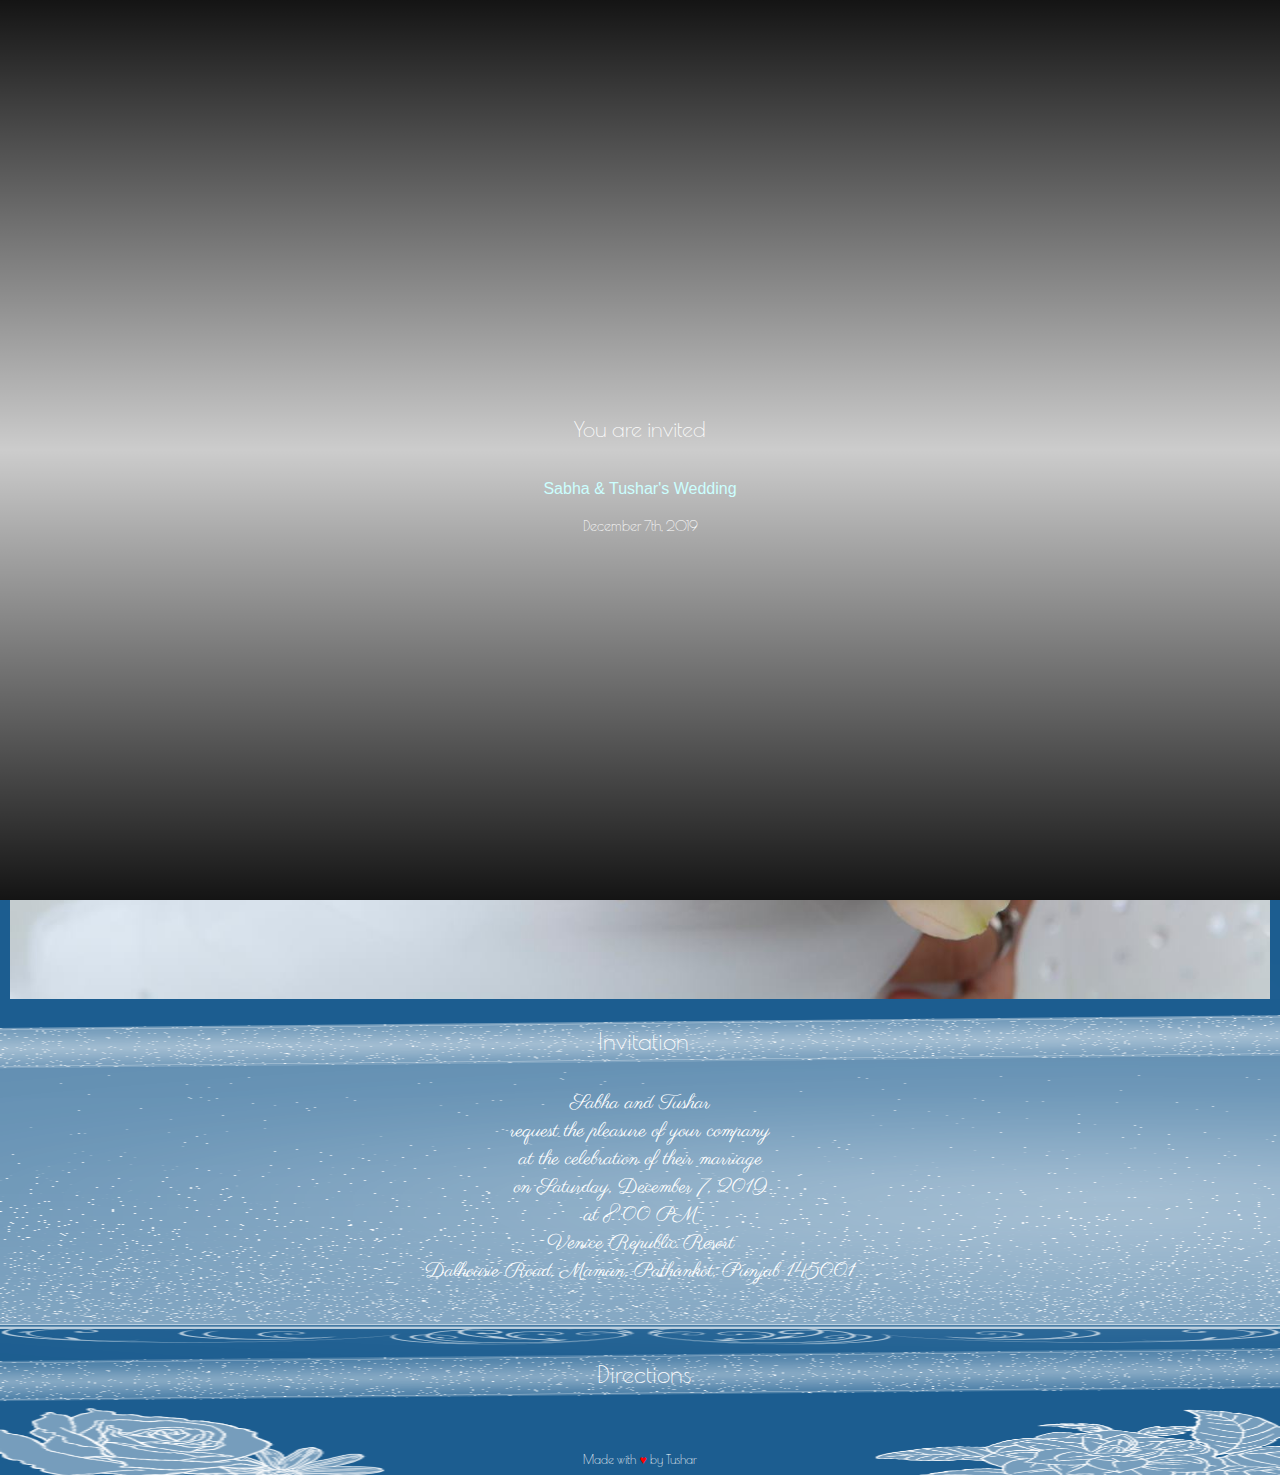
==== commit 35ed4a75: "removes unwanted portion" ====
--- a/index.html
+++ b/index.html
@@ -2190,7 +2190,7 @@
 
 
 
-	<h3 class="detail-compact ui-accordion-header ui-helper-reset ui-state-default ui-corner-all" style="display:" id="invite_detail_title48032228" role="tab" aria-expanded="false" aria-selected="false" tabindex="-1"><span class="ui-icon ui-icon-triangle-1-e"></span>
+	<!-- <h3 class="detail-compact ui-accordion-header ui-helper-reset ui-state-default ui-corner-all" style="display:" id="invite_detail_title48032228" role="tab" aria-expanded="false" aria-selected="false" tabindex="-1"><span class="ui-icon ui-icon-triangle-1-e"></span>
     
  		<div name="button3" id="button3" class="button button_detail_id_48032228">
 
@@ -2208,9 +2208,9 @@
             <div class="button-br"><div class="button-bl"><div class="button-bm"></div></div></div>
             
 		</div>
-	</h3>
-
-	<div class="accordion ui-accordion-content ui-helper-reset ui-widget-content ui-corner-bottom" id="invite_detail_content48032228" role="tabpanel" style="display: none;">
+	</h3> -->
+
+	<!-- <div class="accordion ui-accordion-content ui-helper-reset ui-widget-content ui-corner-bottom" id="invite_detail_content48032228" role="tabpanel" style="display: none;">
 
     <div name="detail3" id="detail3" class="detail">
 
@@ -2379,936 +2379,9 @@
 
         <input type="hidden" name="rsvp_invite_detail_id" value="J3FSHR6">
         
-	<div id="qaprompt48032228"><span>
-We look forward to celebrating with you. Please kindly reply here.</span></div>
-    
-    
-    <table id="rsvptable48032228" width="100%" cellpadding="3" cellspacing="1" border="0" class="n4" style="line-height: 20px;">
-
-    
-
-
-
-         
-         <tbody><tr id="ta41833733" style=" padding: 3px; margin-top:10px; display: block">
-          <td width="100%" height="50" align="left">
-
-           <input type="hidden" name="questionid" value="41833733">
-           <input type="hidden" name="answertype" value="1"> 
-           <input type="hidden" name="q41833733" value="">  
-           <input type="hidden" name="b41833733" value="1">  
-
-
-          <span class="seq">1</span>.<span id="qq41833733">Your name:&nbsp;<span id="nn41833733">(Required)</span></span>&nbsp;<br>
-          
-<div style="margin-left:10px">
-
-
-         
-         
-
-          
-          
-          <div id="q41833733"> 
-          
-
-           <div id="s72292315" style="padding: 3px;"> 
-           <!-- <input type="radio" name="t41833733"  style='display: none;' value="{}"   onClick="setOptionValue('48032228', '41833733', '', '{}', '72292315');"> -->
-           <input type="radio" name="t41833733" style="display: none;" value="{}" onclick="setOptionValue_noValue(&#39;48032228&#39;, &#39;41833733&#39;, &#39;n41833733_72292315&#39;, &#39;{}&#39;, &#39;72292315&#39;);"> 
-            
-            <span id="o72292315">
-<span onclick="setOptionValue_noValue(&#39;48032228&#39;, &#39;41833733&#39;, &#39;n41833733_72292315&#39;, &#39;{}&#39;, &#39;72292315&#39;);"></span>
-          <input type="text" name="n41833733_72292315" value="" size="20" onkeyup="setOptionValue(&#39;48032228&#39;, &#39;41833733&#39;, this.value, &#39;{}&#39;, &#39;72292315&#39;);" onblur="setOptionValue(&#39;48032228&#39;, &#39;41833733&#39;, this.value, &#39;{}&#39;, &#39;72292315&#39;);">
-<span onclick="setOptionValue_noValue(&#39;48032228&#39;, &#39;41833733&#39;, &#39;n41833733_72292315&#39;, &#39;{}&#39;, &#39;72292315&#39;);"></span>
-             </span>               
-           </div> 
-
-          </div>
-        
-
-
-</div>
-     </td></tr>   
-
-         
-         <tr id="ta41833734" style=" padding: 3px; margin-top:10px; display: block">
-          <td width="100%" height="50" align="left">
-
-           <input type="hidden" name="questionid" value="41833734">
-           <input type="hidden" name="answertype" value="1"> 
-           <input type="hidden" name="q41833734" value="">  
-           <input type="hidden" name="b41833734" value="1">  
-
-
-          <span class="seq">2</span>.<span id="qq41833734">Will you attend our wedding?&nbsp;<span id="nn41833734">(Required)</span></span>&nbsp;<br>
-          
-<div style="margin-left:10px">
-
-
-         
-         
-
-          
-          
-          <div id="q41833734"> 
-          
-
-           <div id="s72292316" style="padding: 3px;"> 
-           <!-- <input type="radio" name="t41833734" style='display:inline-block; vertical-align:top;' value="{1-10} accept with pleasure"   onClick="setOptionValue('48032228', '41833734', '', '{1-10} accept with pleasure', '72292316');"> -->
-           <input type="radio" name="t41833734" style="display:inline-block; vertical-align:top;" value="{1-10} accept with pleasure" onclick="setOptionValue_noValue(&#39;48032228&#39;, &#39;41833734&#39;, &#39;n41833734_72292316&#39;, &#39;{1-10} accept with pleasure&#39;, &#39;72292316&#39;);"> 
-            
-            <span id="o72292316">
-<span onclick="setOptionValue_noValue(&#39;48032228&#39;, &#39;41833734&#39;, &#39;n41833734_72292316&#39;, &#39;{1-10} accept with pleasure&#39;, &#39;72292316&#39;);"></span>
-
-            <select name="n41833734_72292316" onchange="setOptionValue(&#39;48032228&#39;, &#39;41833734&#39;, this.value, &#39;{1-10} accept with pleasure&#39;, &#39;72292316&#39;);">
-             <option value="">Select</option>
-					
-                 <option value="1">1</option>
-					
-                 <option value="2">2</option>
-					
-                 <option value="3">3</option>
-					
-                 <option value="4">4</option>
-					
-                 <option value="5">5</option>
-					
-                 <option value="6">6</option>
-					
-                 <option value="7">7</option>
-					
-                 <option value="8">8</option>
-					
-                 <option value="9">9</option>
-					
-                 <option value="10">10</option>
-
-            </select>
-<span onclick="setOptionValue_noValue(&#39;48032228&#39;, &#39;41833734&#39;, &#39;n41833734_72292316&#39;, &#39;{1-10} accept with pleasure&#39;, &#39;72292316&#39;);">accept with pleasure</span>
-             </span>               
-           </div> 
-
-           <div id="s72292317" style="padding: 3px;"> 
-           <!-- <input type="radio" name="t41833734" style='display:inline-block; vertical-align:top;' value="Declines with regrets"   onClick="setOptionValue('48032228', '41833734', '', 'Declines with regrets', '72292317');"> -->
-           <input type="radio" name="t41833734" style="display:inline-block; vertical-align:top;" value="Declines with regrets" onclick="setOptionValue_noValue(&#39;48032228&#39;, &#39;41833734&#39;, &#39;n41833734_72292317&#39;, &#39;Declines with regrets&#39;, &#39;72292317&#39;);"> 
-            
-            <span id="o72292317">
-<span onclick="setOptionValue_noValue(&#39;48032228&#39;, &#39;41833734&#39;, &#39;n41833734_72292317&#39;, &#39;Declines with regrets&#39;, &#39;72292317&#39;);">Declines with regrets</span>
-             </span>               
-           </div> 
-
-           <div id="s72292318" style="padding: 3px;"> 
-           <!-- <input type="radio" name="t41833734" style='display:inline-block; vertical-align:top;' value="Else {}"   onClick="setOptionValue('48032228', '41833734', '', 'Else {}', '72292318');"> -->
-           <input type="radio" name="t41833734" style="display:inline-block; vertical-align:top;" value="Else {}" onclick="setOptionValue_noValue(&#39;48032228&#39;, &#39;41833734&#39;, &#39;n41833734_72292318&#39;, &#39;Else {}&#39;, &#39;72292318&#39;);"> 
-            
-            <span id="o72292318">
-<span onclick="setOptionValue_noValue(&#39;48032228&#39;, &#39;41833734&#39;, &#39;n41833734_72292318&#39;, &#39;Else {}&#39;, &#39;72292318&#39;);">Else </span>
-          <input type="text" name="n41833734_72292318" value="" size="20" onkeyup="setOptionValue(&#39;48032228&#39;, &#39;41833734&#39;, this.value, &#39;Else {}&#39;, &#39;72292318&#39;);" onblur="setOptionValue(&#39;48032228&#39;, &#39;41833734&#39;, this.value, &#39;Else {}&#39;, &#39;72292318&#39;);">
-<span onclick="setOptionValue_noValue(&#39;48032228&#39;, &#39;41833734&#39;, &#39;n41833734_72292318&#39;, &#39;Else {}&#39;, &#39;72292318&#39;);"></span>
-             </span>               
-           </div> 
-
-          </div>
-        
-
-
-</div>
-     </td></tr>   
-
-         
-         <tr id="ta41833735" style=" padding: 3px; margin-top:10px; display: none">
-          <td width="100%" height="50" align="left">
-
-           <input type="hidden" name="questionid" value="41833735">
-           <input type="hidden" name="answertype" value="1"> 
-           <input type="hidden" name="q41833735" value="">  
-           <input type="hidden" name="b41833735" value="0">  
-
-
-          <span class="seq">2</span>.<span id="qq41833735">Attendee guest names(one name per line):&nbsp;<span id="nn41833735"></span></span>&nbsp;<br>
-          
-<div style="margin-left:10px">
-
-
-         
-         
-
-          
-          
-          <div id="q41833735"> 
-          
-
-           <div id="s72292319" style="padding: 3px;"> 
-           <!-- <input type="radio" name="t41833735"  style='display: none;' value="{<BR><BR><BR>}"   onClick="setOptionValue('48032228', '41833735', '', '{<BR><BR><BR>}', '72292319');"> -->
-           <input type="radio" name="t41833735" style="display: none;" value="{&lt;BR&gt;&lt;BR&gt;&lt;BR&gt;}" onclick="setOptionValue_noValue(&#39;48032228&#39;, &#39;41833735&#39;, &#39;n41833735_72292319&#39;, &#39;{&lt;BR&gt;&lt;BR&gt;&lt;BR&gt;}&#39;, &#39;72292319&#39;);"> 
-            
-            <span id="o72292319">
-<span onclick="setOptionValue_noValue(&#39;48032228&#39;, &#39;41833735&#39;, &#39;n41833735_72292319&#39;, &#39;{&lt;BR&gt;&lt;BR&gt;&lt;BR&gt;}&#39;, &#39;72292319&#39;);"></span>
-          <textarea style="display:inline-block;vertical-align:top;" name="n41833735_72292319" cols="20" rows="3" onkeyup="setOptionValue(&#39;48032228&#39;, &#39;41833735&#39;, this.value, &#39;{&lt;BR&gt;&lt;BR&gt;&lt;BR&gt;}&#39;, &#39;72292319&#39;);" onblur="setOptionValue(&#39;48032228&#39;, &#39;41833735&#39;, this.value, &#39;{&lt;BR&gt;&lt;BR&gt;&lt;BR&gt;}&#39;, &#39;72292319&#39;);"></textarea> 
-<span onclick="setOptionValue_noValue(&#39;48032228&#39;, &#39;41833735&#39;, &#39;n41833735_72292319&#39;, &#39;{&lt;BR&gt;&lt;BR&gt;&lt;BR&gt;}&#39;, &#39;72292319&#39;);"></span>
-             </span>               
-           </div> 
-
-          </div>
-        
-
-
-</div>
-     </td></tr>   
-
-         
-         <tr id="ta41833736" style=" padding: 3px; margin-top:10px; display: none">
-          <td width="100%" height="50" align="left">
-
-           <input type="hidden" name="questionid" value="41833736">
-           <input type="hidden" name="answertype" value="1"> 
-           <input type="hidden" name="q41833736" value="">  
-           <input type="hidden" name="b41833736" value="0">  
-
-
-          <span class="seq">2</span>.<span id="qq41833736">Will you attend our ceremony?&nbsp;<span id="nn41833736"></span></span>&nbsp;<br>
-          
-<div style="margin-left:10px">
-
-
-         
-         
-
-          
-          
-          <div id="q41833736"> 
-          
-
-           <div id="s72292320" style="padding: 3px;"> 
-           <!-- <input type="radio" name="t41833736"  style='display: none;' value="{0-10} will attend"   onClick="setOptionValue('48032228', '41833736', '', '{0-10} will attend', '72292320');"> -->
-           <input type="radio" name="t41833736" style="display: none;" value="{0-10} will attend" onclick="setOptionValue_noValue(&#39;48032228&#39;, &#39;41833736&#39;, &#39;n41833736_72292320&#39;, &#39;{0-10} will attend&#39;, &#39;72292320&#39;);"> 
-            
-            <span id="o72292320">
-<span onclick="setOptionValue_noValue(&#39;48032228&#39;, &#39;41833736&#39;, &#39;n41833736_72292320&#39;, &#39;{0-10} will attend&#39;, &#39;72292320&#39;);"></span>
-
-            <select name="n41833736_72292320" onchange="setOptionValue(&#39;48032228&#39;, &#39;41833736&#39;, this.value, &#39;{0-10} will attend&#39;, &#39;72292320&#39;);">
-             <option value="">Select</option>
-					
-                 <option value="0">0</option>
-					
-                 <option value="1">1</option>
-					
-                 <option value="2">2</option>
-					
-                 <option value="3">3</option>
-					
-                 <option value="4">4</option>
-					
-                 <option value="5">5</option>
-					
-                 <option value="6">6</option>
-					
-                 <option value="7">7</option>
-					
-                 <option value="8">8</option>
-					
-                 <option value="9">9</option>
-					
-                 <option value="10">10</option>
-
-            </select>
-<span onclick="setOptionValue_noValue(&#39;48032228&#39;, &#39;41833736&#39;, &#39;n41833736_72292320&#39;, &#39;{0-10} will attend&#39;, &#39;72292320&#39;);">will attend</span>
-             </span>               
-           </div> 
-
-          </div>
-        
-
-
-</div>
-     </td></tr>   
-
-         
-         <tr id="ta41833737" style=" padding: 3px; margin-top:10px; display: none">
-          <td width="100%" height="50" align="left">
-
-           <input type="hidden" name="questionid" value="41833737">
-           <input type="hidden" name="answertype" value="1"> 
-           <input type="hidden" name="q41833737" value="">  
-           <input type="hidden" name="b41833737" value="0">  
-
-
-          <span class="seq">2</span>.<span id="qq41833737">Will you attend our reception?&nbsp;<span id="nn41833737"></span></span>&nbsp;<br>
-          
-<div style="margin-left:10px">
-
-
-         
-         
-
-          
-          
-          <div id="q41833737"> 
-          
-
-           <div id="s72292321" style="padding: 3px;"> 
-           <!-- <input type="radio" name="t41833737"  style='display: none;' value="{0-10} will attend"   onClick="setOptionValue('48032228', '41833737', '', '{0-10} will attend', '72292321');"> -->
-           <input type="radio" name="t41833737" style="display: none;" value="{0-10} will attend" onclick="setOptionValue_noValue(&#39;48032228&#39;, &#39;41833737&#39;, &#39;n41833737_72292321&#39;, &#39;{0-10} will attend&#39;, &#39;72292321&#39;);"> 
-            
-            <span id="o72292321">
-<span onclick="setOptionValue_noValue(&#39;48032228&#39;, &#39;41833737&#39;, &#39;n41833737_72292321&#39;, &#39;{0-10} will attend&#39;, &#39;72292321&#39;);"></span>
-
-            <select name="n41833737_72292321" onchange="setOptionValue(&#39;48032228&#39;, &#39;41833737&#39;, this.value, &#39;{0-10} will attend&#39;, &#39;72292321&#39;);">
-             <option value="">Select</option>
-					
-                 <option value="0">0</option>
-					
-                 <option value="1">1</option>
-					
-                 <option value="2">2</option>
-					
-                 <option value="3">3</option>
-					
-                 <option value="4">4</option>
-					
-                 <option value="5">5</option>
-					
-                 <option value="6">6</option>
-					
-                 <option value="7">7</option>
-					
-                 <option value="8">8</option>
-					
-                 <option value="9">9</option>
-					
-                 <option value="10">10</option>
-
-            </select>
-<span onclick="setOptionValue_noValue(&#39;48032228&#39;, &#39;41833737&#39;, &#39;n41833737_72292321&#39;, &#39;{0-10} will attend&#39;, &#39;72292321&#39;);">will attend</span>
-             </span>               
-           </div> 
-
-          </div>
-        
-
-
-</div>
-     </td></tr>   
-
-         
-         <tr id="ta41833738" style=" padding: 3px; margin-top:10px; display: none">
-          <td width="100%" height="50" align="left">
-
-           <input type="hidden" name="questionid" value="41833738">
-           <input type="hidden" name="answertype" value="1"> 
-           <input type="hidden" name="q41833738" value="">  
-           <input type="hidden" name="b41833738" value="0">  
-
-
-          <span class="seq">2</span>.<span id="qq41833738">Will you attend the Sunday brunch?&nbsp;<span id="nn41833738"></span></span>&nbsp;<br>
-          
-<div style="margin-left:10px">
-
-
-         
-         
-
-          
-          
-          <div id="q41833738"> 
-          
-
-           <div id="s72292322" style="padding: 3px;"> 
-           <!-- <input type="radio" name="t41833738"  style='display: none;' value="{0-10} will attend"   onClick="setOptionValue('48032228', '41833738', '', '{0-10} will attend', '72292322');"> -->
-           <input type="radio" name="t41833738" style="display: none;" value="{0-10} will attend" onclick="setOptionValue_noValue(&#39;48032228&#39;, &#39;41833738&#39;, &#39;n41833738_72292322&#39;, &#39;{0-10} will attend&#39;, &#39;72292322&#39;);"> 
-            
-            <span id="o72292322">
-<span onclick="setOptionValue_noValue(&#39;48032228&#39;, &#39;41833738&#39;, &#39;n41833738_72292322&#39;, &#39;{0-10} will attend&#39;, &#39;72292322&#39;);"></span>
-
-            <select name="n41833738_72292322" onchange="setOptionValue(&#39;48032228&#39;, &#39;41833738&#39;, this.value, &#39;{0-10} will attend&#39;, &#39;72292322&#39;);">
-             <option value="">Select</option>
-					
-                 <option value="0">0</option>
-					
-                 <option value="1">1</option>
-					
-                 <option value="2">2</option>
-					
-                 <option value="3">3</option>
-					
-                 <option value="4">4</option>
-					
-                 <option value="5">5</option>
-					
-                 <option value="6">6</option>
-					
-                 <option value="7">7</option>
-					
-                 <option value="8">8</option>
-					
-                 <option value="9">9</option>
-					
-                 <option value="10">10</option>
-
-            </select>
-<span onclick="setOptionValue_noValue(&#39;48032228&#39;, &#39;41833738&#39;, &#39;n41833738_72292322&#39;, &#39;{0-10} will attend&#39;, &#39;72292322&#39;);">will attend</span>
-             </span>               
-           </div> 
-
-          </div>
-        
-
-
-</div>
-     </td></tr>   
-
-         
-         <tr id="ta41833739" style=" padding: 3px; margin-top:10px; display: none">
-          <td width="100%" height="50" align="left">
-
-           <input type="hidden" name="questionid" value="41833739">
-           <input type="hidden" name="answertype" value="1"> 
-           <input type="hidden" name="q41833739" value="">  
-           <input type="hidden" name="b41833739" value="0">  
-
-
-          <span class="seq">2</span>.<span id="qq41833739">Wanna receive a postal invitation?&nbsp;<span id="nn41833739"></span></span>&nbsp;<br>
-          
-<div style="margin-left:10px">
-
-
-         
-         
-
-          
-          
-          <div id="q41833739"> 
-          
-
-           <div id="s72292323" style="padding: 3px;"> 
-           <!-- <input type="radio" name="t41833739" style='display:inline-block; vertical-align:top;' value="Yes, mail to:{}"   onClick="setOptionValue('48032228', '41833739', '', 'Yes, mail to:{}', '72292323');"> -->
-           <input type="radio" name="t41833739" style="display:inline-block; vertical-align:top;" value="Yes, mail to:{}" onclick="setOptionValue_noValue(&#39;48032228&#39;, &#39;41833739&#39;, &#39;n41833739_72292323&#39;, &#39;Yes, mail to:{}&#39;, &#39;72292323&#39;);"> 
-            
-            <span id="o72292323">
-<span onclick="setOptionValue_noValue(&#39;48032228&#39;, &#39;41833739&#39;, &#39;n41833739_72292323&#39;, &#39;Yes, mail to:{}&#39;, &#39;72292323&#39;);">Yes, mail to:</span>
-          <input type="text" name="n41833739_72292323" value="" size="20" onkeyup="setOptionValue(&#39;48032228&#39;, &#39;41833739&#39;, this.value, &#39;Yes, mail to:{}&#39;, &#39;72292323&#39;);" onblur="setOptionValue(&#39;48032228&#39;, &#39;41833739&#39;, this.value, &#39;Yes, mail to:{}&#39;, &#39;72292323&#39;);">
-<span onclick="setOptionValue_noValue(&#39;48032228&#39;, &#39;41833739&#39;, &#39;n41833739_72292323&#39;, &#39;Yes, mail to:{}&#39;, &#39;72292323&#39;);"></span>
-             </span>               
-           </div> 
-
-           <div id="s72292324" style="padding: 3px;"> 
-           <!-- <input type="radio" name="t41833739" style='display:inline-block; vertical-align:top;' value="No, for the sake of saving trees."   onClick="setOptionValue('48032228', '41833739', '', 'No, for the sake of saving trees.', '72292324');"> -->
-           <input type="radio" name="t41833739" style="display:inline-block; vertical-align:top;" value="No, for the sake of saving trees." onclick="setOptionValue_noValue(&#39;48032228&#39;, &#39;41833739&#39;, &#39;n41833739_72292324&#39;, &#39;No, for the sake of saving trees.&#39;, &#39;72292324&#39;);"> 
-            
-            <span id="o72292324">
-<span onclick="setOptionValue_noValue(&#39;48032228&#39;, &#39;41833739&#39;, &#39;n41833739_72292324&#39;, &#39;No, for the sake of saving trees.&#39;, &#39;72292324&#39;);">No, for the sake of saving trees.</span>
-             </span>               
-           </div> 
-
-          </div>
-        
-
-
-</div>
-     </td></tr>   
-
-         
-         <tr id="ta41833740" style=" padding: 3px; margin-top:10px; display: none">
-          <td width="100%" height="50" align="left">
-
-           <input type="hidden" name="questionid" value="41833740">
-           <input type="hidden" name="answertype" value="1"> 
-           <input type="hidden" name="q41833740" value="">  
-           <input type="hidden" name="b41833740" value="0">  
-
-
-          <span class="seq">2</span>.<span id="qq41833740">Wanna dance? Please list your song request?&nbsp;<span id="nn41833740"></span></span>&nbsp;<br>
-          
-<div style="margin-left:10px">
-
-
-         
-         
-
-          
-          
-          <div id="q41833740"> 
-          
-
-           <div id="s72292325" style="padding: 3px;"> 
-           <!-- <input type="radio" name="t41833740"  style='display: none;' value="{}"   onClick="setOptionValue('48032228', '41833740', '', '{}', '72292325');"> -->
-           <input type="radio" name="t41833740" style="display: none;" value="{}" onclick="setOptionValue_noValue(&#39;48032228&#39;, &#39;41833740&#39;, &#39;n41833740_72292325&#39;, &#39;{}&#39;, &#39;72292325&#39;);"> 
-            
-            <span id="o72292325">
-<span onclick="setOptionValue_noValue(&#39;48032228&#39;, &#39;41833740&#39;, &#39;n41833740_72292325&#39;, &#39;{}&#39;, &#39;72292325&#39;);"></span>
-          <input type="text" name="n41833740_72292325" value="" size="20" onkeyup="setOptionValue(&#39;48032228&#39;, &#39;41833740&#39;, this.value, &#39;{}&#39;, &#39;72292325&#39;);" onblur="setOptionValue(&#39;48032228&#39;, &#39;41833740&#39;, this.value, &#39;{}&#39;, &#39;72292325&#39;);">
-<span onclick="setOptionValue_noValue(&#39;48032228&#39;, &#39;41833740&#39;, &#39;n41833740_72292325&#39;, &#39;{}&#39;, &#39;72292325&#39;);"></span>
-             </span>               
-           </div> 
-
-          </div>
-        
-
-
-</div>
-     </td></tr>   
-
-         
-         <tr id="ta41833741" style=" padding: 3px; margin-top:10px; display: none">
-          <td width="100%" height="50" align="left">
-
-           <input type="hidden" name="questionid" value="41833741">
-           <input type="hidden" name="answertype" value="1"> 
-           <input type="hidden" name="q41833741" value="">  
-           <input type="hidden" name="b41833741" value="0">  
-
-
-          <span class="seq">2</span>.<span id="qq41833741">Your contact phone please?&nbsp;<span id="nn41833741"></span></span>&nbsp;<br>
-          
-<div style="margin-left:10px">
-
-
-         
-         
-
-          
-          
-          <div id="q41833741"> 
-          
-
-           <div id="s72292326" style="padding: 3px;"> 
-           <!-- <input type="radio" name="t41833741"  style='display: none;' value="{}"   onClick="setOptionValue('48032228', '41833741', '', '{}', '72292326');"> -->
-           <input type="radio" name="t41833741" style="display: none;" value="{}" onclick="setOptionValue_noValue(&#39;48032228&#39;, &#39;41833741&#39;, &#39;n41833741_72292326&#39;, &#39;{}&#39;, &#39;72292326&#39;);"> 
-            
-            <span id="o72292326">
-<span onclick="setOptionValue_noValue(&#39;48032228&#39;, &#39;41833741&#39;, &#39;n41833741_72292326&#39;, &#39;{}&#39;, &#39;72292326&#39;);"></span>
-          <input type="text" name="n41833741_72292326" value="" size="20" onkeyup="setOptionValue(&#39;48032228&#39;, &#39;41833741&#39;, this.value, &#39;{}&#39;, &#39;72292326&#39;);" onblur="setOptionValue(&#39;48032228&#39;, &#39;41833741&#39;, this.value, &#39;{}&#39;, &#39;72292326&#39;);">
-<span onclick="setOptionValue_noValue(&#39;48032228&#39;, &#39;41833741&#39;, &#39;n41833741_72292326&#39;, &#39;{}&#39;, &#39;72292326&#39;);"></span>
-             </span>               
-           </div> 
-
-          </div>
-        
-
-
-</div>
-     </td></tr>   
-
-         
-         <tr id="ta41833742" style=" padding: 3px; margin-top:10px; display: none">
-          <td width="100%" height="50" align="left">
-
-           <input type="hidden" name="questionid" value="41833742">
-           <input type="hidden" name="answertype" value="1"> 
-           <input type="hidden" name="q41833742" value="">  
-           <input type="hidden" name="b41833742" value="0">  
-
-
-          <span class="seq">2</span>.<span id="qq41833742">Your email please?&nbsp;<span id="nn41833742"></span></span>&nbsp;<br>
-          
-<div style="margin-left:10px">
-
-
-         
-         
-
-          
-          
-          <div id="q41833742"> 
-          
-
-           <div id="s72292327" style="padding: 3px;"> 
-           <!-- <input type="radio" name="t41833742"  style='display: none;' value="{}"   onClick="setOptionValue('48032228', '41833742', '', '{}', '72292327');"> -->
-           <input type="radio" name="t41833742" style="display: none;" value="{}" onclick="setOptionValue_noValue(&#39;48032228&#39;, &#39;41833742&#39;, &#39;n41833742_72292327&#39;, &#39;{}&#39;, &#39;72292327&#39;);"> 
-            
-            <span id="o72292327">
-<span onclick="setOptionValue_noValue(&#39;48032228&#39;, &#39;41833742&#39;, &#39;n41833742_72292327&#39;, &#39;{}&#39;, &#39;72292327&#39;);"></span>
-          <input type="text" name="n41833742_72292327" value="" size="20" onkeyup="setOptionValue(&#39;48032228&#39;, &#39;41833742&#39;, this.value, &#39;{}&#39;, &#39;72292327&#39;);" onblur="setOptionValue(&#39;48032228&#39;, &#39;41833742&#39;, this.value, &#39;{}&#39;, &#39;72292327&#39;);">
-<span onclick="setOptionValue_noValue(&#39;48032228&#39;, &#39;41833742&#39;, &#39;n41833742_72292327&#39;, &#39;{}&#39;, &#39;72292327&#39;);"></span>
-             </span>               
-           </div> 
-
-          </div>
-        
-
-
-</div>
-     </td></tr>   
-
-         
-         <tr id="ta41833743" style=" padding: 3px; margin-top:10px; display: none">
-          <td width="100%" height="50" align="left">
-
-           <input type="hidden" name="questionid" value="41833743">
-           <input type="hidden" name="answertype" value="1"> 
-           <input type="hidden" name="q41833743" value="">  
-           <input type="hidden" name="b41833743" value="0">  
-
-
-          <span class="seq">2</span>.<span id="qq41833743">Please indicate guest number for entree choice:&nbsp;<span id="nn41833743"></span></span>&nbsp;<br>
-          
-<div style="margin-left:10px">
-
-
-         
-         
-
-          
-          
-          <div id="q41833743"> 
-          
-
-           <div id="s72292328" style="padding: 3px;"> 
-           <!-- <input type="radio" name="t41833743"  style='display: none;' value="{0-10}pork<BR>{0-10}chicken<BR>{0-10}fish<BR>{0-10}vegetarian"   onClick="setOptionValue('48032228', '41833743', '', '{0-10}pork<BR>{0-10}chicken<BR>{0-10}fish<BR>{0-10}vegetarian', '72292328');"> -->
-           <input type="radio" name="t41833743" style="display: none;" value="{0-10}pork&lt;BR&gt;{0-10}chicken&lt;BR&gt;{0-10}fish&lt;BR&gt;{0-10}vegetarian" onclick="setOptionValue_noValue(&#39;48032228&#39;, &#39;41833743&#39;, &#39;n41833743_72292328&#39;, &#39;{0-10}pork&lt;BR&gt;{0-10}chicken&lt;BR&gt;{0-10}fish&lt;BR&gt;{0-10}vegetarian&#39;, &#39;72292328&#39;);"> 
-            
-            <span id="o72292328">
-<span onclick="setOptionValue_noValue(&#39;48032228&#39;, &#39;41833743&#39;, &#39;n41833743_72292328&#39;, &#39;{0-10}pork&lt;BR&gt;{0-10}chicken&lt;BR&gt;{0-10}fish&lt;BR&gt;{0-10}vegetarian&#39;, &#39;72292328&#39;);"></span>
-
-            <select name="n41833743_72292328" onchange="setOptionValue(&#39;48032228&#39;, &#39;41833743&#39;, this.value, &#39;{0-10}pork&lt;BR&gt;{0-10}chicken&lt;BR&gt;{0-10}fish&lt;BR&gt;{0-10}vegetarian&#39;, &#39;72292328&#39;);">
-             <option value="">Select</option>
-					
-                 <option value="0">0</option>
-					
-                 <option value="1">1</option>
-					
-                 <option value="2">2</option>
-					
-                 <option value="3">3</option>
-					
-                 <option value="4">4</option>
-					
-                 <option value="5">5</option>
-					
-                 <option value="6">6</option>
-					
-                 <option value="7">7</option>
-					
-                 <option value="8">8</option>
-					
-                 <option value="9">9</option>
-					
-                 <option value="10">10</option>
-
-            </select>
-<span onclick="setOptionValue_noValue(&#39;48032228&#39;, &#39;41833743&#39;, &#39;n41833743_72292328&#39;, &#39;{0-10}pork&lt;BR&gt;{0-10}chicken&lt;BR&gt;{0-10}fish&lt;BR&gt;{0-10}vegetarian&#39;, &#39;72292328&#39;);">pork<br></span>
-
-            <select name="n41833743_72292328" onchange="setOptionValue(&#39;48032228&#39;, &#39;41833743&#39;, this.value, &#39;{0-10}pork&lt;BR&gt;{0-10}chicken&lt;BR&gt;{0-10}fish&lt;BR&gt;{0-10}vegetarian&#39;, &#39;72292328&#39;);">
-             <option value="">Select</option>
-					
-                 <option value="0">0</option>
-					
-                 <option value="1">1</option>
-					
-                 <option value="2">2</option>
-					
-                 <option value="3">3</option>
-					
-                 <option value="4">4</option>
-					
-                 <option value="5">5</option>
-					
-                 <option value="6">6</option>
-					
-                 <option value="7">7</option>
-					
-                 <option value="8">8</option>
-					
-                 <option value="9">9</option>
-					
-                 <option value="10">10</option>
-
-            </select>
-<span onclick="setOptionValue_noValue(&#39;48032228&#39;, &#39;41833743&#39;, &#39;n41833743_72292328&#39;, &#39;{0-10}pork&lt;BR&gt;{0-10}chicken&lt;BR&gt;{0-10}fish&lt;BR&gt;{0-10}vegetarian&#39;, &#39;72292328&#39;);">chicken<br></span>
-
-            <select name="n41833743_72292328" onchange="setOptionValue(&#39;48032228&#39;, &#39;41833743&#39;, this.value, &#39;{0-10}pork&lt;BR&gt;{0-10}chicken&lt;BR&gt;{0-10}fish&lt;BR&gt;{0-10}vegetarian&#39;, &#39;72292328&#39;);">
-             <option value="">Select</option>
-					
-                 <option value="0">0</option>
-					
-                 <option value="1">1</option>
-					
-                 <option value="2">2</option>
-					
-                 <option value="3">3</option>
-					
-                 <option value="4">4</option>
-					
-                 <option value="5">5</option>
-					
-                 <option value="6">6</option>
-					
-                 <option value="7">7</option>
-					
-                 <option value="8">8</option>
-					
-                 <option value="9">9</option>
-					
-                 <option value="10">10</option>
-
-            </select>
-<span onclick="setOptionValue_noValue(&#39;48032228&#39;, &#39;41833743&#39;, &#39;n41833743_72292328&#39;, &#39;{0-10}pork&lt;BR&gt;{0-10}chicken&lt;BR&gt;{0-10}fish&lt;BR&gt;{0-10}vegetarian&#39;, &#39;72292328&#39;);">fish<br></span>
-
-            <select name="n41833743_72292328" onchange="setOptionValue(&#39;48032228&#39;, &#39;41833743&#39;, this.value, &#39;{0-10}pork&lt;BR&gt;{0-10}chicken&lt;BR&gt;{0-10}fish&lt;BR&gt;{0-10}vegetarian&#39;, &#39;72292328&#39;);">
-             <option value="">Select</option>
-					
-                 <option value="0">0</option>
-					
-                 <option value="1">1</option>
-					
-                 <option value="2">2</option>
-					
-                 <option value="3">3</option>
-					
-                 <option value="4">4</option>
-					
-                 <option value="5">5</option>
-					
-                 <option value="6">6</option>
-					
-                 <option value="7">7</option>
-					
-                 <option value="8">8</option>
-					
-                 <option value="9">9</option>
-					
-                 <option value="10">10</option>
-
-            </select>
-<span onclick="setOptionValue_noValue(&#39;48032228&#39;, &#39;41833743&#39;, &#39;n41833743_72292328&#39;, &#39;{0-10}pork&lt;BR&gt;{0-10}chicken&lt;BR&gt;{0-10}fish&lt;BR&gt;{0-10}vegetarian&#39;, &#39;72292328&#39;);">vegetarian</span>
-             </span>               
-           </div> 
-
-          </div>
-        
-
-
-</div>
-     </td></tr>   
-
-         
-         <tr id="ta41833744" style=" padding: 3px; margin-top:10px; display: block">
-          <td width="100%" height="50" align="left">
-
-           <input type="hidden" name="questionid" value="41833744">
-           <input type="hidden" name="answertype" value="1"> 
-           <input type="hidden" name="q41833744" value="">  
-           <input type="hidden" name="b41833744" value="0">  
-
-
-          <span class="seq">3</span>.<span id="qq41833744">A message for the couple:&nbsp;<span id="nn41833744"></span></span>&nbsp;<br>
-          
-<div style="margin-left:10px">
-
-
-         
-         
-
-          
-          
-          <div id="q41833744"> 
-          
-
-           <div id="s72292329" style="padding: 3px;"> 
-           <!-- <input type="radio" name="t41833744"  style='display: none;' value="{<BR><BR><BR>}"   onClick="setOptionValue('48032228', '41833744', '', '{<BR><BR><BR>}', '72292329');"> -->
-           <input type="radio" name="t41833744" style="display: none;" value="{&lt;BR&gt;&lt;BR&gt;&lt;BR&gt;}" onclick="setOptionValue_noValue(&#39;48032228&#39;, &#39;41833744&#39;, &#39;n41833744_72292329&#39;, &#39;{&lt;BR&gt;&lt;BR&gt;&lt;BR&gt;}&#39;, &#39;72292329&#39;);"> 
-            
-            <span id="o72292329">
-<span onclick="setOptionValue_noValue(&#39;48032228&#39;, &#39;41833744&#39;, &#39;n41833744_72292329&#39;, &#39;{&lt;BR&gt;&lt;BR&gt;&lt;BR&gt;}&#39;, &#39;72292329&#39;);"></span>
-          <textarea style="display:inline-block;vertical-align:top;" name="n41833744_72292329" cols="20" rows="3" onkeyup="setOptionValue(&#39;48032228&#39;, &#39;41833744&#39;, this.value, &#39;{&lt;BR&gt;&lt;BR&gt;&lt;BR&gt;}&#39;, &#39;72292329&#39;);" onblur="setOptionValue(&#39;48032228&#39;, &#39;41833744&#39;, this.value, &#39;{&lt;BR&gt;&lt;BR&gt;&lt;BR&gt;}&#39;, &#39;72292329&#39;);"></textarea> 
-<span onclick="setOptionValue_noValue(&#39;48032228&#39;, &#39;41833744&#39;, &#39;n41833744_72292329&#39;, &#39;{&lt;BR&gt;&lt;BR&gt;&lt;BR&gt;}&#39;, &#39;72292329&#39;);"></span>
-             </span>               
-           </div> 
-
-          </div>
-        
-
-
-</div>
-     </td></tr>   
-
-         
-         <tr id="ta41833745" style=" padding: 3px; margin-top:10px; display: none">
-          <td width="100%" height="50" align="left">
-
-           <input type="hidden" name="questionid" value="41833745">
-           <input type="hidden" name="answertype" value="1"> 
-           <input type="hidden" name="q41833745" value="">  
-           <input type="hidden" name="b41833745" value="0">  
-
-
-          <span class="seq">3</span>.<span id="qq41833745">Spare question (Single selection)&nbsp;<span id="nn41833745"></span></span>&nbsp;<br>
-          
-<div style="margin-left:10px">
-
-
-         
-         
-
-          
-          
-          <div id="q41833745"> 
-          
-
-           <div id="s72292330" style="padding: 3px;"> 
-           <!-- <input type="radio" name="t41833745" style='display:inline-block; vertical-align:top;' value="Yes"   onClick="setOptionValue('48032228', '41833745', '', 'Yes', '72292330');"> -->
-           <input type="radio" name="t41833745" style="display:inline-block; vertical-align:top;" value="Yes" onclick="setOptionValue_noValue(&#39;48032228&#39;, &#39;41833745&#39;, &#39;n41833745_72292330&#39;, &#39;Yes&#39;, &#39;72292330&#39;);"> 
-            
-            <span id="o72292330">
-<span onclick="setOptionValue_noValue(&#39;48032228&#39;, &#39;41833745&#39;, &#39;n41833745_72292330&#39;, &#39;Yes&#39;, &#39;72292330&#39;);">Yes</span>
-             </span>               
-           </div> 
-
-           <div id="s72292331" style="padding: 3px;"> 
-           <!-- <input type="radio" name="t41833745" style='display:inline-block; vertical-align:top;' value="No"   onClick="setOptionValue('48032228', '41833745', '', 'No', '72292331');"> -->
-           <input type="radio" name="t41833745" style="display:inline-block; vertical-align:top;" value="No" onclick="setOptionValue_noValue(&#39;48032228&#39;, &#39;41833745&#39;, &#39;n41833745_72292331&#39;, &#39;No&#39;, &#39;72292331&#39;);"> 
-            
-            <span id="o72292331">
-<span onclick="setOptionValue_noValue(&#39;48032228&#39;, &#39;41833745&#39;, &#39;n41833745_72292331&#39;, &#39;No&#39;, &#39;72292331&#39;);">No</span>
-             </span>               
-           </div> 
-
-           <div id="s72292332" style="padding: 3px;"> 
-           <!-- <input type="radio" name="t41833745" style='display:inline-block; vertical-align:top;' value="Else: {}"   onClick="setOptionValue('48032228', '41833745', '', 'Else: {}', '72292332');"> -->
-           <input type="radio" name="t41833745" style="display:inline-block; vertical-align:top;" value="Else: {}" onclick="setOptionValue_noValue(&#39;48032228&#39;, &#39;41833745&#39;, &#39;n41833745_72292332&#39;, &#39;Else: {}&#39;, &#39;72292332&#39;);"> 
-            
-            <span id="o72292332">
-<span onclick="setOptionValue_noValue(&#39;48032228&#39;, &#39;41833745&#39;, &#39;n41833745_72292332&#39;, &#39;Else: {}&#39;, &#39;72292332&#39;);">Else: </span>
-          <input type="text" name="n41833745_72292332" value="" size="20" onkeyup="setOptionValue(&#39;48032228&#39;, &#39;41833745&#39;, this.value, &#39;Else: {}&#39;, &#39;72292332&#39;);" onblur="setOptionValue(&#39;48032228&#39;, &#39;41833745&#39;, this.value, &#39;Else: {}&#39;, &#39;72292332&#39;);">
-<span onclick="setOptionValue_noValue(&#39;48032228&#39;, &#39;41833745&#39;, &#39;n41833745_72292332&#39;, &#39;Else: {}&#39;, &#39;72292332&#39;);"></span>
-             </span>               
-           </div> 
-
-          </div>
-        
-
-
-</div>
-     </td></tr>   
-
-         
-         <tr id="ta41833746" style=" padding: 3px; margin-top:10px; display: none">
-          <td width="100%" height="50" align="left">
-
-           <input type="hidden" name="questionid" value="41833746">
-           <input type="hidden" name="answertype" value="1"> 
-           <input type="hidden" name="q41833746" value="">  
-           <input type="hidden" name="b41833746" value="0">  
-
-
-          <span class="seq">3</span>.<span id="qq41833746">Spare question (Single line text)&nbsp;<span id="nn41833746"></span></span>&nbsp;<br>
-          
-<div style="margin-left:10px">
-
-
-         
-         
-
-          
-          
-          <div id="q41833746"> 
-          
-
-           <div id="s72292333" style="padding: 3px;"> 
-           <!-- <input type="radio" name="t41833746"  style='display: none;' value="{}"   onClick="setOptionValue('48032228', '41833746', '', '{}', '72292333');"> -->
-           <input type="radio" name="t41833746" style="display: none;" value="{}" onclick="setOptionValue_noValue(&#39;48032228&#39;, &#39;41833746&#39;, &#39;n41833746_72292333&#39;, &#39;{}&#39;, &#39;72292333&#39;);"> 
-            
-            <span id="o72292333">
-<span onclick="setOptionValue_noValue(&#39;48032228&#39;, &#39;41833746&#39;, &#39;n41833746_72292333&#39;, &#39;{}&#39;, &#39;72292333&#39;);"></span>
-          <input type="text" name="n41833746_72292333" value="" size="20" onkeyup="setOptionValue(&#39;48032228&#39;, &#39;41833746&#39;, this.value, &#39;{}&#39;, &#39;72292333&#39;);" onblur="setOptionValue(&#39;48032228&#39;, &#39;41833746&#39;, this.value, &#39;{}&#39;, &#39;72292333&#39;);">
-<span onclick="setOptionValue_noValue(&#39;48032228&#39;, &#39;41833746&#39;, &#39;n41833746_72292333&#39;, &#39;{}&#39;, &#39;72292333&#39;);"></span>
-             </span>               
-           </div> 
-
-          </div>
-        
-
-
-</div>
-     </td></tr>   
-
-         
-         <tr id="ta41833747" style=" padding: 3px; margin-top:10px; display: none">
-          <td width="100%" height="50" align="left">
-
-           <input type="hidden" name="questionid" value="41833747">
-           <input type="hidden" name="answertype" value="1"> 
-           <input type="hidden" name="q41833747" value="">  
-           <input type="hidden" name="b41833747" value="0">  
-
-
-          <span class="seq">3</span>.<span id="qq41833747">Spare question (Multiple line text)&nbsp;<span id="nn41833747"></span></span>&nbsp;<br>
-          
-<div style="margin-left:10px">
-
-
-         
-         
-
-          
-          
-          <div id="q41833747"> 
-          
-
-           <div id="s72292334" style="padding: 3px;"> 
-           <!-- <input type="radio" name="t41833747"  style='display: none;' value="{<BR><BR><BR>}"   onClick="setOptionValue('48032228', '41833747', '', '{<BR><BR><BR>}', '72292334');"> -->
-           <input type="radio" name="t41833747" style="display: none;" value="{&lt;BR&gt;&lt;BR&gt;&lt;BR&gt;}" onclick="setOptionValue_noValue(&#39;48032228&#39;, &#39;41833747&#39;, &#39;n41833747_72292334&#39;, &#39;{&lt;BR&gt;&lt;BR&gt;&lt;BR&gt;}&#39;, &#39;72292334&#39;);"> 
-            
-            <span id="o72292334">
-<span onclick="setOptionValue_noValue(&#39;48032228&#39;, &#39;41833747&#39;, &#39;n41833747_72292334&#39;, &#39;{&lt;BR&gt;&lt;BR&gt;&lt;BR&gt;}&#39;, &#39;72292334&#39;);"></span>
-          <textarea style="display:inline-block;vertical-align:top;" name="n41833747_72292334" cols="20" rows="3" onkeyup="setOptionValue(&#39;48032228&#39;, &#39;41833747&#39;, this.value, &#39;{&lt;BR&gt;&lt;BR&gt;&lt;BR&gt;}&#39;, &#39;72292334&#39;);" onblur="setOptionValue(&#39;48032228&#39;, &#39;41833747&#39;, this.value, &#39;{&lt;BR&gt;&lt;BR&gt;&lt;BR&gt;}&#39;, &#39;72292334&#39;);"></textarea> 
-<span onclick="setOptionValue_noValue(&#39;48032228&#39;, &#39;41833747&#39;, &#39;n41833747_72292334&#39;, &#39;{&lt;BR&gt;&lt;BR&gt;&lt;BR&gt;}&#39;, &#39;72292334&#39;);"></span>
-             </span>               
-           </div> 
-
-          </div>
-        
-
-
-</div>
-     </td></tr>   
-
-<!-- captcha 安全碼 -->   
-<!--
-     <tr><td width="100%" height="30" align="center" valign="middle">
-
-  
-<br>
-		<img src="/captcha/captcha.asp" align="absmiddle" id="imgCaptcha" />&nbsp;
-		<a href="javascript:void(0);" onClick="RefreshImage('imgCaptcha');">Refresh</a><br />
-		  Write Safe Code <input type="text" name="txtCaptcha" id="txtCaptcha" value="" size="6"/>   
-     
- 
-     </td></tr>
--->
-<tr><td width="100%" height="25" align="center" valign="middle">       
-    <input type="hidden" name="bshowbless" value="">
-    <!--<br><input type="checkbox" name="bshowbless" value="1" style="vertical-align:middle">&nbsp;Private Reply-->
-
-  </td></tr>
-
-     
-     <tr><td width="100%" height="30" align="center" valign="middle">
-     
-   
-     <!--<input type="submit" value=" Submit 2">-->
-     <!--onclick="isIns(); return false;"-->
-	   
-     <input id="rsvp_btn48032228" type="button" value=" Submit ">
-     
-
-
-<br><br>
-     <div id="qrcode_276D06543C8694BF73248032228" style="display: none;">
-
-	
-
-      
-
-    
-     </div>
-
-
- 
-     </td></tr>
-
-
-    </tbody></table>
+	<!-- <div id="qaprompt48032228"><span>
+We look forward to celebrating with you. Please kindly reply here.</span></div> -->
+    
 
     </form>
 
@@ -3386,7 +2459,7 @@
     
         </div>
         </div>
-        <div class="detail-br"><div class="detail-bl"><div class="detail-bm"></div></div></div>
+        
         </div>
     </div>
     
@@ -3394,118 +2467,11 @@
 
 
 
-	<h3 class="detail-compact ui-accordion-header ui-helper-reset ui-state-default ui-corner-all" style="display:" id="invite_detail_title48032230" role="tab" aria-expanded="false" aria-selected="false" tabindex="-1"><span class="ui-icon ui-icon-triangle-1-e"></span>
-    
- 		<div name="button5" id="button5" class="button button_detail_id_48032230">
-
-
-
-
-            <div class="button-tr"><div class="button-tl"><div class="button-tm"></div></div></div>
-            <div class="button-mr">
-            <div class="button-ml">
-			<div class="button-mm">
-    			<a href="javaScript:void(0);"><img class="iconimage" alt="5.png" src="./Sabha &amp; Tushar&#39;s Wedding_files/5.png" border="0" align="absmiddle">&nbsp;<span id="invite_detail_name48032230" class="button-title"><span class="fontcolor-button-title">Share</span></span>&nbsp;</a>
-            </div>
-            </div>
-            </div>
-            <div class="button-br"><div class="button-bl"><div class="button-bm"></div></div></div>
-            
-		</div>
-	</h3>
+
 
 	<div class="accordion ui-accordion-content ui-helper-reset ui-widget-content ui-corner-bottom" id="invite_detail_content48032230" role="tabpanel" style="display: none;">
 
-    <div name="detail5" id="detail5" class="detail">
-
-
-        <div class="detail-tr"><div class="detail-tl"><div class="detail-tm"></div></div></div>
-        <div class="detail-mr">
-        <div class="detail-ml">
-        <div class="detail-mm">
-        <div class="fontcolor-detail-mm">
-
-
-
-		
-		
-<!--
-
-            <div style="margin-top:5px; margin-bottom:15px">
-                <div style="font-size:14px; margin-bottom:5px">Forward to friend's mobile:</div>
-                <div style="width:100%" align="center">
-                    <textarea  name="invitesms" cols="20" rows="5" id="invitesms" style="border:1px solid #777; background-color:#FFC; font-size:20px; color:#777;" title="Click right mouse button to copy code" alt="Click right mouse button to copy code" >Not yet published</textarea>
-                    
-                    <div style="font-size:12px; margin-top:5px">Copy/paste above to send via mobile SMS, WhatsAPP, or other IM.</div>
-                </div>
-            </div>
-<script>
-	$(function() {
-		$('#invitesms').click(function(){
-				if($.browser.msie) this.createTextRange().select();
-				else {
-					this.selectionStart = 0;
-					this.selectionEnd = this.value.length;
-				}
-		});
-	})
-</script>
--->
-
-                <div style="font-size:14px; margin-bottom:15px; -webkit-user-select: none;">Share URL:</div>
-                <div style="width:100%; margin-bottom:15px;" align="center">
-                    <div style="width:100%; padding-top:4px;padding-bottom:4px; border-radius:4px; border:1px solid #777; background-color:#FFF; font-size:14px; letter-spacing:-1px; color:#777; font-family:verdana, tahoma, arial, serif">
-                        http://tusharsabha.tk/
-                    </div>
-                </div>
-            
-<script>
-	$(function() {
-		$('#inviteurl').click(function(){
-				if($.browser.msie) this.createTextRange().select();
-				else {
-					this.selectionStart = 0;
-					this.selectionEnd = this.value.length;
-				}
-		});
-	})
-</script>
-
-		 
-                <!-- AddToAny BEGIN -->
-                <div class="a2a_kit a2a_kit_size_32 a2a_default_style" data-a2a-url="http://tusharsabha.tk" data-a2a-title="Sabha ＆ Tushar\&#39;s Wedding Card" style="margin: 0px auto; width: 100%; display: flex; justify-content: center; line-height: 32px;" id="share_buttons">
-			 
-            
-            
-                <a class="a2a_button_whatsapp" target="_blank" href="http://tusharsabha.tk/#whatsapp" rel="nofollow noopener"><span class="a2a_svg a2a_s__default a2a_s_whatsapp" style="background-color: rgb(18, 175, 10);"><svg focusable="false" xmlns="http://www.w3.org/2000/svg" viewBox="0 0 32 32"><path fill-rule="evenodd" clip-rule="evenodd" fill="#FFF" d="M16.21 4.41C9.973 4.41 4.917 9.465 4.917 15.7c0 2.134.592 4.13 1.62 5.832L4.5 27.59l6.25-2.002a11.241 11.241 0 0 0 5.46 1.404c6.234 0 11.29-5.055 11.29-11.29 0-6.237-5.056-11.292-11.29-11.292zm0 20.69c-1.91 0-3.69-.57-5.173-1.553l-3.61 1.156 1.173-3.49a9.345 9.345 0 0 1-1.79-5.512c0-5.18 4.217-9.4 9.4-9.4 5.183 0 9.397 4.22 9.397 9.4 0 5.188-4.214 9.4-9.398 9.4zm5.293-6.832c-.284-.155-1.673-.906-1.934-1.012-.265-.106-.455-.16-.658.12s-.78.91-.954 1.096c-.176.186-.345.203-.628.048-.282-.154-1.2-.494-2.264-1.517-.83-.795-1.373-1.76-1.53-2.055-.158-.295 0-.445.15-.584.134-.124.3-.326.45-.488.15-.163.203-.28.306-.47.104-.19.06-.36-.005-.506-.066-.147-.59-1.587-.81-2.173-.218-.586-.46-.498-.63-.505-.168-.007-.358-.038-.55-.045-.19-.007-.51.054-.78.332-.277.274-1.05.943-1.1 2.362-.055 1.418.926 2.826 1.064 3.023.137.2 1.874 3.272 4.76 4.537 2.888 1.264 2.9.878 3.43.85.53-.027 1.734-.633 2-1.297.266-.664.287-1.24.22-1.363-.07-.123-.26-.203-.54-.357z"></path></svg></span><span class="a2a_label">WhatsApp</span></a>
-                <a class="a2a_button_facebook_messenger" target="_blank" href="http://tusharsabha.tk/#facebook_messenger" rel="nofollow noopener"><span class="a2a_svg a2a_s__default a2a_s_facebook_messenger" style="background-color: rgb(0, 132, 255);"><svg focusable="false" xmlns="http://www.w3.org/2000/svg" viewBox="0 0 32 32"><path fill="#FFF" d="M16 5C9.986 5 5.11 9.56 5.11 15.182c0 3.2 1.58 6.054 4.046 7.92V27l3.716-2.06c.99.276 2.04.425 3.128.425 6.014 0 10.89-4.56 10.89-10.183S22.013 5 16 5zm1.147 13.655L14.33 15.73l-5.423 3 5.946-6.31 2.816 2.925 5.42-3-5.946 6.31z"></path></svg></span><span class="a2a_label">Facebook Messenger</span></a>
-                <a class="a2a_button_facebook" target="_blank" href="http://tusharsabha.tk/#facebook" rel="nofollow noopener"><span class="a2a_svg a2a_s__default a2a_s_facebook" style="background-color: rgb(59, 89, 152);"><svg focusable="false" xmlns="http://www.w3.org/2000/svg" viewBox="0 0 32 32"><path fill="#FFF" d="M17.78 27.5V17.008h3.522l.527-4.09h-4.05v-2.61c0-1.182.33-1.99 2.023-1.99h2.166V4.66c-.375-.05-1.66-.16-3.155-.16-3.123 0-5.26 1.905-5.26 5.405v3.016h-3.53v4.09h3.53V27.5h4.223z"></path></svg></span><span class="a2a_label">Facebook</span></a>
-                <a class="a2a_button_line" target="_blank" href="http://tusharsabha.tk/#line" rel="nofollow noopener"><span class="a2a_svg a2a_s__default a2a_s_line" style="background-color: rgb(0, 195, 0);"><svg focusable="false" xmlns="http://www.w3.org/2000/svg" viewBox="0 0 32 32"><path fill="#FFF" d="M28 14.304c0-5.37-5.384-9.738-12-9.738S4 8.936 4 14.304c0 4.814 4.27 8.846 10.035 9.608.39.084.923.258 1.058.592.122.303.08.778.04 1.084l-.172 1.028c-.05.303-.24 1.187 1.04.647s6.91-4.07 9.43-6.968c1.74-1.905 2.57-3.842 2.57-5.99zM11.302 17.5H8.918a.631.631 0 0 1-.63-.63V12.1a.63.63 0 0 1 1.26.002v4.14h1.754c.35 0 .63.28.63.628a.63.63 0 0 1-.63.63zm2.467-.63a.631.631 0 0 1-.63.628.629.629 0 0 1-.63-.63V12.1a.63.63 0 1 1 1.26 0v4.77zm5.74 0a.632.632 0 0 1-1.137.378l-2.443-3.33v2.95a.631.631 0 0 1-1.26 0V12.1a.634.634 0 0 1 .63-.63.63.63 0 0 1 .504.252l2.444 3.328V12.1a.63.63 0 0 1 1.26 0v4.77zm3.853-3.014a.63.63 0 1 1 0 1.258H21.61v1.126h1.755a.63.63 0 1 1 0 1.258H20.98a.63.63 0 0 1-.628-.63V12.1a.63.63 0 0 1 .63-.628h2.384a.63.63 0 0 1 0 1.258h-1.754v1.126h1.754z"></path></svg></span><span class="a2a_label">Line</span></a>
-                <a class="a2a_button_sms" target="_blank" href="http://tusharsabha.tk/#sms" rel="nofollow noopener"><span class="a2a_svg a2a_s__default a2a_s_sms" style="background-color: rgb(108, 190, 69);"><svg focusable="false" xmlns="http://www.w3.org/2000/svg" viewBox="0 0 32 32"><path fill="#FFF" d="M16 3.543c-7.177 0-13 4.612-13 10.294 0 3.35 2.027 6.33 5.16 8.21 1.71 1.565 1.542 4.08-.827 6.41 2.874 0 7.445-1.698 8.462-4.34H16c7.176 0 13-4.605 13-10.285s-5.824-10.29-13-10.29zM9.045 17.376c-.73 0-1.45-.19-1.81-.388l.294-1.194c.384.2.98.398 1.6.398.66 0 1.01-.275 1.01-.692 0-.398-.302-.625-1.07-.9-1.06-.37-1.753-.957-1.753-1.886 0-1.09.91-1.924 2.415-1.924.72 0 1.25.152 1.63.322l-.322 1.166a3.037 3.037 0 0 0-1.336-.303c-.625 0-.93.284-.93.616 0 .41.36.59 1.186.9 1.127.42 1.658 1.01 1.658 1.91.003 1.07-.822 1.98-2.575 1.98zm9.053-.095l-.095-2.44a72.993 72.993 0 0 1-.057-2.626h-.028a35.41 35.41 0 0 1-.71 2.475l-.778 2.49h-1.128l-.682-2.473a29.602 29.602 0 0 1-.578-2.493h-.02c-.037.863-.065 1.85-.112 2.645l-.114 2.425H12.46l.407-6.386h1.924l.63 2.13c.2.74.397 1.536.54 2.285h.027a52.9 52.9 0 0 1 .607-2.293l.683-2.12h1.886l.35 6.386H18.1zm4.09.1c-.73 0-1.45-.19-1.81-.39l.293-1.194c.39.2.99.398 1.605.398.663 0 1.014-.275 1.014-.692 0-.396-.305-.623-1.07-.9-1.064-.37-1.755-.955-1.755-1.884 0-1.09.91-1.924 2.416-1.924.72 0 1.25.153 1.63.323l-.322 1.166a3.038 3.038 0 0 0-1.337-.303c-.625 0-.93.284-.93.616 0 .408.36.588 1.186.9 1.127.42 1.658 1.006 1.658 1.906.002 1.07-.823 1.98-2.576 1.98z"></path></svg></span><span class="a2a_label">SMS</span></a>
-                <a class="a2a_button_email" target="_blank" href="http://tusharsabha.tk/#email" rel="nofollow noopener"><span class="a2a_svg a2a_s__default a2a_s_email" style="background-color: rgb(1, 102, 255);"><svg focusable="false" xmlns="http://www.w3.org/2000/svg" viewBox="0 0 32 32"><path fill="#FFF" d="M26 21.25v-9s-9.1 6.35-9.984 6.68C15.144 18.616 6 12.25 6 12.25v9c0 1.25.266 1.5 1.5 1.5h17c1.266 0 1.5-.22 1.5-1.5zm-.015-10.765c0-.91-.265-1.235-1.485-1.235h-17c-1.255 0-1.5.39-1.5 1.3l.015.14s9.035 6.22 10 6.56c1.02-.395 9.985-6.7 9.985-6.7l-.015-.065z"></path></svg></span><span class="a2a_label">Email</span></a>
-                <a class="a2a_button_copy_link" target="_blank" href="http://tusharsabha.tk/#copy_link" rel="nofollow noopener"><span class="a2a_svg a2a_s__default a2a_s_link" style="background-color: rgb(1, 102, 255);"><svg focusable="false" xmlns="http://www.w3.org/2000/svg" viewBox="0 0 32 32"><path fill="#FFF" d="M24.412 21.177c0-.36-.126-.665-.377-.917l-2.804-2.804a1.235 1.235 0 0 0-.913-.378c-.377 0-.7.144-.97.43.026.028.11.11.255.25.144.14.24.236.29.29s.117.14.2.256c.087.117.146.232.177.344.03.112.046.236.046.37 0 .36-.126.666-.377.918a1.25 1.25 0 0 1-.918.377 1.4 1.4 0 0 1-.373-.047 1.062 1.062 0 0 1-.345-.175 2.268 2.268 0 0 1-.256-.2 6.815 6.815 0 0 1-.29-.29c-.14-.142-.223-.23-.25-.254-.297.28-.445.607-.445.984 0 .36.126.664.377.916l2.778 2.79c.243.243.548.364.917.364.36 0 .665-.118.917-.35l1.982-1.97c.252-.25.378-.55.378-.9zm-9.477-9.504c0-.36-.126-.665-.377-.917l-2.777-2.79a1.235 1.235 0 0 0-.913-.378c-.35 0-.656.12-.917.364L7.967 9.92c-.254.252-.38.553-.38.903 0 .36.126.665.38.917l2.802 2.804c.242.243.547.364.916.364.377 0 .7-.14.97-.418-.026-.027-.11-.11-.255-.25s-.24-.235-.29-.29a2.675 2.675 0 0 1-.2-.255 1.052 1.052 0 0 1-.176-.344 1.396 1.396 0 0 1-.047-.37c0-.36.126-.662.377-.914.252-.252.557-.377.917-.377.136 0 .26.015.37.046.114.03.23.09.346.175.117.085.202.153.256.2.054.05.15.148.29.29.14.146.222.23.25.258.294-.278.442-.606.442-.983zM27 21.177c0 1.078-.382 1.99-1.146 2.736l-1.982 1.968c-.745.75-1.658 1.12-2.736 1.12-1.087 0-2.004-.38-2.75-1.143l-2.777-2.79c-.75-.747-1.12-1.66-1.12-2.737 0-1.106.392-2.046 1.183-2.818l-1.186-1.185c-.774.79-1.708 1.186-2.805 1.186-1.078 0-1.995-.376-2.75-1.13l-2.803-2.81C5.377 12.82 5 11.903 5 10.826c0-1.08.382-1.993 1.146-2.738L8.128 6.12C8.873 5.372 9.785 5 10.864 5c1.087 0 2.004.382 2.75 1.146l2.777 2.79c.75.747 1.12 1.66 1.12 2.737 0 1.105-.392 2.045-1.183 2.817l1.186 1.186c.774-.79 1.708-1.186 2.805-1.186 1.078 0 1.995.377 2.75 1.132l2.804 2.804c.754.755 1.13 1.672 1.13 2.75z"></path></svg></span><span class="a2a_label">Copy Link</span></a>
-               <!-- <a class="a2a_dd" href="https://www.addtoany.com/share_save?linkurl=https%3A%2F%2Fen%2Eyouvivid%2Enet%2F%5FvD34ES6&amp;linkname=Sabha+%26+Tushar%27s+Wedding"  title="More sharing options"></a> -->
-			
-
-                <div style="clear: both;"></div></div>
-
-
-            
-
-                <script type="text/javascript" src="./Sabha &amp; Tushar&#39;s Wedding_files/page.js.download"></script>
-                <!-- AddToAny END -->
-                   
-                
-
-
-
-		</div>
-		</div>
-    
-        </div>
-        </div>
-        <div class="detail-br"><div class="detail-bl"><div class="detail-bm"></div></div></div>
-        </div>
+    
     </div>
     
 
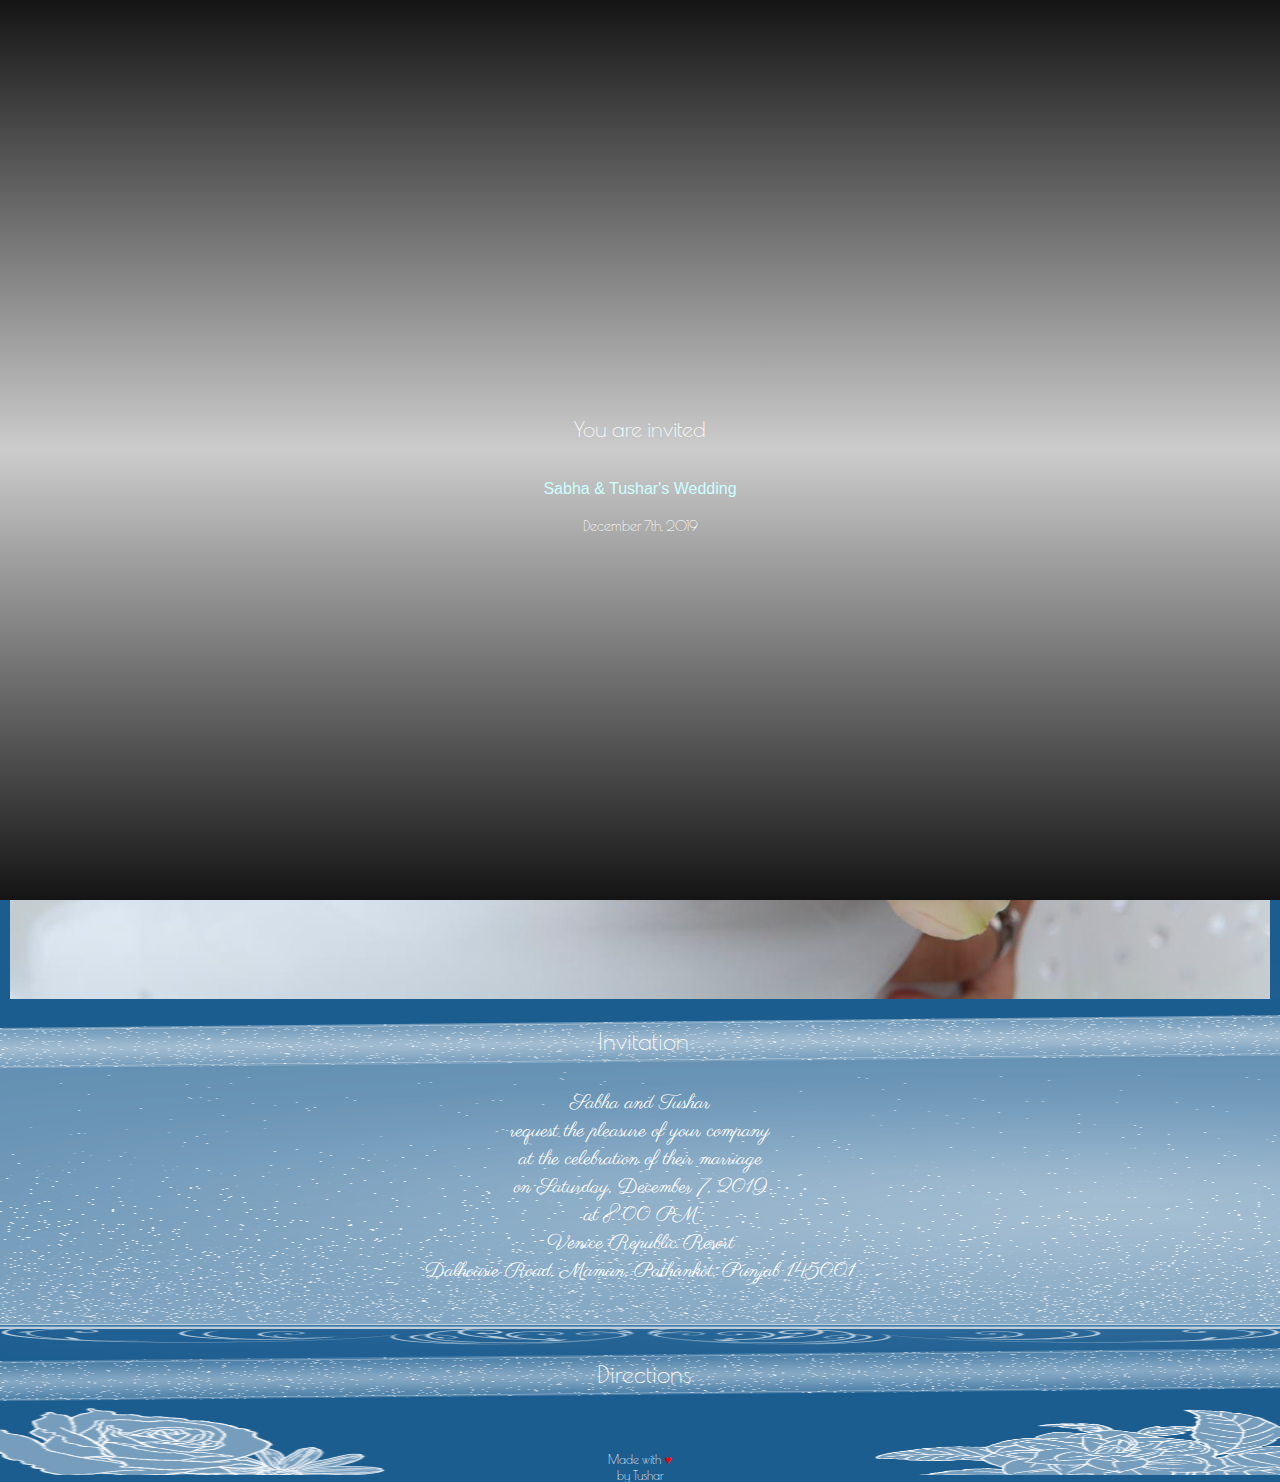
==== commit f8f483b9: "removes unwanted portion" ====
--- a/index.html
+++ b/index.html
@@ -13,7 +13,7 @@
 
 <meta name="HandheldFriendly" content="true">
 <meta name="MobileOptimized" content="317">
-<meta name="viewport" content="width=317, minimum-scale=0.5, maximum-scale=2.5, user-scalable=yes">
+<meta id="Viewport" name="viewport" content="initial-scale=1.5, maximum-scale=1.5, minimum-scale=1.5, user-scalable=no">
 <title>Sabha &amp; Tushar's Wedding</title>
 <meta name="description" content="2019/12/07 8:00 PM Venice Republic Resort">
 <meta property="og:type" content="article"> 
@@ -2483,7 +2483,8 @@
 
 <div id="footer"><div id="copyright"><div id="copyright-text"><div id="copyright-text-content">
 	<span class="fontcolor-button-title">
-		Made with <span style="color: red;">♥</span> by Tushar
+        Made with <span style="color: red;">♥</span> <br>
+        by Tushar
     </span>
 </div></div></div></div>
 
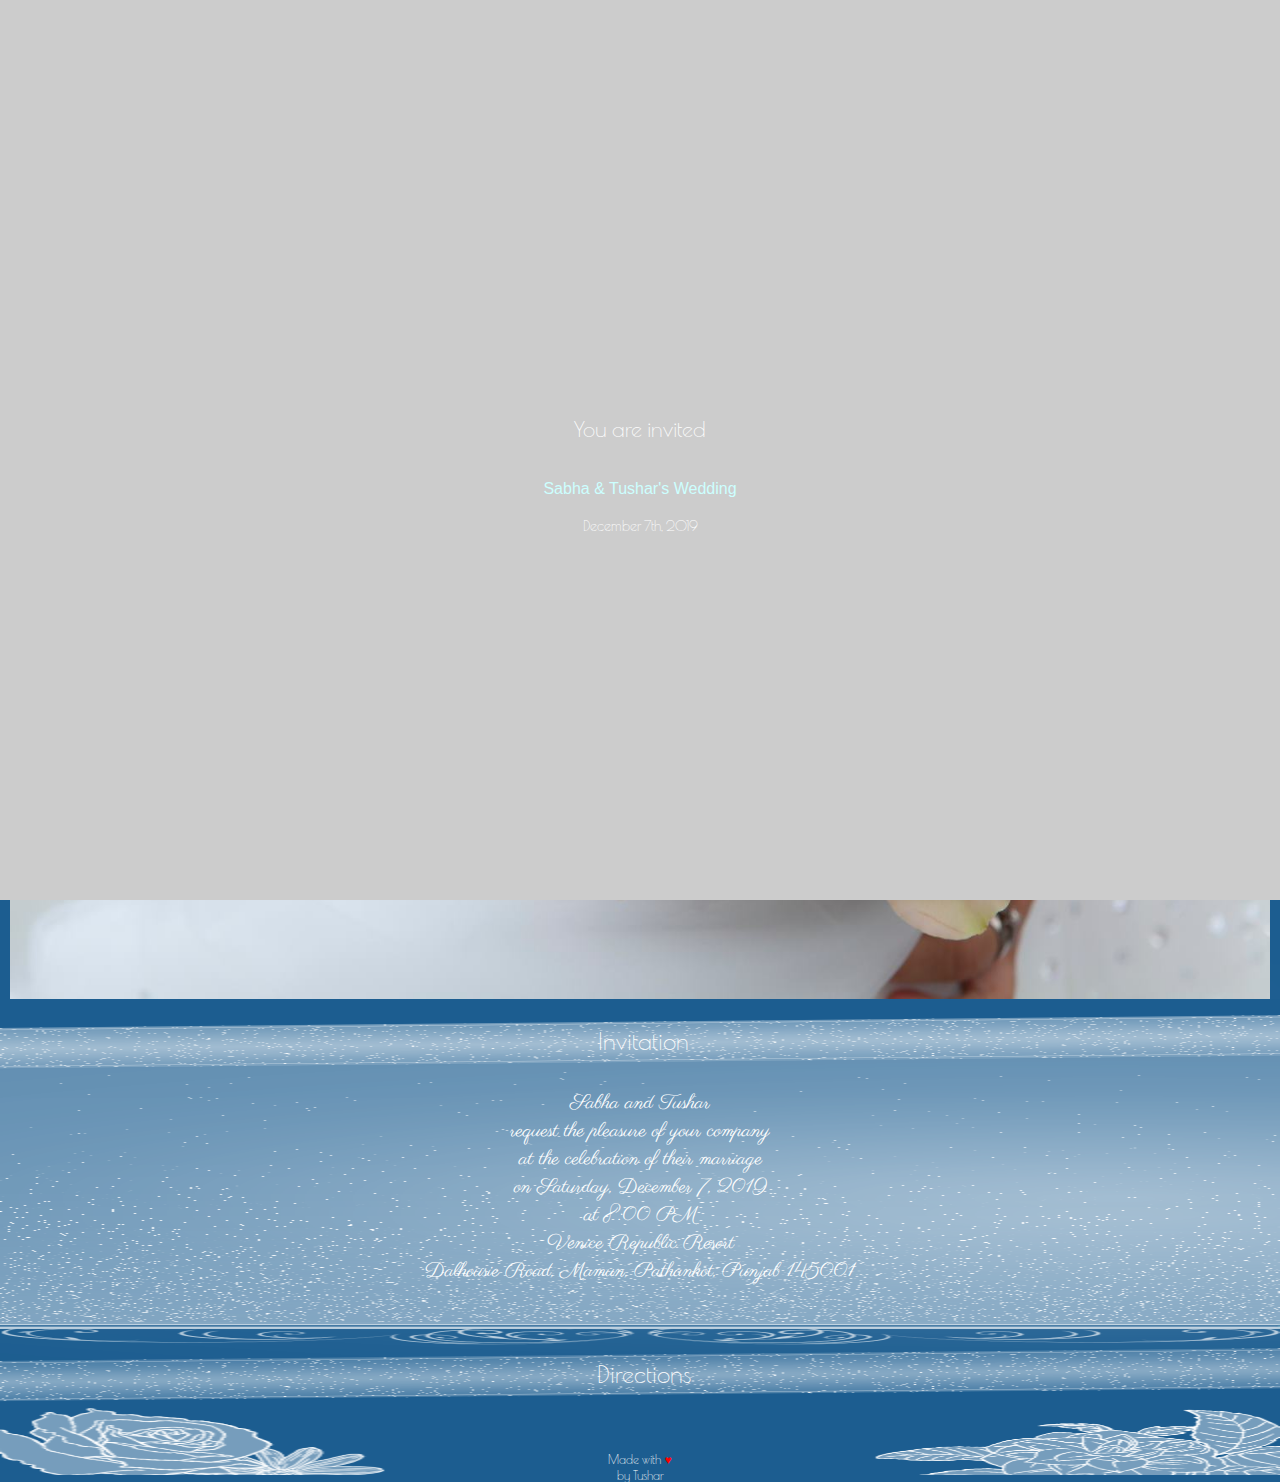
==== commit a82bed92: "improvement" ====
--- a/index.html
+++ b/index.html
@@ -1152,7 +1152,7 @@
           width:100%;
           height:100%;
     
-          background: center center url('https://youvivid-jp-s3-uploads7cdn.youvivid.com/images/2018/26/f180629ps5TO3j4FvjRv.jpg'),linear-gradient(rgba(0,0,0,0.9), rgba(0,0,0,0), rgba(0,0,0,0.9)),center center url('https://youvivid-jp-s3-uploads7cdn.youvivid.com/images/2018/26/f180629ps5TO3j4FvjRv.jpg');
+          background:url(images/tush_out.png) center top;
 		  background-repeat:no-repeat,no-repeat,repeat;
           background-size:contain,cover,contain;
 	
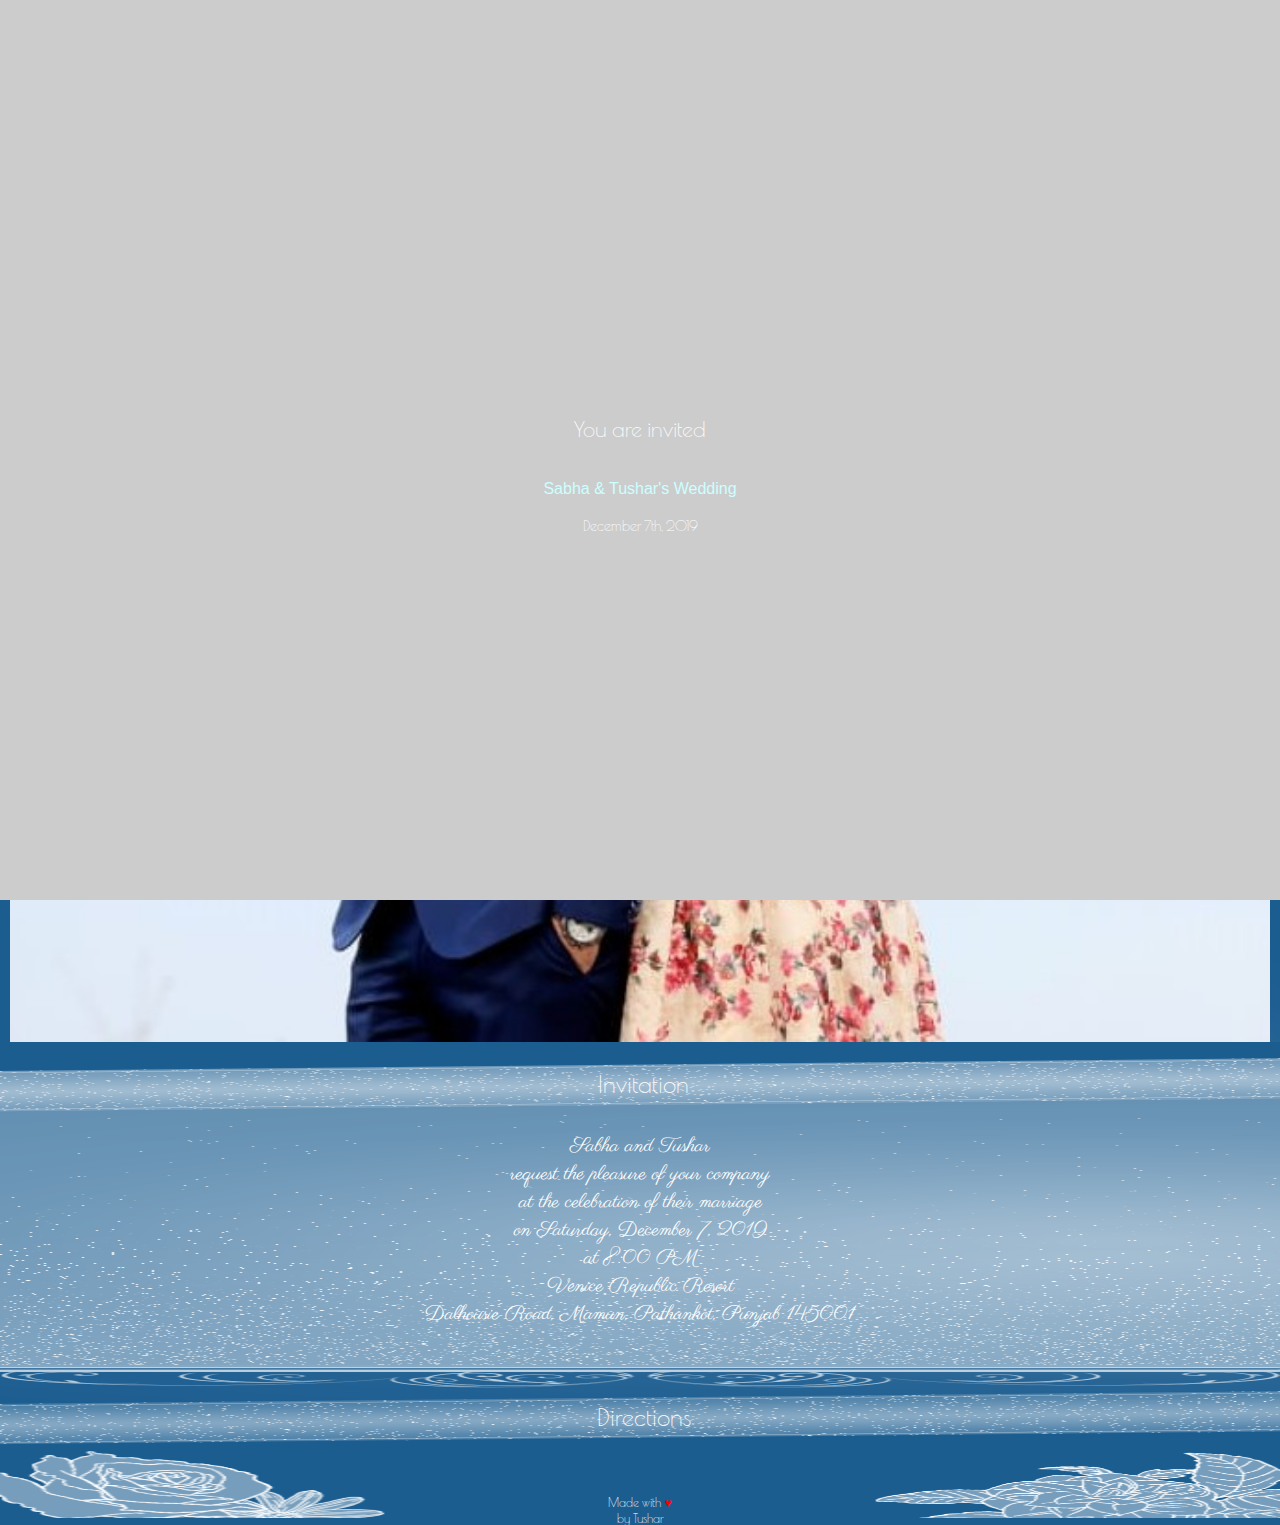
==== commit 539a1113: "improvement" ====
--- a/index.html
+++ b/index.html
@@ -1146,24 +1146,6 @@
           -ms-animation-duration: 2s;
           animation-duration: 2s;
       }
-      #loading_bg {
-    
-    	
-          width:100%;
-          height:100%;
-    
-          background:url(images/tush_out.png) center top;
-		  background-repeat:no-repeat,no-repeat,repeat;
-          background-size:contain,cover,contain;
-	
-          margin: auto; 
-          z-index:300;
-        -webkit-animation-duration: 1.6s;
-        -moz-animation-duration: 1.6s;
-        -ms-animation-duration: 1.6s;
-        animation-duration: 1.6s;
-      }
-    
       
       
       #loading_bg2{
@@ -1450,7 +1432,7 @@
                     winOnloadFunc();		
                 }
           // Do something after 20 seconds
-    }, 30000);	
+    }, 3000000);	
         });
     
     
@@ -1679,9 +1661,9 @@
 							<div id="main_image_container">
 
 						 
-                                <div class="invite_webimg_album" id="invite_webimg_album_mainimage" style=" display:none; background:url(&#39;https://youvivid-jp-s3-uploads7cdn.youvivid.com/images/2018/26/f180629ps5TO3j4FvjRv.jpg&#39;) no-repeat center center; background-size: cover; min-width:100%; min-height:100%"></div>
+                                <div class="invite_webimg_album" id="invite_webimg_album_mainimage" style=" display:none; background:url(images/tush_out.png) no-repeat center center; background-size: cover; min-width:100%; min-height:100%"></div>
                                                     
-                                <img id="invite_webimg" style=" display:block" src="./Sabha &amp; Tushar&#39;s Wedding_files/f180629ps5TO3j4FvjRv.jpg" width="100%" alt="Mobile Wedding Invitations">
+                                <img id="invite_webimg" style=" display:block" src="./Sabha &amp; Tushar&#39;s Wedding_files/images/tush_out.png" width="100%" alt="Mobile Wedding Invitations">
                         	</div>
     
                             <div id="img_videobutton_placeholder" style="position:relative;"> 
